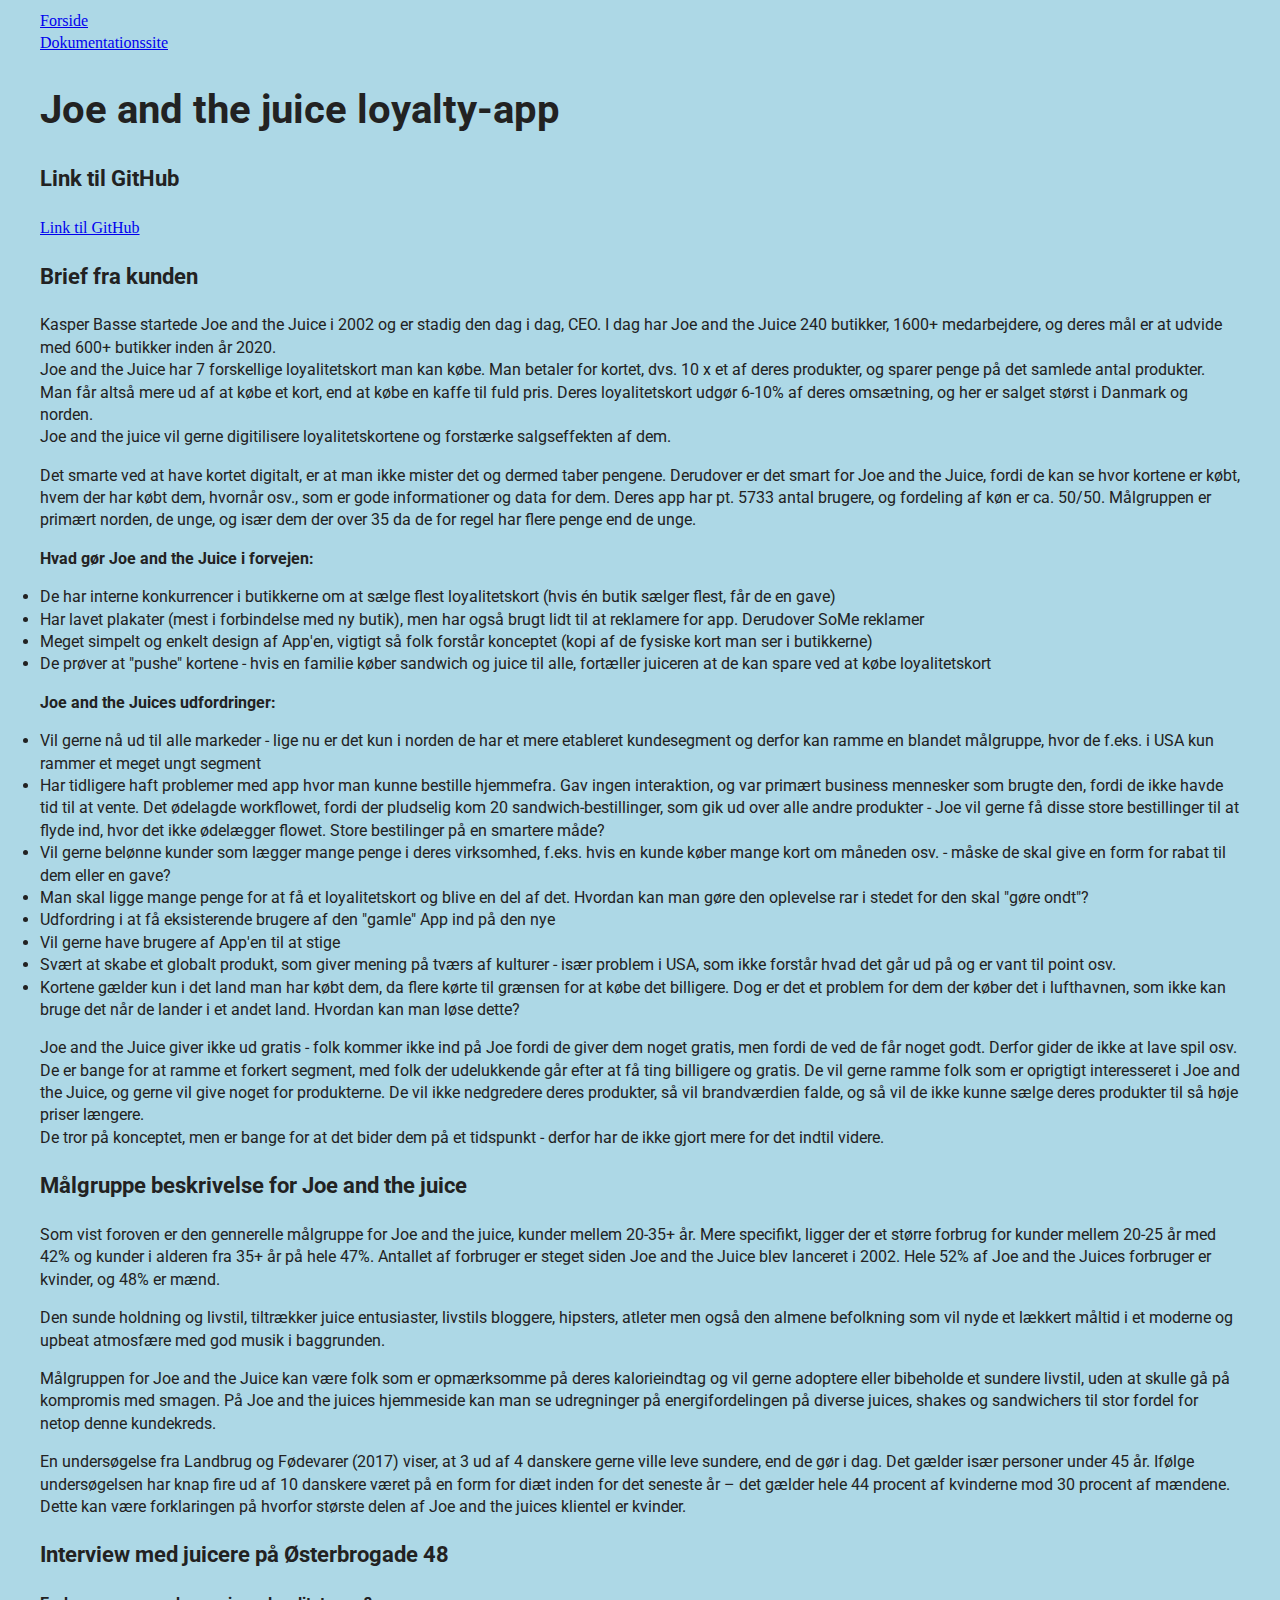
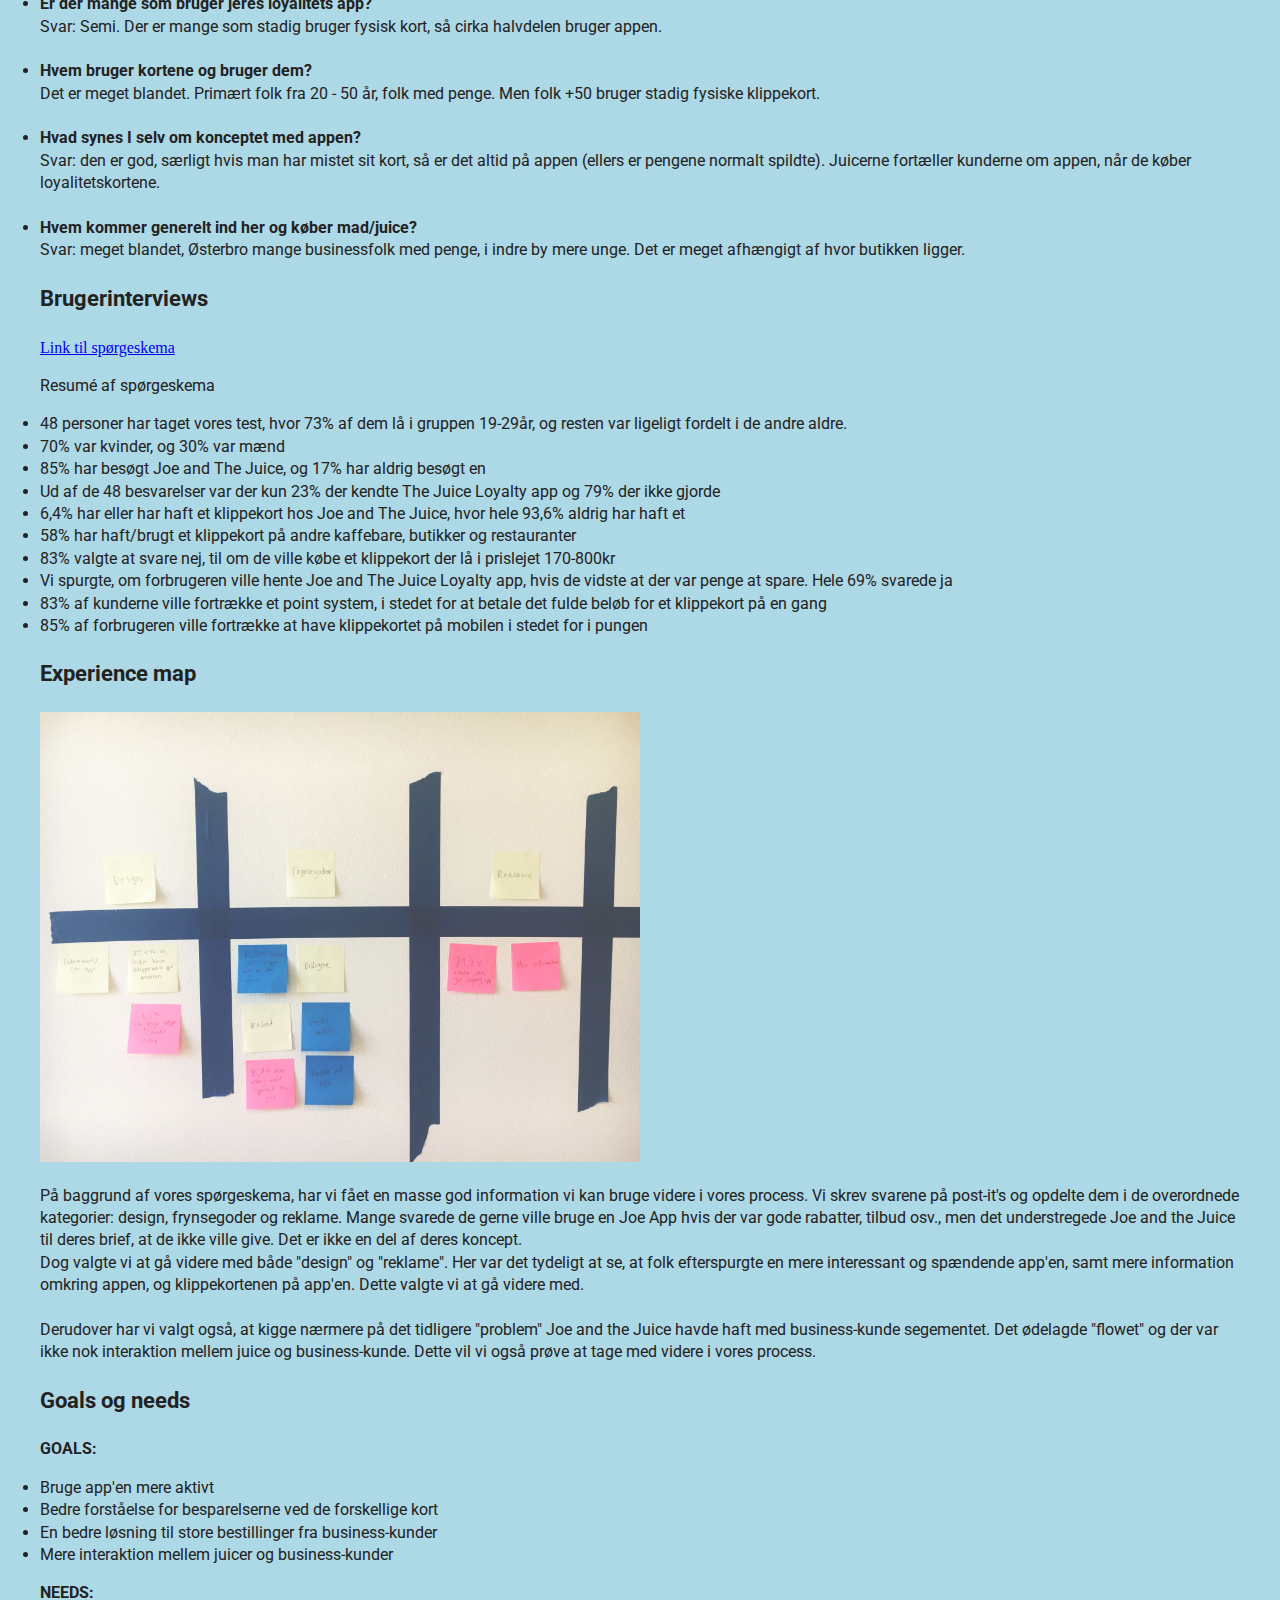
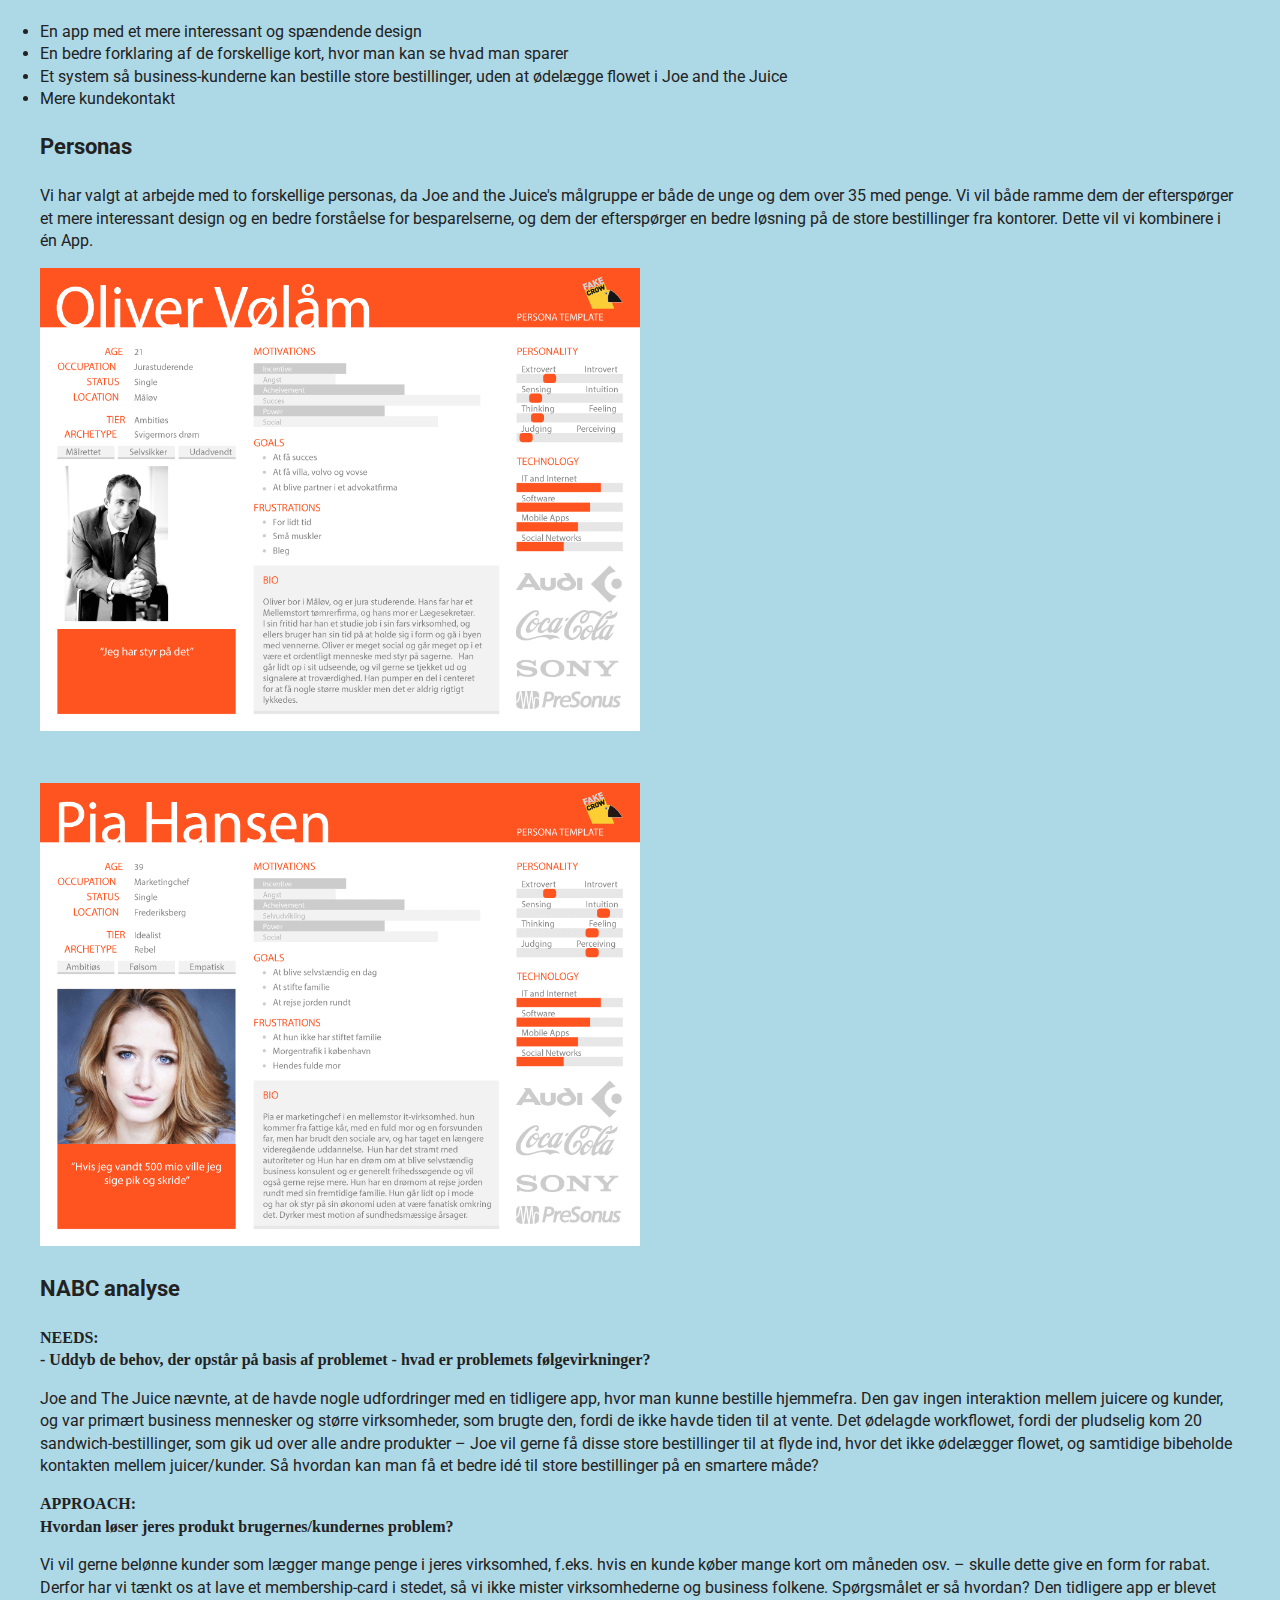
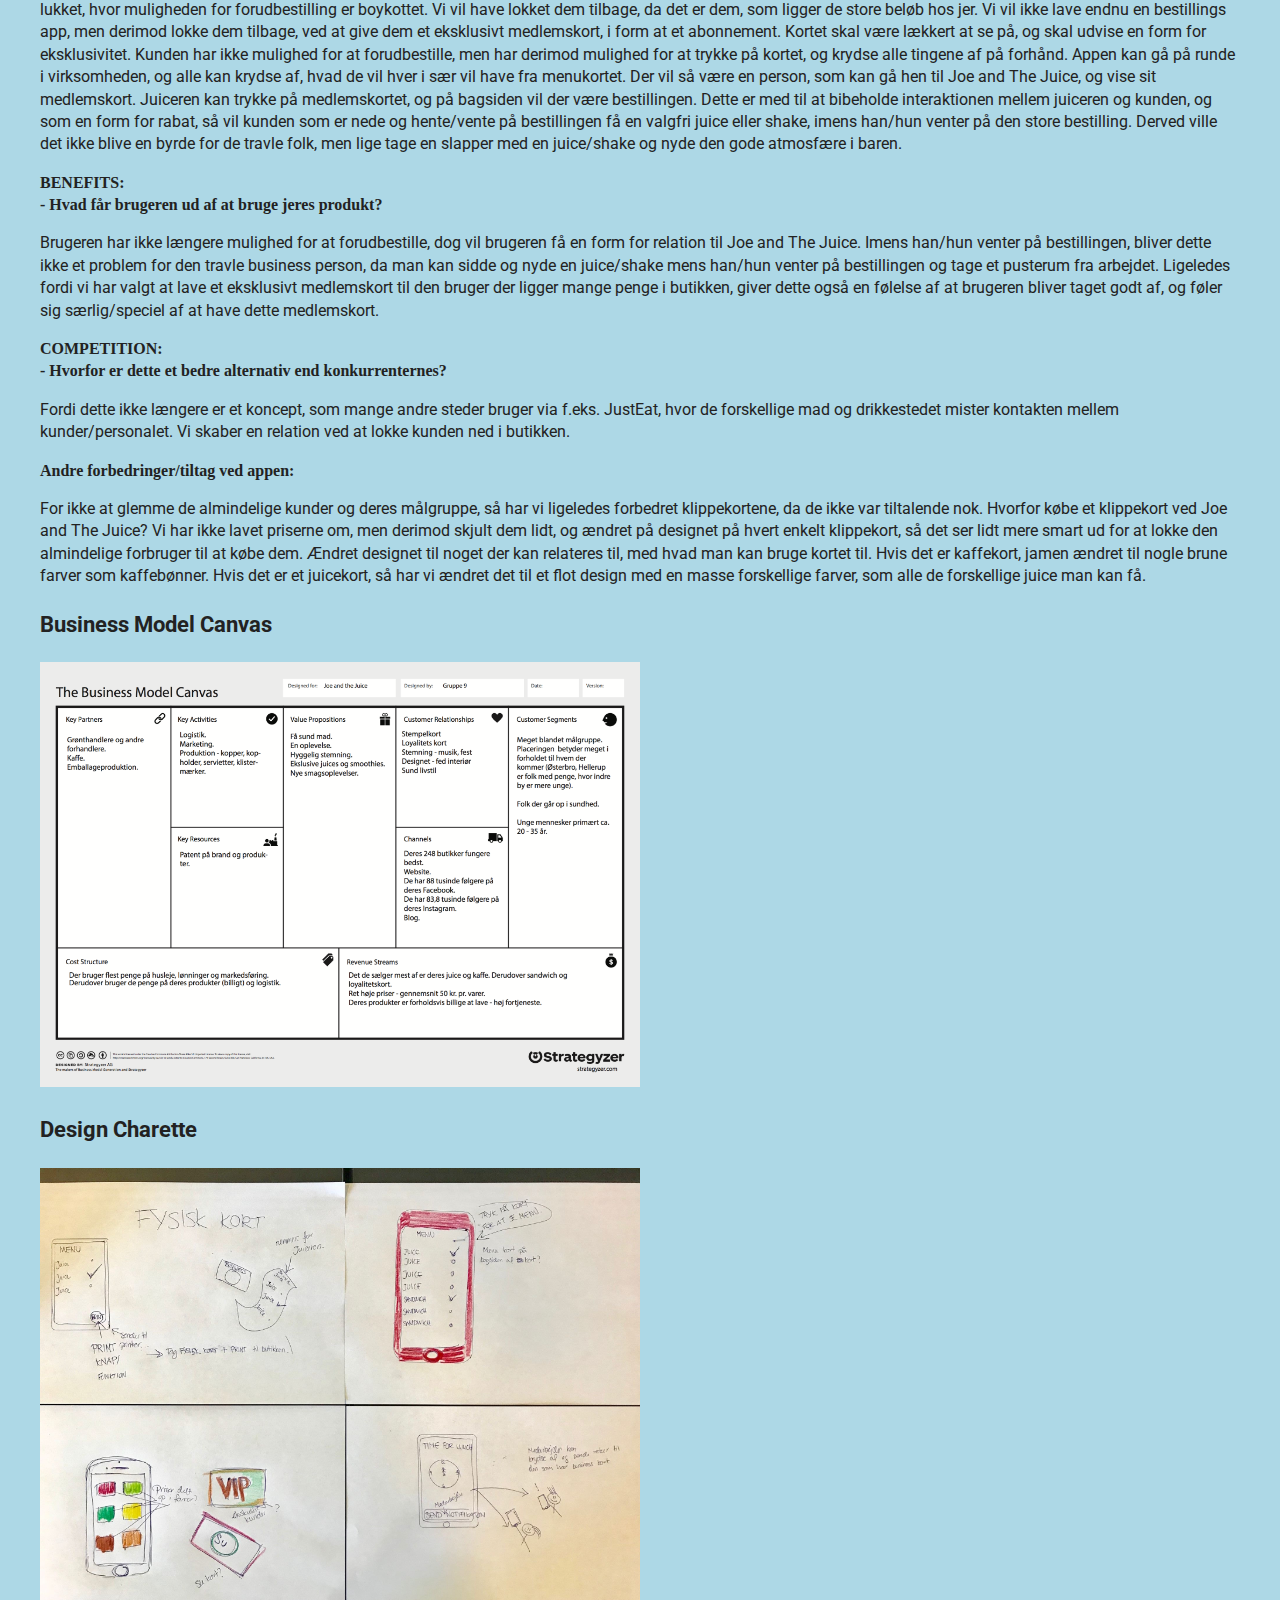
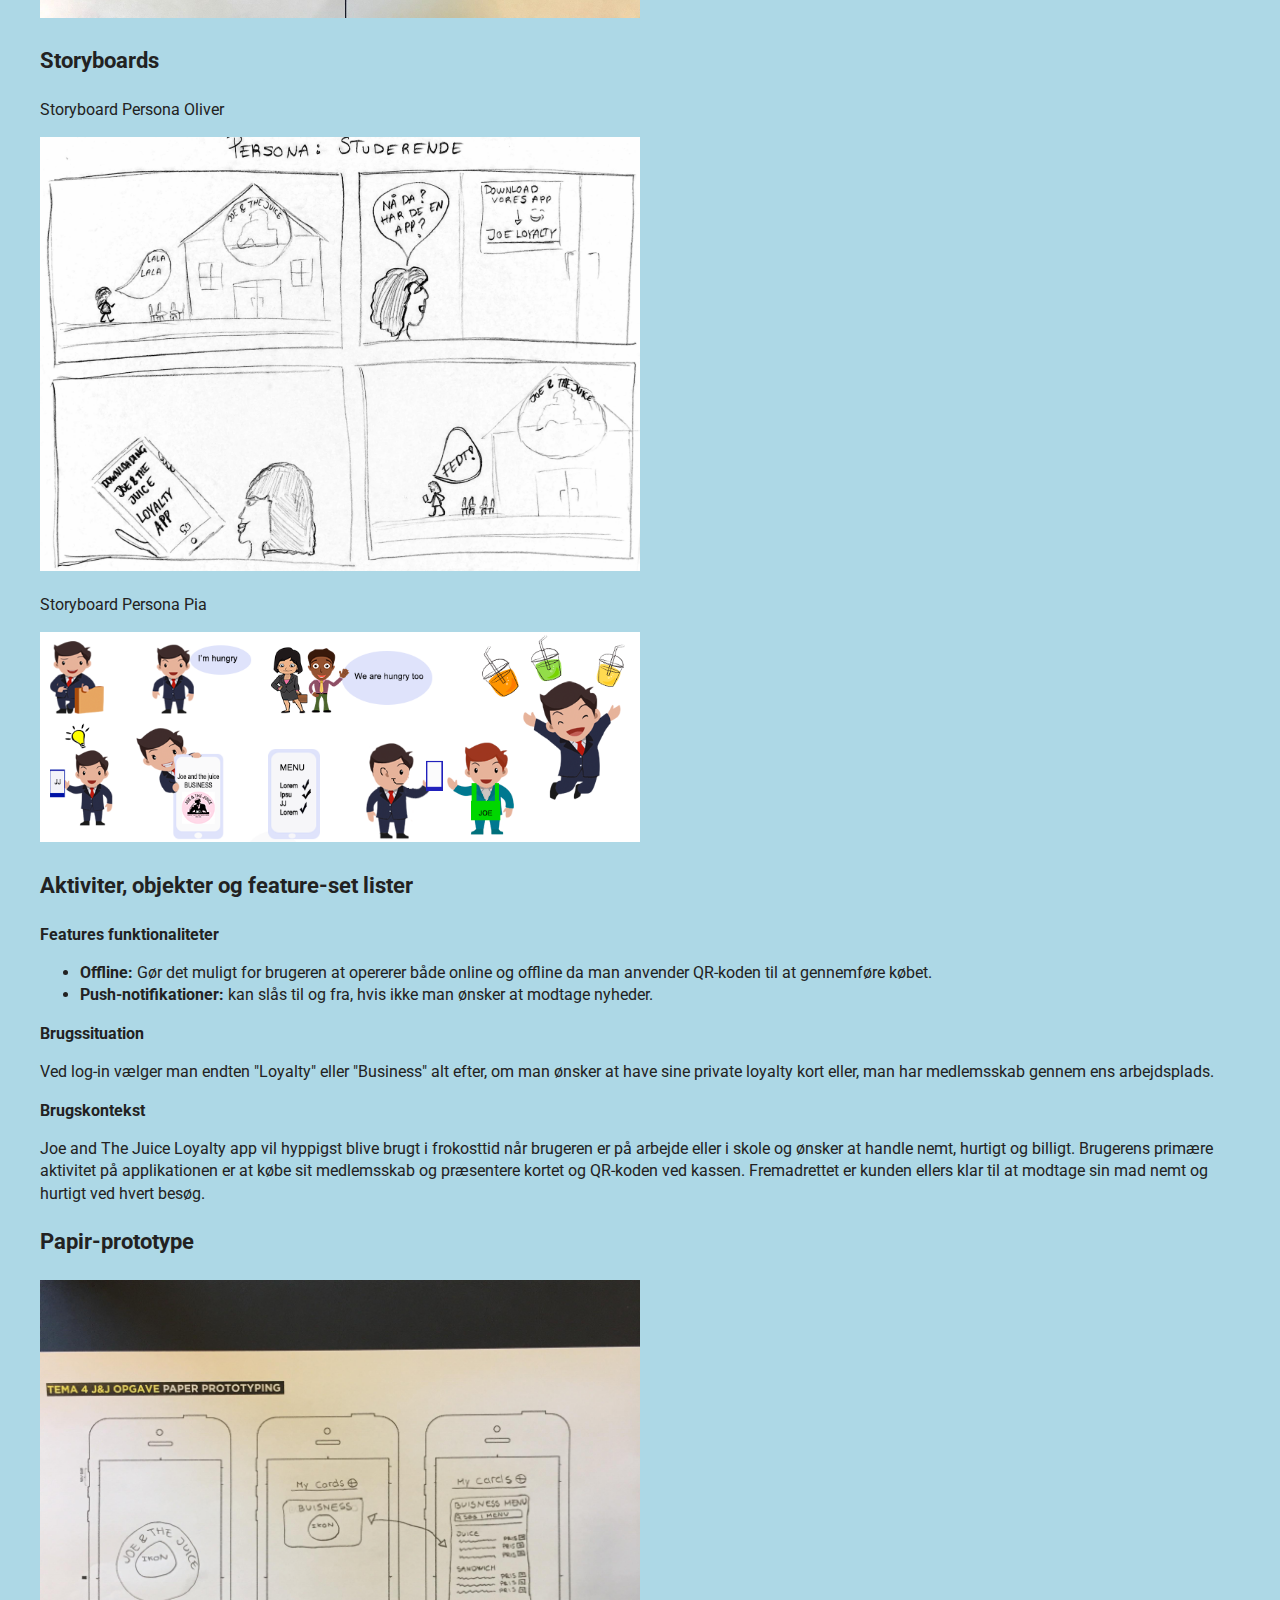
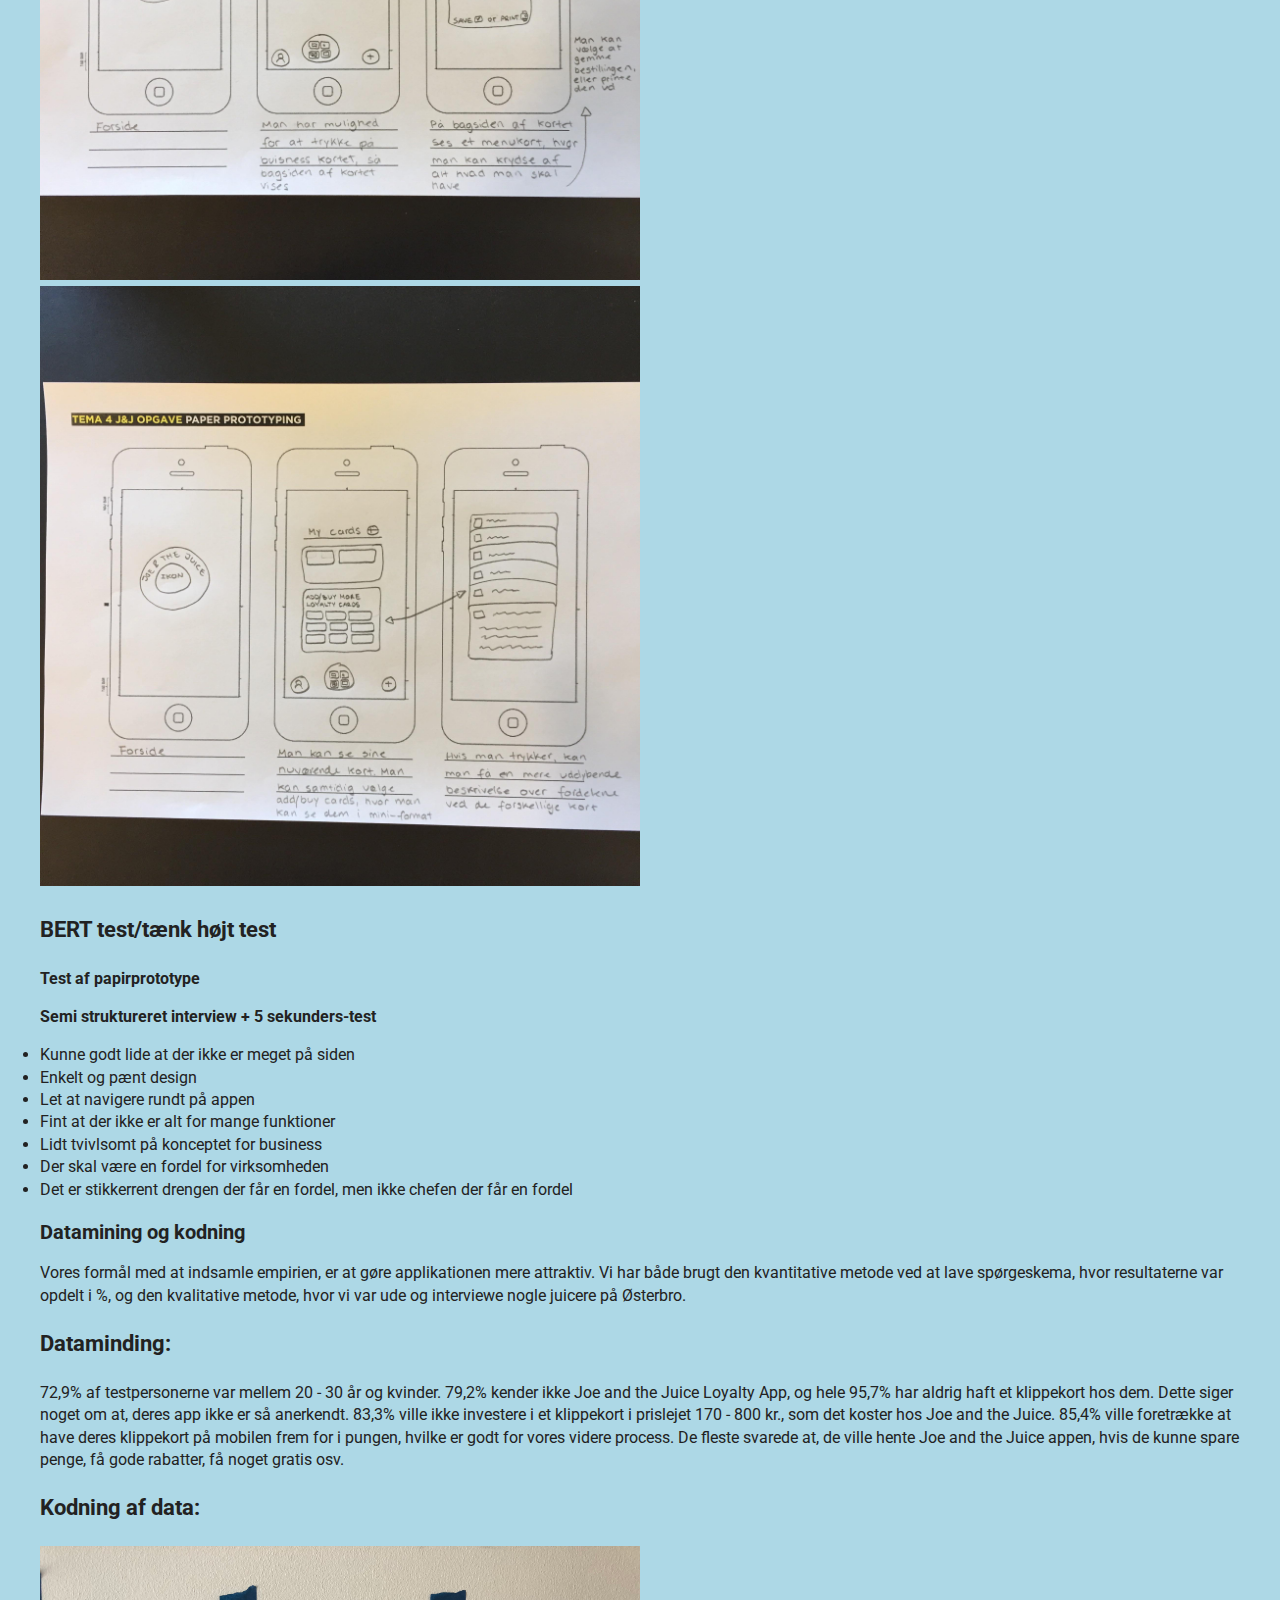
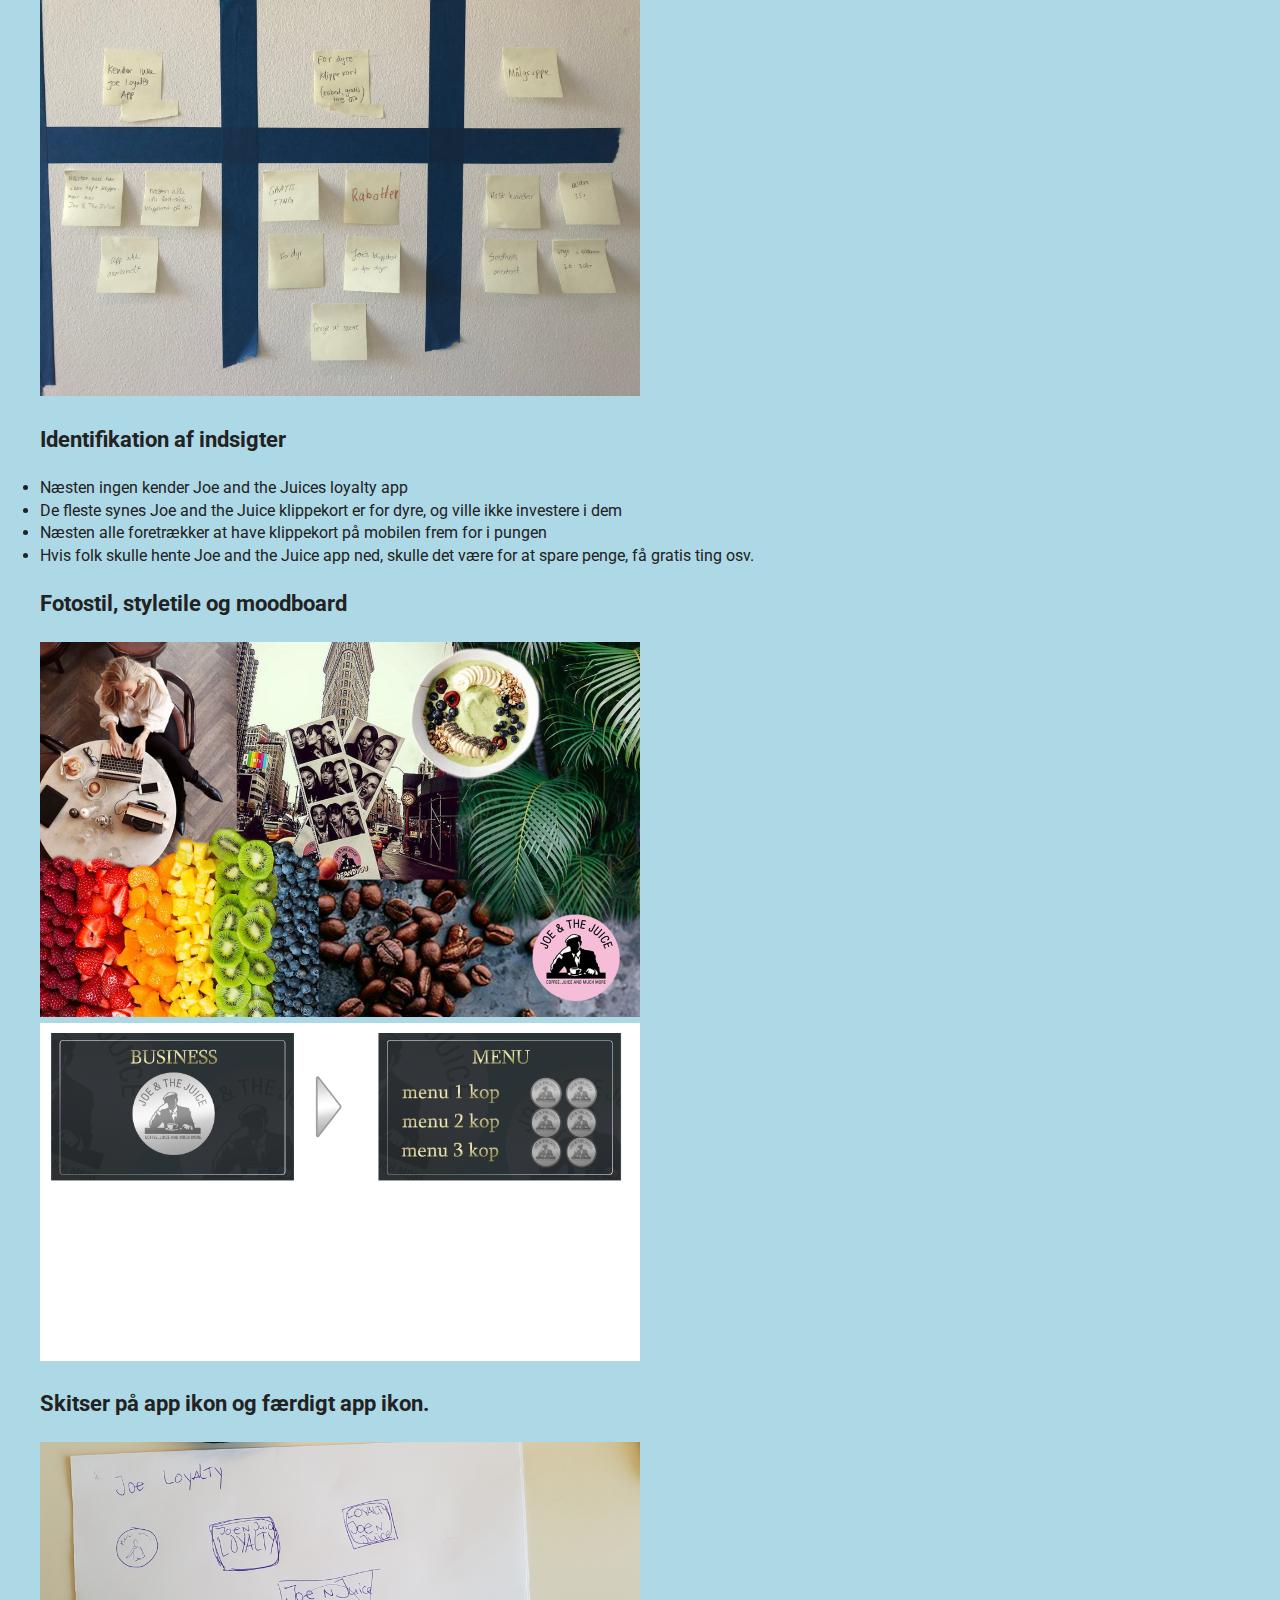
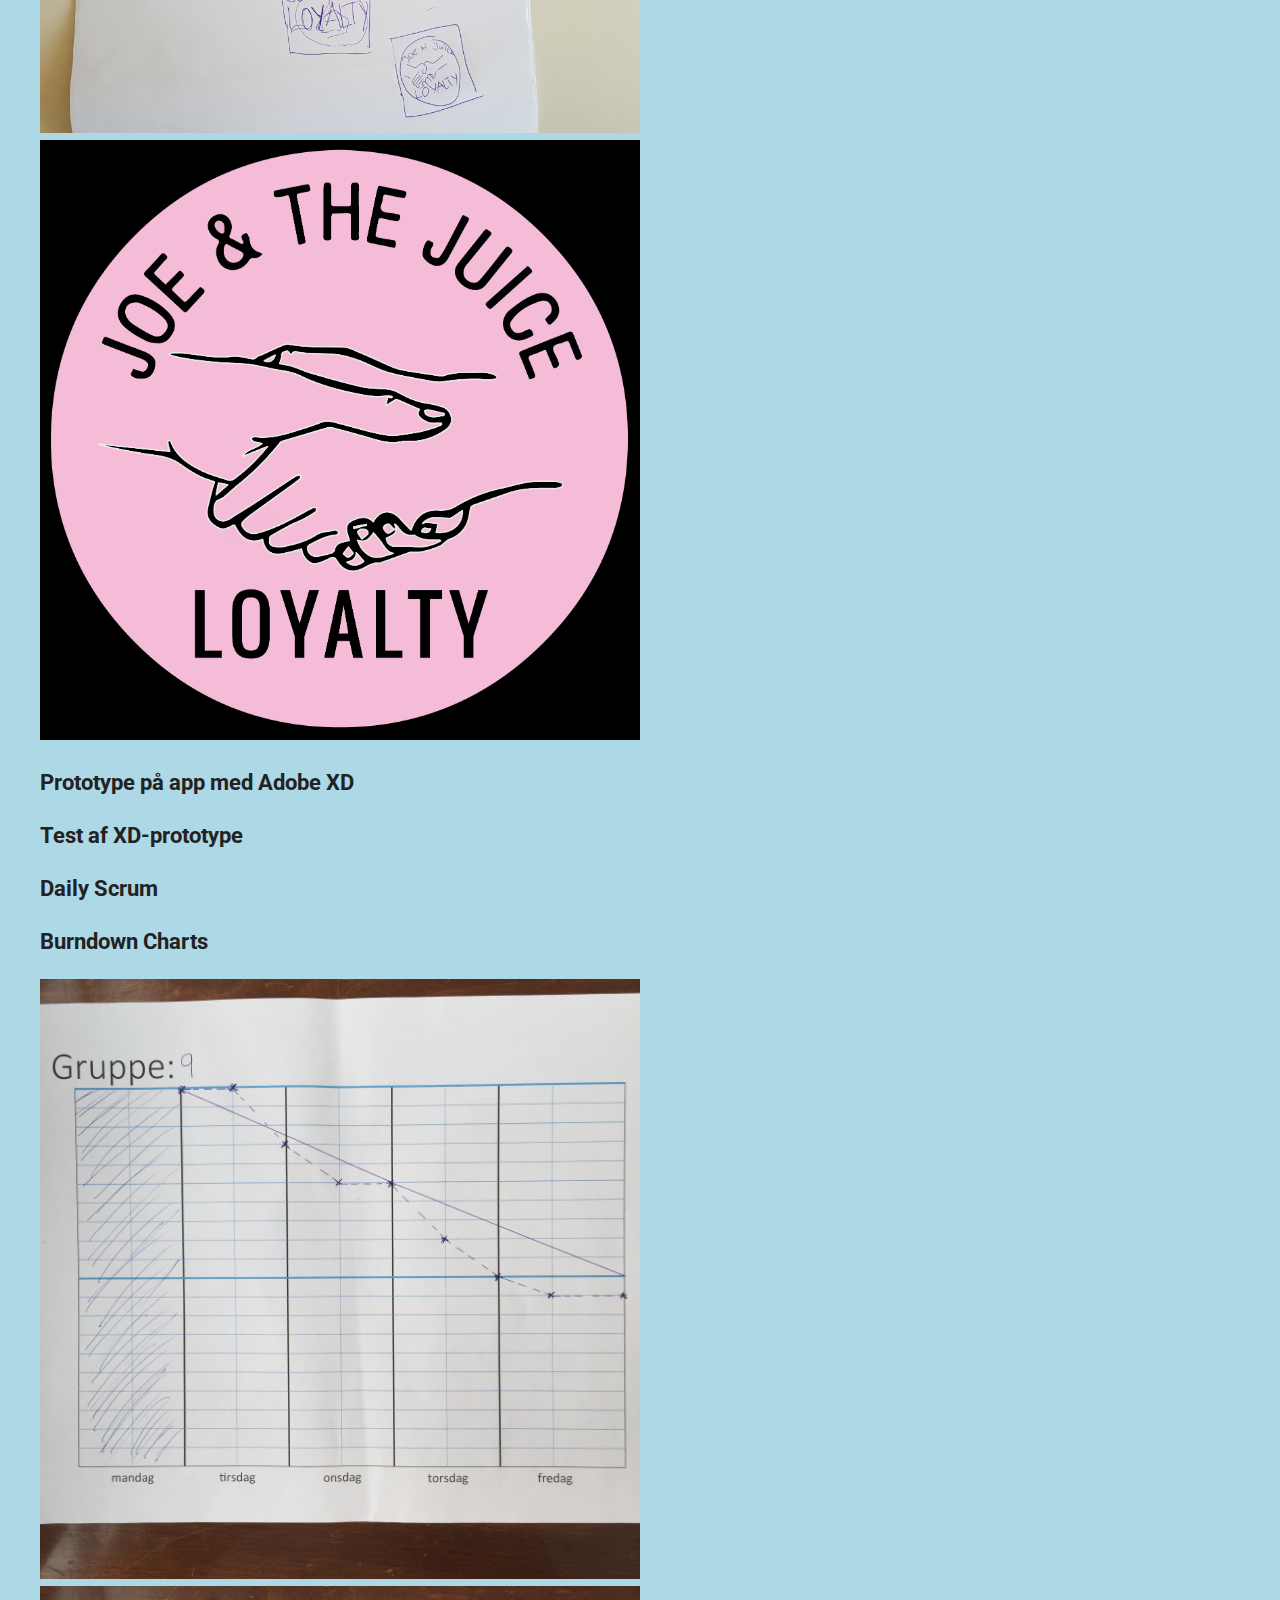
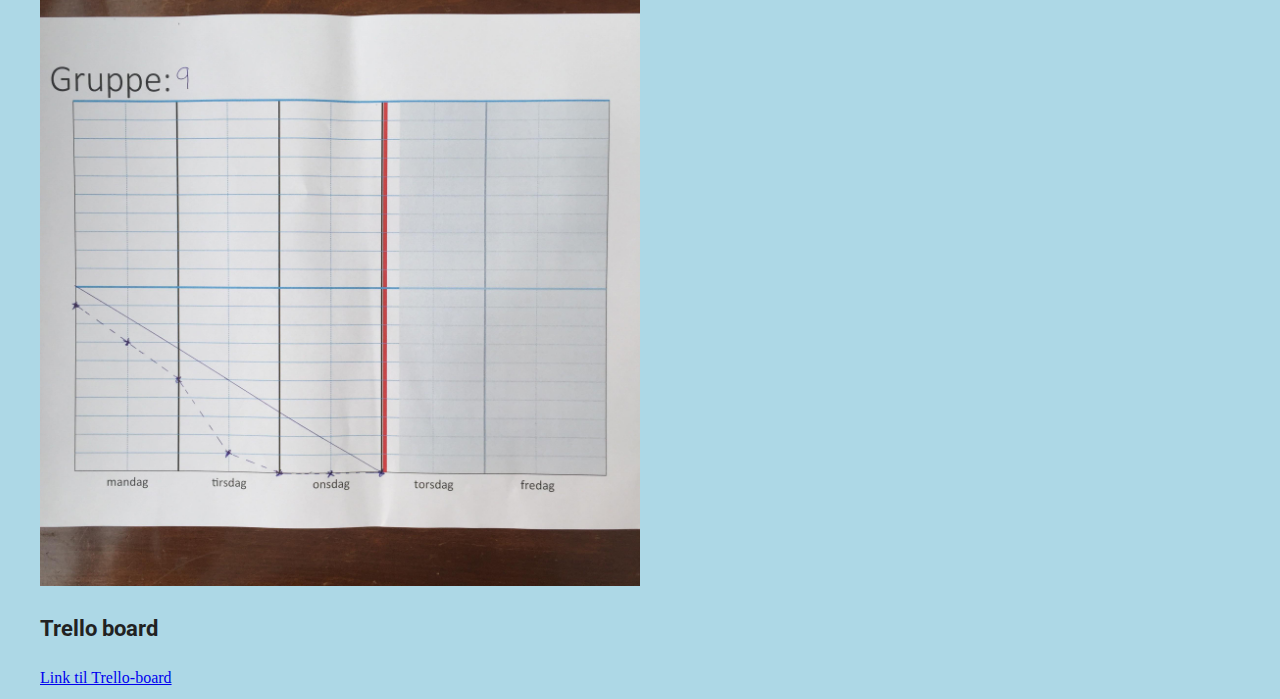
==== index.html @ b68cd2be "..." ====
<!DOCTYPE html>
<html lang="da">

<head>
    <meta charset="utf-8">
    <meta name="viewport" content="width=device-width, initial-scale=1.0">
    <link rel="stylesheet" href="style.css">
    <link href="https://fonts.googleapis.com/css?family=Roboto" rel="stylesheet">
    <title></title>
</head>

<body>

    <header>
        <nav>
            <a href="forside.html">Forside</a><br>
            <a href="index.html">Dokumentationssite</a>
        </nav>
    </header>

    <h1>Joe and the juice loyalty-app</h1>

    <h3>Link til GitHub</h3>
    <a href="https://github.com/jose2945/joeandthejuice.git">Link til GitHub</a>

    <h3>Brief fra kunden</h3>
    <p>Kasper Basse startede Joe and the Juice i 2002 og er stadig den dag i dag, CEO. I dag har Joe and the Juice 240 butikker, 1600+ medarbejdere, og deres mål er at udvide med 600+ butikker inden år 2020.<br>Joe and the Juice har 7 forskellige loyalitetskort man kan købe. Man betaler for kortet, dvs. 10 x et af deres produkter, og sparer penge på det samlede antal produkter. Man får altså mere ud af at købe et kort, end at købe en kaffe til fuld pris. Deres loyalitetskort udgør 6-10% af deres omsætning, og her er salget størst i Danmark og norden.<br>Joe and the juice vil gerne digitilisere loyalitetskortene og forstærke salgseffekten af dem.</p>
    <p>Det smarte ved at have kortet digitalt, er at man ikke mister det og dermed taber pengene. Derudover er det smart for Joe and the Juice, fordi de kan se hvor kortene er købt, hvem der har købt dem, hvornår osv., som er gode informationer og data for dem. Deres app har pt. 5733 antal brugere, og fordeling af køn er ca. 50/50. Målgruppen er primært norden, de unge, og især dem der over 35 da de for regel har flere penge end de unge.</p>
    <p><b>Hvad gør Joe and the Juice i forvejen:</b></p>
    <li><a>De har interne konkurrencer i butikkerne om at sælge flest loyalitetskort (hvis én butik sælger flest, får de en gave)</a></li>
    <li><a>Har lavet plakater (mest i forbindelse med ny butik), men har også brugt lidt til at reklamere for app. Derudover SoMe reklamer</a></li>
    <li><a>Meget simpelt og enkelt design af App'en, vigtigt så folk forstår konceptet (kopi af de fysiske kort man ser i butikkerne)</a></li>
    <li><a>De prøver at "pushe" kortene - hvis en familie køber sandwich og juice til alle, fortæller juiceren at de kan spare ved at købe loyalitetskort</a></li>

    <p><b>Joe and the Juices udfordringer:</b></p>
    <li><a>Vil gerne nå ud til alle markeder - lige nu er det kun i norden de har et mere etableret kundesegment og derfor kan ramme en blandet målgruppe, hvor de f.eks. i USA kun rammer et meget ungt segment</a></li>
    <li><a>Har tidligere haft problemer med app hvor man kunne bestille hjemmefra. Gav ingen interaktion, og var primært business mennesker som brugte den, fordi de ikke havde tid til at vente. Det ødelagde workflowet, fordi der pludselig kom 20 sandwich-bestillinger, som gik ud over alle andre produkter - Joe vil gerne få disse store bestillinger til at flyde ind, hvor det ikke ødelægger flowet. Store bestilinger på en smartere måde?</a></li>
    <li><a>Vil gerne belønne kunder som lægger mange penge i deres virksomhed, f.eks. hvis en kunde køber mange kort om måneden osv. - måske de skal give en form for rabat til dem eller en gave?</a></li>
    <li><a>Man skal ligge mange penge for at få et loyalitetskort og blive en del af det. Hvordan kan man gøre den oplevelse rar i stedet for den skal "gøre ondt"?</a></li>
    <li><a>Udfordring i at få eksisterende brugere af den "gamle" App ind på den nye</a></li>
    <li><a>Vil gerne have brugere af App'en til at stige</a></li>
    <li><a>Svært at skabe et globalt produkt, som giver mening på tværs af kulturer - især problem i USA, som ikke forstår hvad det går ud på og er vant til point osv.</a></li>
    <li><a>Kortene gælder kun i det land man har købt dem, da flere kørte til grænsen for at købe det billigere. Dog er det et problem for dem der køber det i lufthavnen, som ikke kan bruge det når de lander i et andet land. Hvordan kan man løse dette?</a></li>

    <p>Joe and the Juice giver ikke ud gratis - folk kommer ikke ind på Joe fordi de giver dem noget gratis, men fordi de ved de får noget godt. Derfor gider de ikke at lave spil osv.<br> De er bange for at ramme et forkert segment, med folk der udelukkende går efter at få ting billigere og gratis. De vil gerne ramme folk som er oprigtigt interesseret i Joe and the Juice, og gerne vil give noget for produkterne. De vil ikke nedgredere deres produkter, så vil brandværdien falde, og så vil de ikke kunne sælge deres produkter til så høje priser længere.<br>De tror på konceptet, men er bange for at det bider dem på et tidspunkt - derfor har de ikke gjort mere for det indtil videre.</p>


    <h3>Målgruppe beskrivelse for Joe and the juice</h3>
    <p>Som vist foroven er den gennerelle målgruppe for Joe and the juice, kunder mellem 20-35+ år. Mere specifikt, ligger der et større forbrug for kunder mellem 20-25 år med 42% og kunder i alderen fra 35+ år på hele 47%. Antallet af forbruger er steget siden Joe and the Juice blev lanceret i 2002. Hele 52% af Joe and the Juices forbruger er kvinder, og 48% er mænd.</p>


    <p>Den sunde holdning og livstil, tiltrækker juice entusiaster, livstils bloggere, hipsters, atleter men også den almene befolkning som vil nyde et lækkert måltid i et moderne og upbeat atmosfære med god musik i baggrunden.</p>

    <p>Målgruppen for Joe and the Juice kan være folk som er opmærksomme på deres kalorieindtag og vil gerne adoptere eller bibeholde et sundere livstil, uden at skulle gå på kompromis med smagen. På Joe and the juices hjemmeside kan man se udregninger på energifordelingen på diverse juices, shakes og sandwichers til stor fordel for netop denne kundekreds.</p>

    <p>En undersøgelse fra Landbrug og Fødevarer (2017) viser, at 3 ud af 4 danskere gerne ville leve sundere, end de gør i dag. Det gælder især personer under 45 år. Ifølge undersøgelsen har knap fire ud af 10 danskere været på en form for diæt inden for det seneste år – det gælder hele 44 procent af kvinderne mod 30 procent af mændene. Dette kan være forklaringen på hvorfor største delen af Joe and the juices klientel er kvinder.</p>

    <h3>Interview med juicere på Østerbrogade 48</h3>
    <li><a><b>Er der mange som bruger jeres loyalitets app?</b><br>Svar: Semi. Der er mange som stadig bruger fysisk kort, så cirka halvdelen bruger appen.</a></li><br>
    <li><a><b>Hvem bruger kortene og bruger dem?</b><br>Det er meget blandet. Primært folk fra 20 - 50 år, folk med penge. Men folk +50 bruger stadig fysiske klippekort.</a></li><br>
    <li><a><b>Hvad synes I selv om konceptet med appen?</b><br>Svar: den er god, særligt hvis man har mistet sit kort, så er det altid på appen (ellers er pengene normalt spildte). Juicerne fortæller kunderne om appen, når de køber loyalitetskortene.</a></li><br>
    <li><a><b>Hvem kommer generelt ind her og køber mad/juice?</b><br>Svar: meget blandet, Østerbro mange businessfolk med penge, i indre by mere unge. Det er meget afhængigt af hvor butikken ligger.</a></li>

    <h3>Brugerinterviews</h3>
    <a href="https://docs.google.com/forms/d/e/1FAIpQLSdX4aRmJ62WAL5DsJHNestLBgHutx7Zv7us3em2PubPtVFeLA/viewform">Link til spørgeskema</a>
    <p>Resumé af spørgeskema</p>
    <li>48 personer har taget vores test, hvor 73% af dem lå i gruppen 19-29år, og resten var ligeligt fordelt i de andre aldre.</li>
    <li>70% var kvinder, og 30% var mænd</li>
    <li>85% har besøgt Joe and The Juice, og 17% har aldrig besøgt en</li>
    <li>Ud af de 48 besvarelser var der kun 23% der kendte The Juice Loyalty app og 79% der ikke gjorde</li>
    <li>6,4% har eller har haft et klippekort hos Joe and The Juice, hvor hele 93,6% aldrig har haft et</li>
    <li>58% har haft/brugt et klippekort på andre kaffebare, butikker og restauranter</li>
    <li>83% valgte at svare nej, til om de ville købe et klippekort der lå i prislejet 170-800kr</li>
    <li>Vi spurgte, om forbrugeren ville hente Joe and The Juice Loyalty app, hvis de vidste at der var penge at spare. Hele 69% svarede ja</li>
    <li>83% af kunderne ville fortrække et point system, i stedet for at betale det fulde beløb for et klippekort på en gang</li>
    <li>85% af forbrugeren ville fortrække at have klippekortet på mobilen i stedet for i pungen</li>


    <h3>Experience map</h3>
    <img src="img/experiencemap.JPG">
    <p>På baggrund af vores spørgeskema, har vi fået en masse god information vi kan bruge videre i vores process. Vi skrev svarene på post-it's og opdelte dem i de overordnede kategorier: design, frynsegoder og reklame. Mange svarede de gerne ville bruge en Joe App hvis der var gode rabatter, tilbud osv., men det understregede Joe and the Juice til deres brief, at de ikke ville give. Det er ikke en del af deres koncept.<br>Dog valgte vi at gå videre med både "design" og "reklame". Her var det tydeligt at se, at folk efterspurgte en mere interessant og spændende app'en, samt mere information omkring appen, og klippekortenen på app'en. Dette valgte vi at gå videre med.<br><br>Derudover har vi valgt også, at kigge nærmere på det tidligere "problem" Joe and the Juice havde haft med business-kunde segementet. Det ødelagde "flowet" og der var ikke nok interaktion mellem juice og business-kunde. Dette vil vi også prøve at tage med videre i vores process.</p>

    <h3>Goals og needs</h3>
    <p><b>GOALS:</b></p>
    <li><a>Bruge app'en mere aktivt</a></li>
    <li><a>Bedre forståelse for besparelserne ved de forskellige kort</a></li>
    <li><a>En bedre løsning til store bestillinger fra business-kunder</a></li>
    <li><a>Mere interaktion mellem juicer og business-kunder</a></li>
    <p><b>NEEDS:</b></p>
    <li><a>En app med et mere interessant og spændende design</a></li>
    <li><a>En bedre forklaring af de forskellige kort, hvor man kan se hvad man sparer</a></li>
    <li><a>Et system så business-kunderne kan bestille store bestillinger, uden at ødelægge flowet i Joe and the Juice</a></li>
    <li><a>Mere kundekontakt</a></li>



    <h3>Personas</h3>
    <p>Vi har valgt at arbejde med to forskellige personas, da Joe and the Juice's målgruppe er både de unge og dem over 35 med penge. Vi vil både ramme dem der efterspørger et mere interessant design og en bedre forståelse for besparelserne, og dem der efterspørger en bedre løsning på de store bestillinger fra kontorer. Dette vil vi kombinere i én App.</p>
    <img src="persona-1.png" persona> <br><br><br>
    <img src="persona-2.png" persona>

    <h3>NABC analyse</h3>


    <b>NEEDS:</b><br>
    <b>- Uddyb de behov, der opstår på basis af problemet - hvad er problemets følgevirkninger?</b>

    <p>Joe and The Juice nævnte, at de havde nogle udfordringer med en tidligere app, hvor man kunne bestille hjemmefra. Den gav ingen interaktion mellem juicere og kunder, og var primært business mennesker og større virksomheder, som brugte den, fordi de ikke havde tiden til at vente. Det ødelagde workflowet, fordi der pludselig kom 20 sandwich-bestillinger, som gik ud over alle andre produkter – Joe vil gerne få disse store bestillinger til at flyde ind, hvor det ikke ødelægger flowet, og samtidige bibeholde kontakten mellem juicer/kunder. Så hvordan kan man få et bedre idé til store bestillinger på en smartere måde?</p>

    <b>APPROACH:</b><br>
    <b>Hvordan løser jeres produkt brugernes/kundernes problem?</b><br>

    <p>Vi vil gerne belønne kunder som lægger mange penge i jeres virksomhed, f.eks. hvis en kunde køber mange kort om måneden osv. – skulle dette give en form for rabat. Derfor har vi tænkt os at lave et membership-card i stedet, så vi ikke mister virksomhederne og business folkene. Spørgsmålet er så hvordan? Den tidligere app er blevet lukket, hvor muligheden for forudbestilling er boykottet. Vi vil have lokket dem tilbage, da det er dem, som ligger de store beløb hos jer. Vi vil ikke lave endnu en bestillings app, men derimod lokke dem tilbage, ved at give dem et eksklusivt medlemskort, i form at et abonnement. Kortet skal være lækkert at se på, og skal udvise en form for eksklusivitet. Kunden har ikke mulighed for at forudbestille, men har derimod mulighed for at trykke på kortet, og krydse alle tingene af på forhånd. Appen kan gå på runde i virksomheden, og alle kan krydse af, hvad de vil hver i sær vil have fra menukortet. Der vil så være en person, som kan gå hen til Joe and The Juice, og vise sit medlemskort. Juiceren kan trykke på medlemskortet, og på bagsiden vil der være bestillingen. Dette er med til at bibeholde interaktionen mellem juiceren og kunden, og som en form for rabat, så vil kunden som er nede og hente/vente på bestillingen få en valgfri juice eller shake, imens han/hun venter på den store bestilling. Derved ville det ikke blive en byrde for de travle folk, men lige tage en slapper med en juice/shake og nyde den gode atmosfære i baren.</p>

    <b>BENEFITS:</b><br>
    <b>- Hvad får brugeren ud af at bruge jeres produkt?</b><br>
    <p>Brugeren har ikke længere mulighed for at forudbestille, dog vil brugeren få en form for relation til Joe and The Juice. Imens han/hun venter på bestillingen, bliver dette ikke et problem for den travle business person, da man kan sidde og nyde en juice/shake mens han/hun venter på bestillingen og tage et pusterum fra arbejdet. Ligeledes fordi vi har valgt at lave et eksklusivt medlemskort til den bruger der ligger mange penge i butikken, giver dette også en følelse af at brugeren bliver taget godt af, og føler sig særlig/speciel af at have dette medlemskort.</p>

    <b>COMPETITION:</b><br>
    <b>- Hvorfor er dette et bedre alternativ end konkurrenternes?</b><br>

    <p>Fordi dette ikke længere er et koncept, som mange andre steder bruger via f.eks. JustEat, hvor de forskellige mad og drikkestedet mister kontakten mellem kunder/personalet. Vi skaber en relation ved at lokke kunden ned i butikken.</p>

    <b>Andre forbedringer/tiltag ved appen:</b><br>
    <p>For ikke at glemme de almindelige kunder og deres målgruppe, så har vi ligeledes forbedret klippekortene, da de ikke var tiltalende nok. Hvorfor købe et klippekort ved Joe and The Juice? Vi har ikke lavet priserne om, men derimod skjult dem lidt, og ændret på designet på hvert enkelt klippekort, så det ser lidt mere smart ud for at lokke den almindelige forbruger til at købe dem. Ændret designet til noget der kan relateres til, med hvad man kan bruge kortet til. Hvis det er kaffekort, jamen ændret til nogle brune farver som kaffebønner. Hvis det er et juicekort, så har vi ændret det til et flot design med en masse forskellige farver, som alle de forskellige juice man kan få.</p>

    <h3>Business Model Canvas</h3>
    <img src="img/business.png">

    <h3>Design Charette</h3>
    <img src="img/designC.jpg">


    <h3>Storyboards</h3>
    <p>Storyboard Persona Oliver</p>
    <img src="IMG_6132.jpg">
    <p>Storyboard Persona Pia</p>
    <img src="storyboardbusiness.png">

    <h3>Aktiviter, objekter og feature-set lister</h3>
    <p><b>Features funktionaliteter</b></p>

    <ul>
        <li><b>Offline:</b> Gør det muligt for brugeren at opererer både online og offline da man anvender QR-koden til at gennemføre købet.</li>
        <li><b>Push-notifikationer:</b> kan slås til og fra, hvis ikke man ønsker at modtage nyheder.</li>

    </ul>

    <p><b>Brugssituation</b></p>

    <p>Ved log-in vælger man endten "Loyalty" eller "Business" alt efter, om man ønsker at have sine private loyalty kort eller, man har medlemsskab gennem ens arbejdsplads.</p>

    <p><b>Brugskontekst</b></p>
    <p>Joe and The Juice Loyalty app vil hyppigst blive brugt i frokosttid når brugeren er på arbejde eller i skole og ønsker at handle nemt, hurtigt og billigt. Brugerens primære aktivitet på applikationen er at købe sit medlemsskab og præsentere kortet og QR-koden ved kassen. Fremadrettet er kunden ellers klar til at modtage sin mad nemt og hurtigt ved hvert besøg.</p>



    <h3>Papir-prototype</h3>
    <img src="papirprototype1.jpg" papir-prototype>
    <img src="papirprototype2.jpg" papir-prototype>

    <h3>BERT test/tænk højt test</h3>

    <p><b>Test af papirprototype</b></p>
    <p><b>Semi struktureret interview + 5 sekunders-test</b></p>
    <li>Kunne godt lide at der ikke er meget på siden</li>
    <li>Enkelt og pænt design</li>
    <li>Let at navigere rundt på appen</li>
    <li>Fint at der ikke er alt for mange funktioner</li>
    <li>Lidt tvivlsomt på konceptet for business</li>
    <li>Der skal være en fordel for virksomheden</li>
    <li>Det er stikkerrent drengen der får en fordel, men ikke chefen der får en fordel</li>


    <h2>Datamining og kodning</h2>
    <p>Vores formål med at indsamle empirien, er at gøre applikationen mere attraktiv. Vi har både brugt den kvantitative metode ved at lave spørgeskema, hvor resultaterne var opdelt i %, og den kvalitative metode, hvor vi var ude og interviewe nogle juicere på Østerbro.</p>

    <h3>Dataminding:</h3>
    <p>72,9% af testpersonerne var mellem 20 - 30 år og kvinder. 79,2% kender ikke Joe and the Juice Loyalty App, og hele 95,7% har aldrig haft et klippekort hos dem. Dette siger noget om at, deres app ikke er så anerkendt. 83,3% ville ikke investere i et klippekort i prislejet 170 - 800 kr., som det koster hos Joe and the Juice. 85,4% ville foretrække at have deres klippekort på mobilen frem for i pungen, hvilke er godt for vores videre process. De fleste svarede at, de ville hente Joe and the Juice appen, hvis de kunne spare penge, få gode rabatter, få noget gratis osv.</p>

    <h3>Kodning af data:</h3>
    <img src="IMG_6138.jpg">

    <h3>Identifikation af indsigter</h3>
    <li><a>Næsten ingen kender Joe and the Juices loyalty app</a></li>
    <li><a>De fleste synes Joe and the Juice klippekort er for dyre, og ville ikke investere i dem</a></li>
    <li><a>Næsten alle foretrækker at have klippekort på mobilen frem for i pungen</a></li>
    <li><a>Hvis folk skulle hente Joe and the Juice app ned, skulle det være for at spare penge, få gratis ting osv.</a></li>



    <h3>Fotostil, styletile og moodboard</h3>
    <img src="img/moodboard.jpg">
    <img src="business%20card.png" buisnesscard>



    <h3>Skitser på app ikon og færdigt app ikon.</h3>
    <img src="ikon_skitser.jpg">
    <img src="img/app-logo-joe.png">


    <h3>Prototype på app med Adobe XD</h3>

    <h3>Test af XD-prototype</h3>

    <h3>Daily Scrum</h3>
    <h3>Burndown Charts</h3>
    <img src="burndown2.jpg" alt="burndown">
    <img src="burndown1.jpg" alt="burndown">

    <h3>Trello board</h3>
    <a href="https://trello.com/b/W2b8Zthe">Link til Trello-board</a>



</body>



</html>
---- style.css ----
html {
    color: #222;
    font-size: 1em;
    line-height: 1.4;
}

html {
    color: #222;
    font-size: 1em;
    line-height: 1.4;
}


body {
    max-width: 1200px;
    margin: 0 auto;
    background-color: lightblue;
    padding: 10px;
}



img {
    width: 50%;
}

h1 {
    font-family: 'Roboto',
    sans-serif;
    font-size: 40px;
}

h2 {
    font-family: 'Roboto',
    sans-serif;
    font-size: 20px;

}

h3 {
    font-family: 'Roboto',
    sans-serif;
    font-size: 22px;
}

p {
    font-family: 'Roboto',
    sans-serif;

}

li {
    font-family: 'Roboto',
    sans-serif;

}
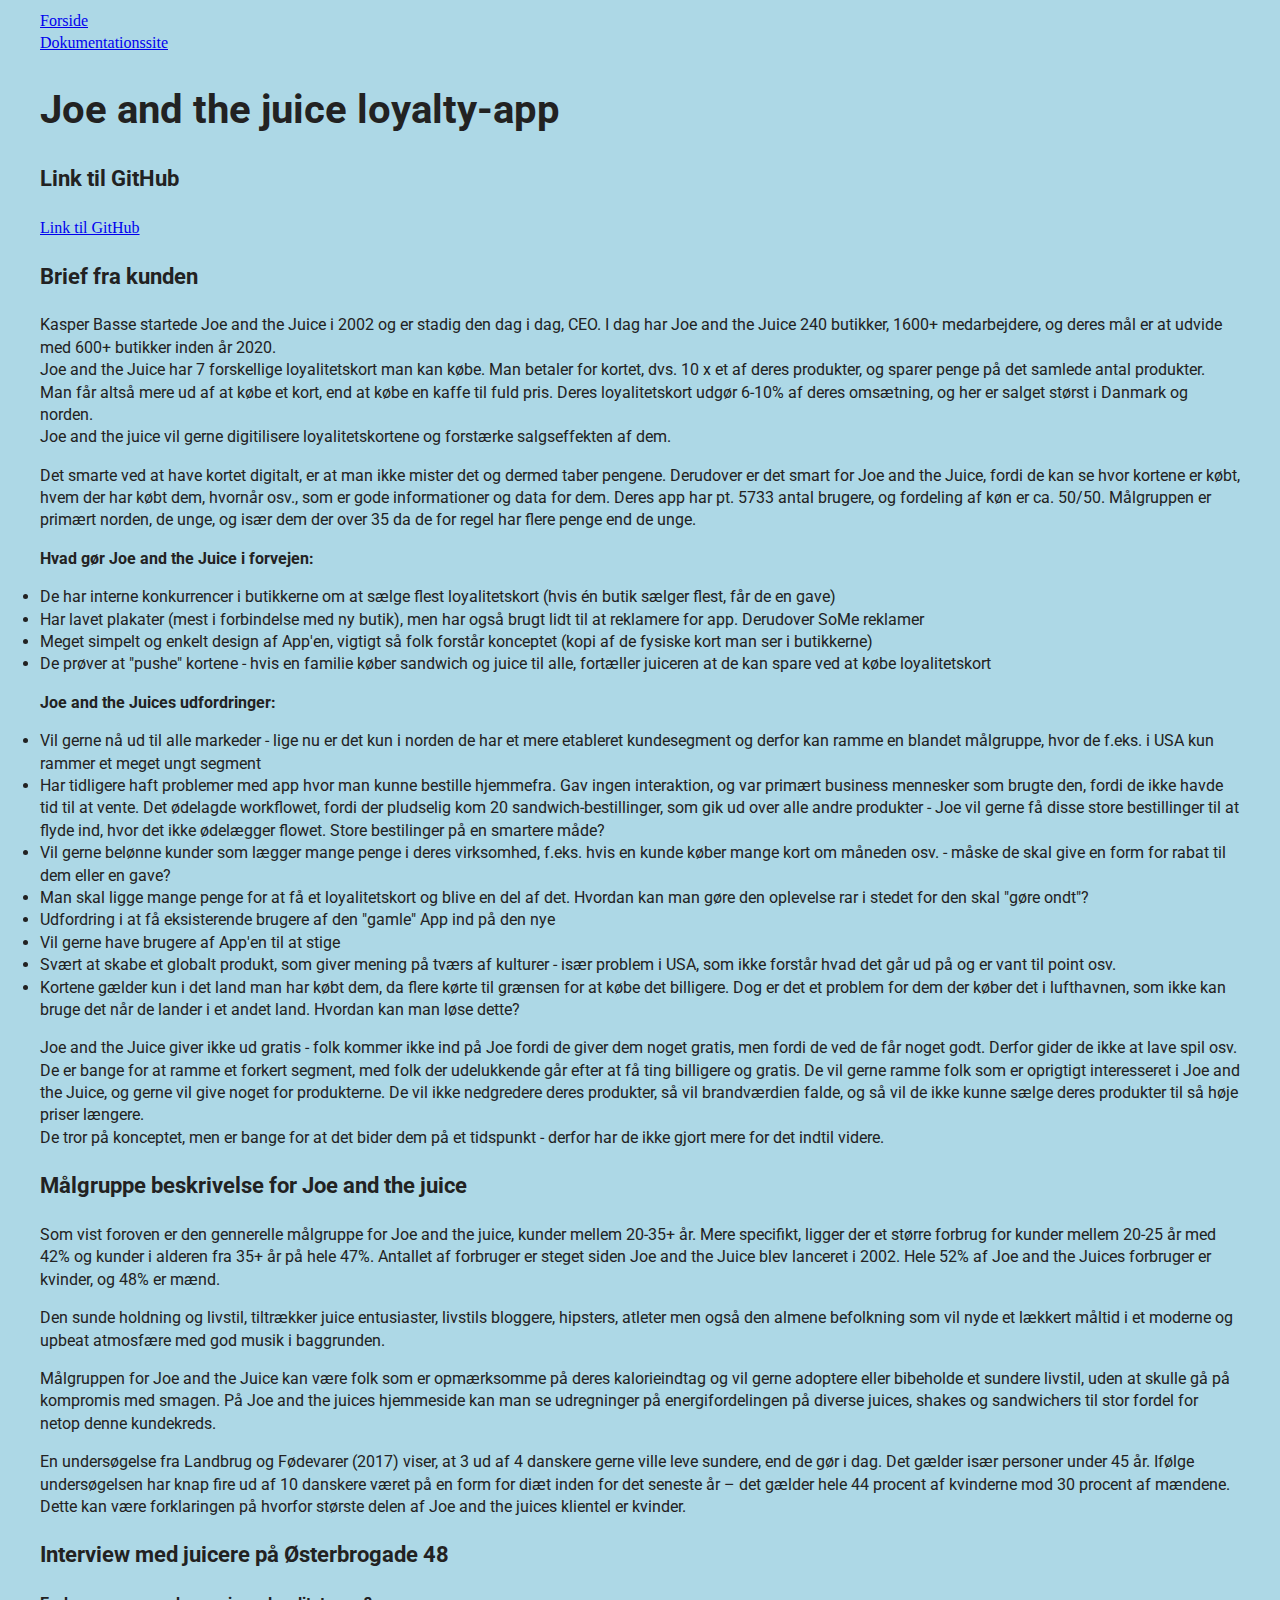
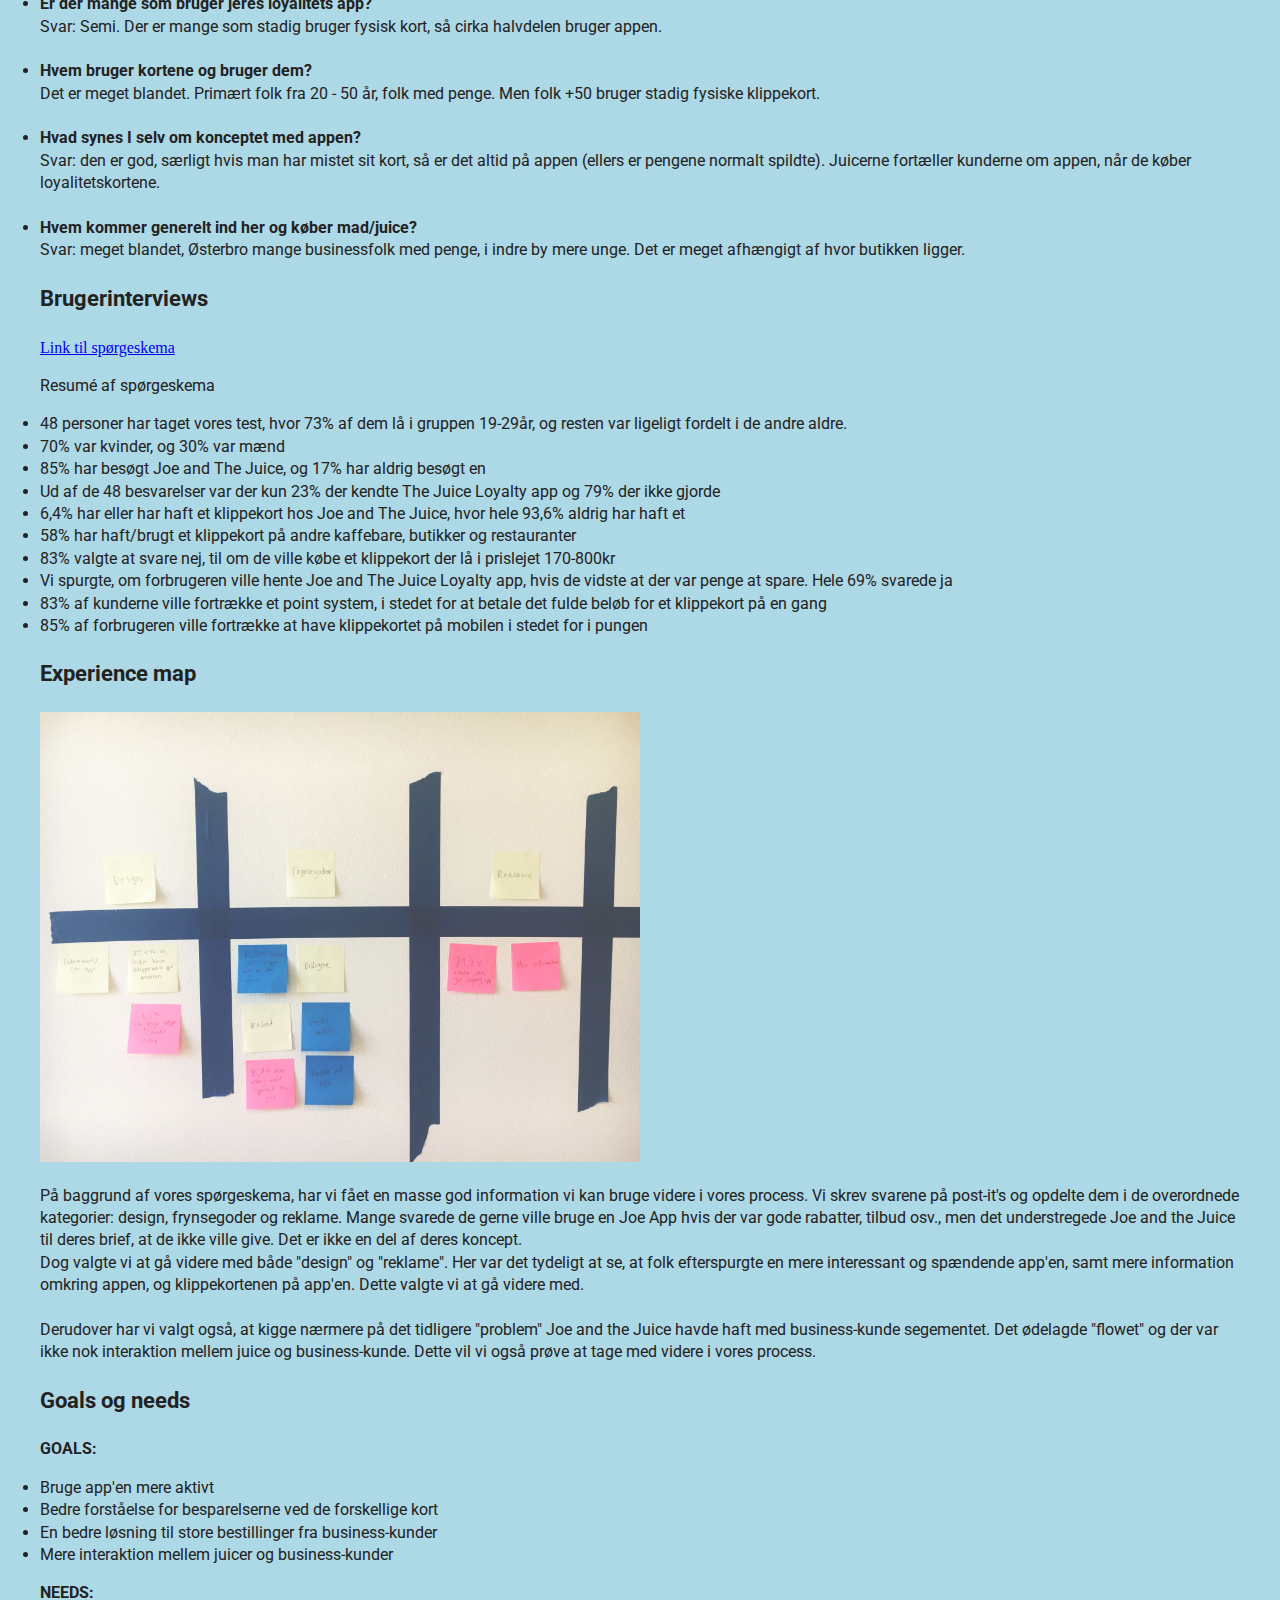
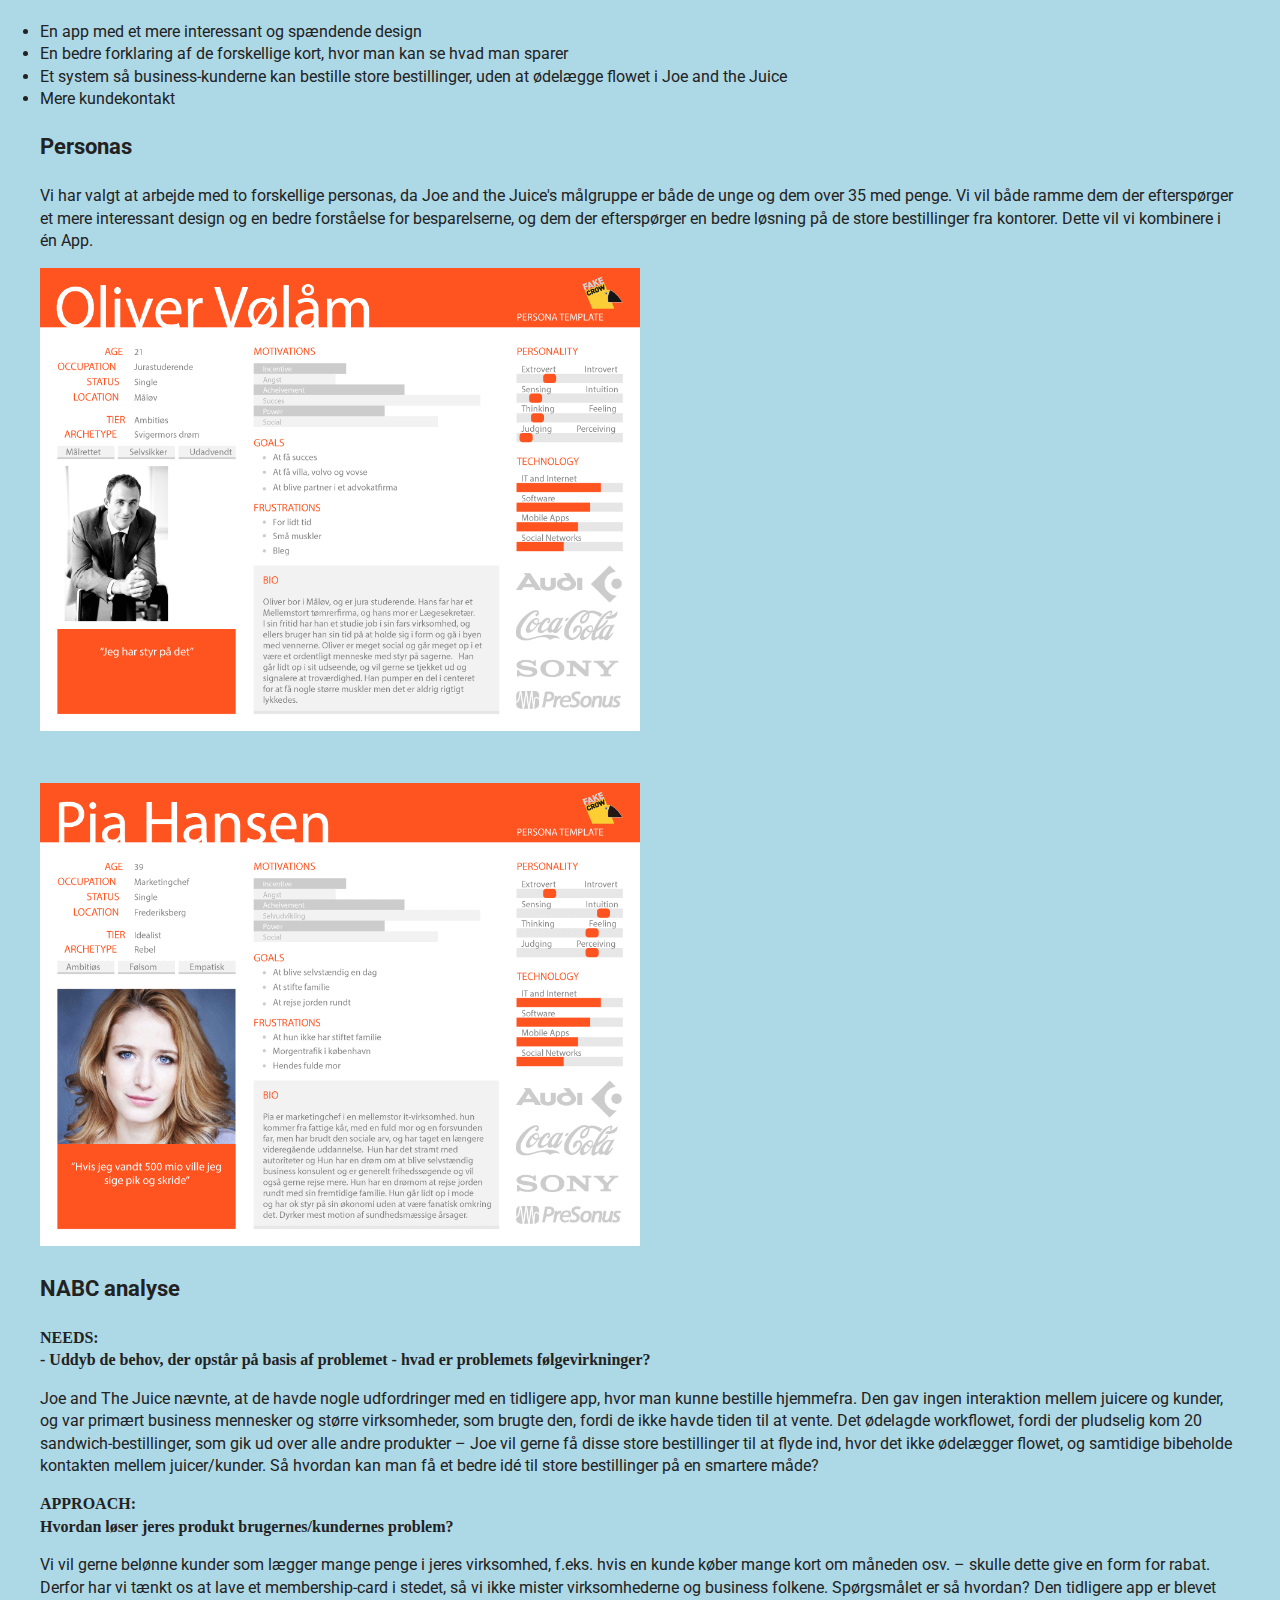
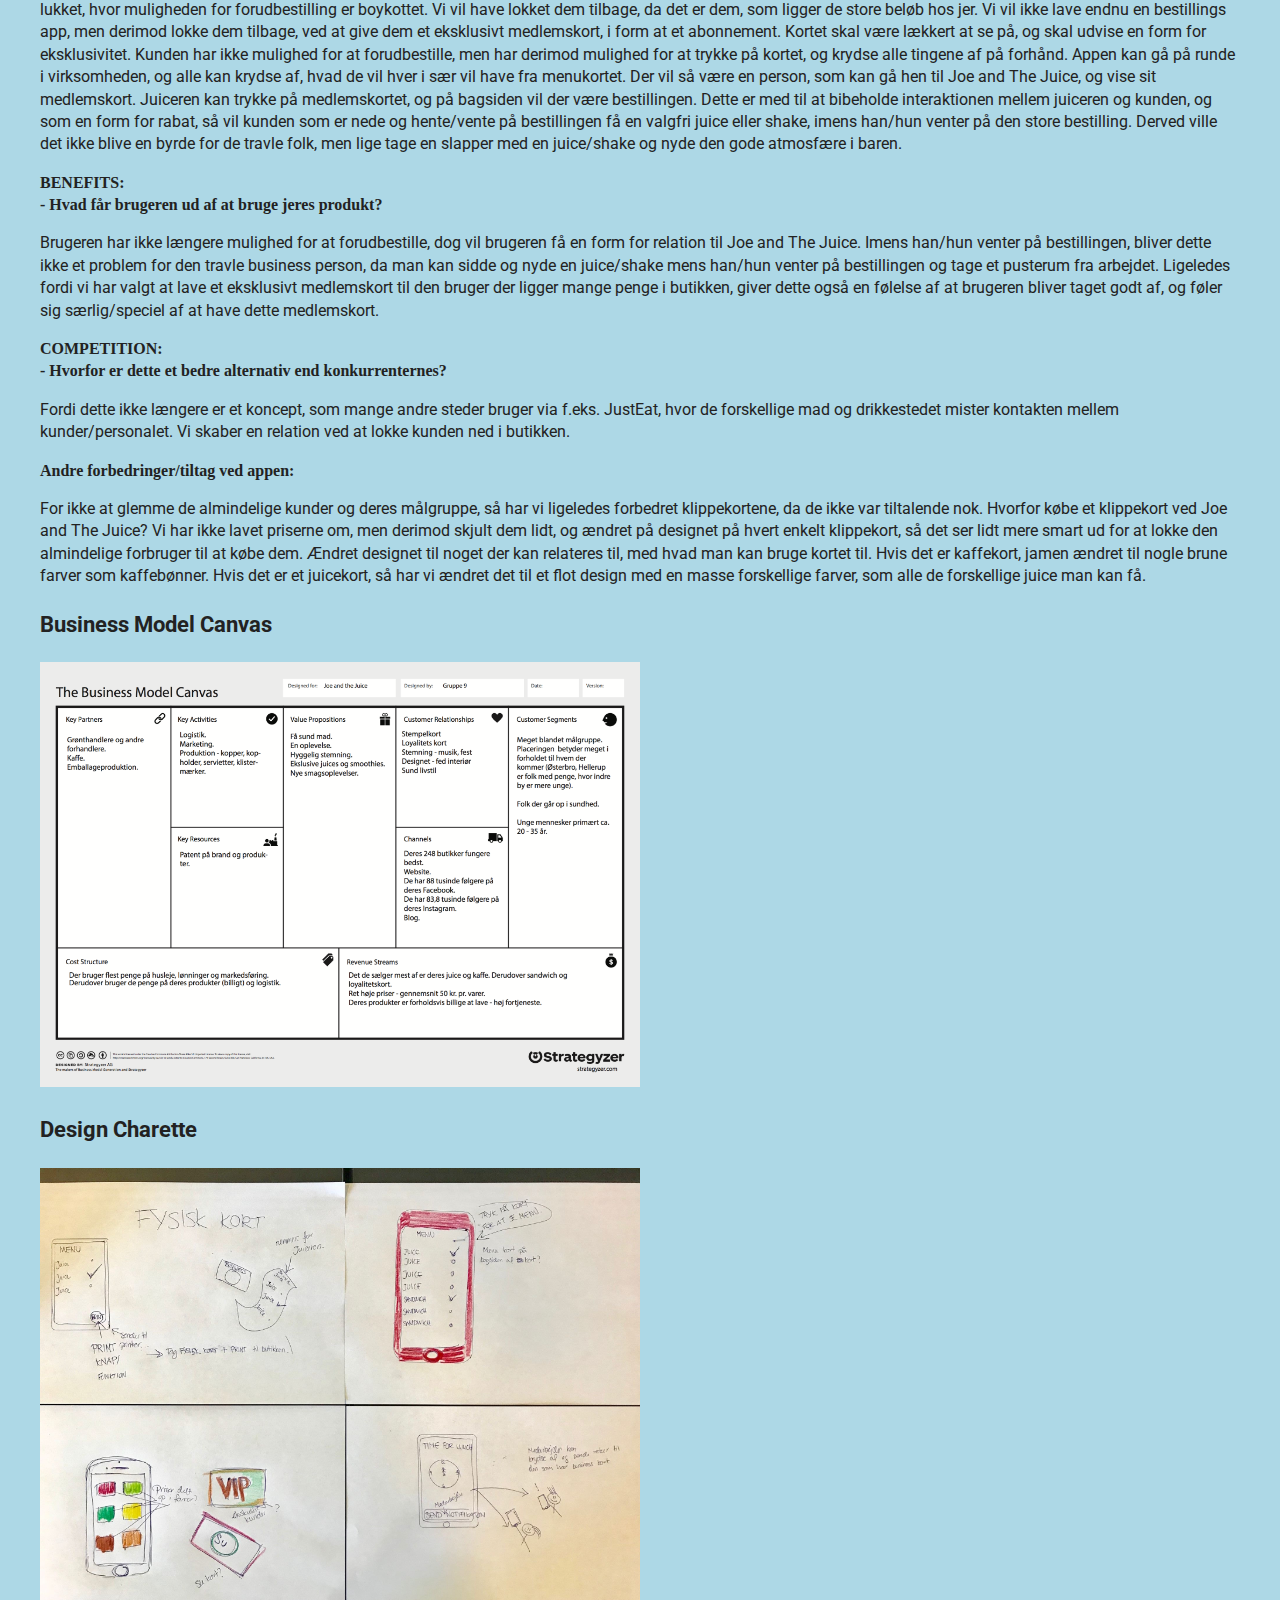
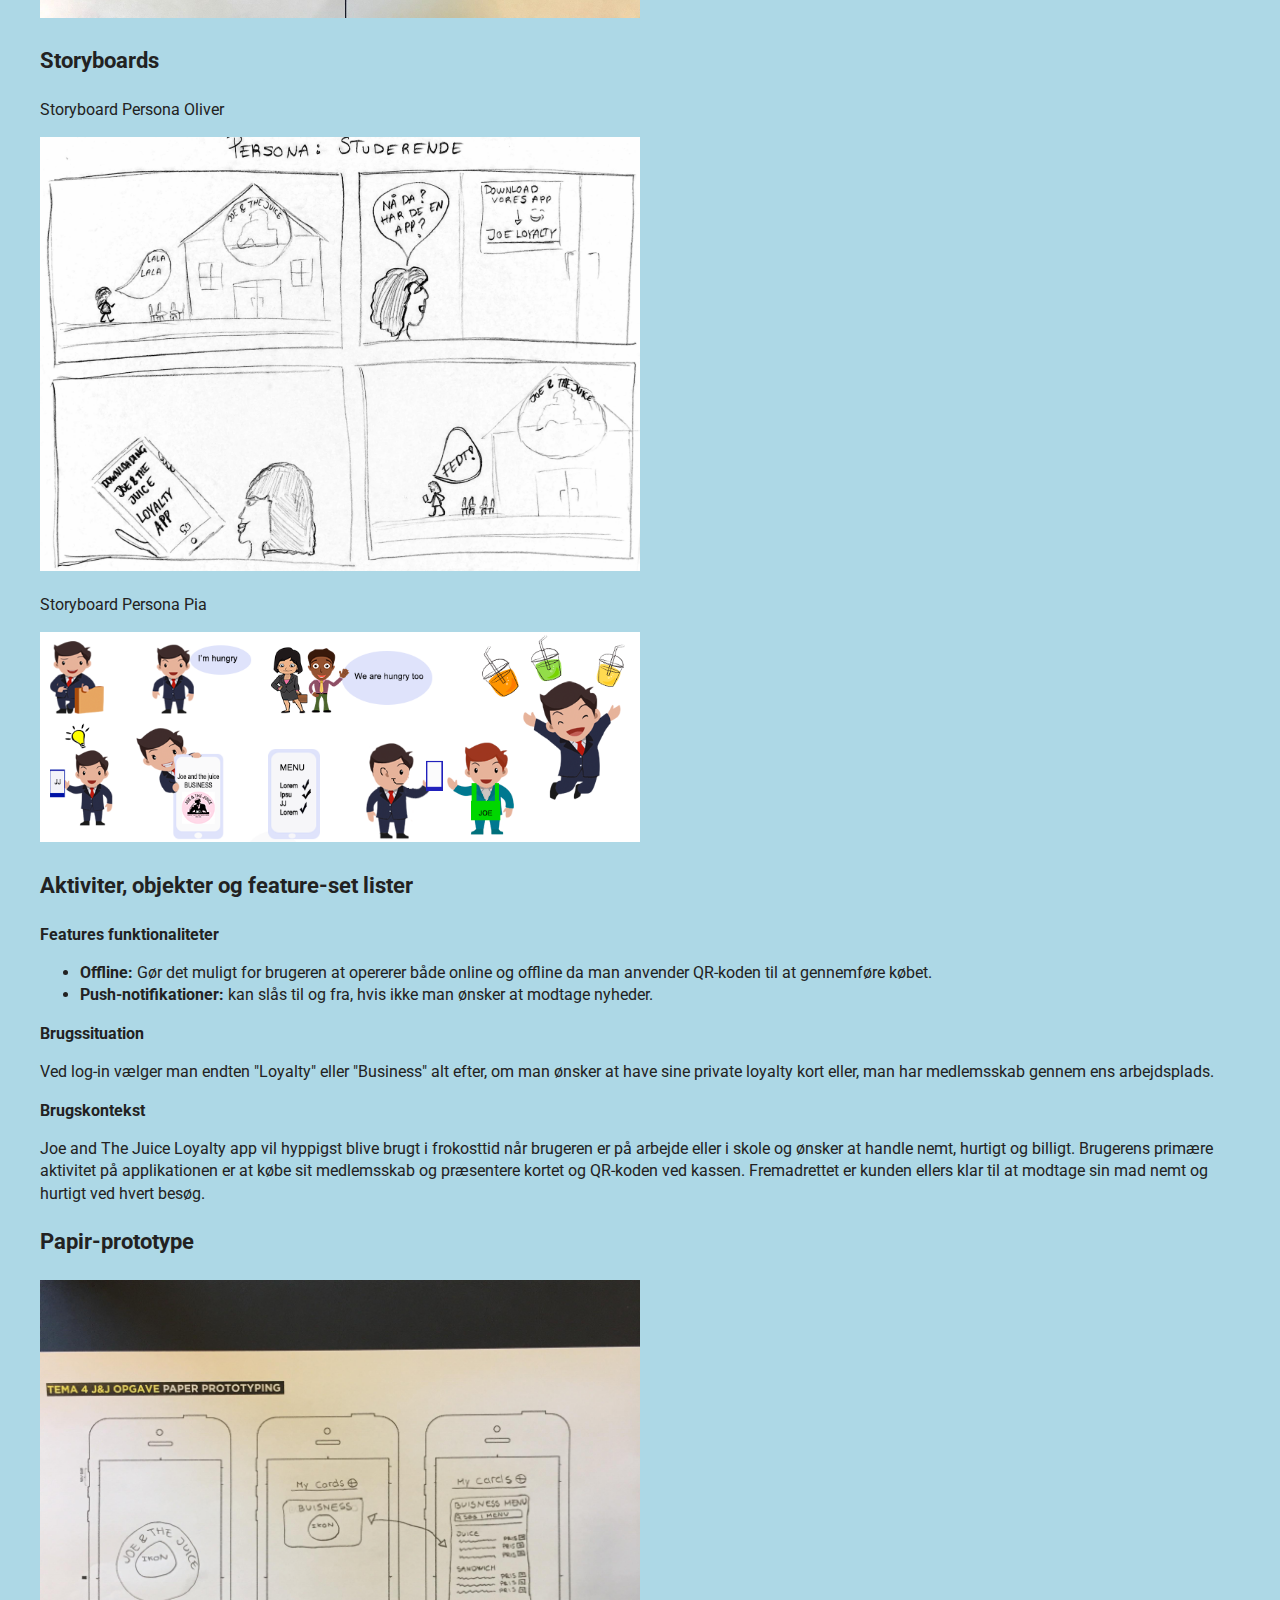
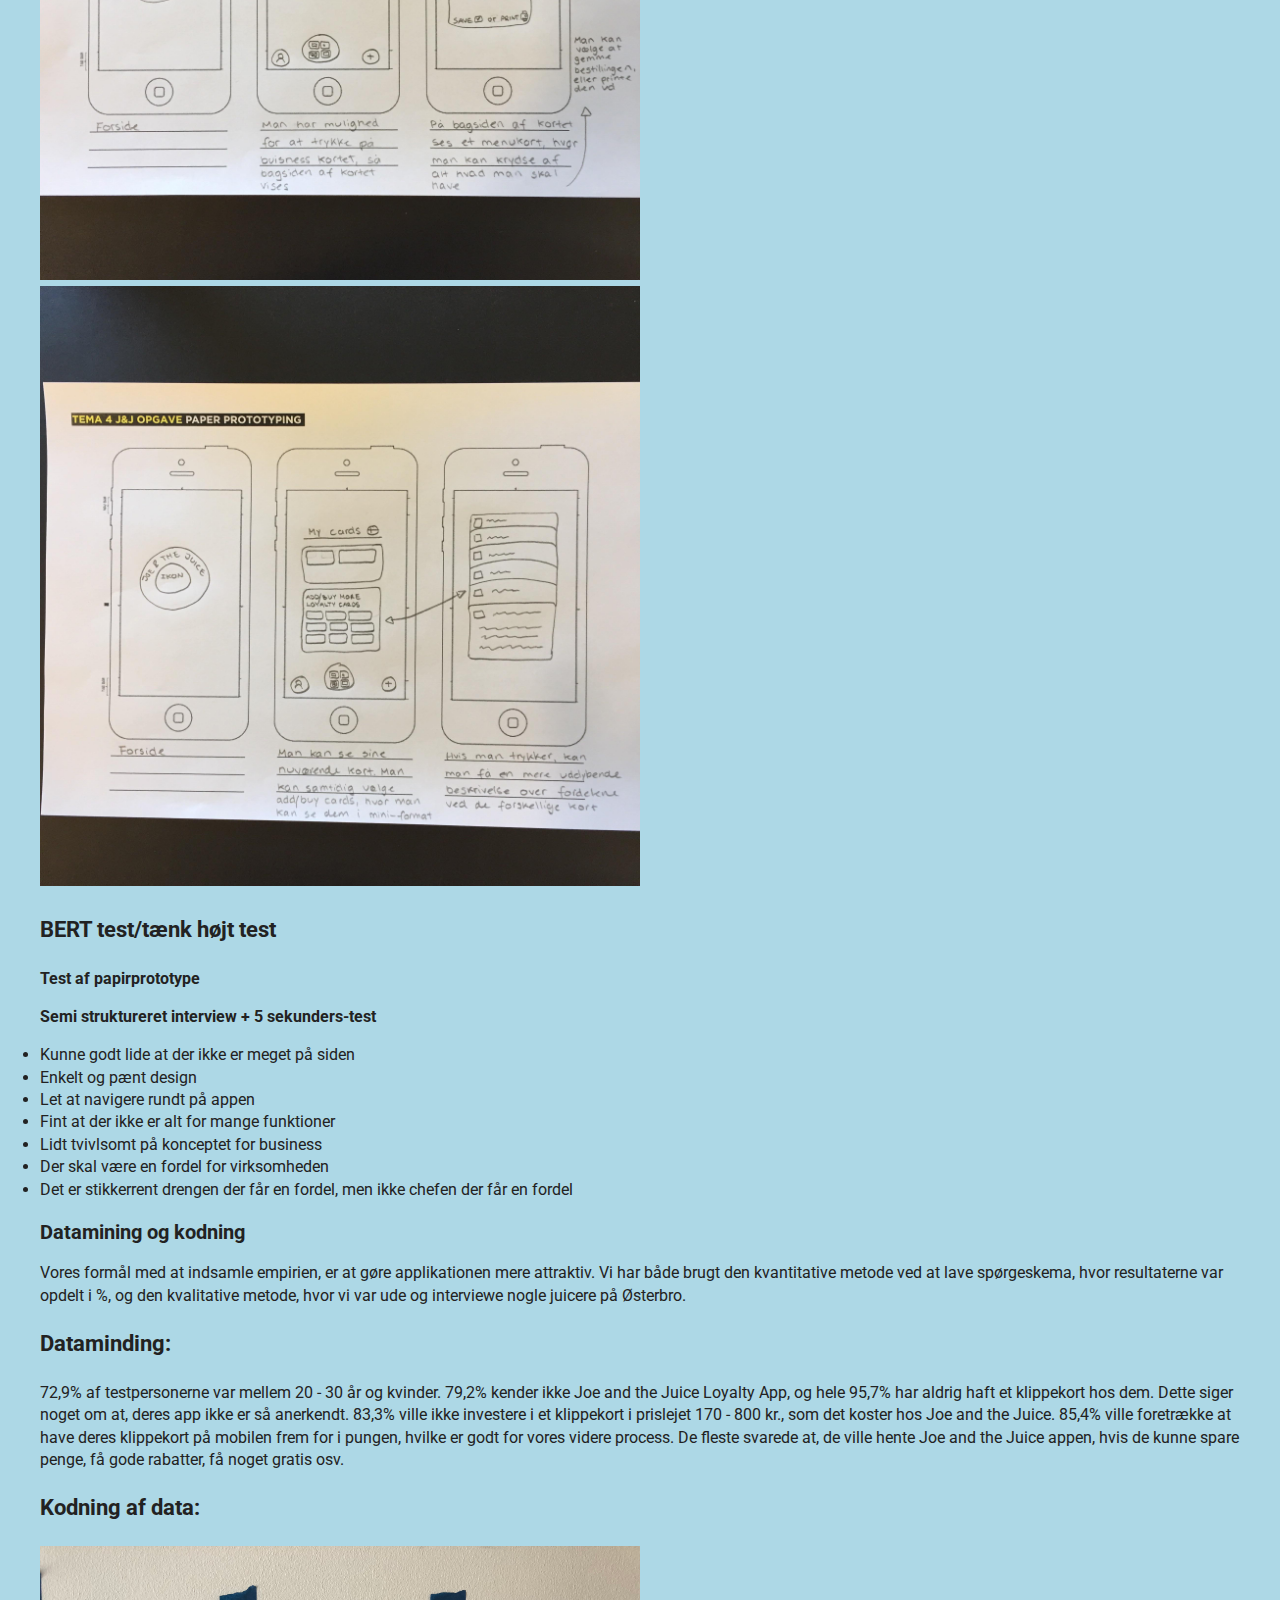
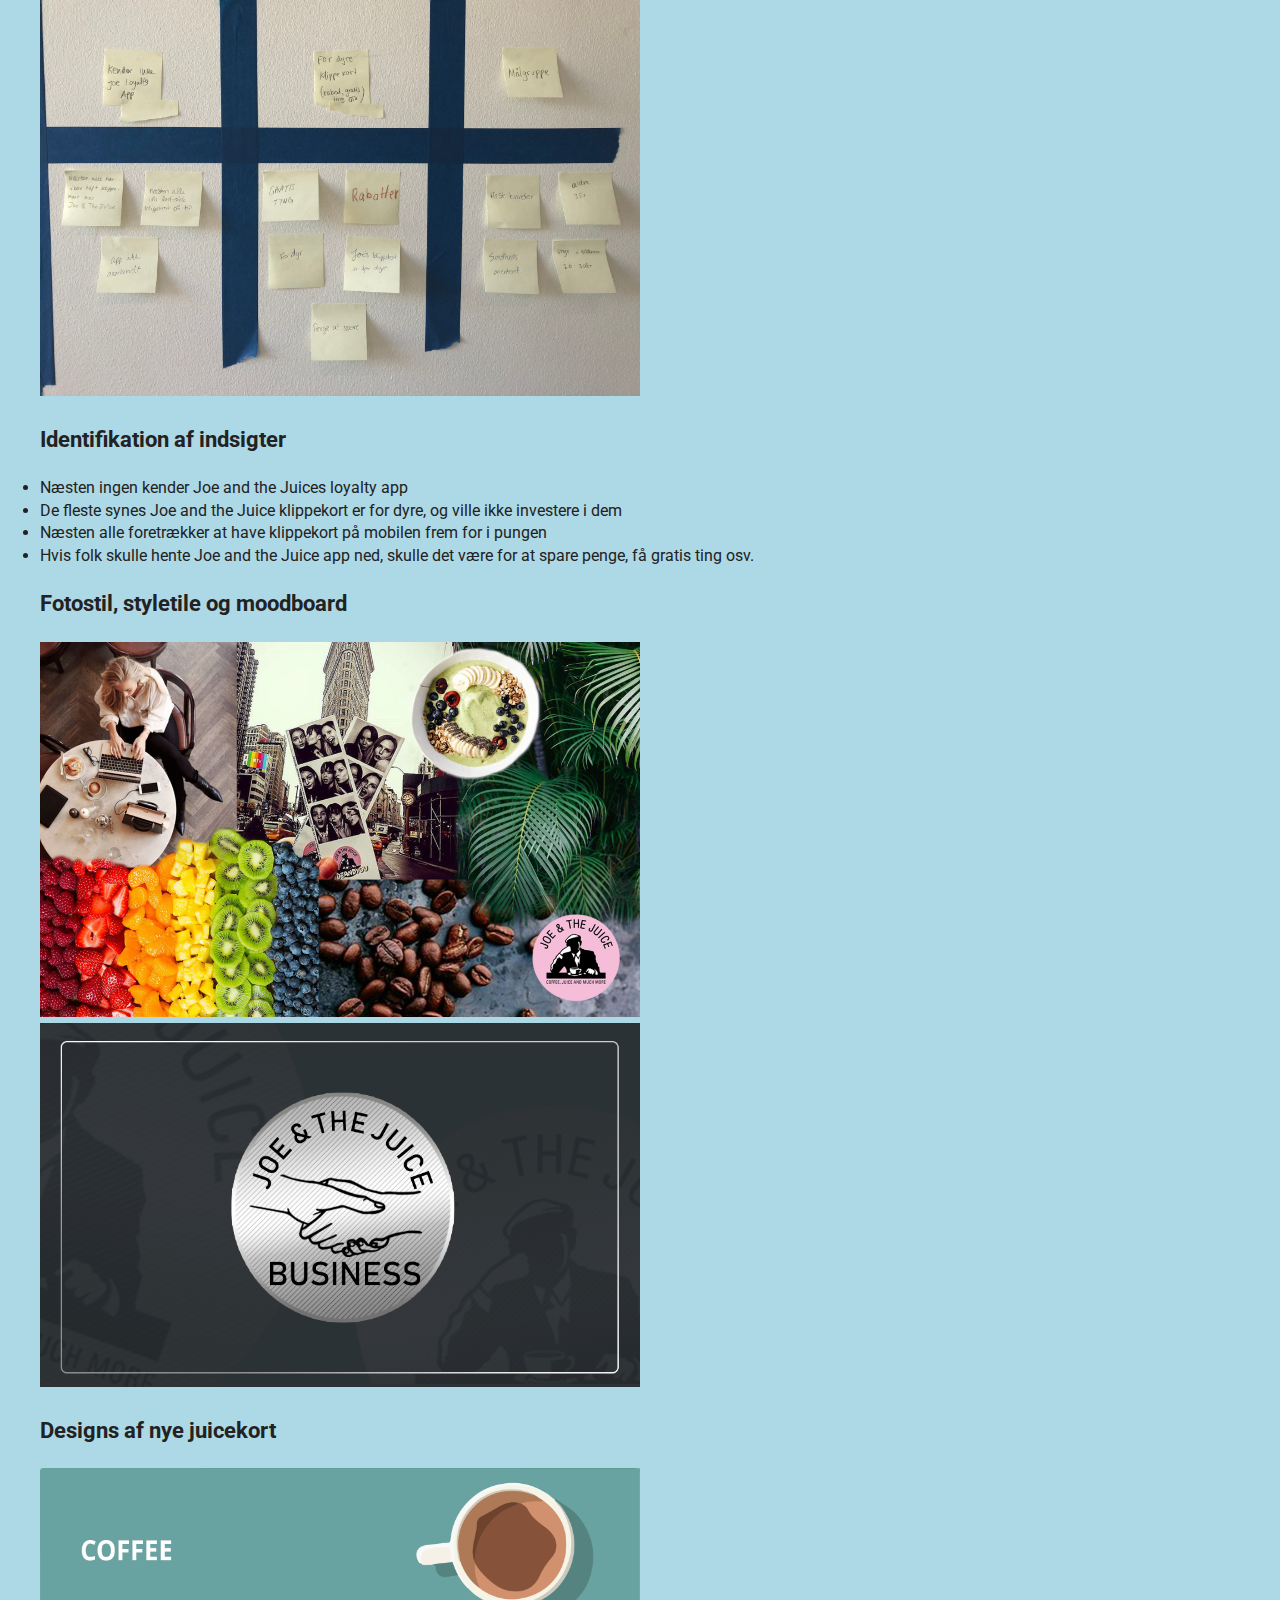
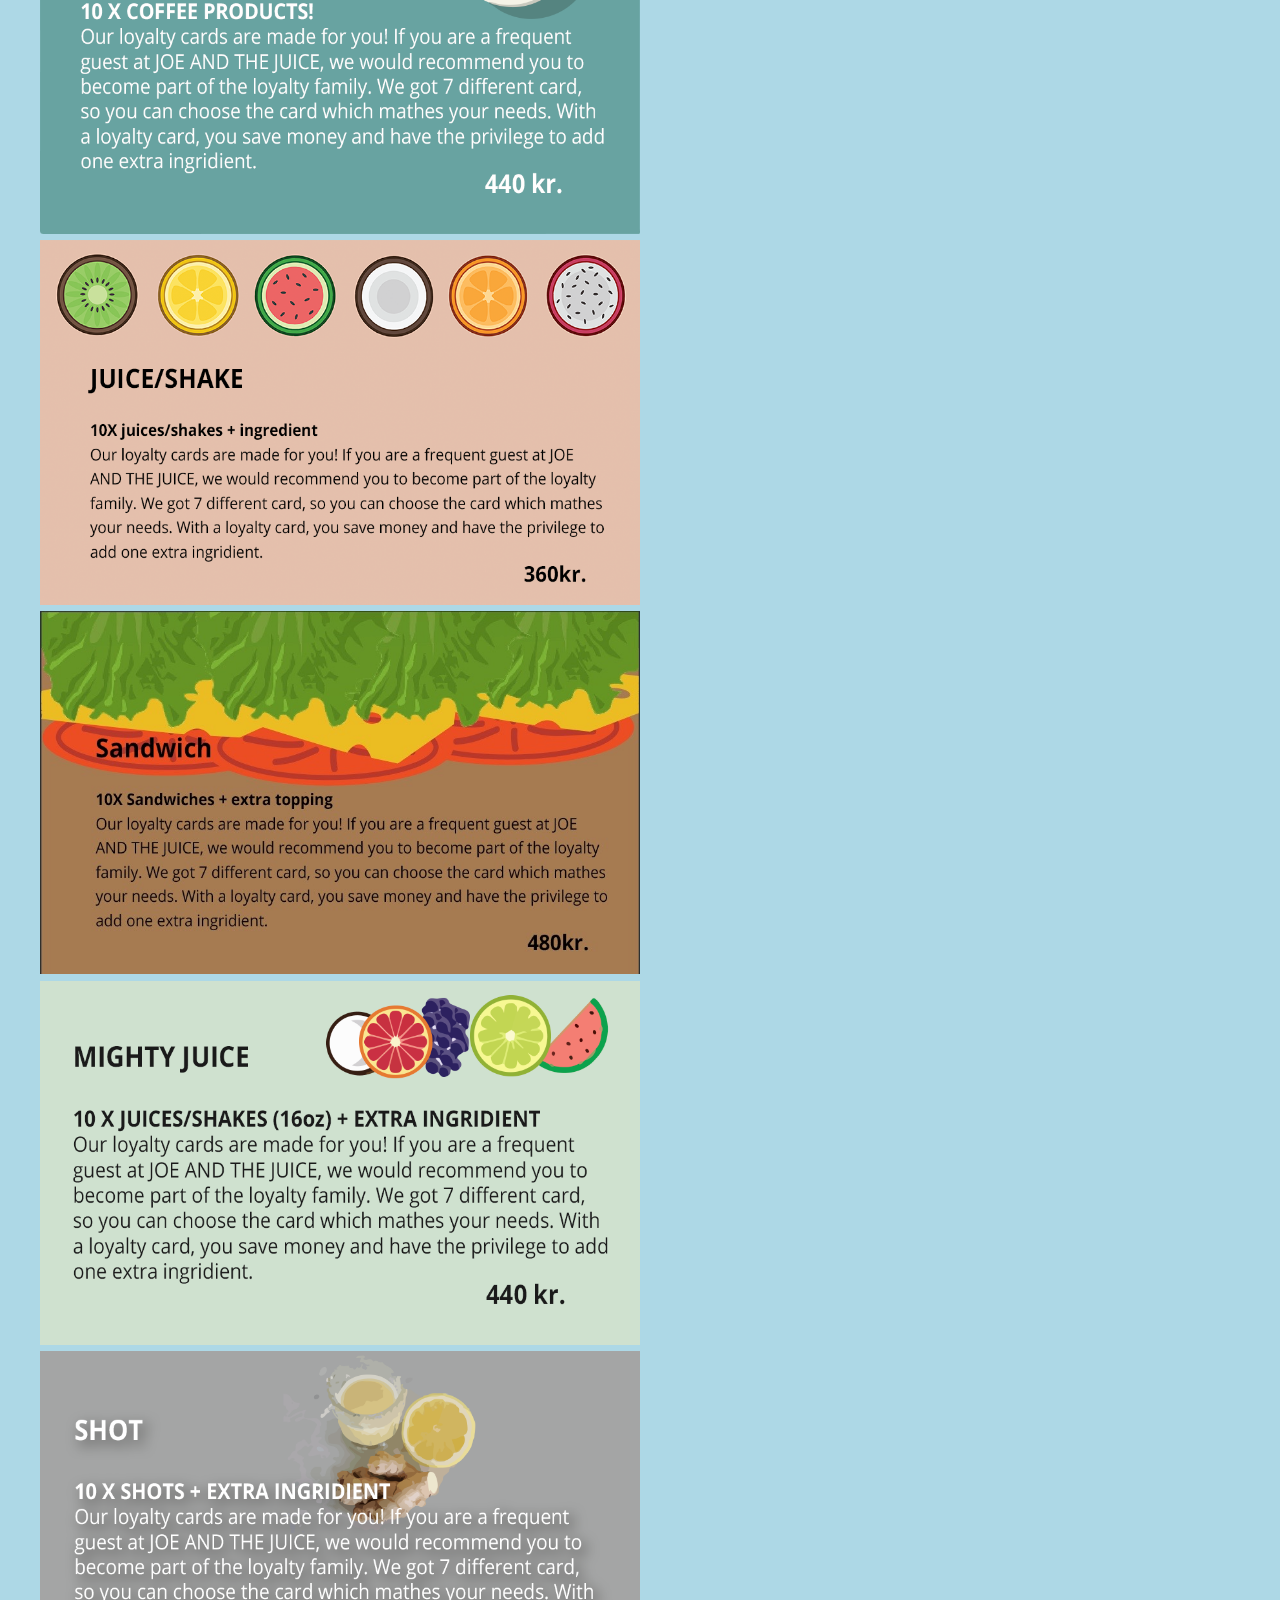
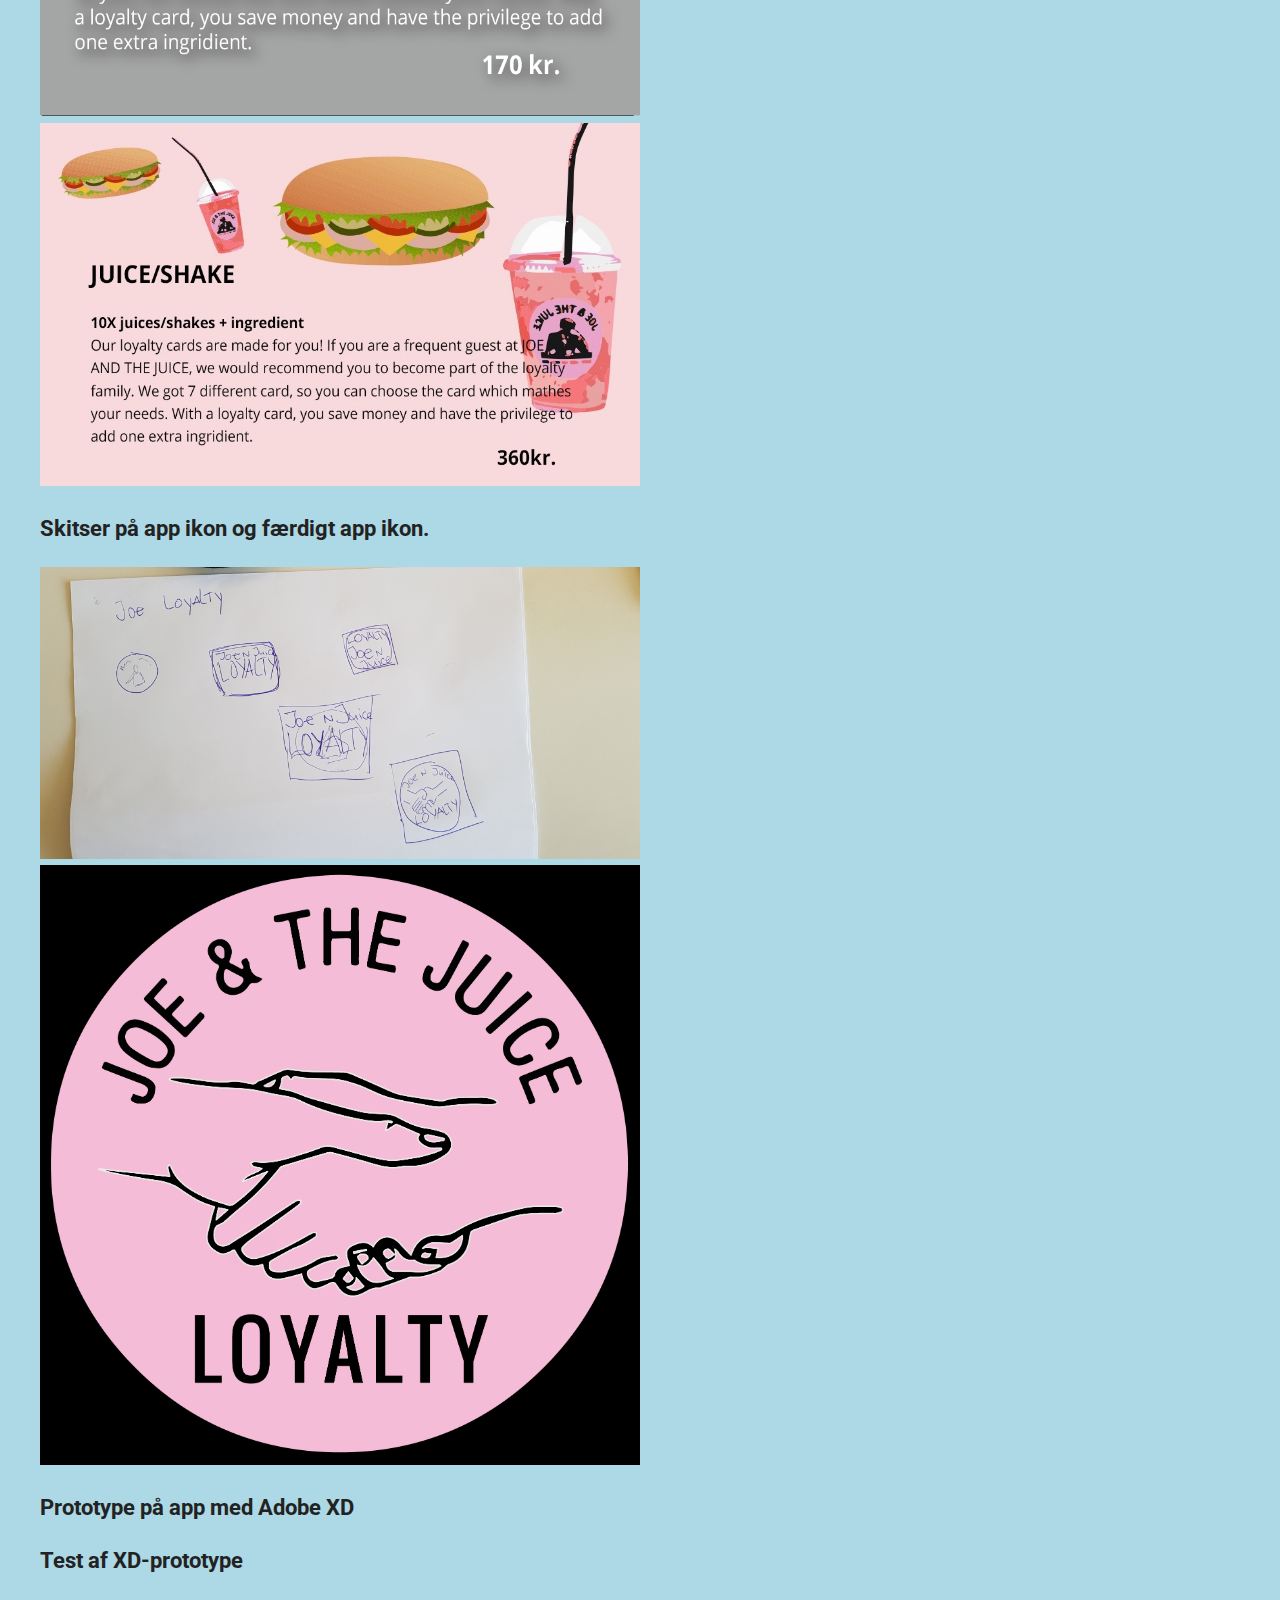
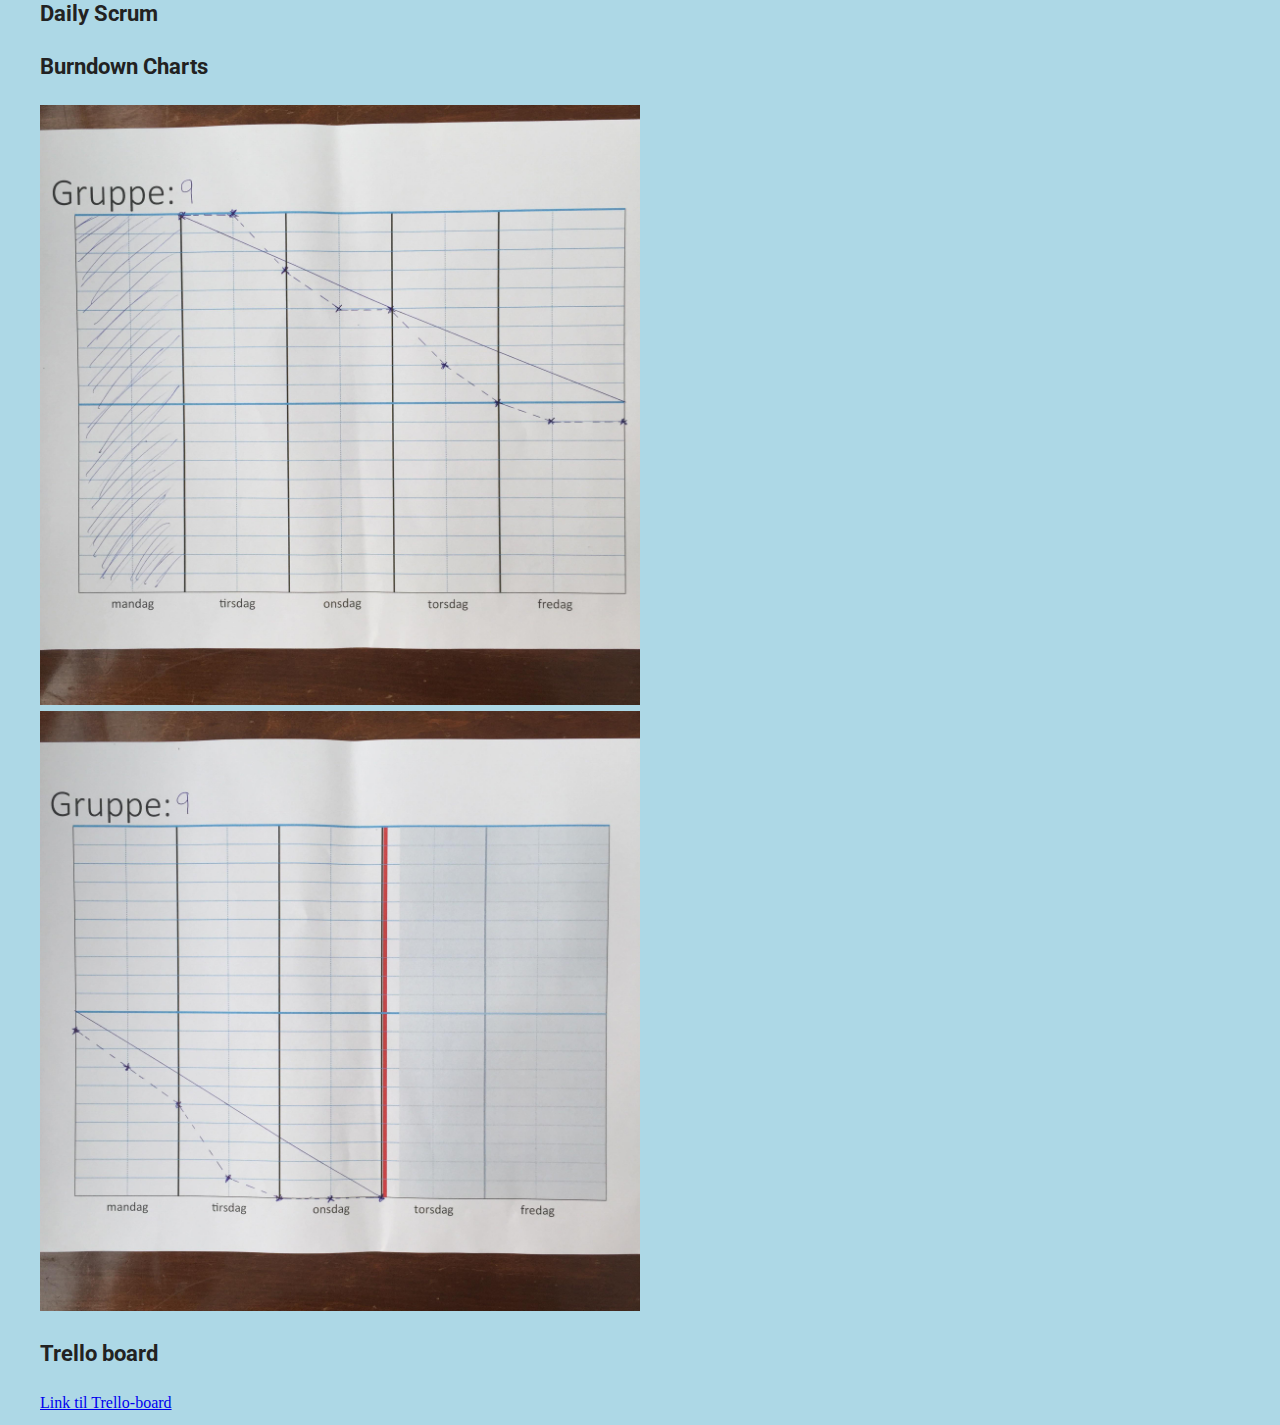
==== commit c9adebab: "kort" ====
--- a/index.html
+++ b/index.html
@@ -191,8 +191,15 @@
 
     <h3>Fotostil, styletile og moodboard</h3>
     <img src="img/moodboard.jpg">
-    <img src="business%20card.png" buisnesscard>
-
+    <img src="img/bus.png">
+
+    <h3>Designs af nye juicekort</h3>
+    <img src="img/coffee-card.png">
+    <img src="img/juiceshakekortFINAL.png">
+    <img src="img/sandwichkortFINAL.jpg">
+    <img src="img/mightyjuice.png">
+    <img src="img/SHOTS.png">
+    <img src="img/combikortFINAL.jpg">
 
 
     <h3>Skitser på app ikon og færdigt app ikon.</h3>
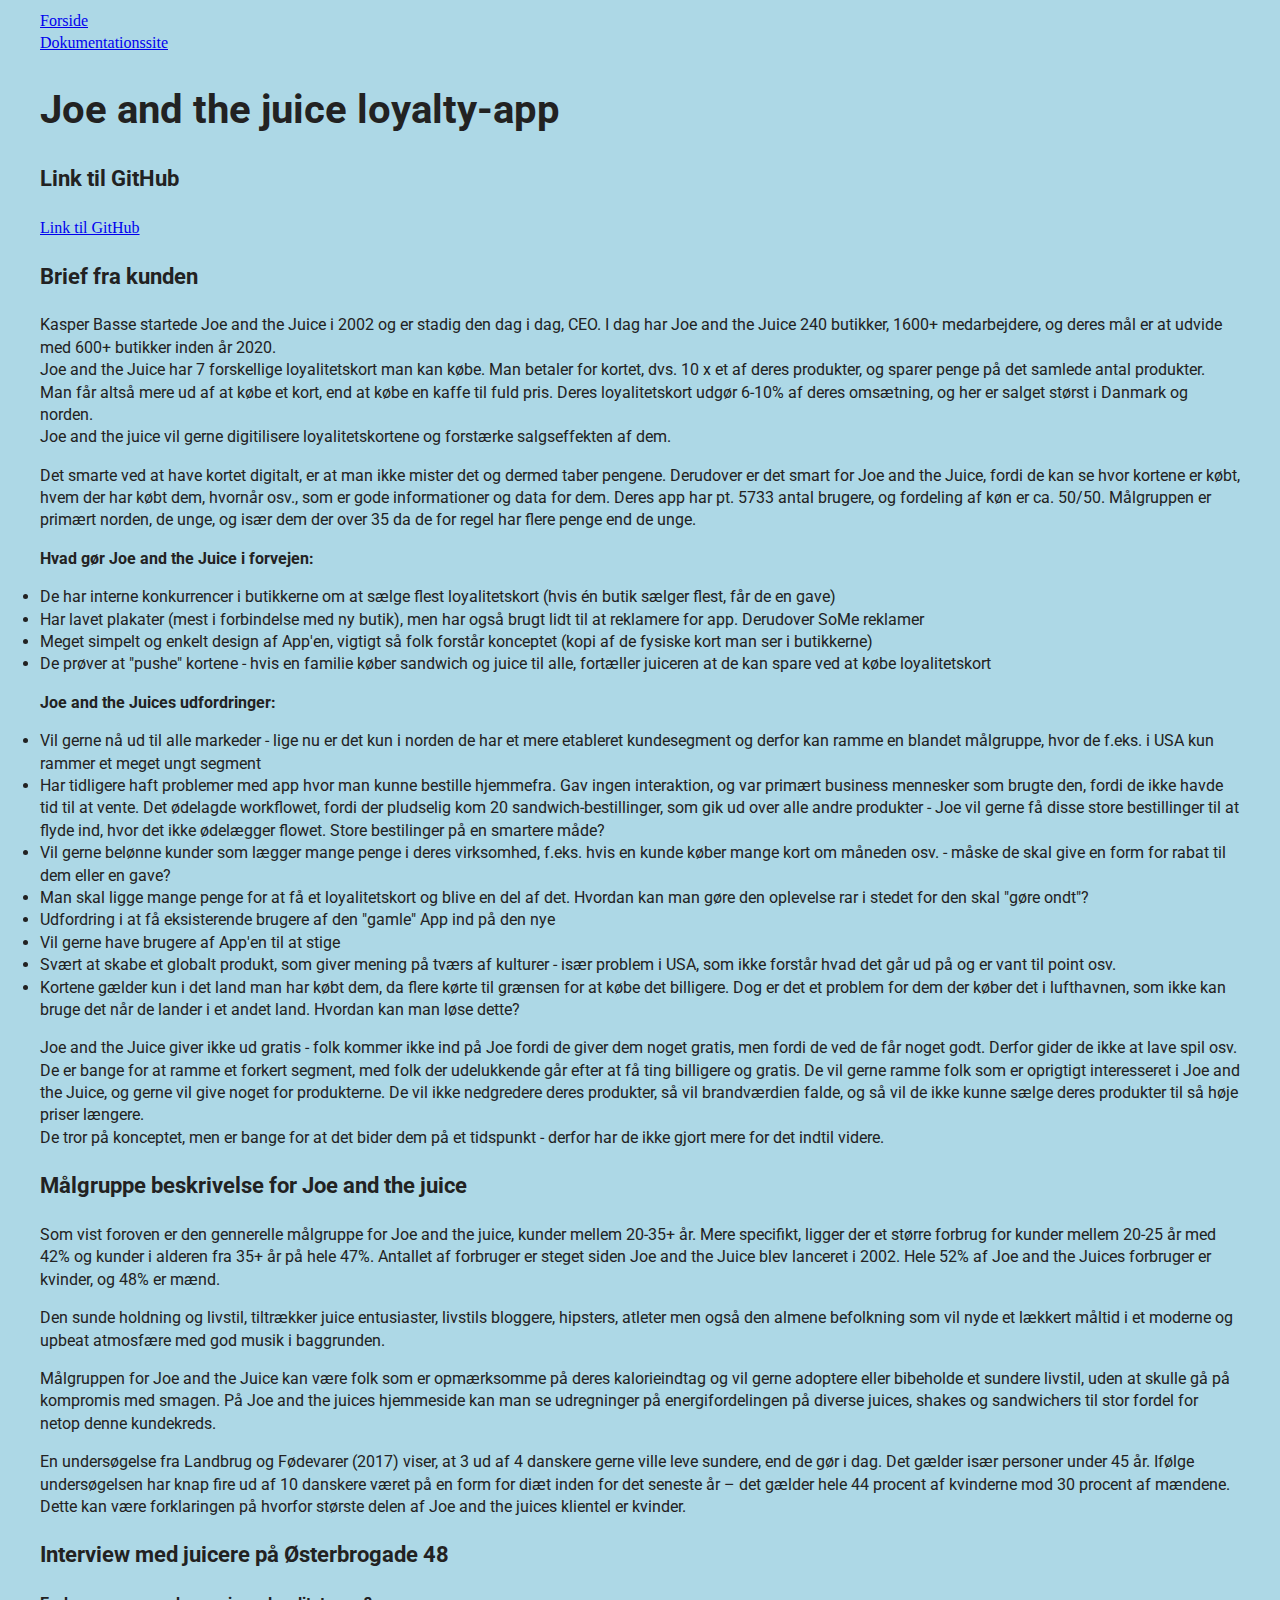
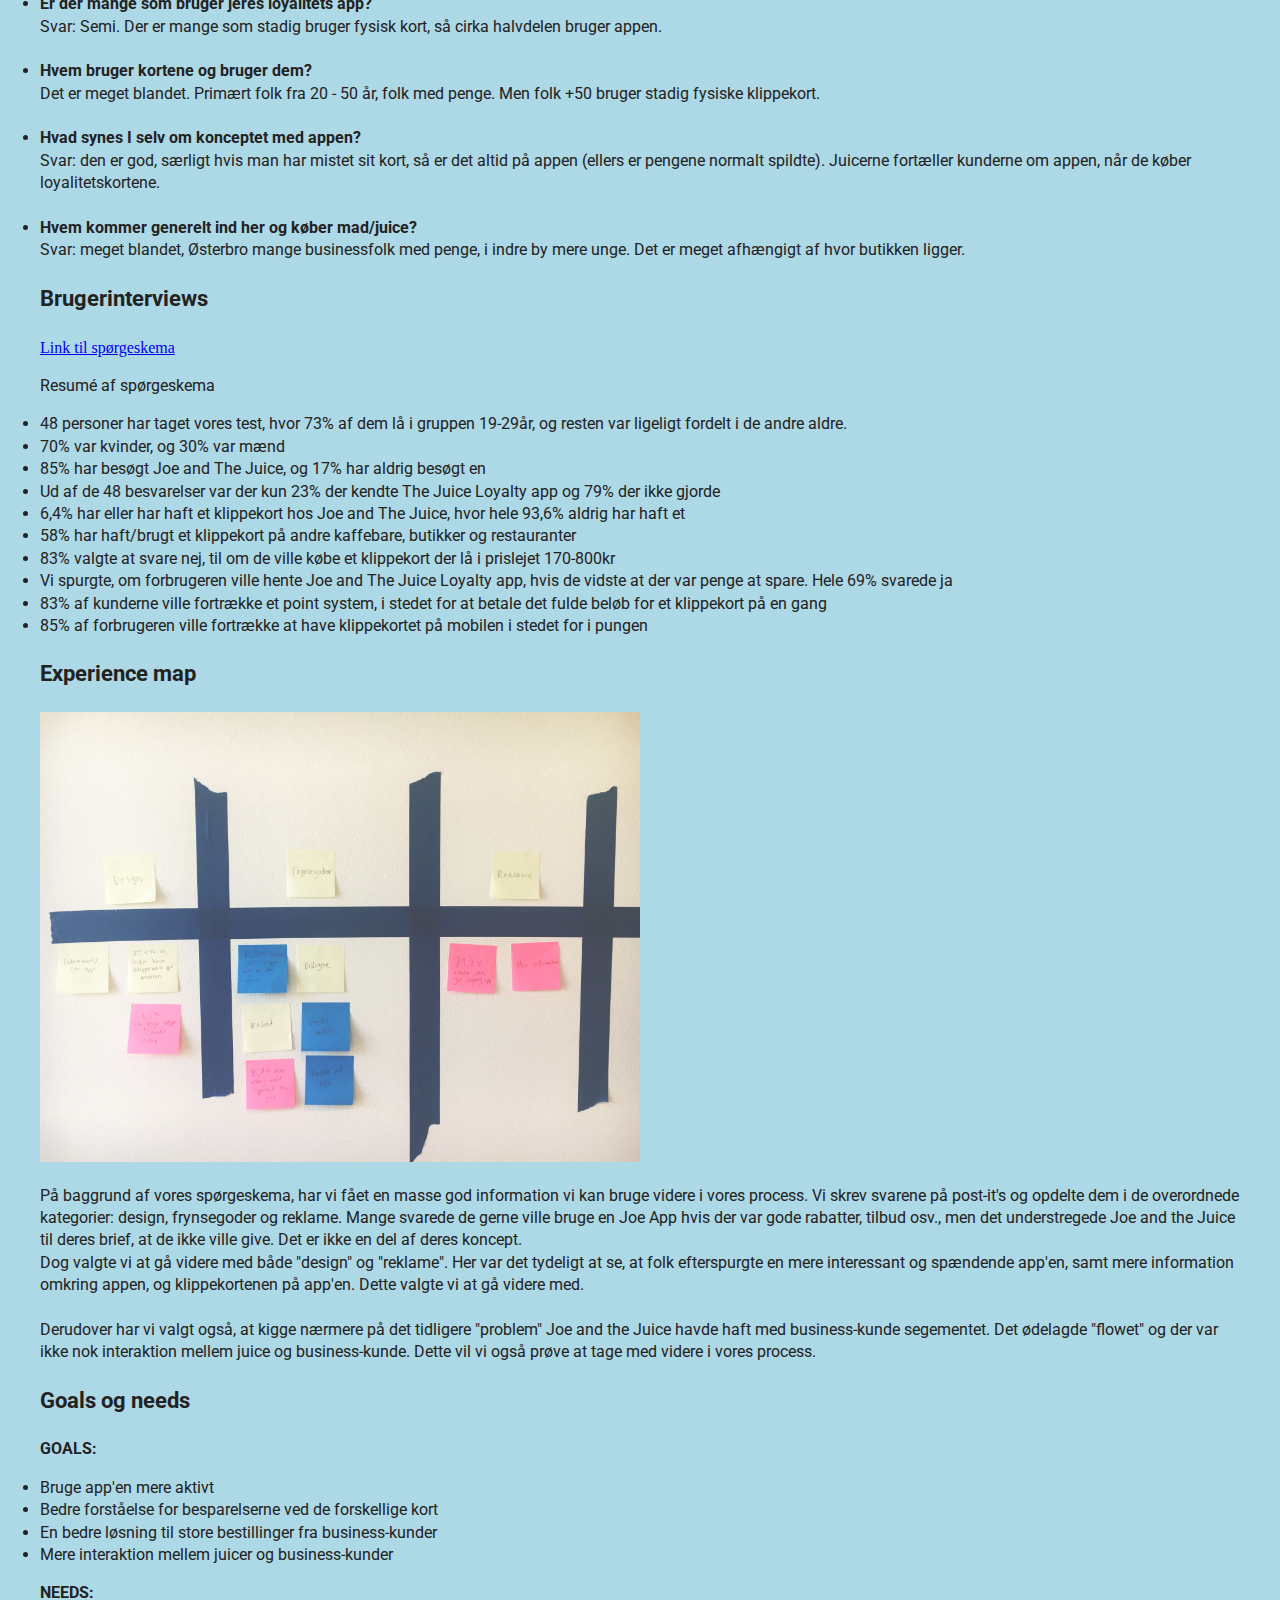
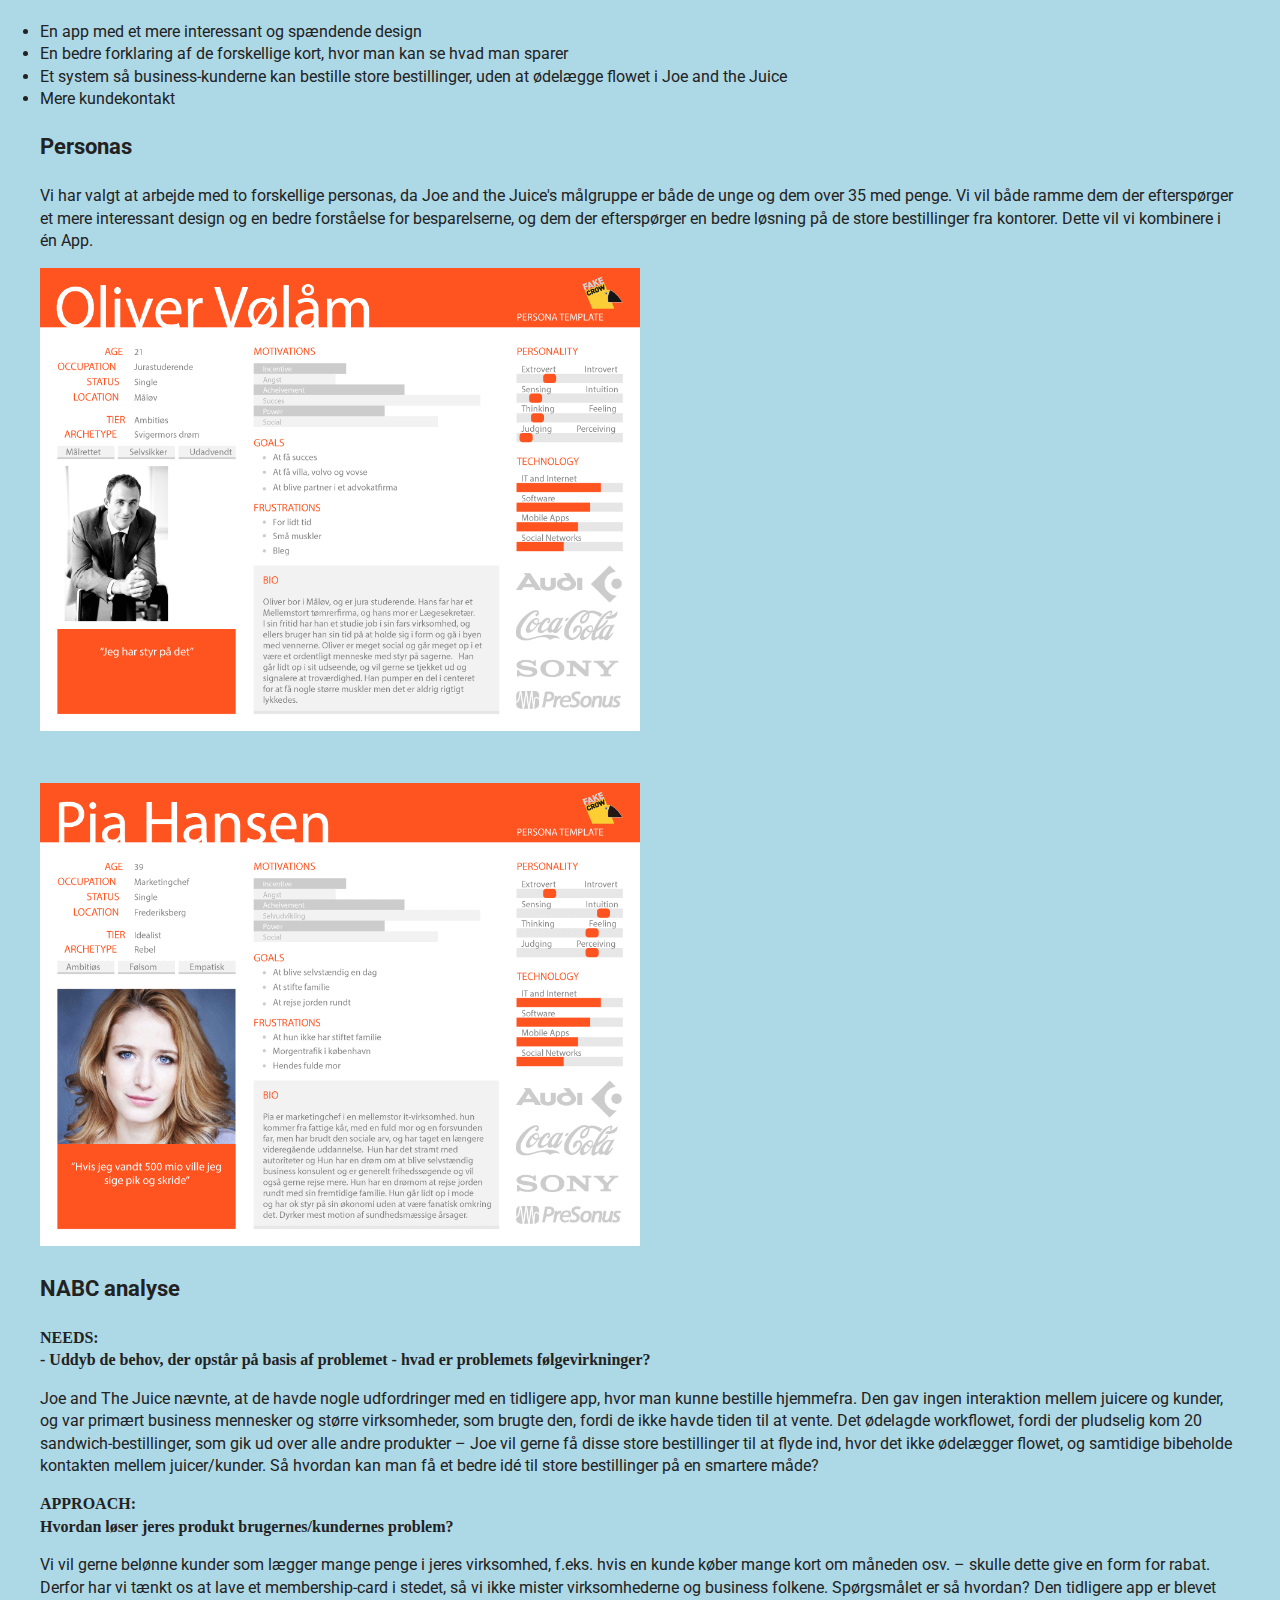
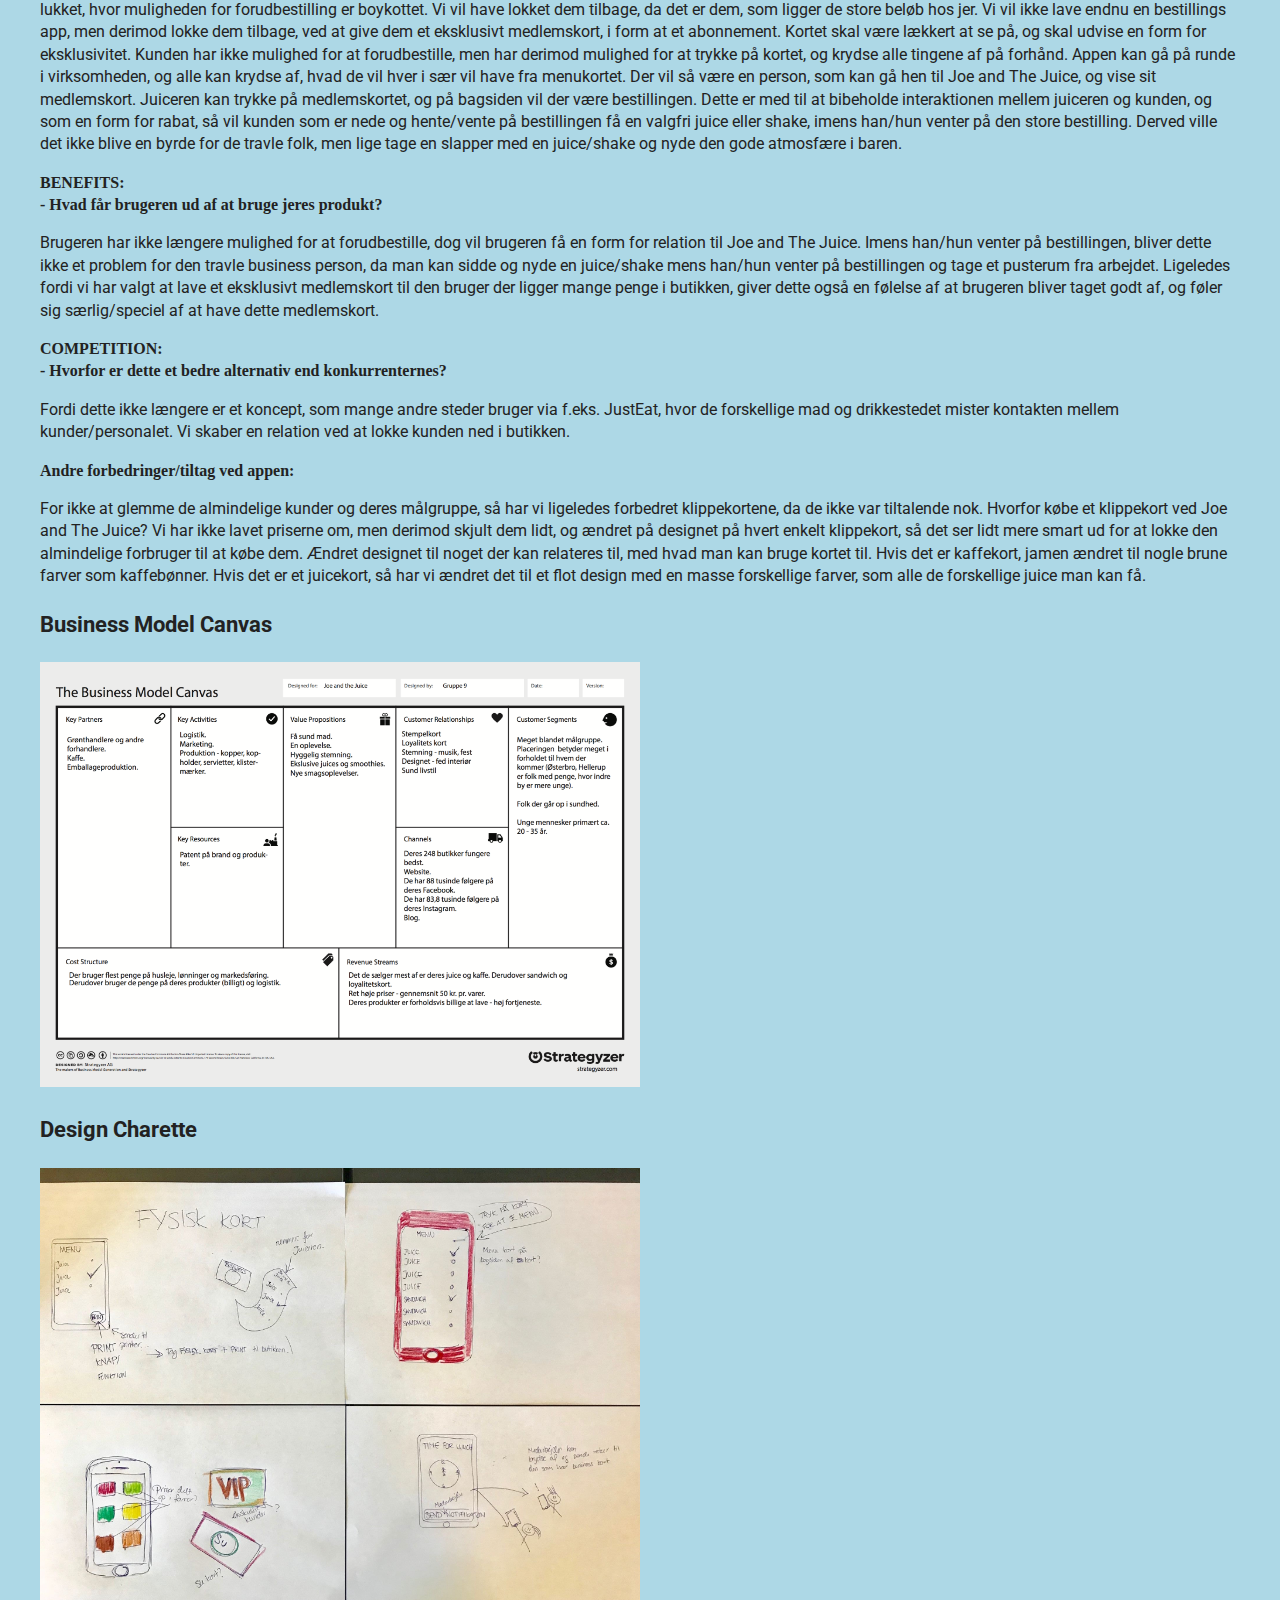
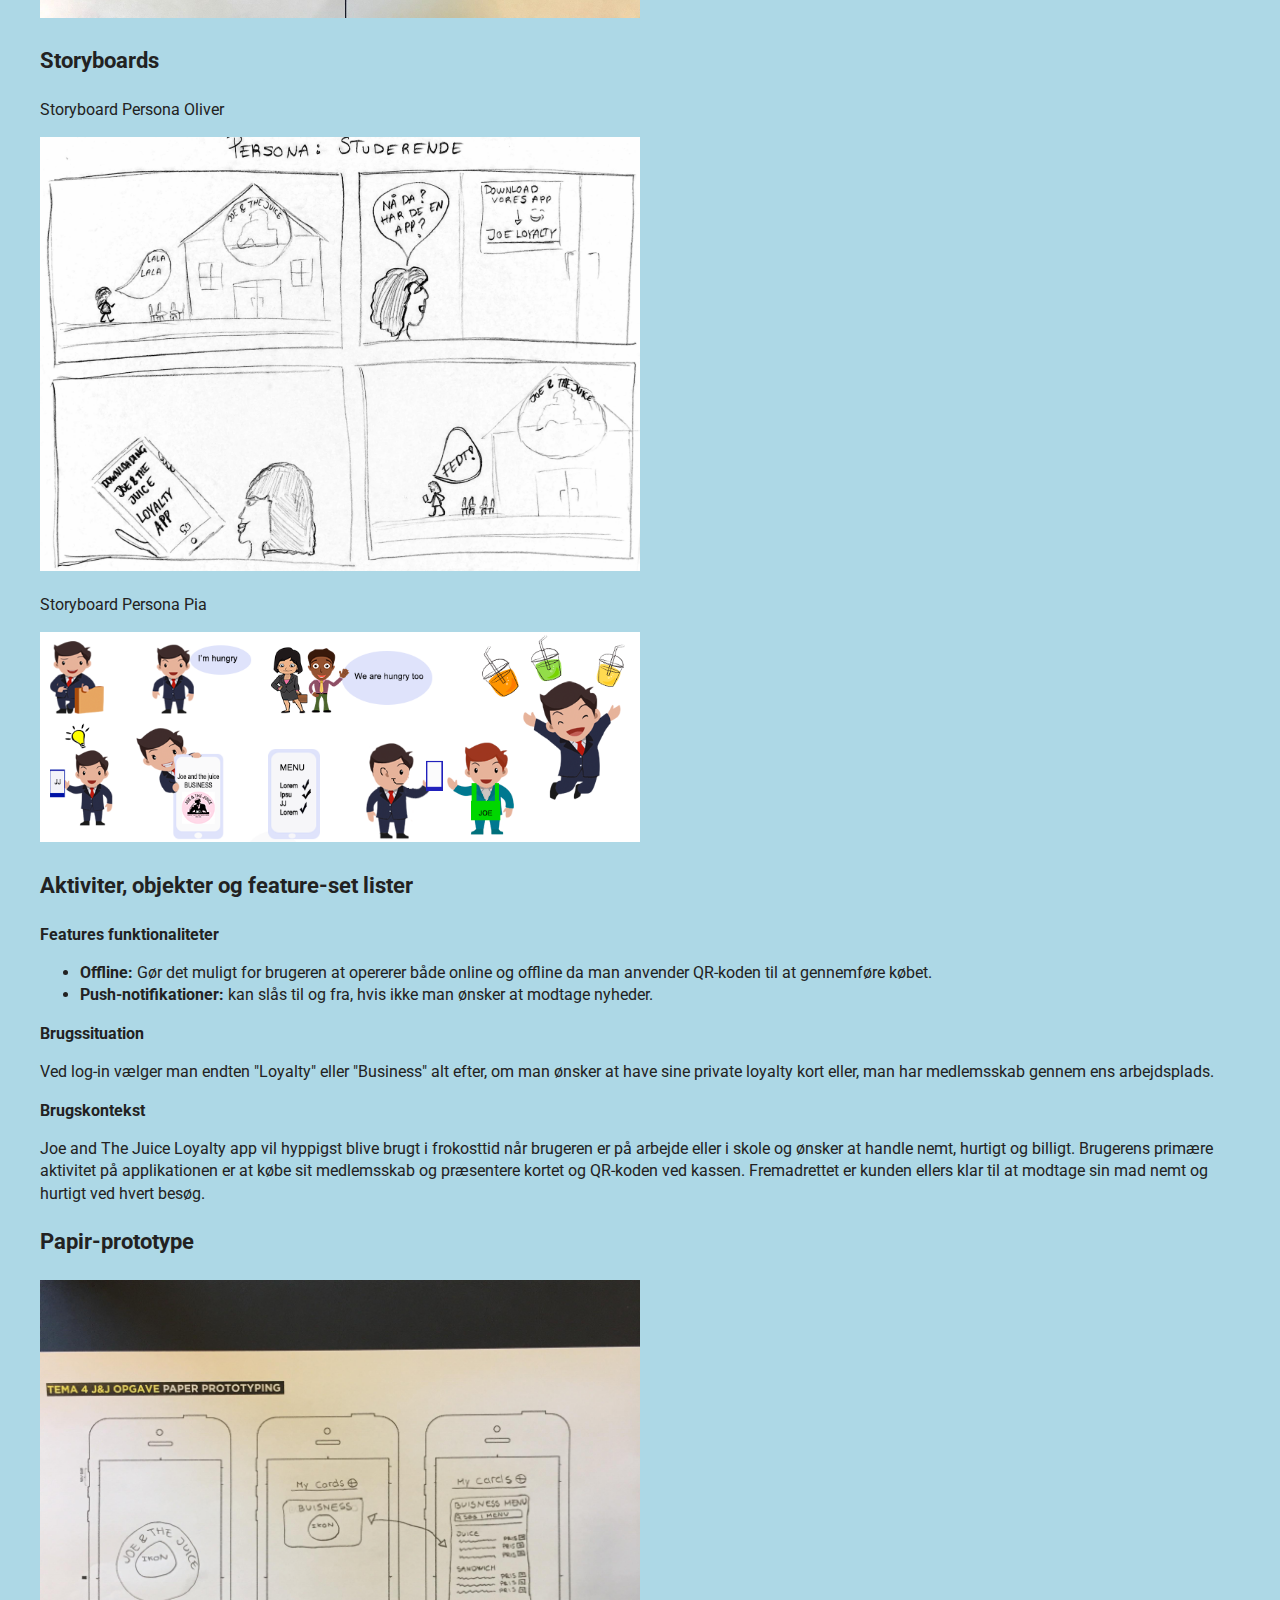
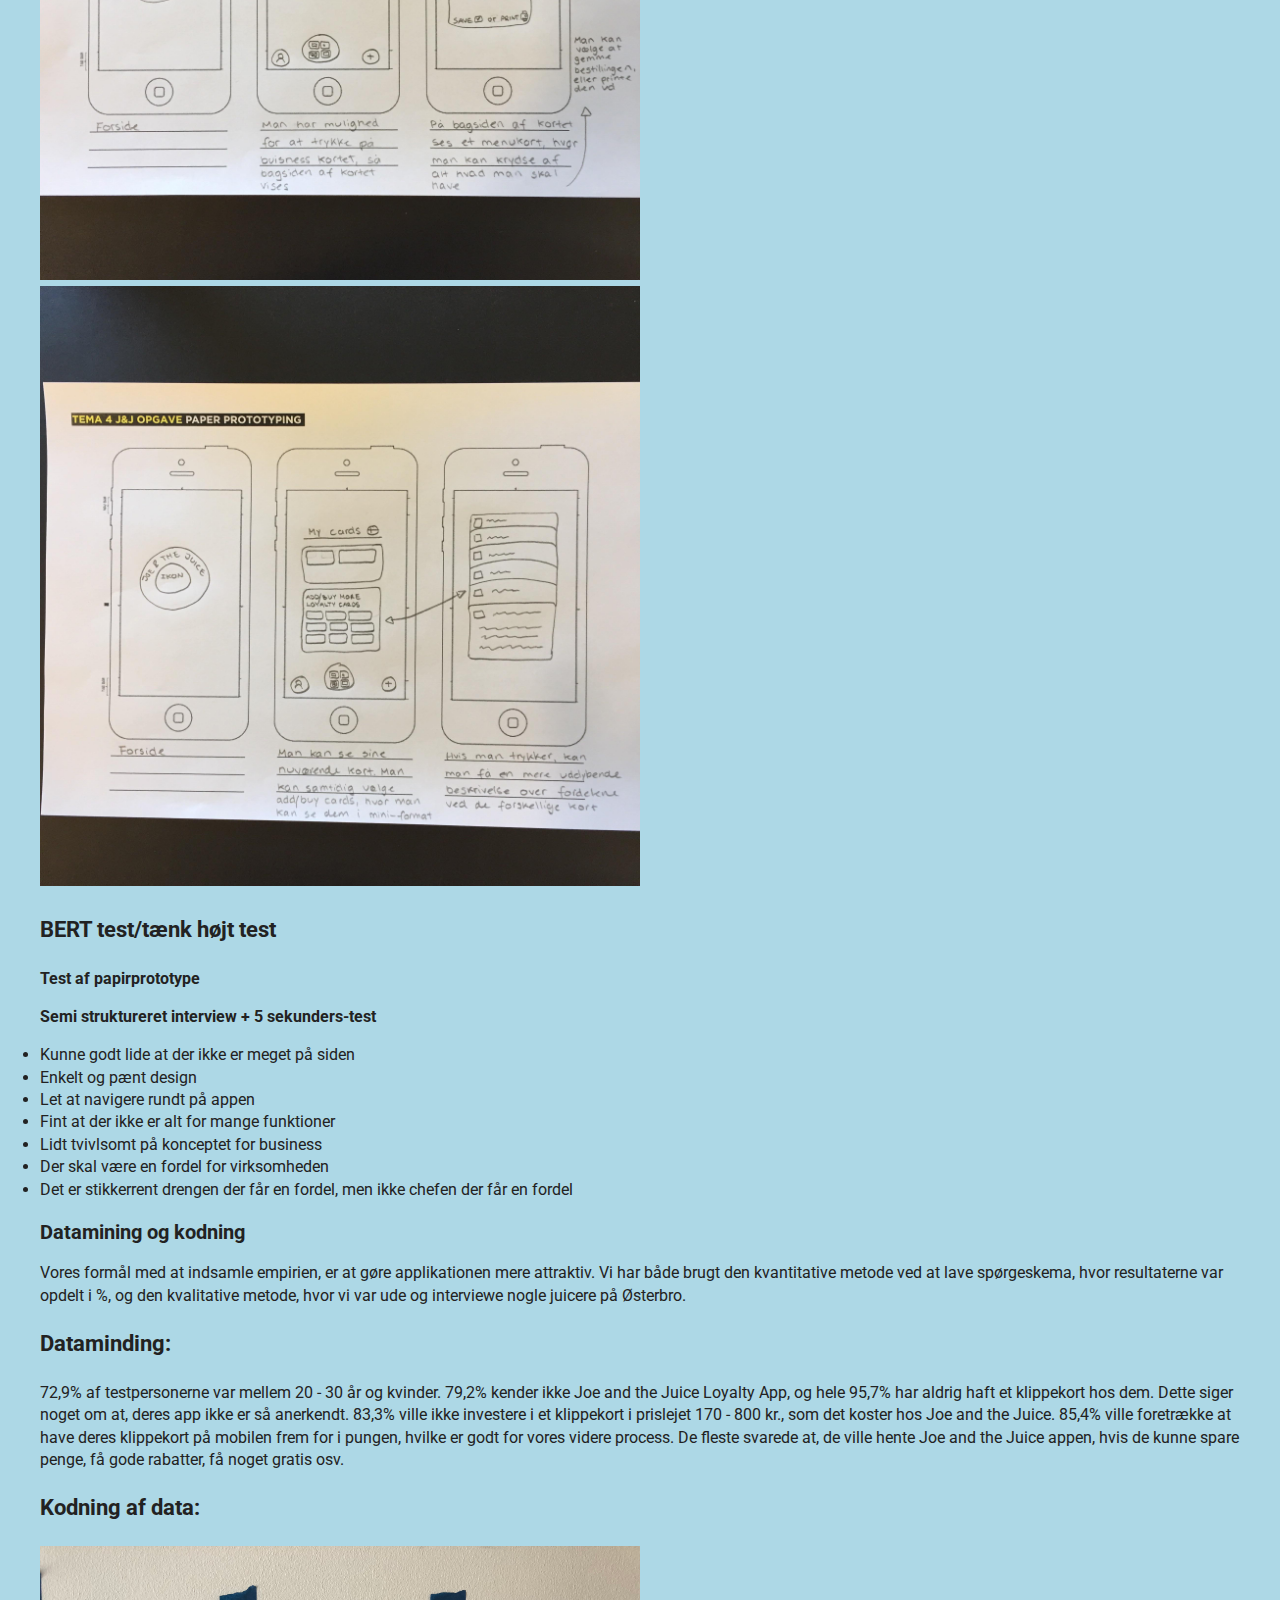
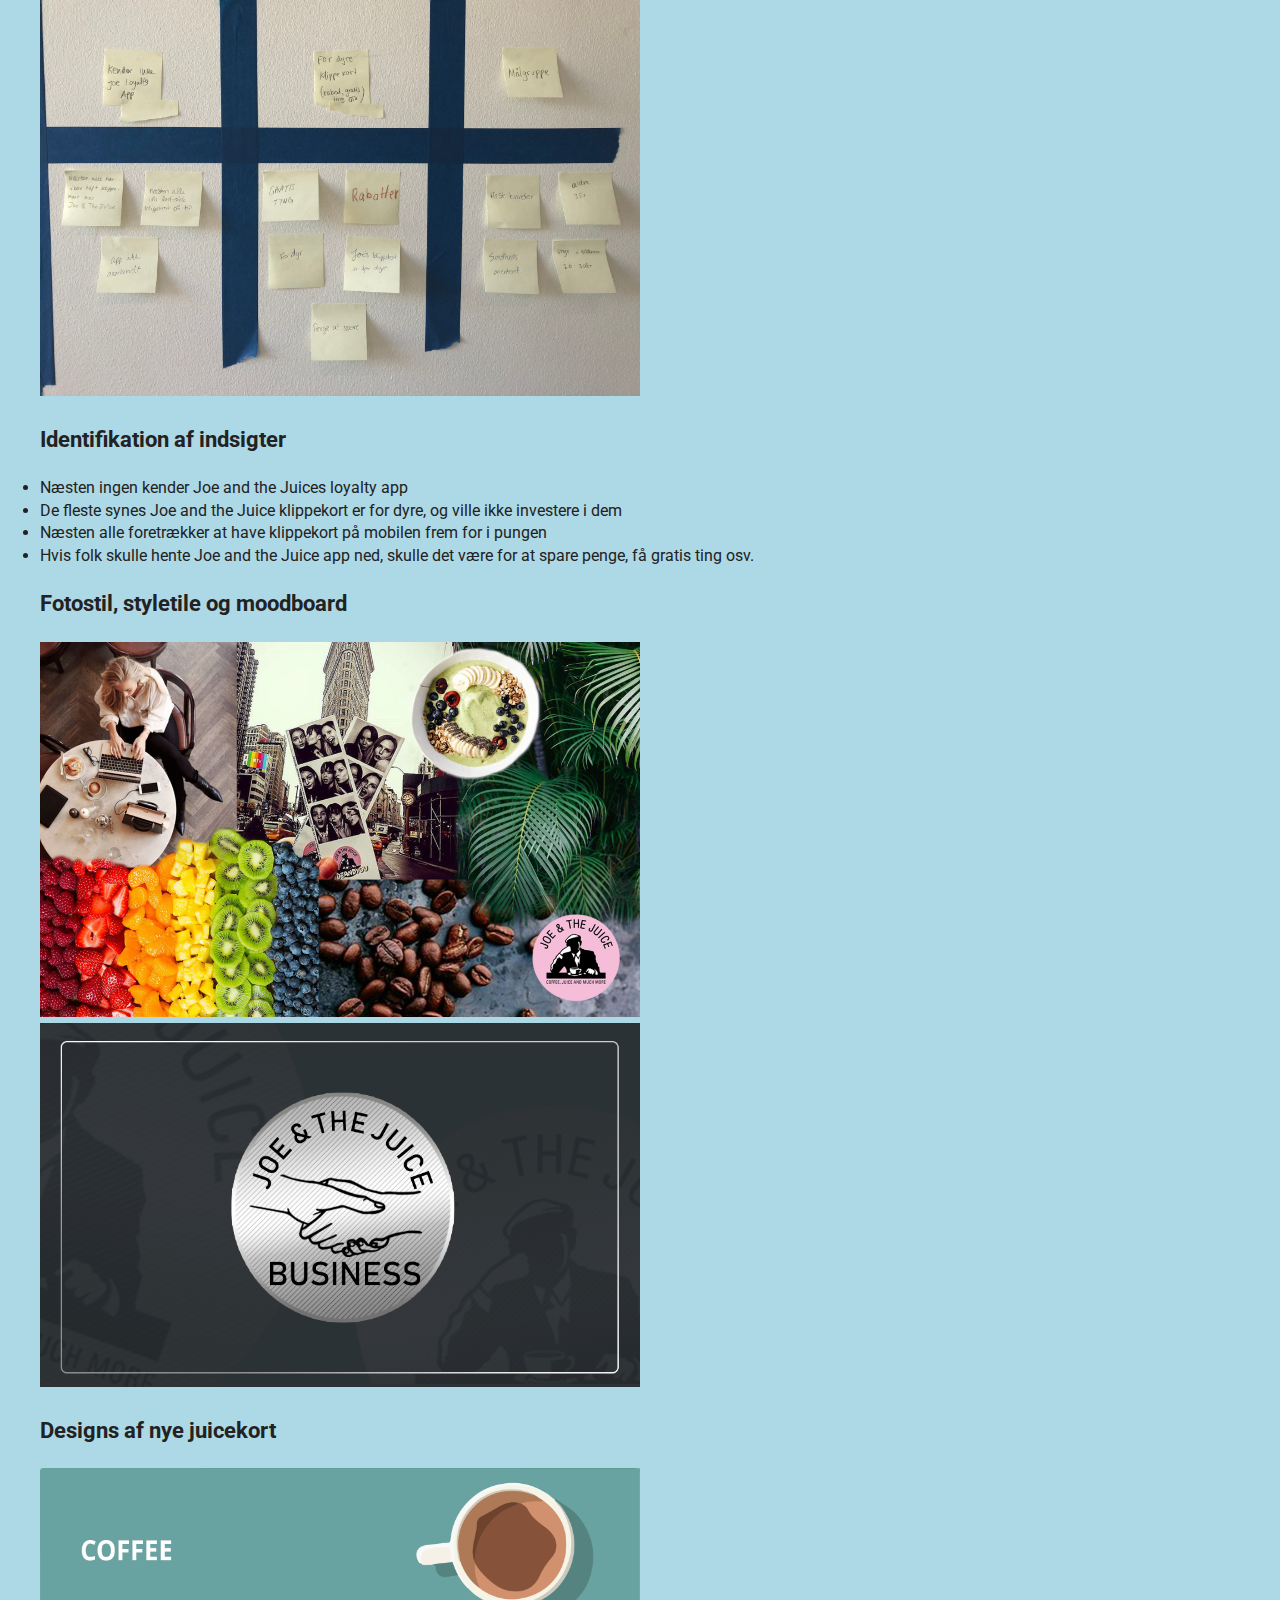
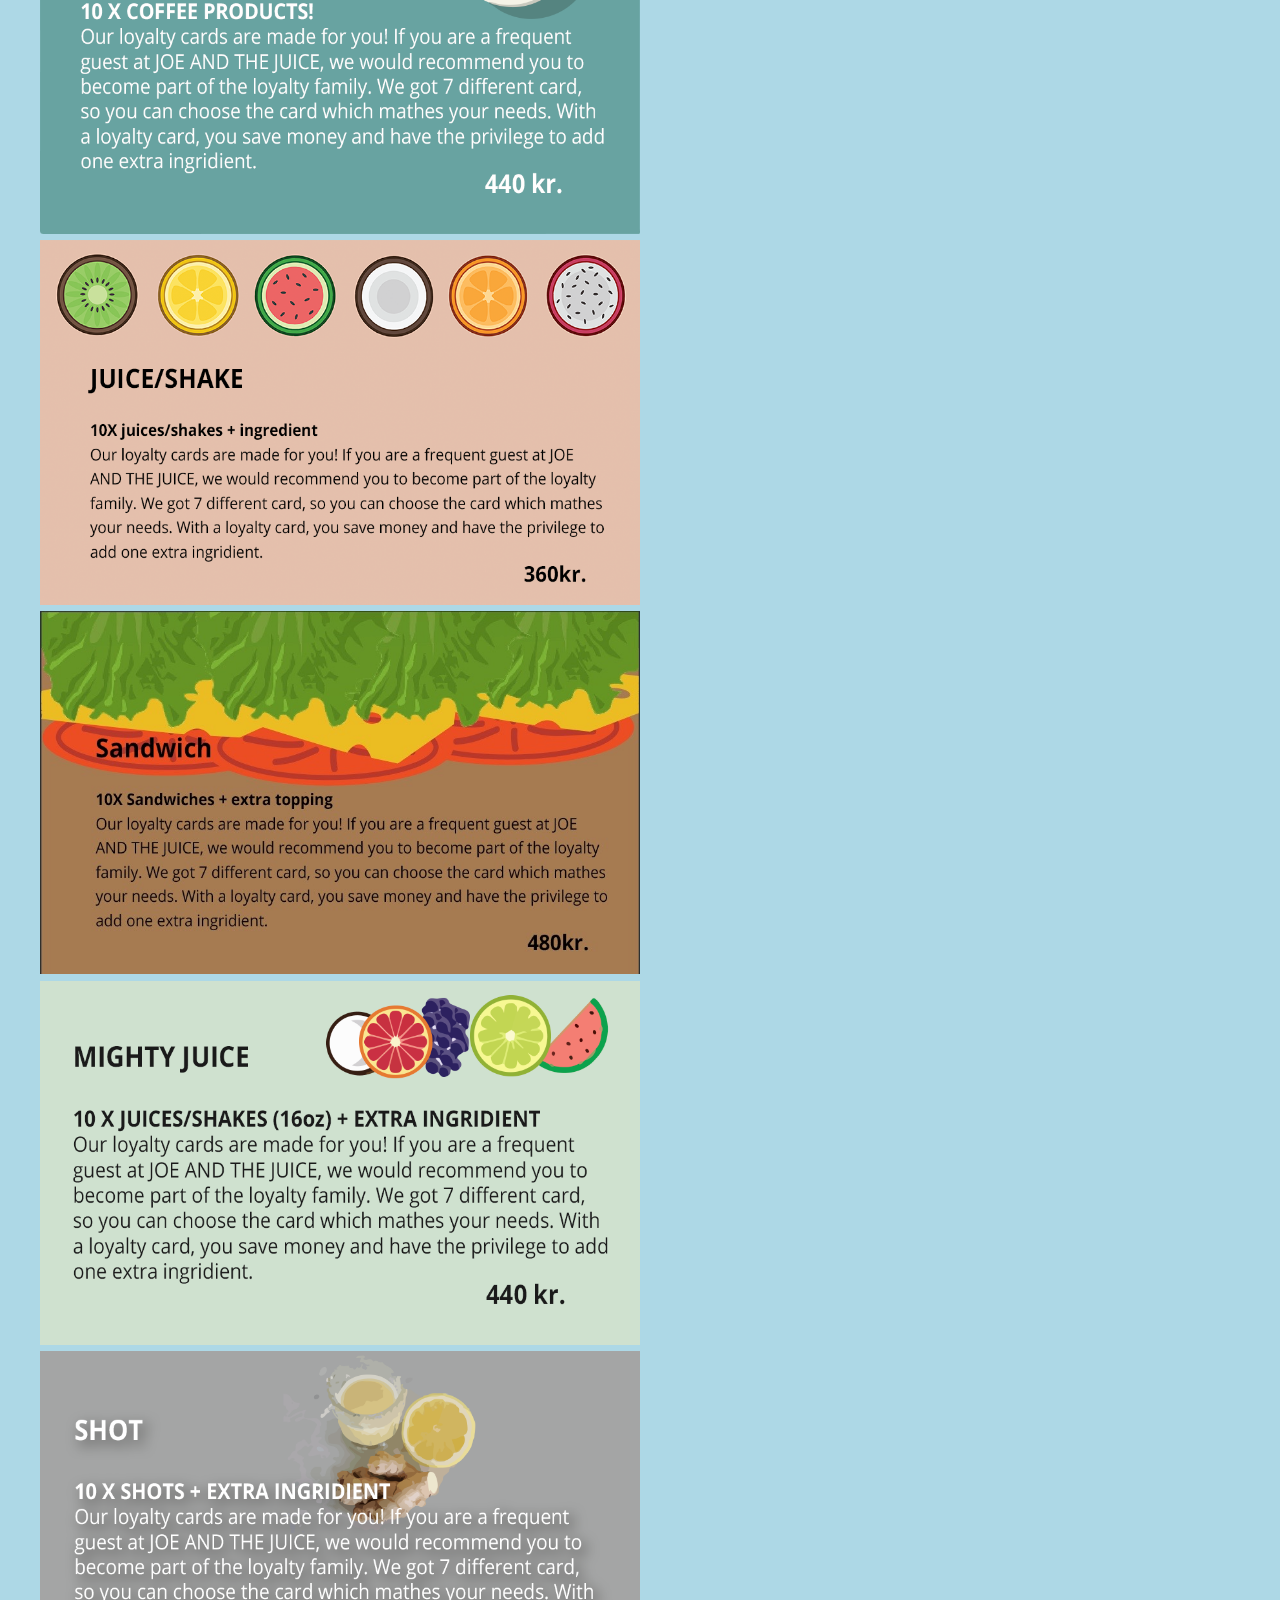
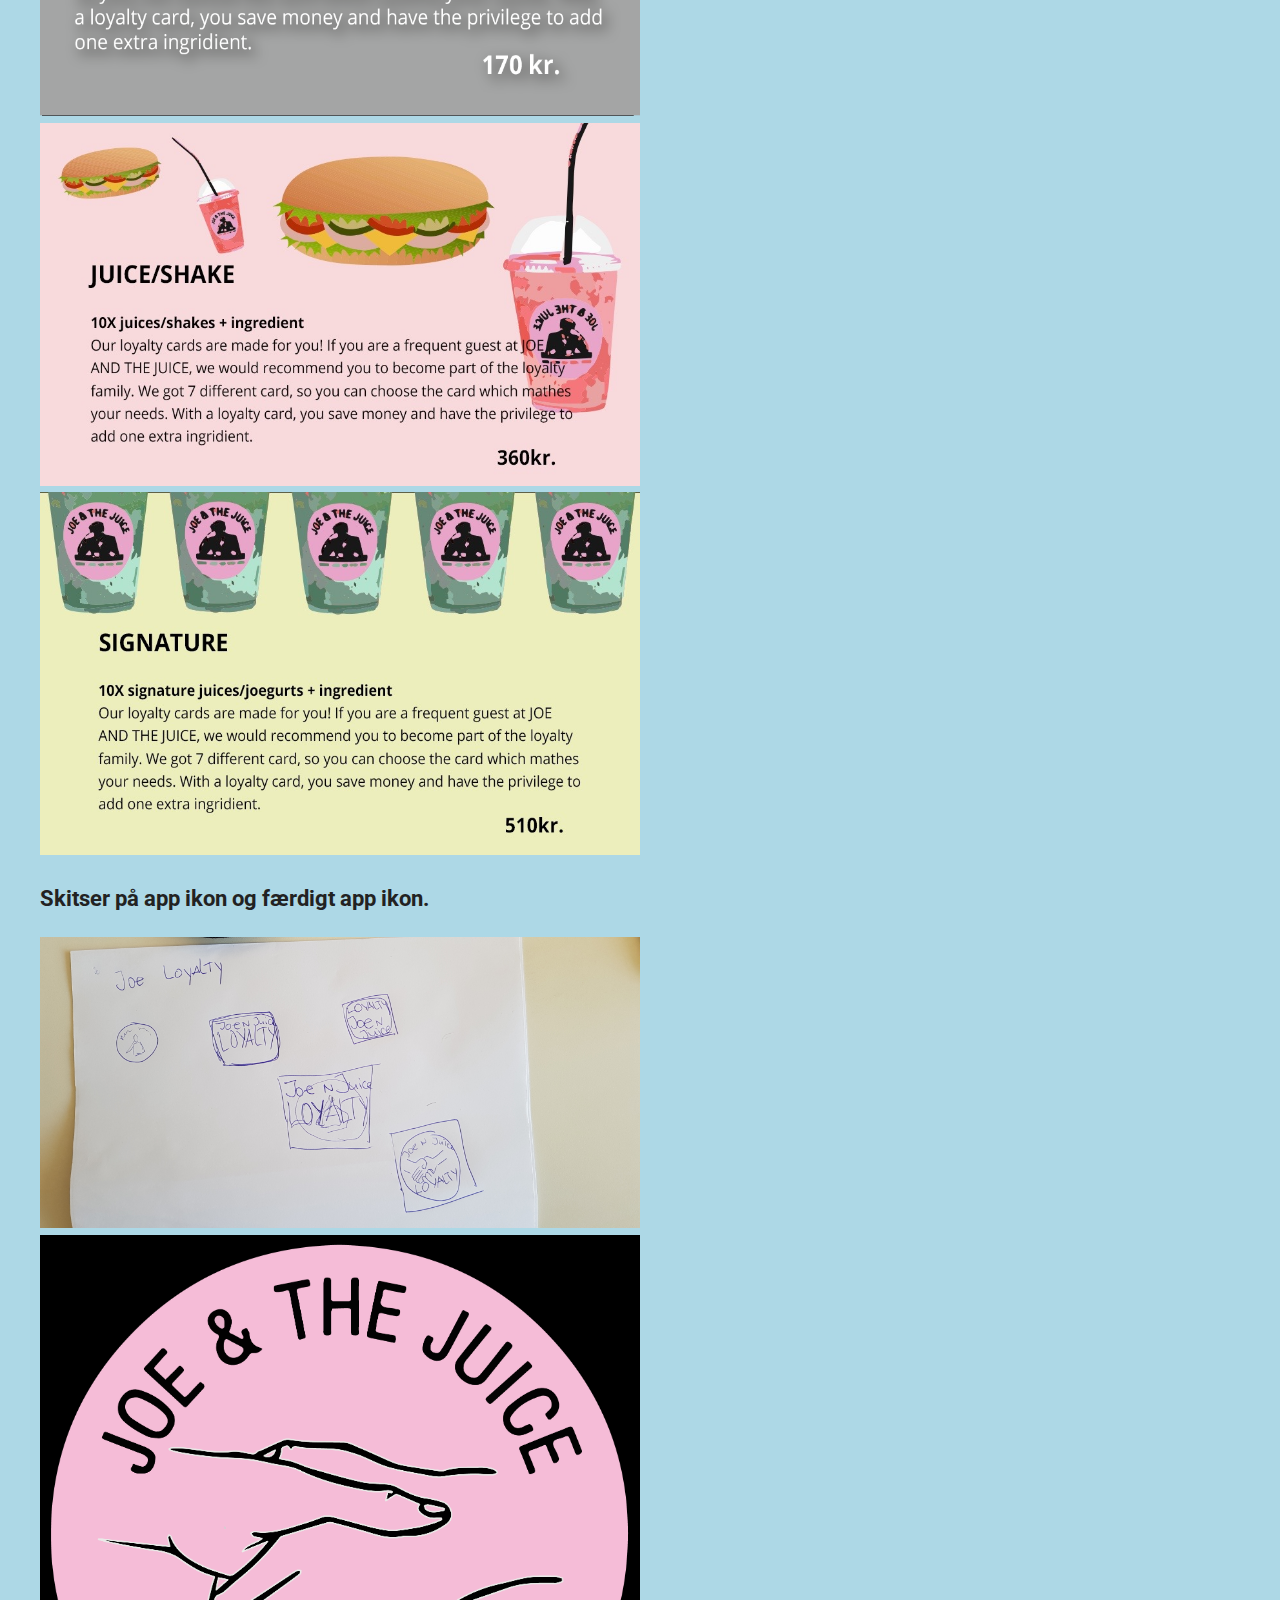
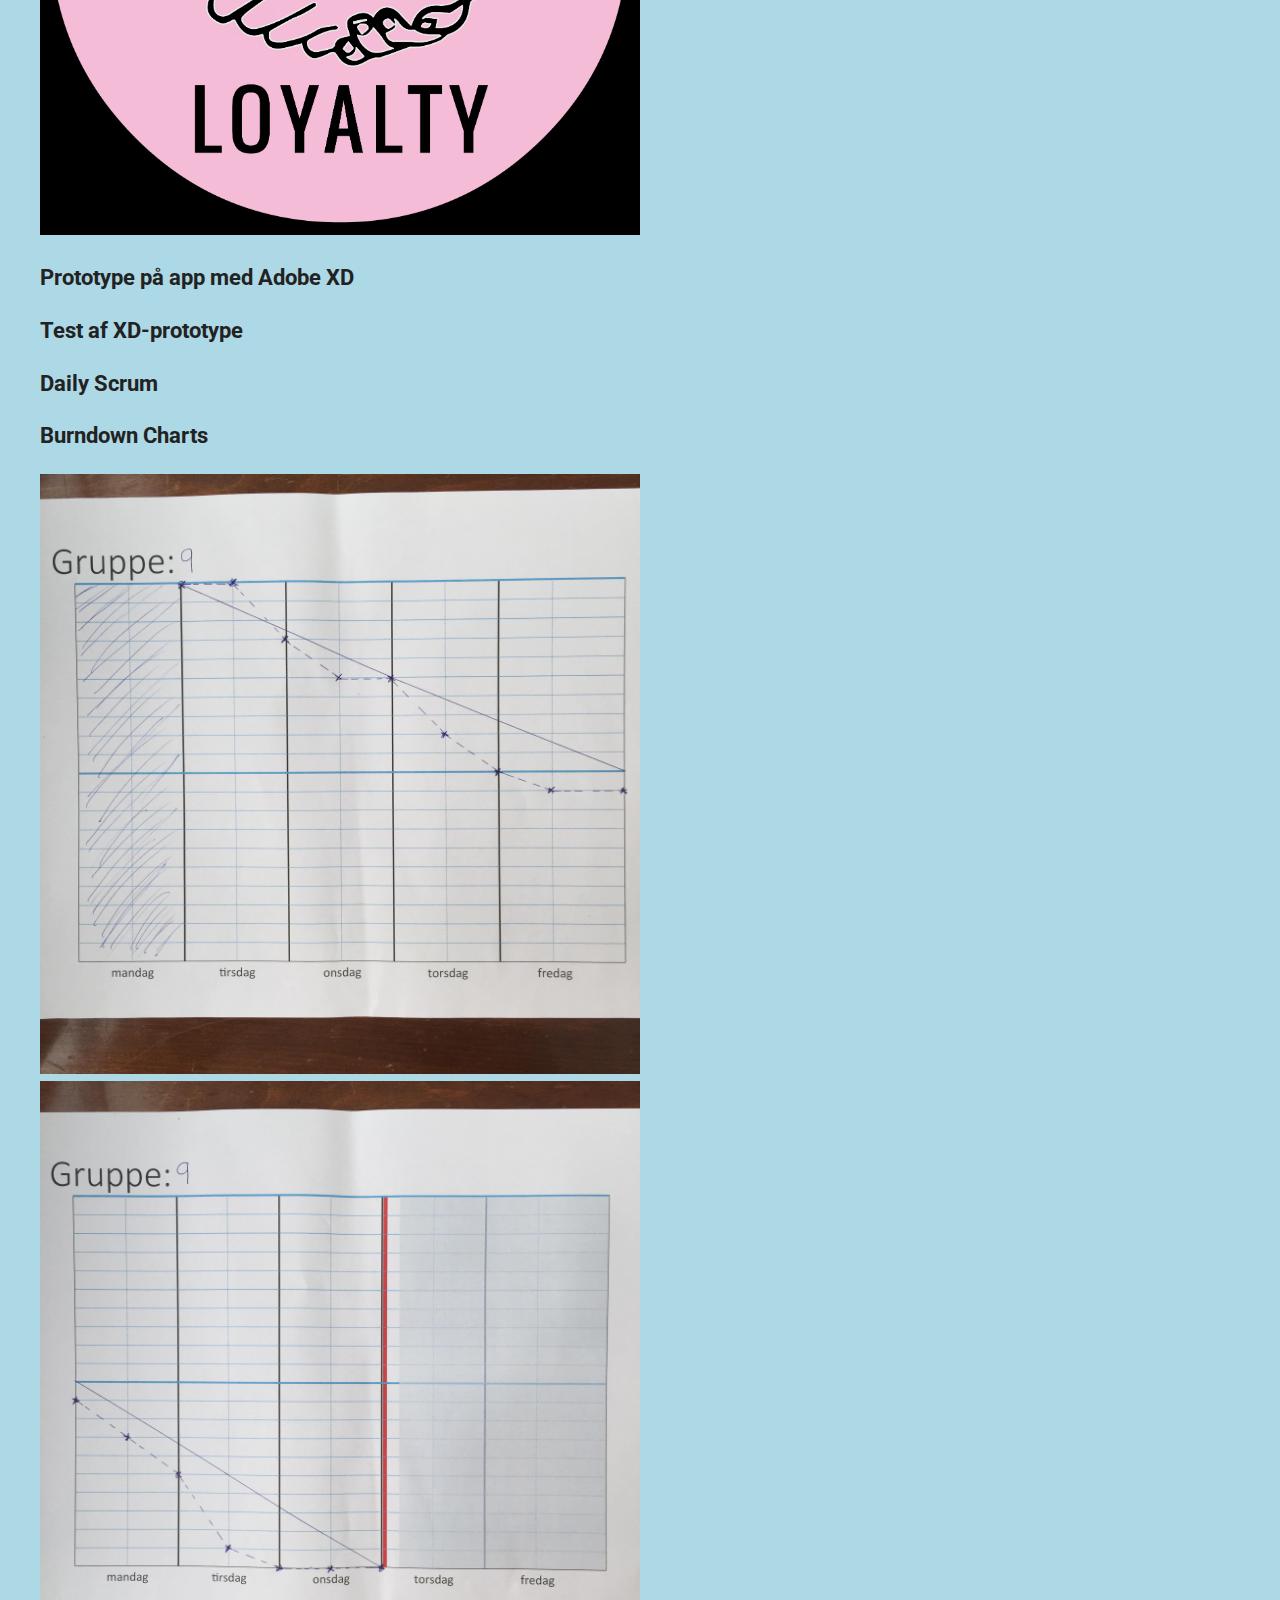
==== commit 50043531: "as" ====
--- a/index.html
+++ b/index.html
@@ -200,6 +200,7 @@
     <img src="img/mightyjuice.png">
     <img src="img/SHOTS.png">
     <img src="img/combikortFINAL.jpg">
+    <img src="img/signatureFINAL.jpg">
 
 
     <h3>Skitser på app ikon og færdigt app ikon.</h3>
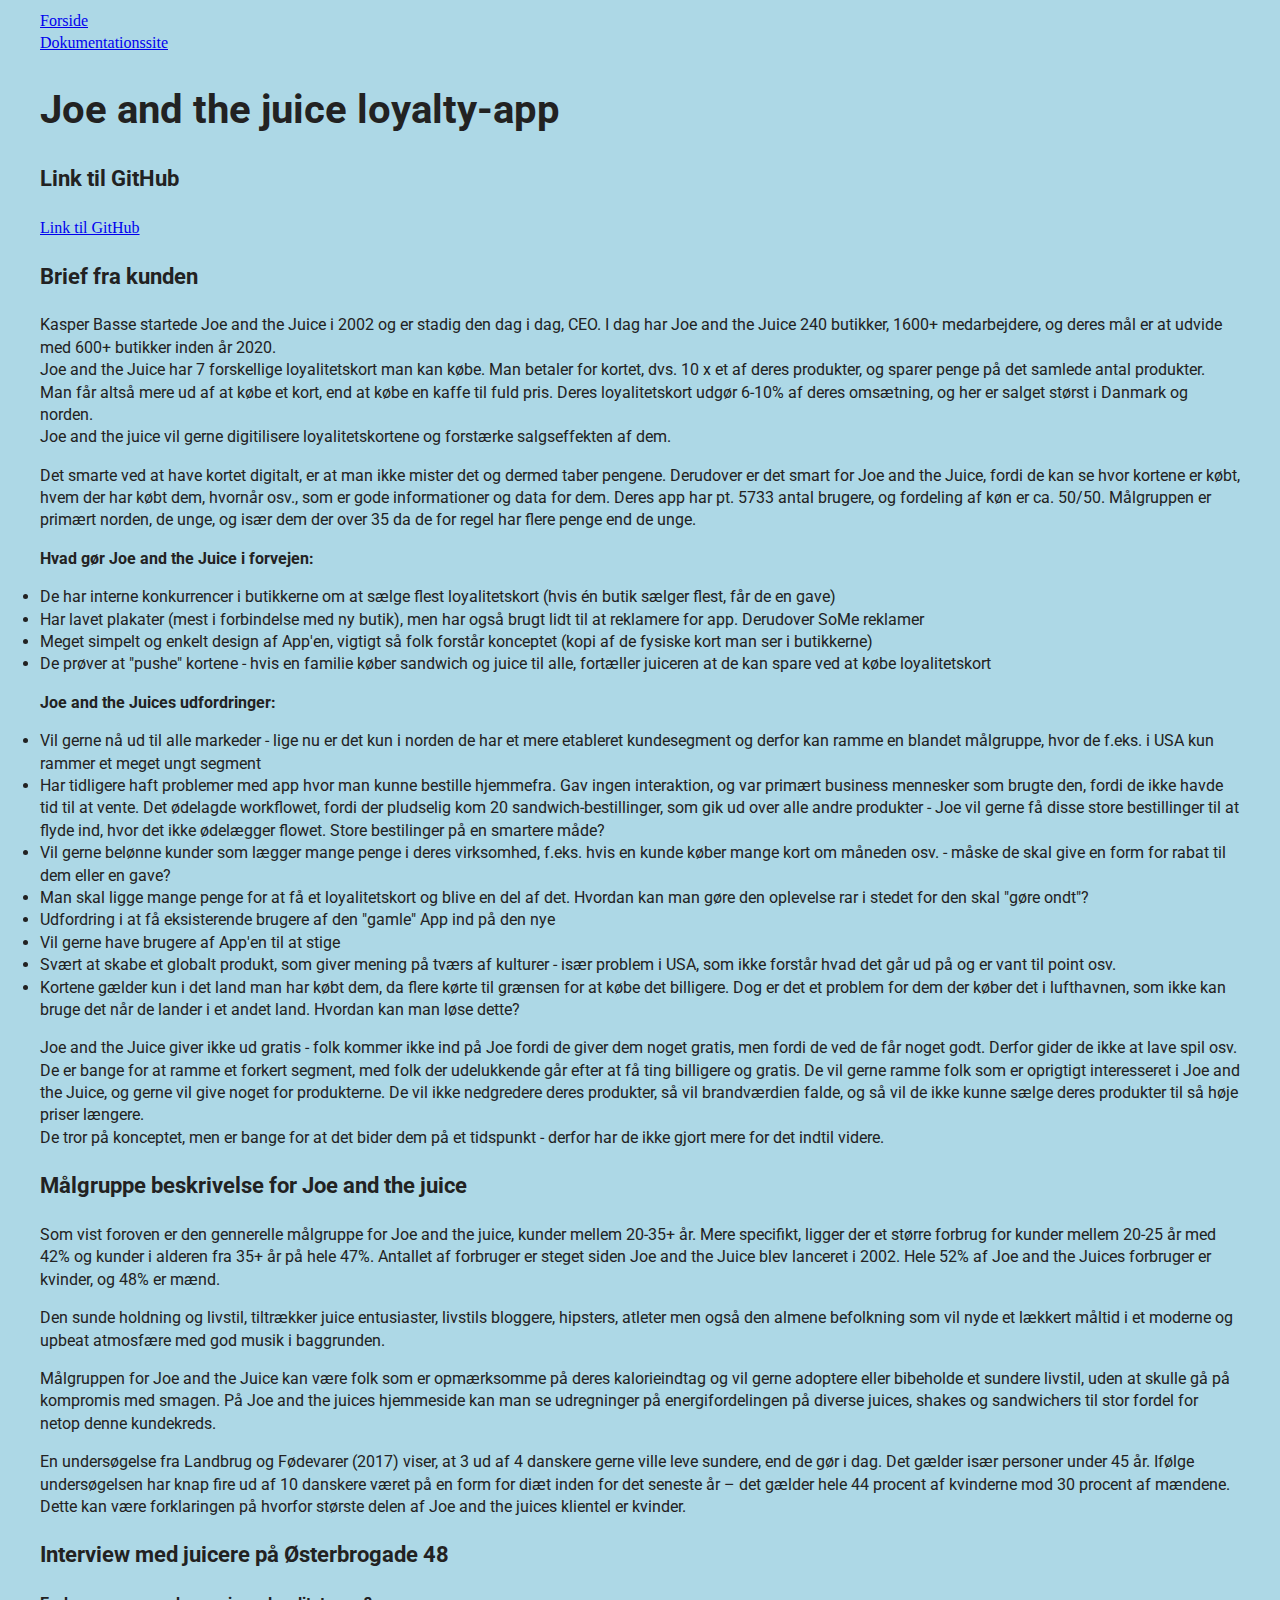
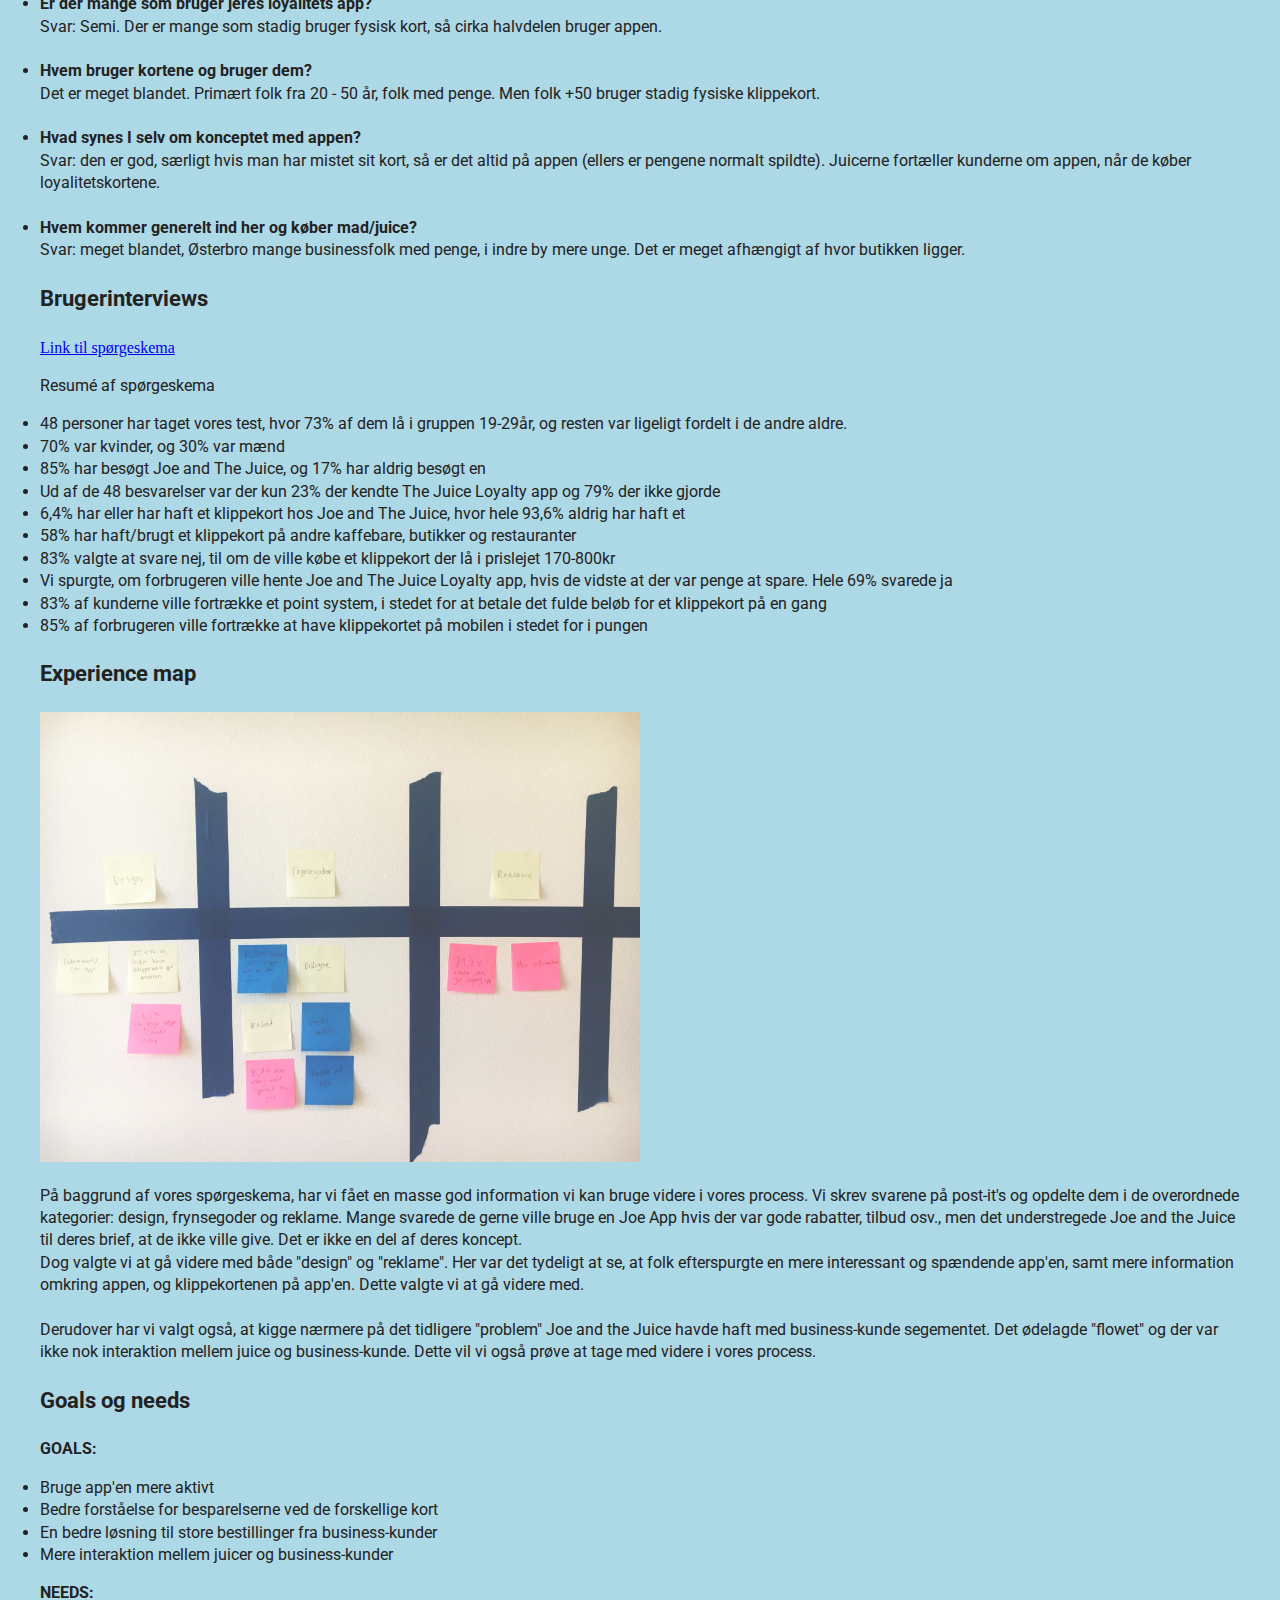
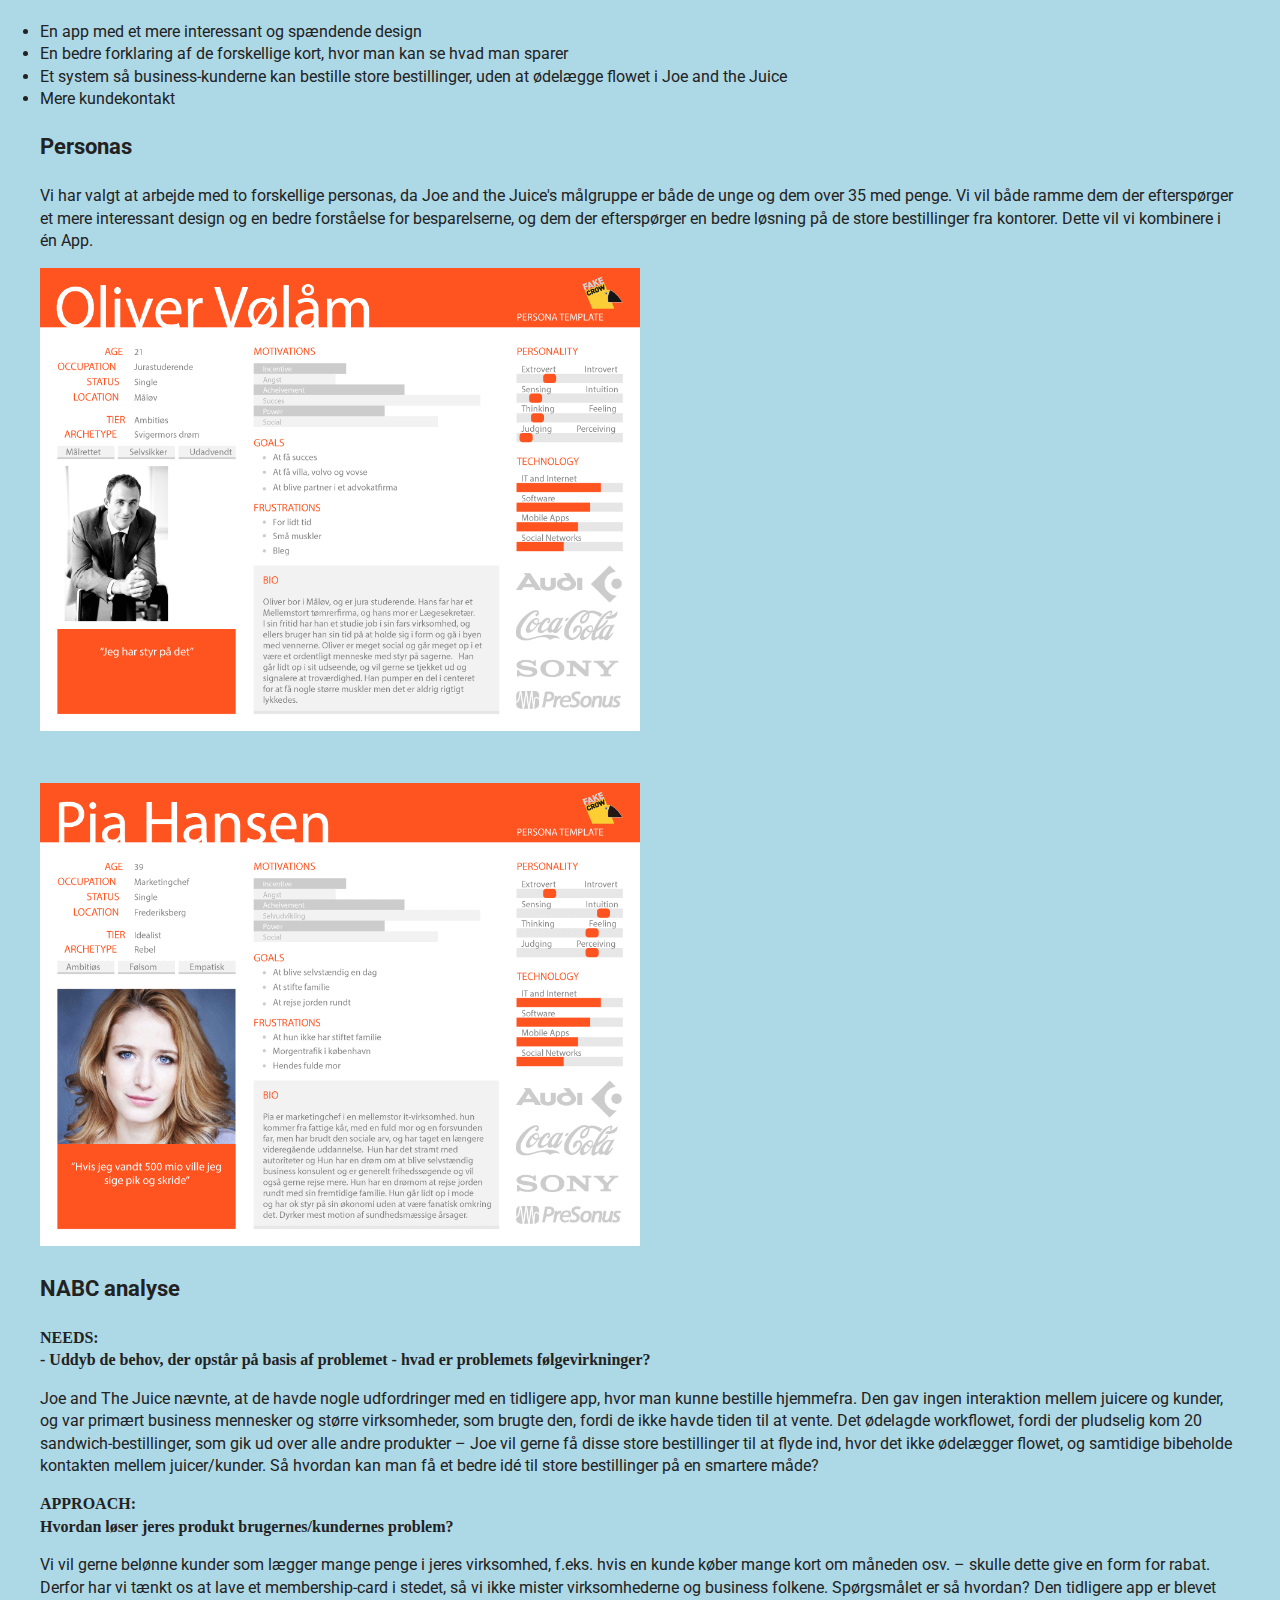
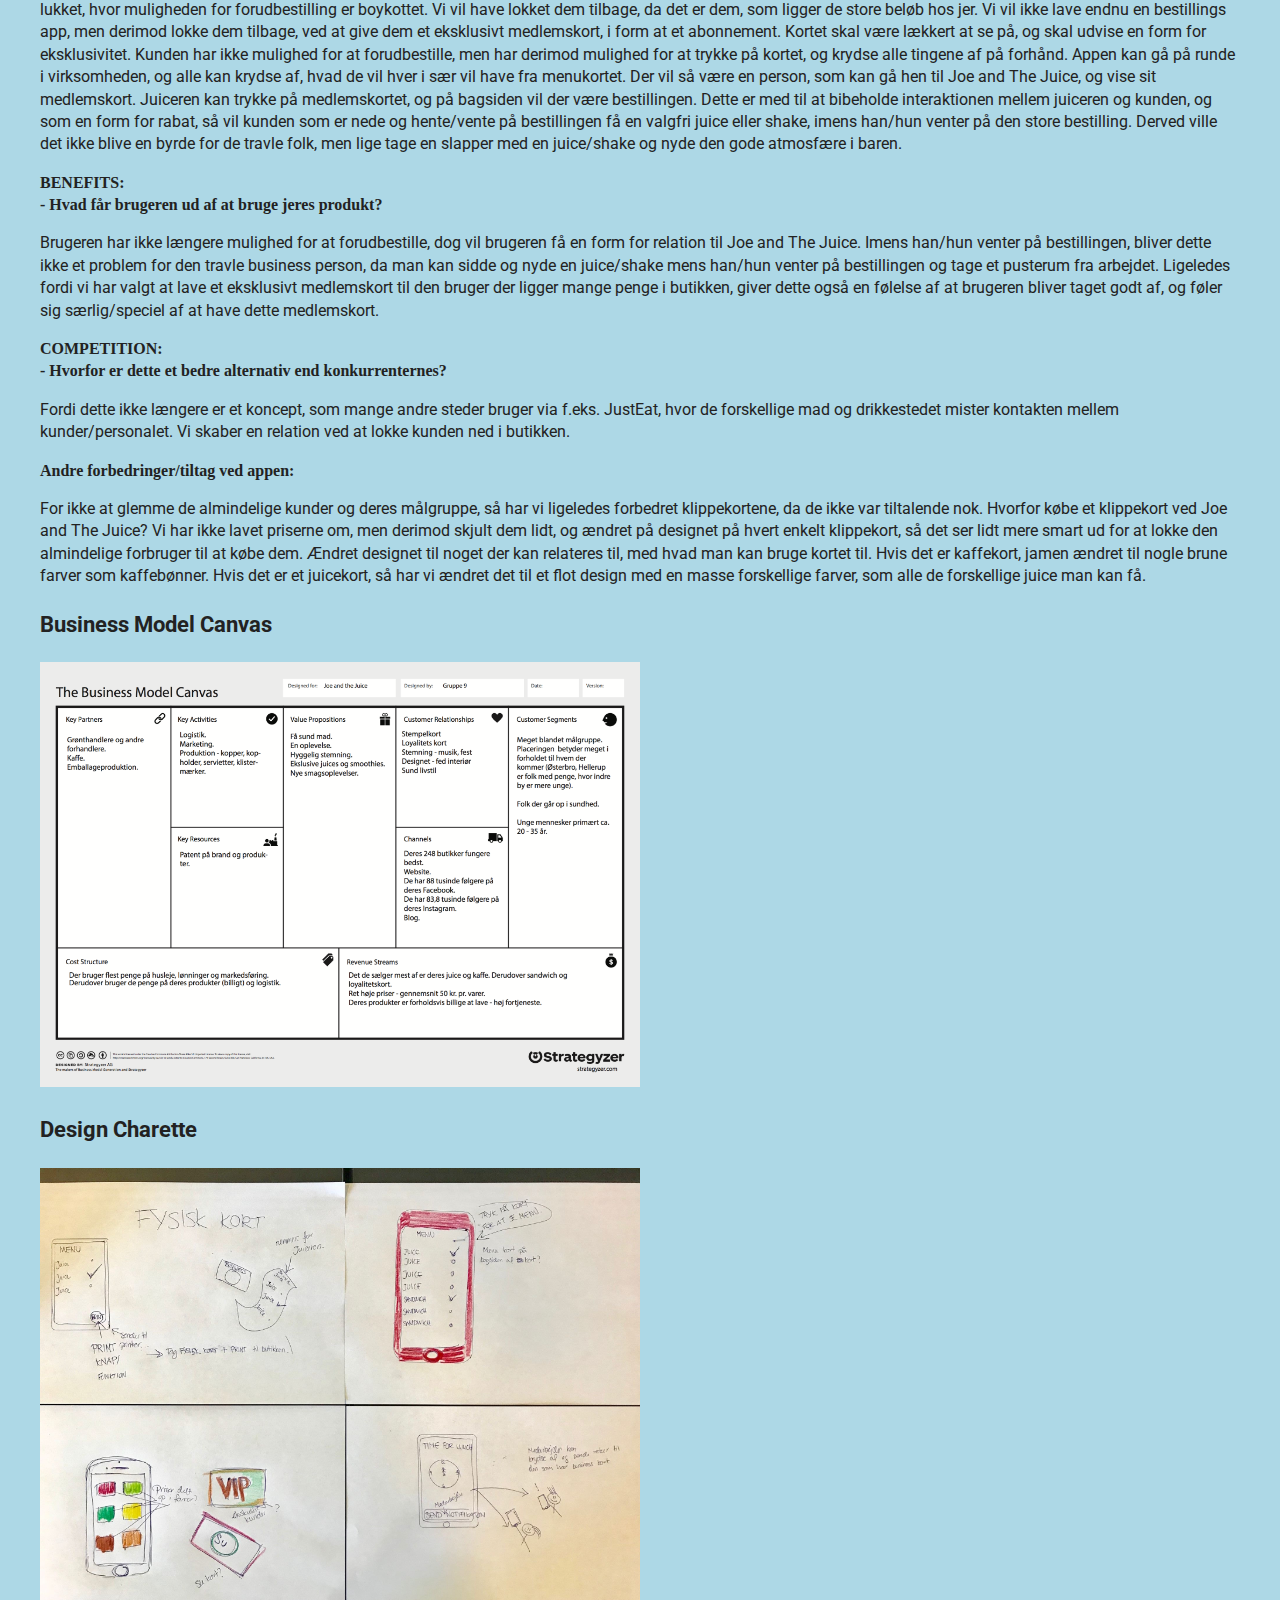
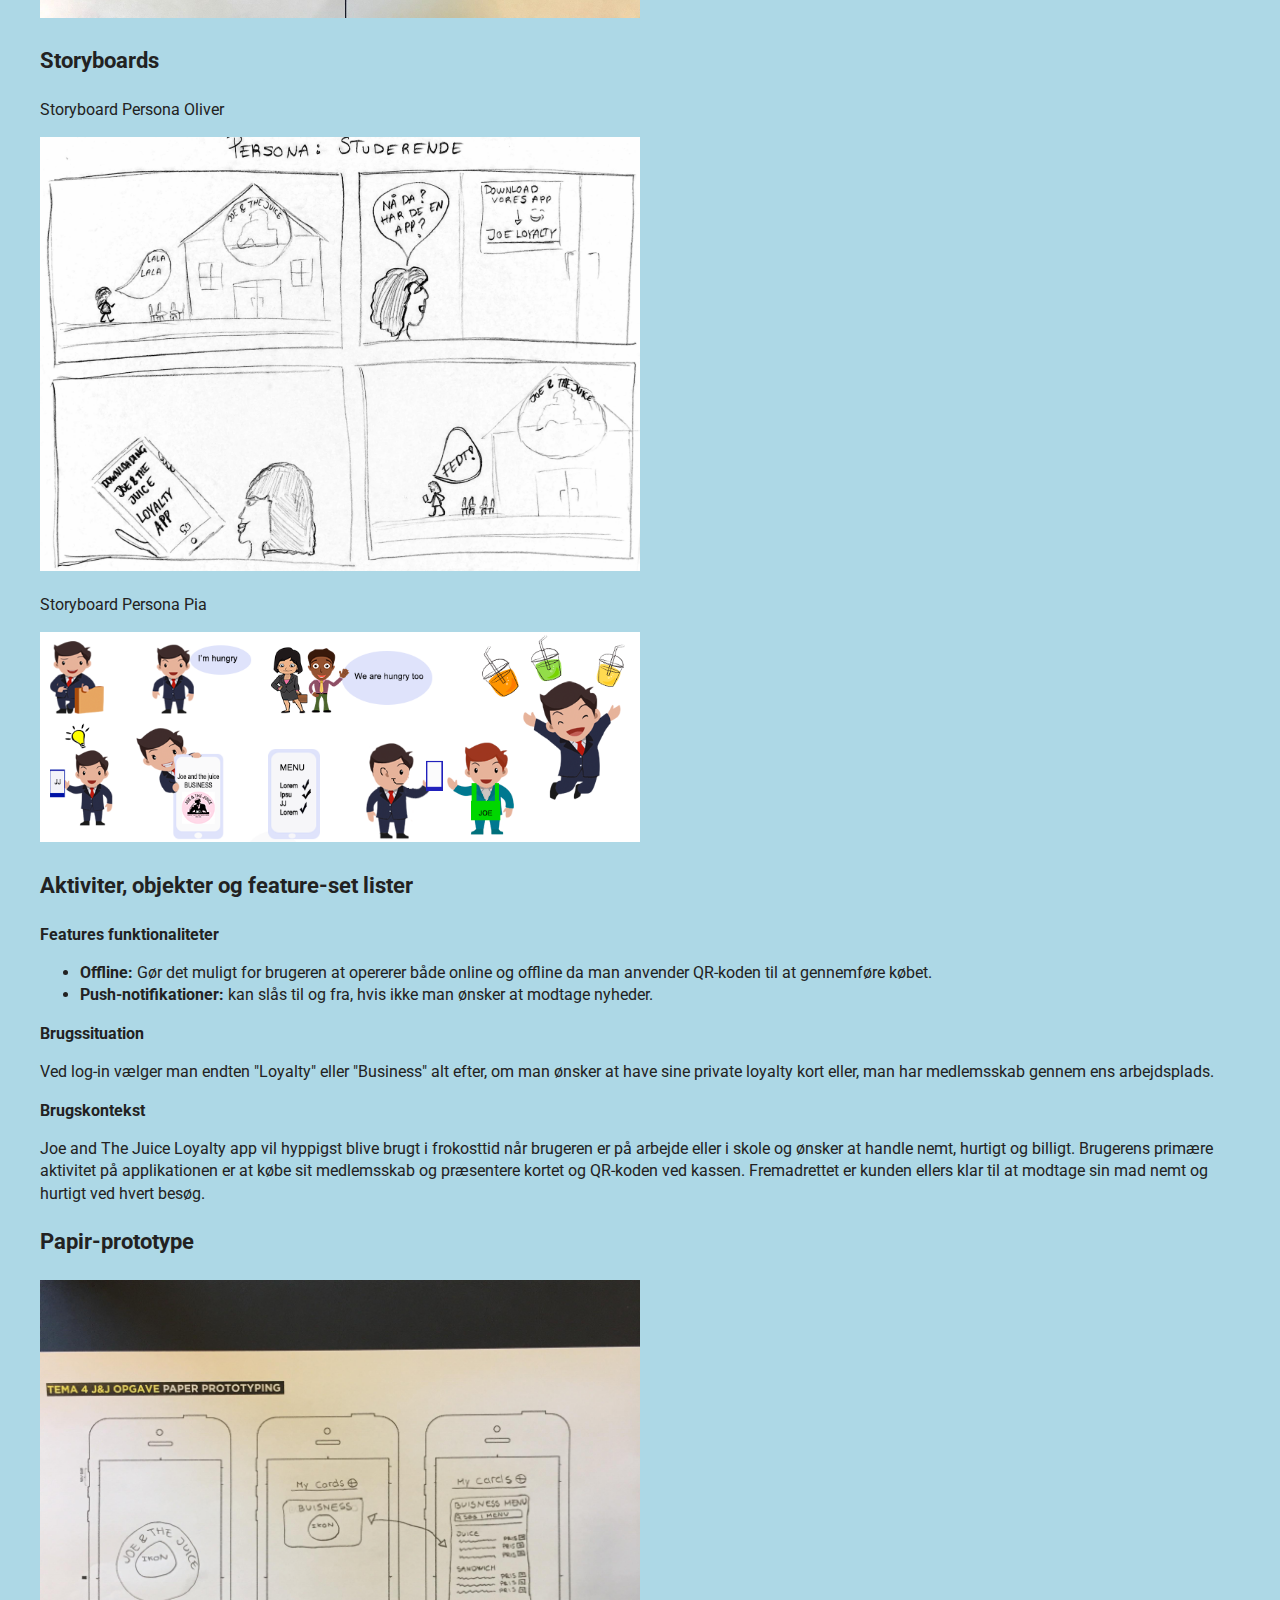
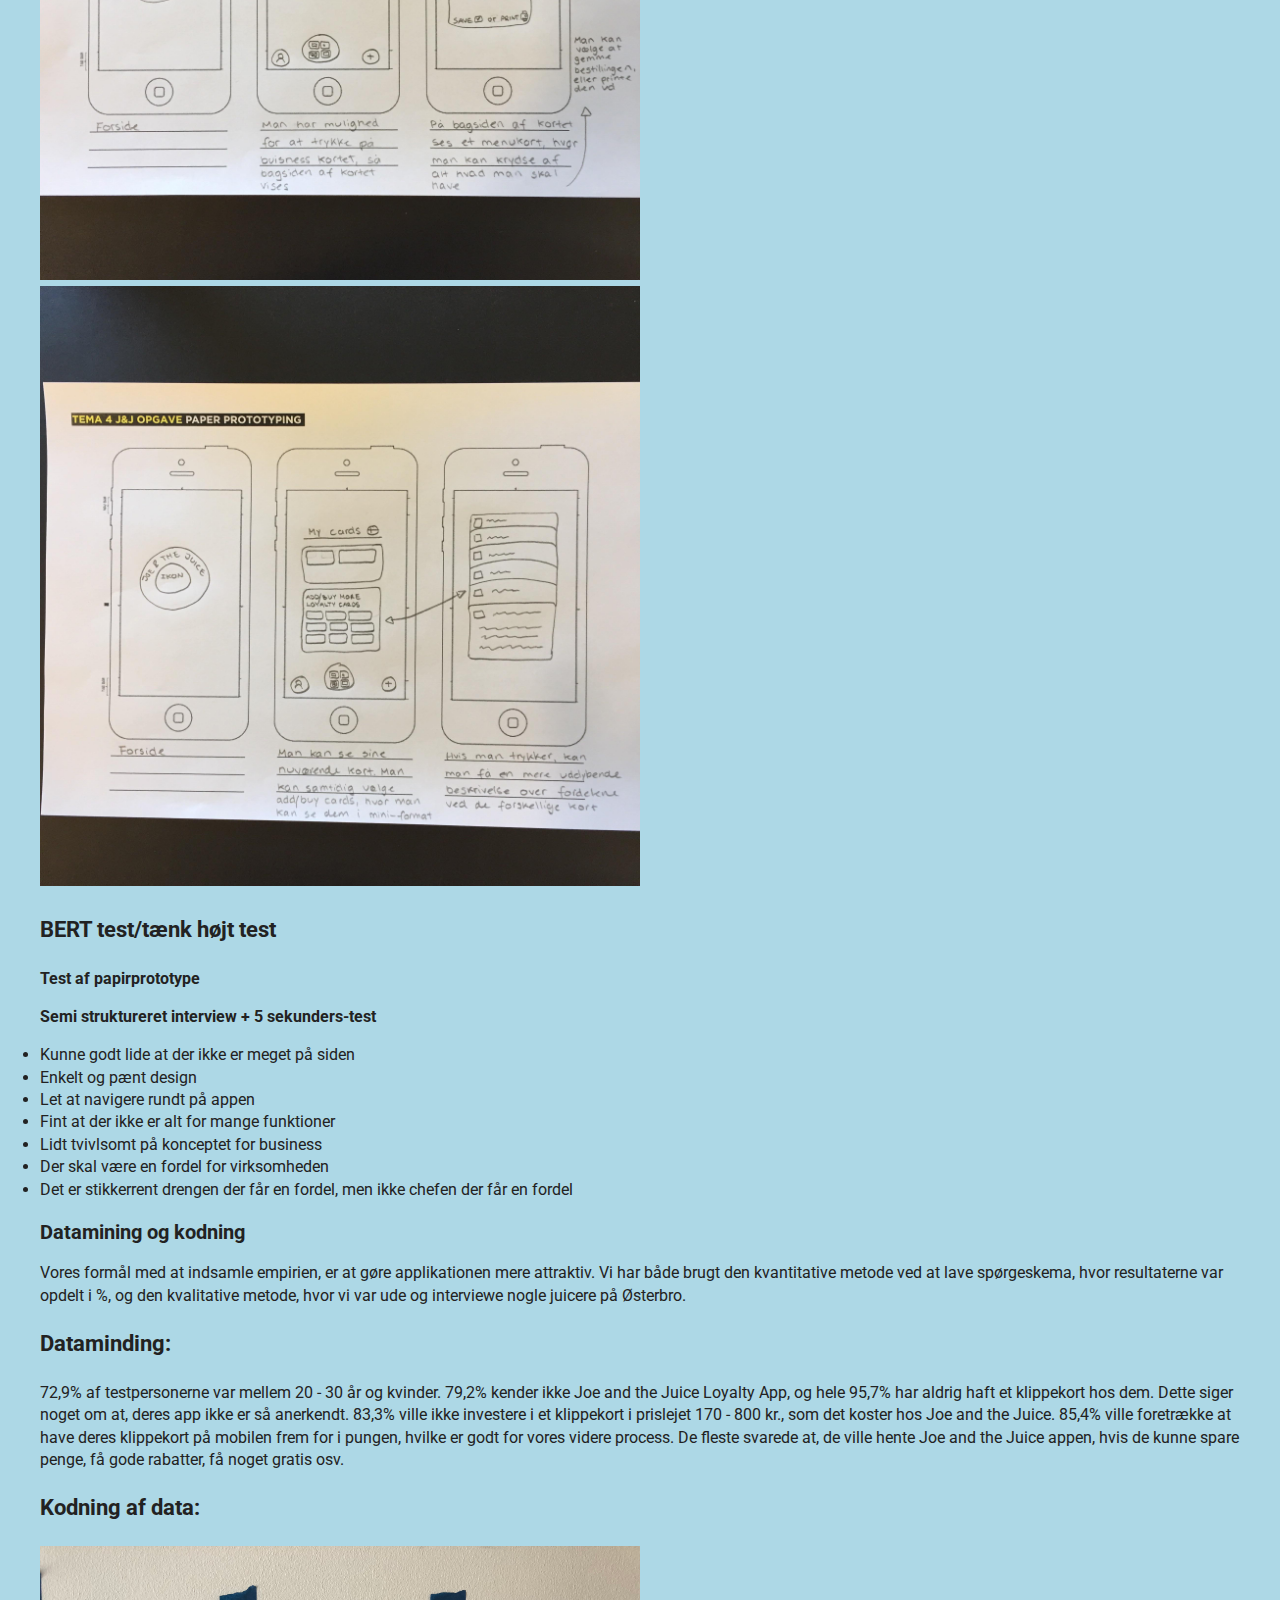
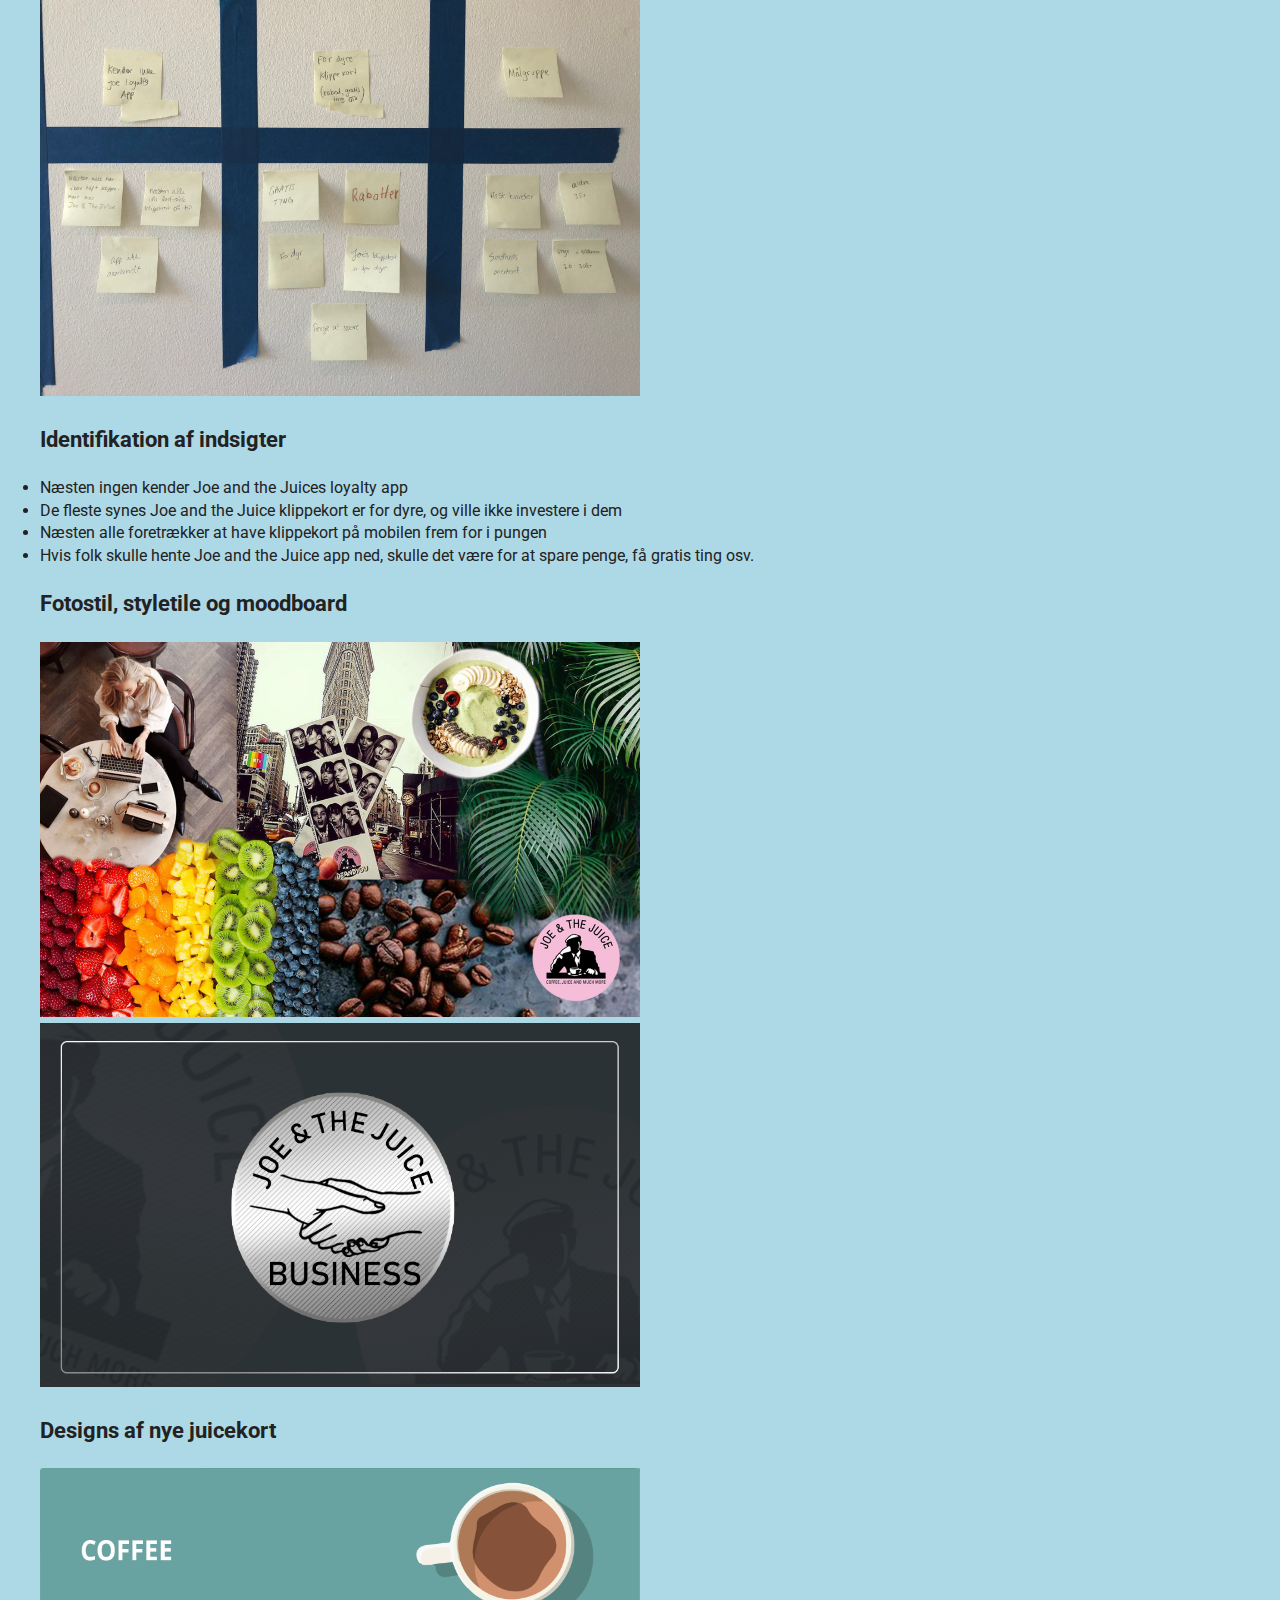
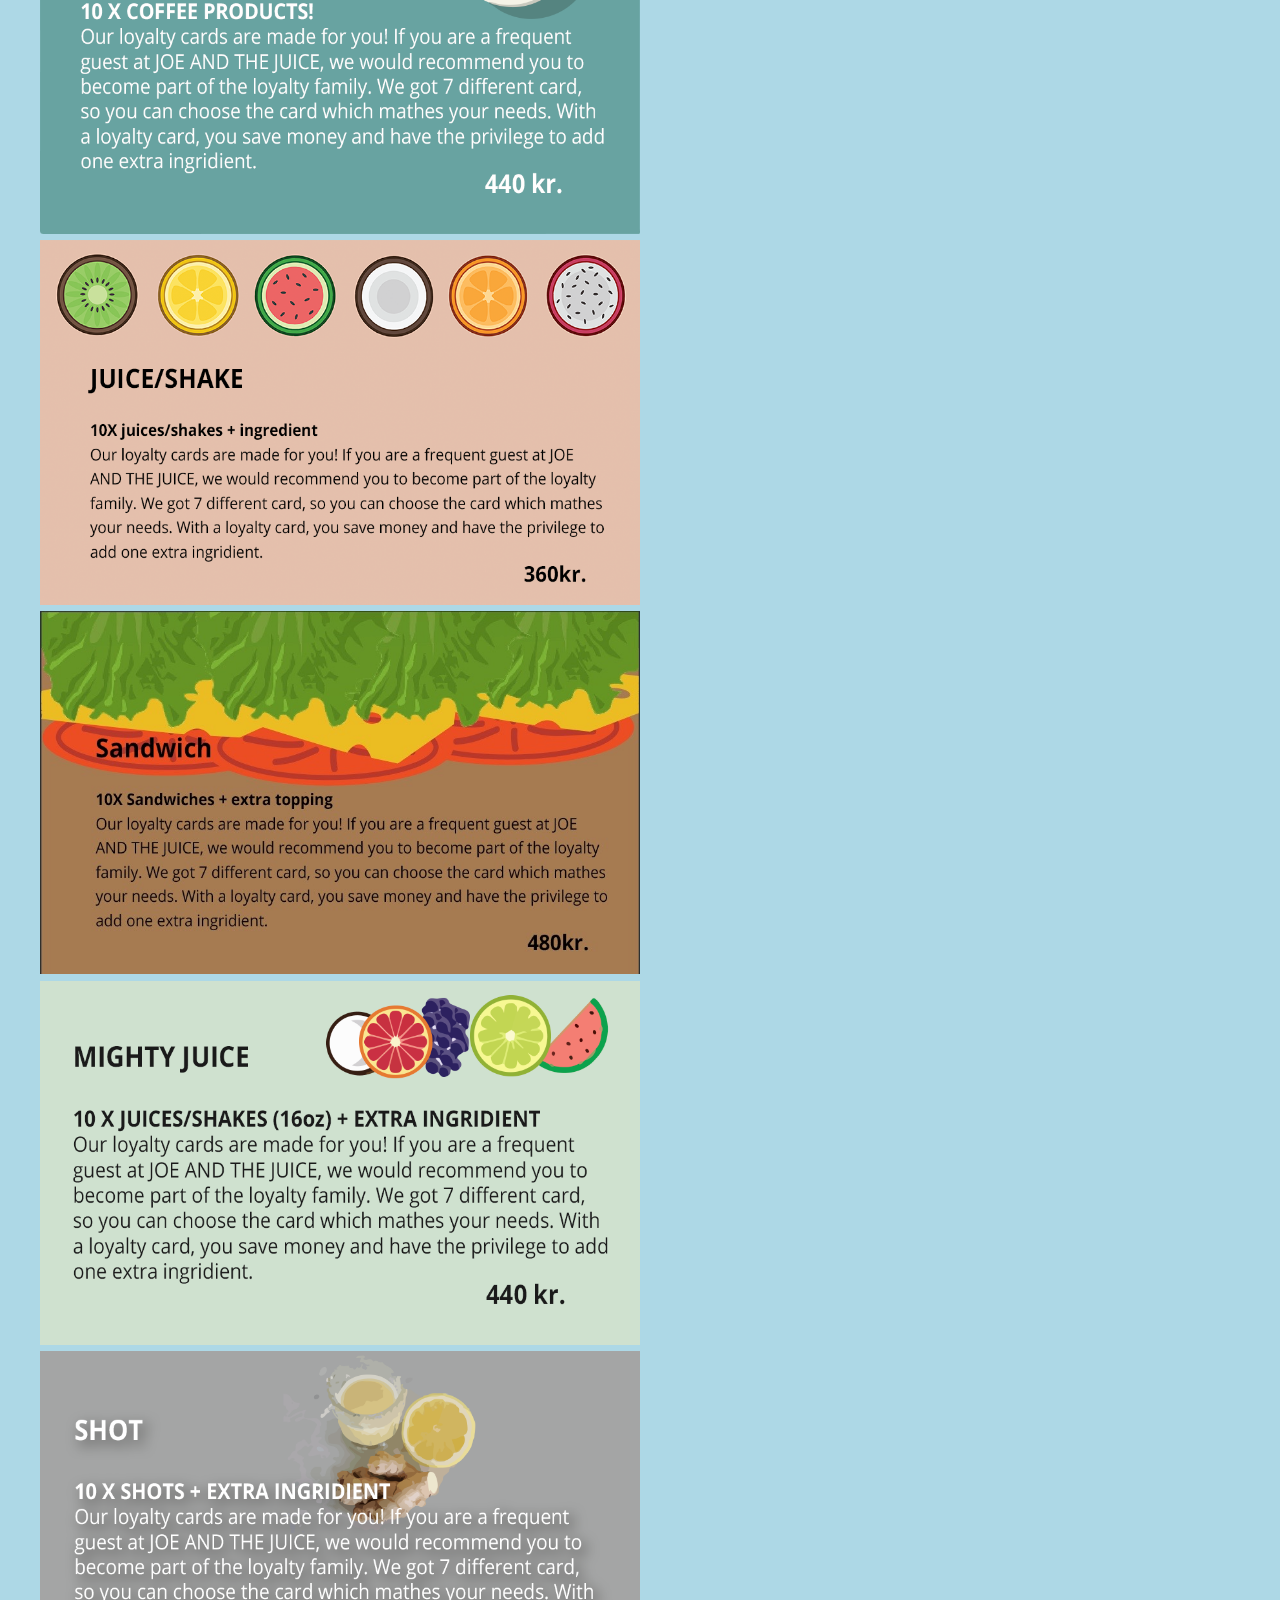
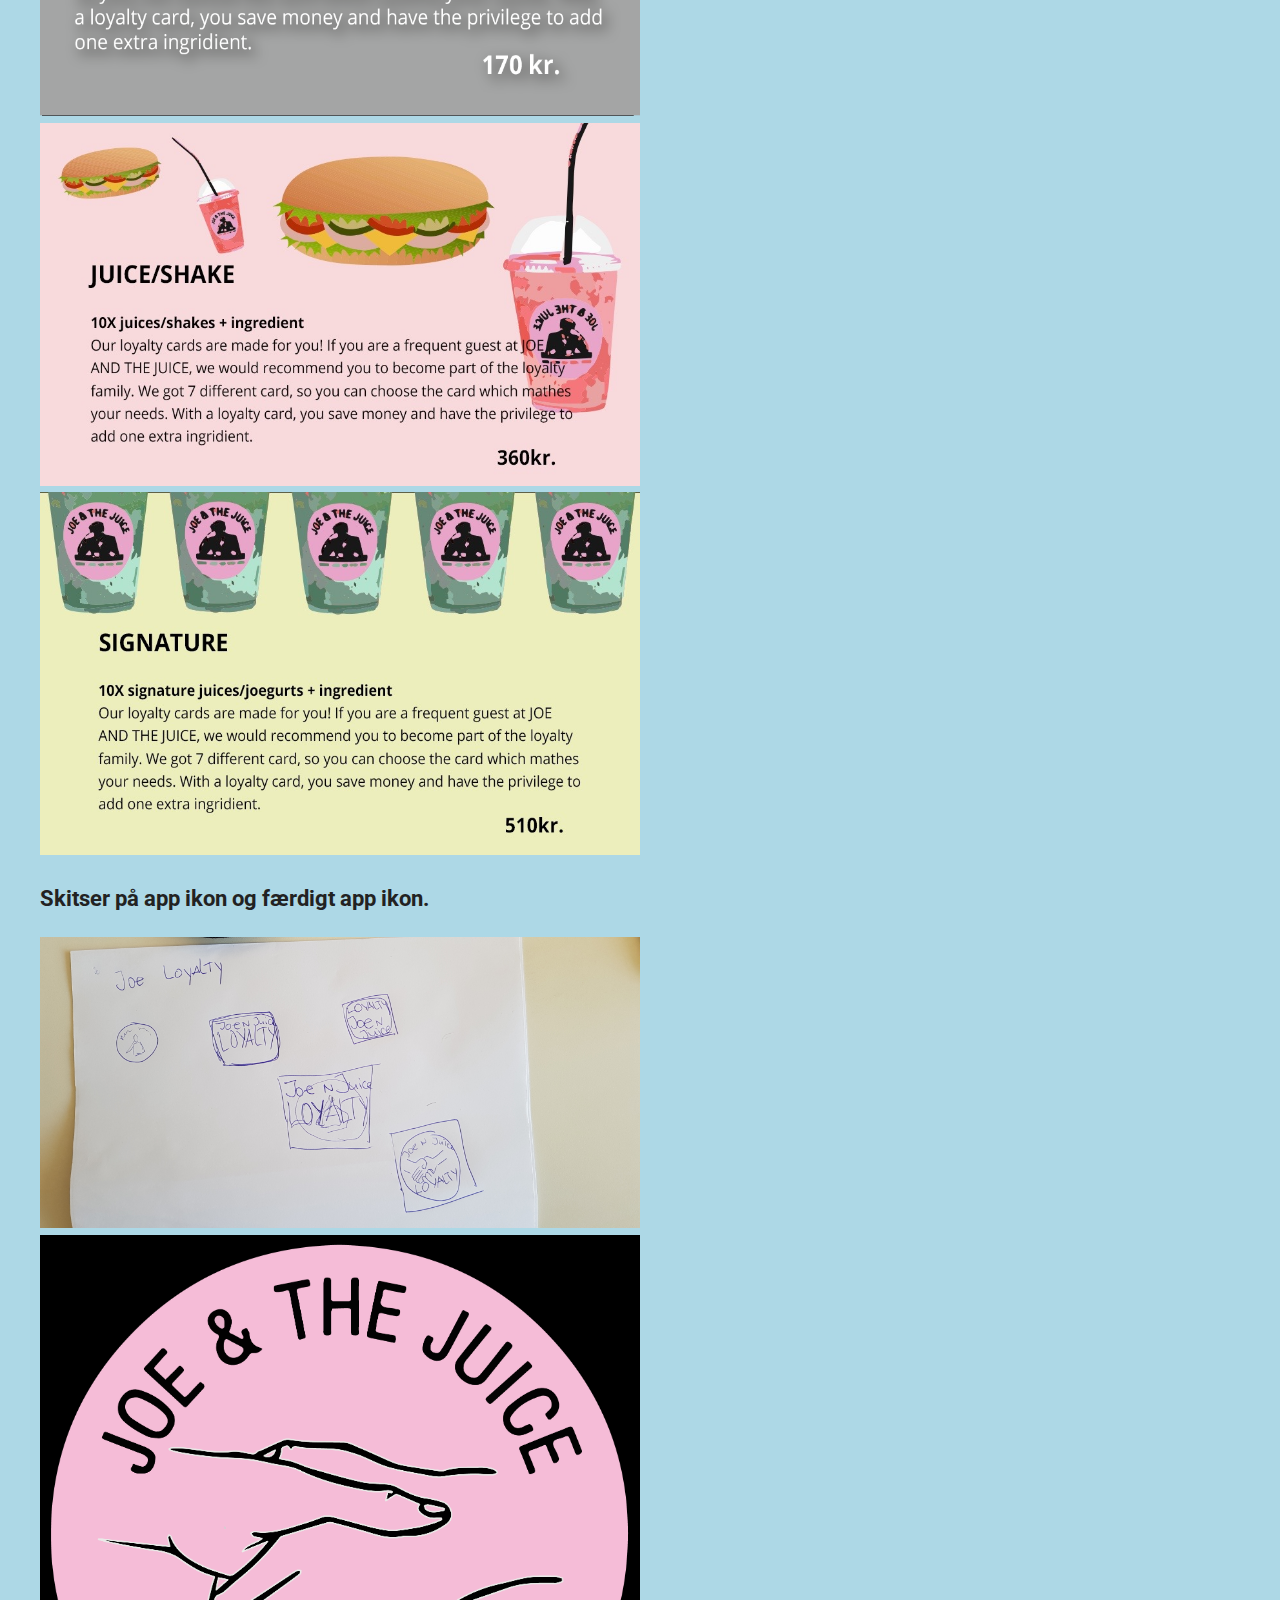
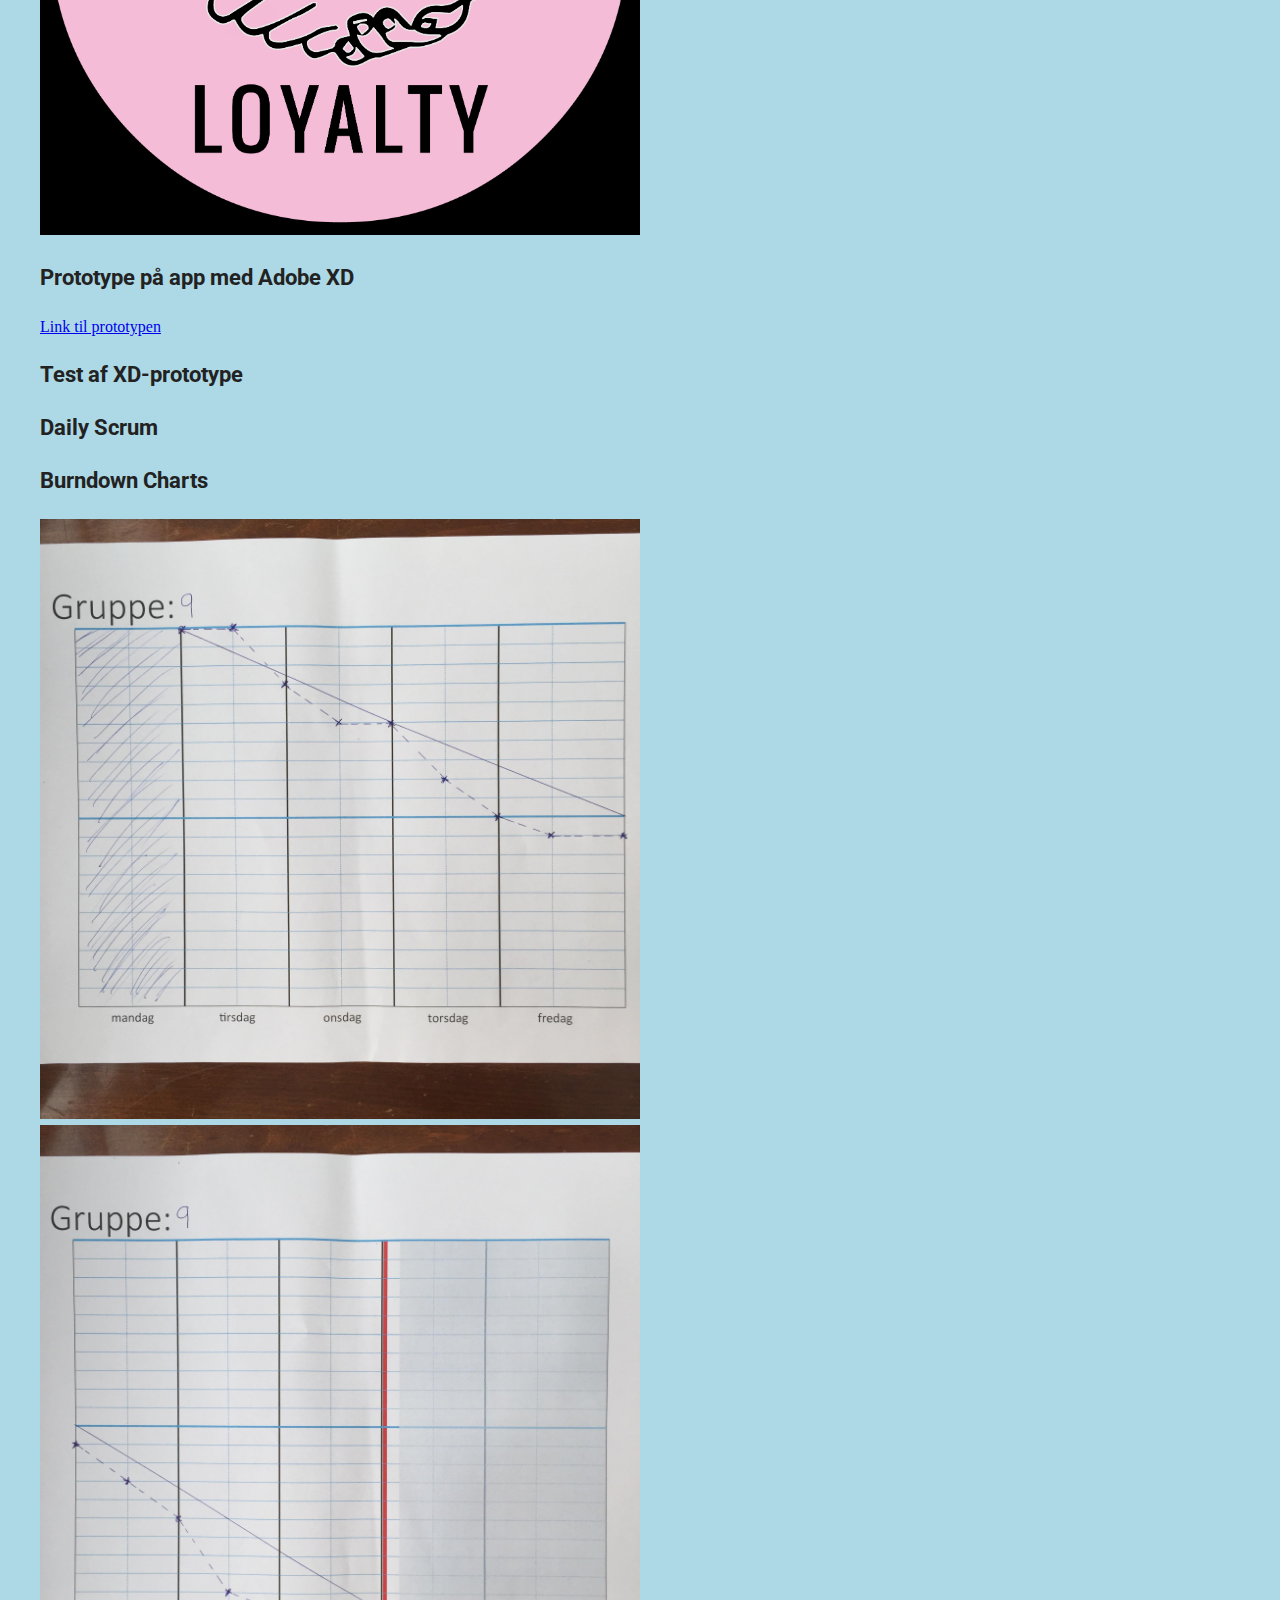
==== commit 700e9f14: "...." ====
--- a/index.html
+++ b/index.html
@@ -210,7 +210,10 @@
 
     <h3>Prototype på app med Adobe XD</h3>
 
+    <a href="https://xd.adobe.com/view/fb32ab3f-1c7f-4048-46b7-544f237079b3-8d03/"> Link til prototypen</a>
+
     <h3>Test af XD-prototype</h3>
+
 
     <h3>Daily Scrum</h3>
     <h3>Burndown Charts</h3>
@@ -220,7 +223,7 @@
     <h3>Trello board</h3>
     <a href="https://trello.com/b/W2b8Zthe">Link til Trello-board</a>
 
-
+    <p>hej</p>
 
 </body>
 
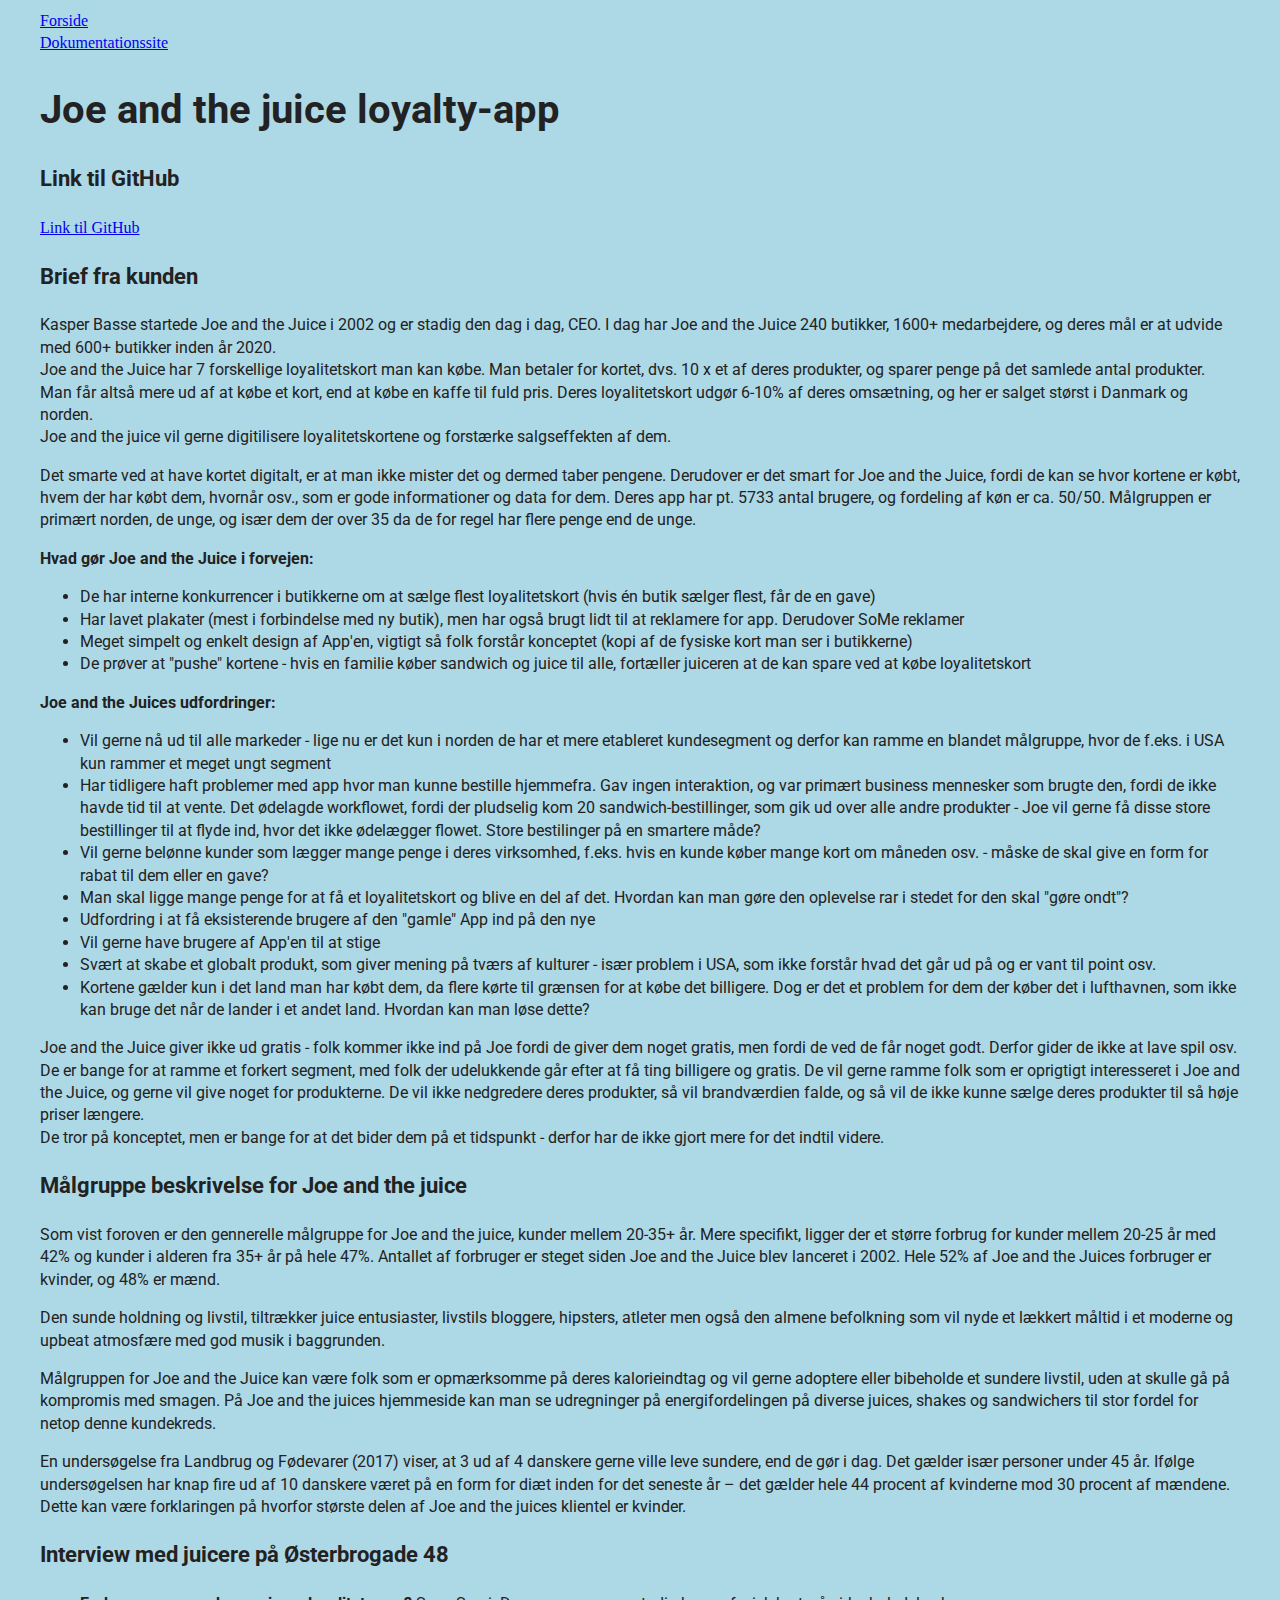
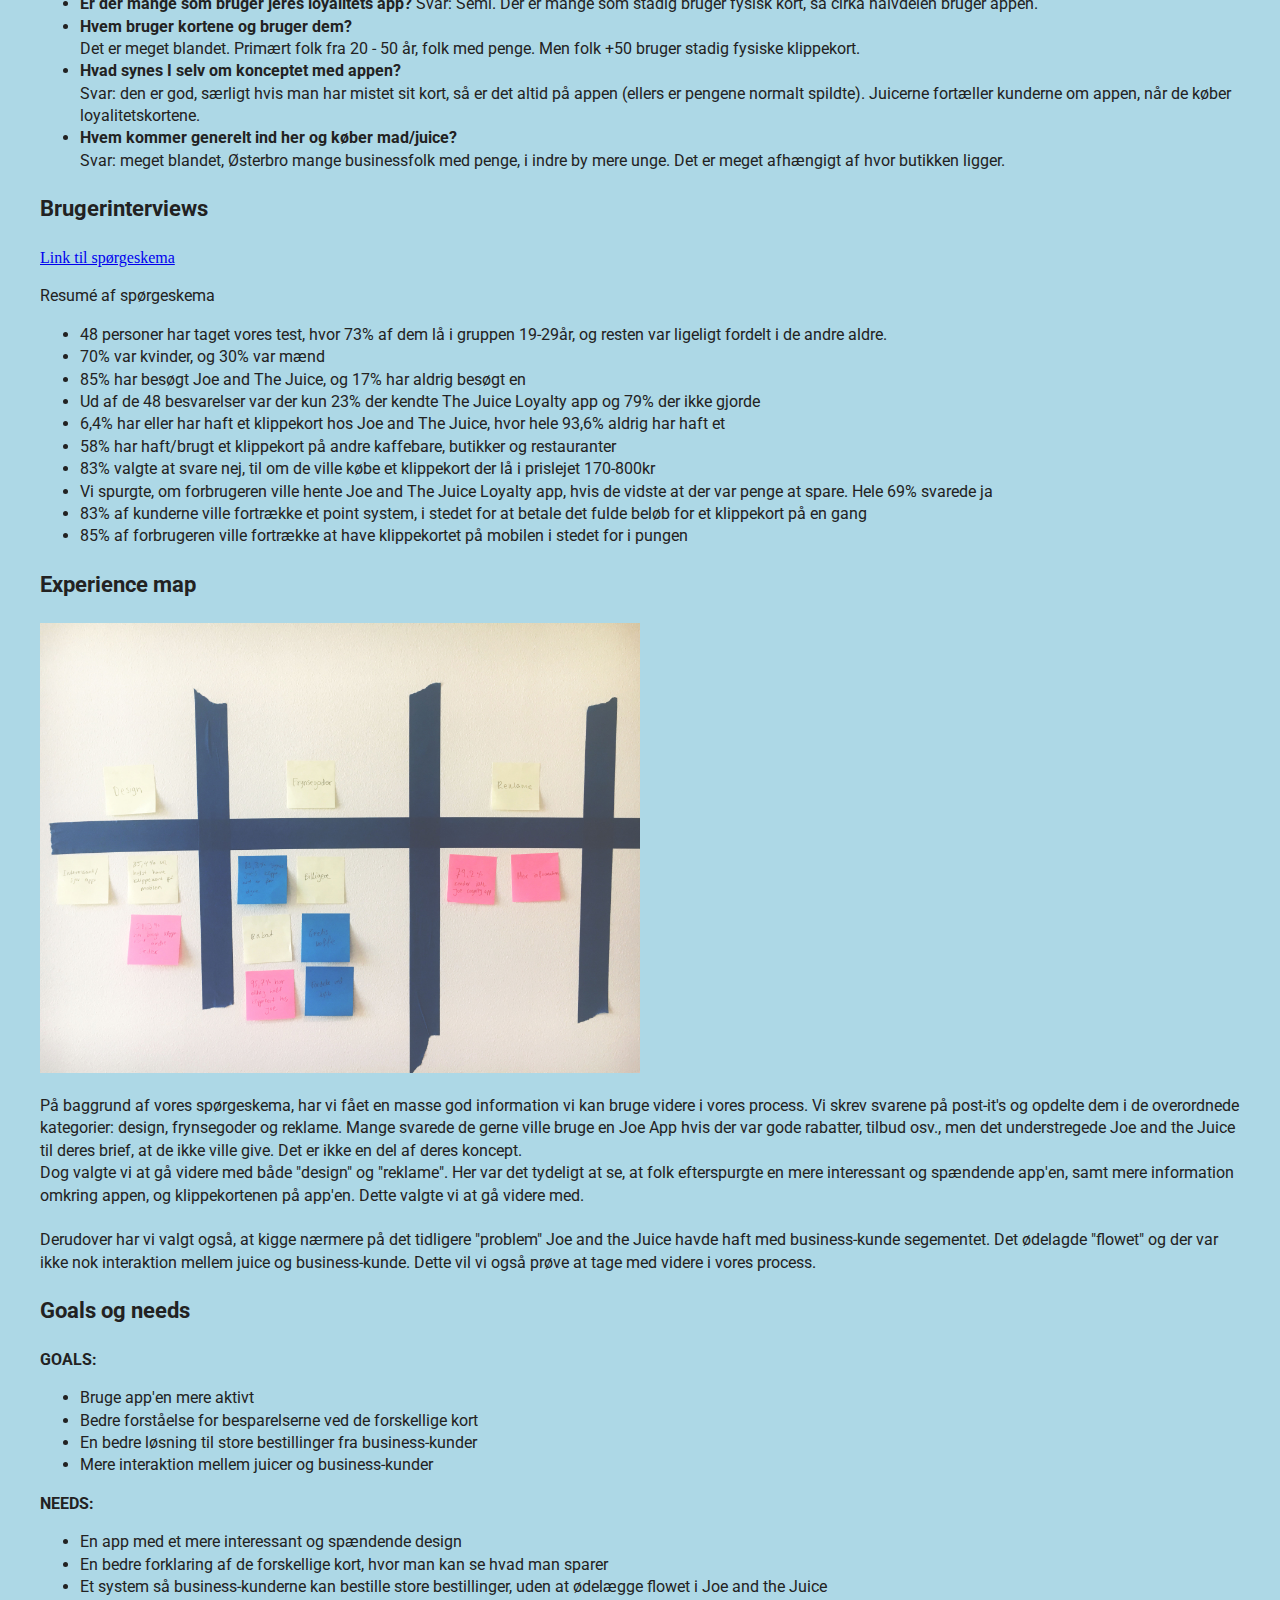
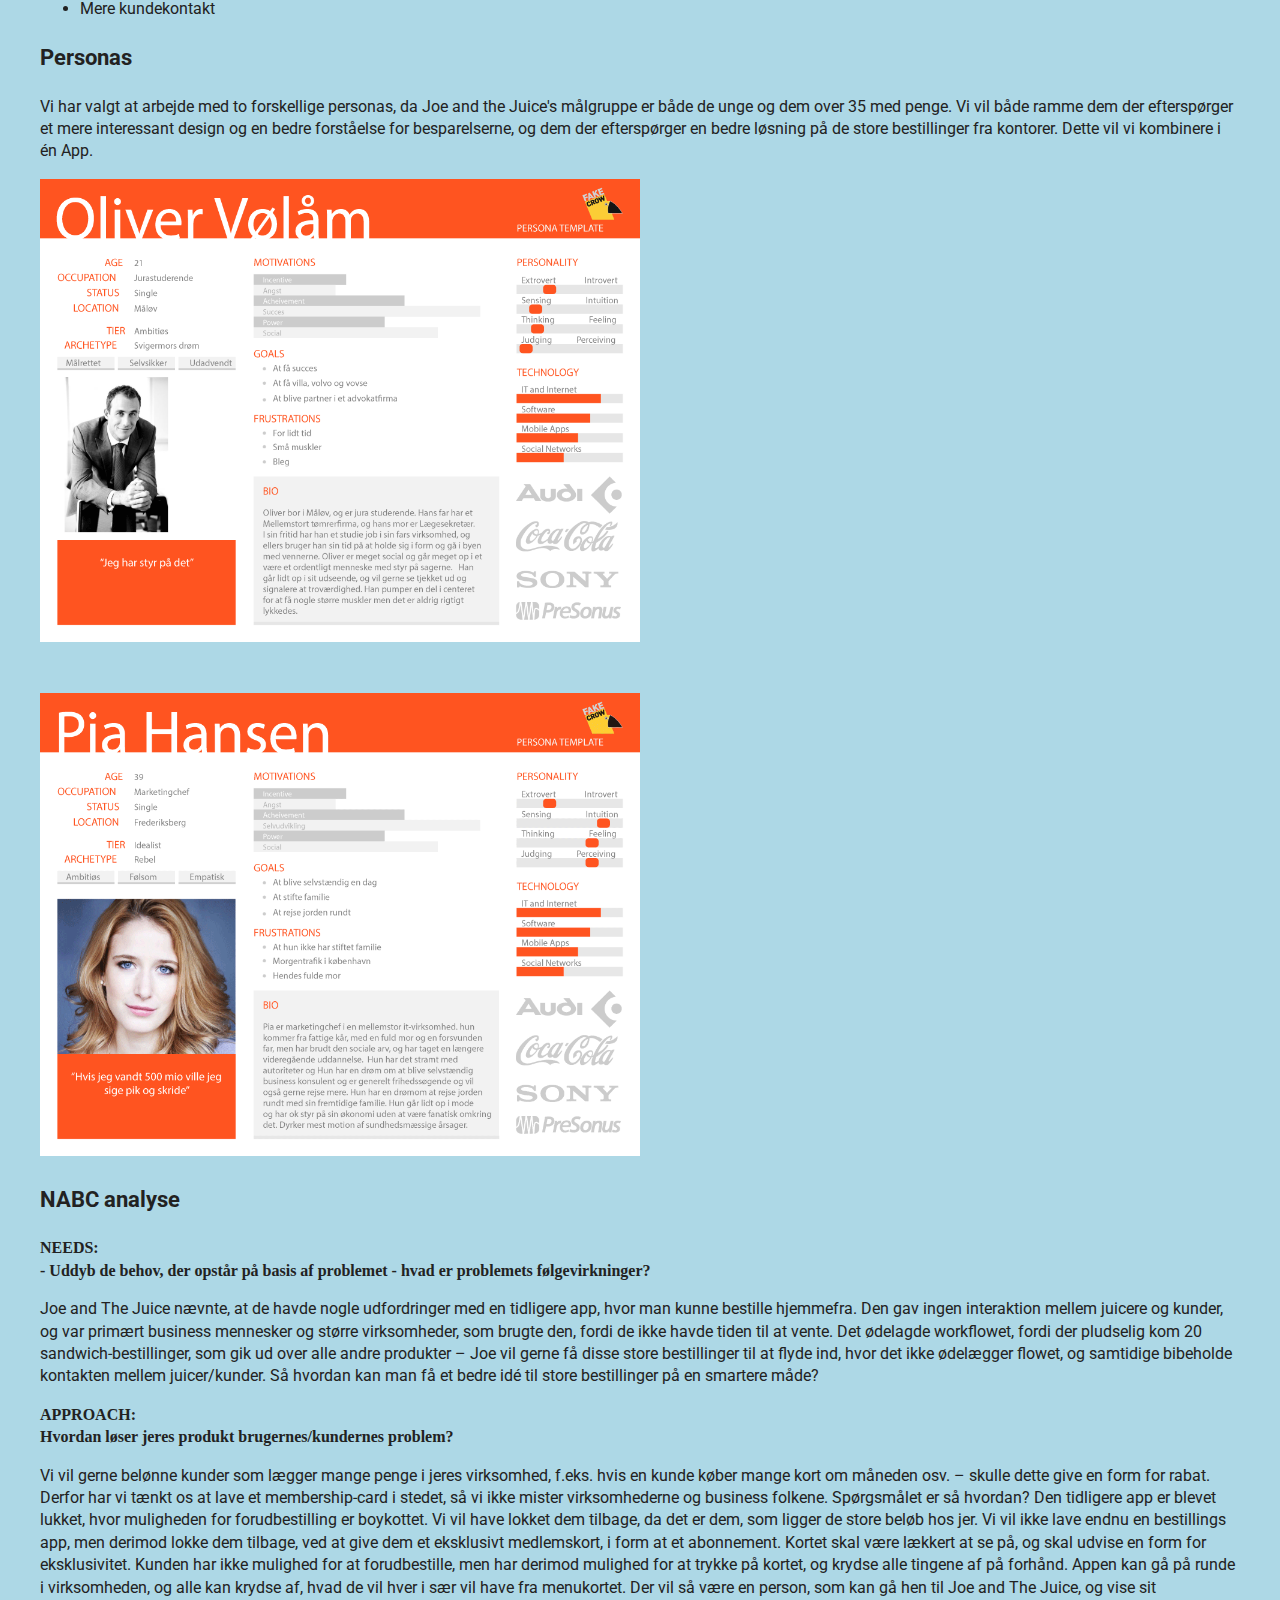
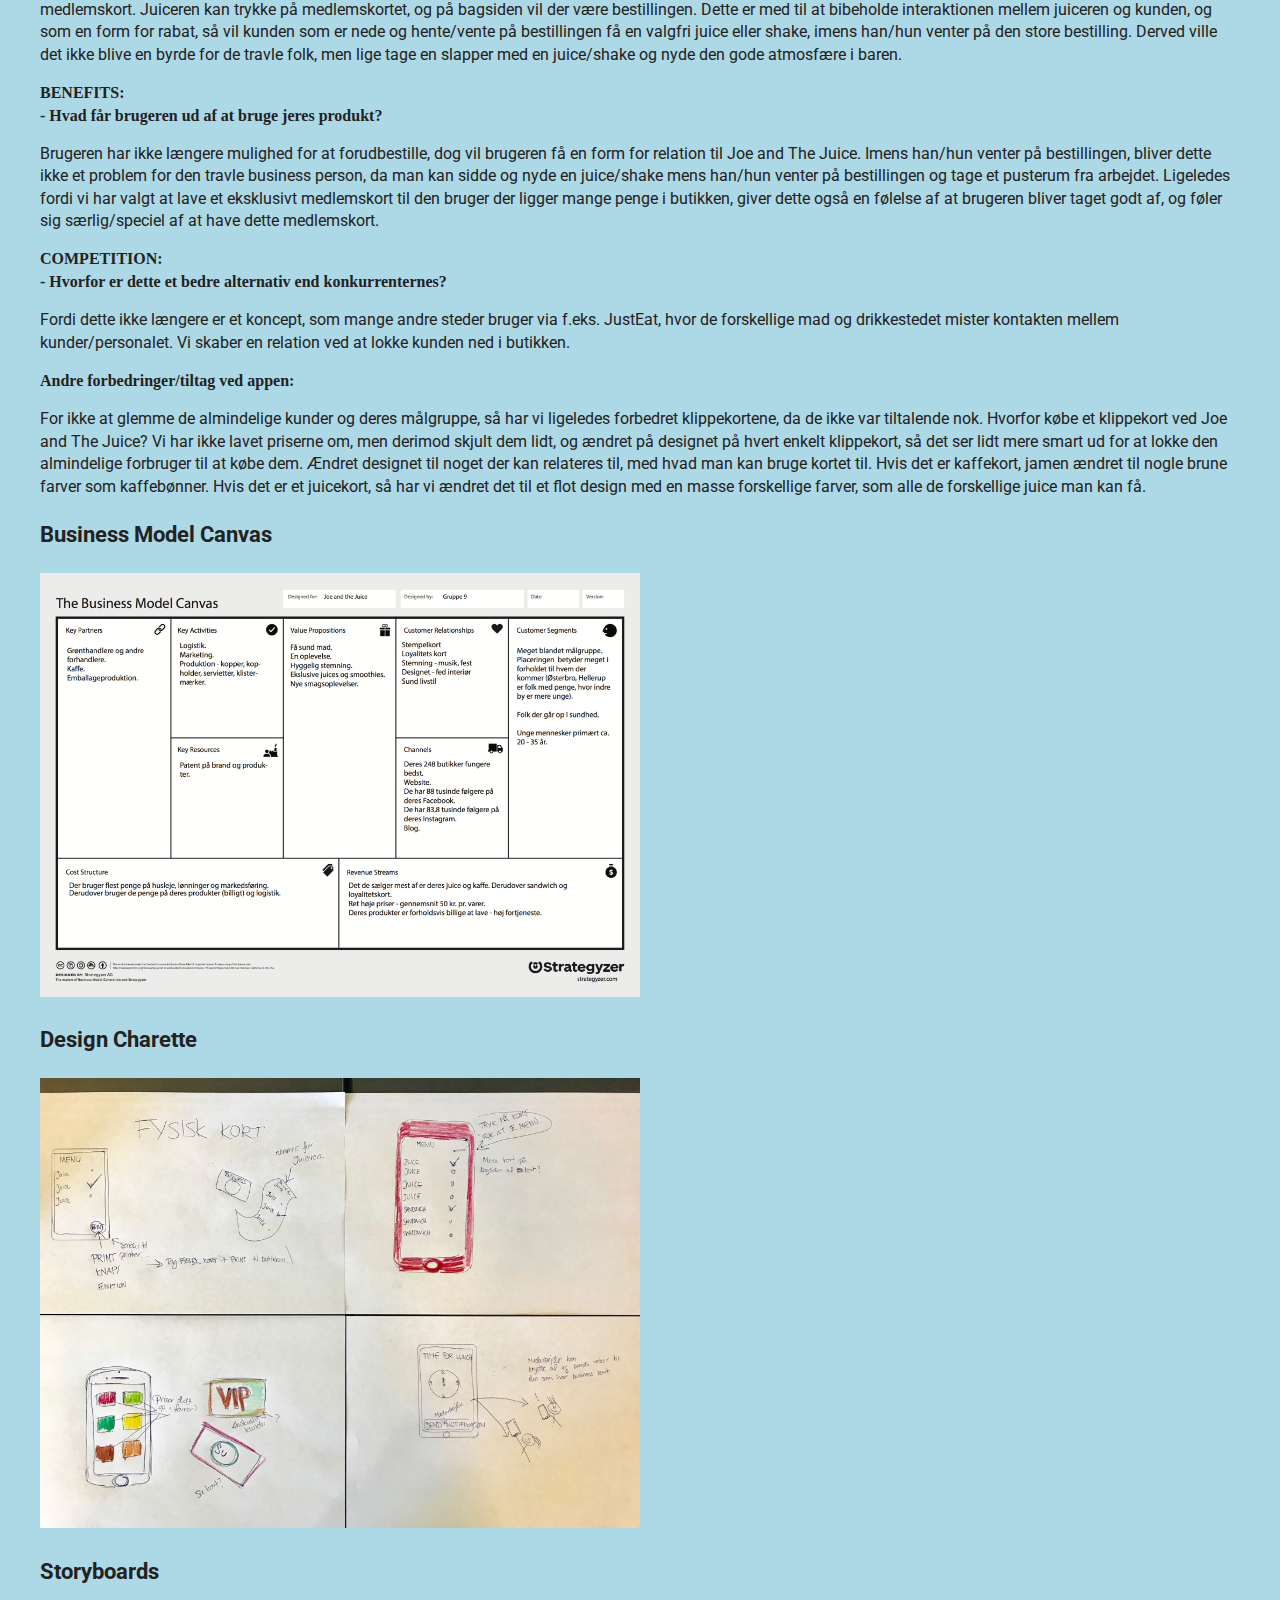
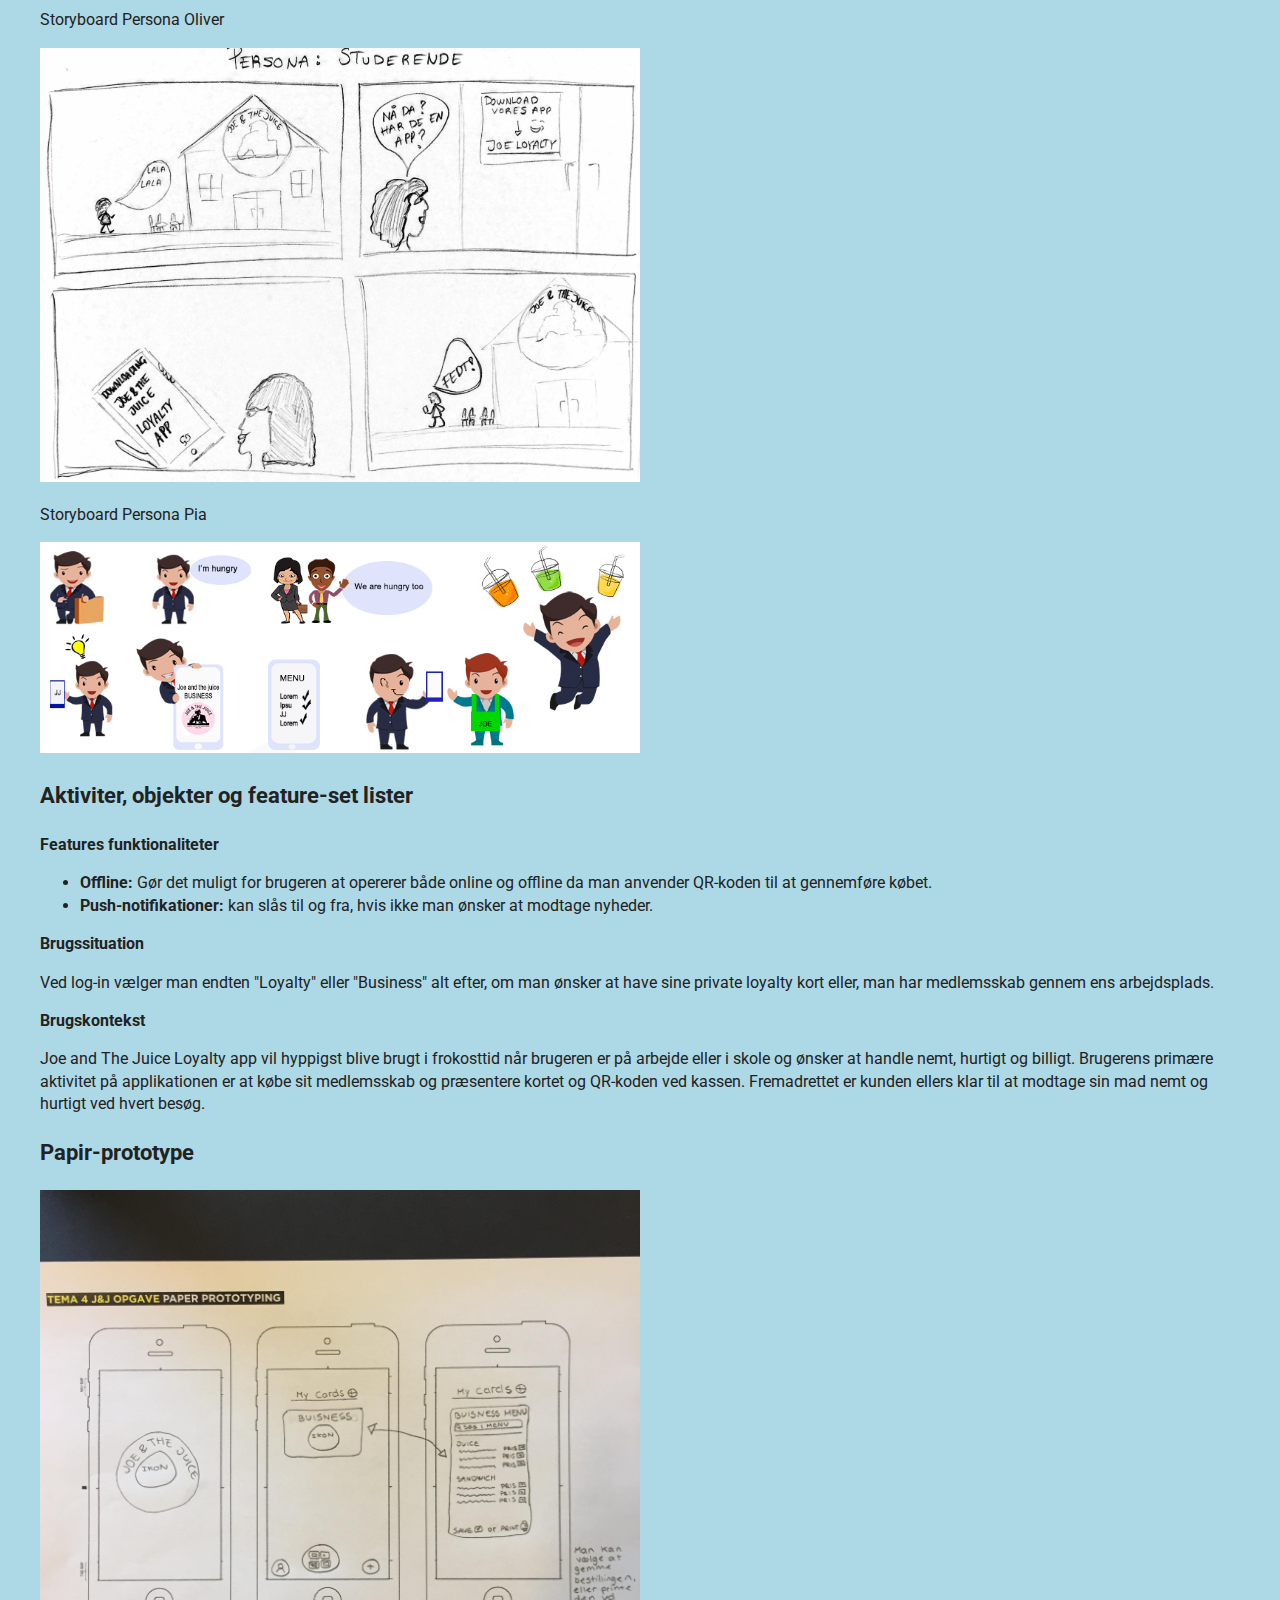
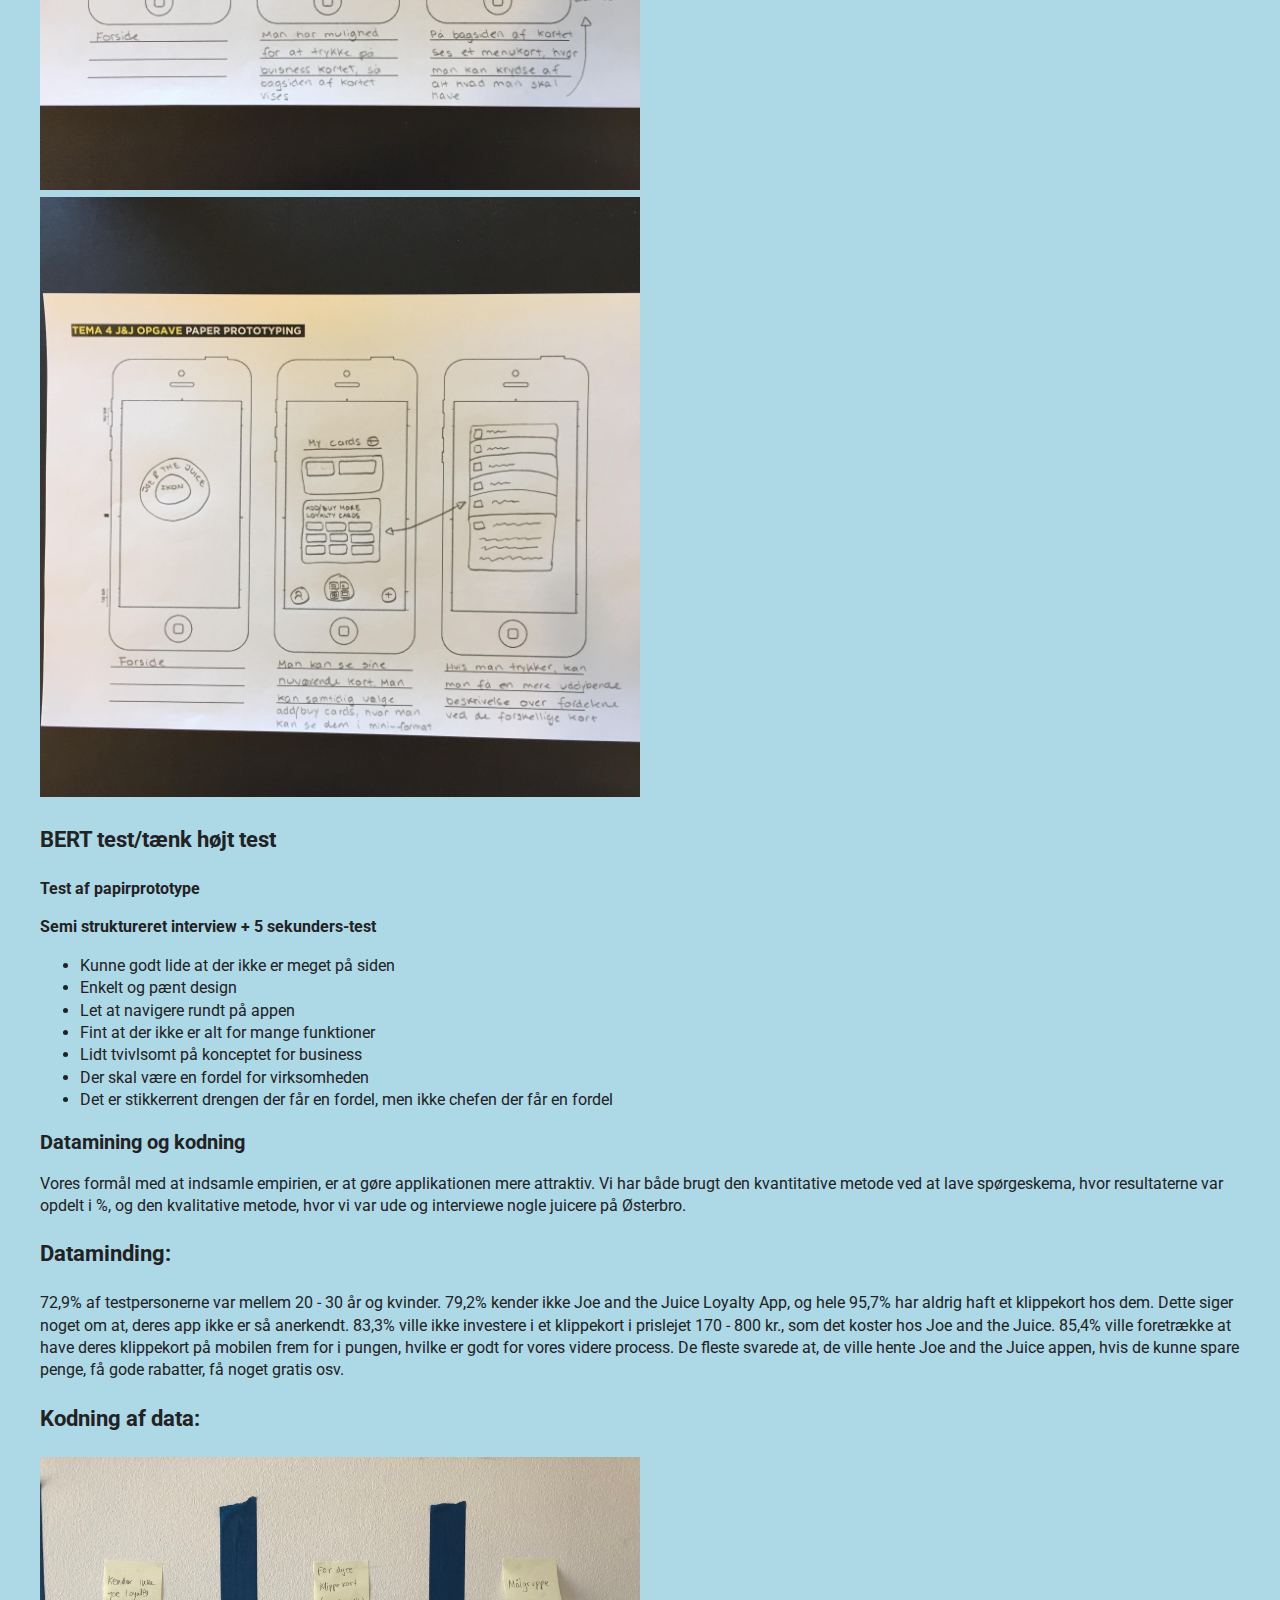
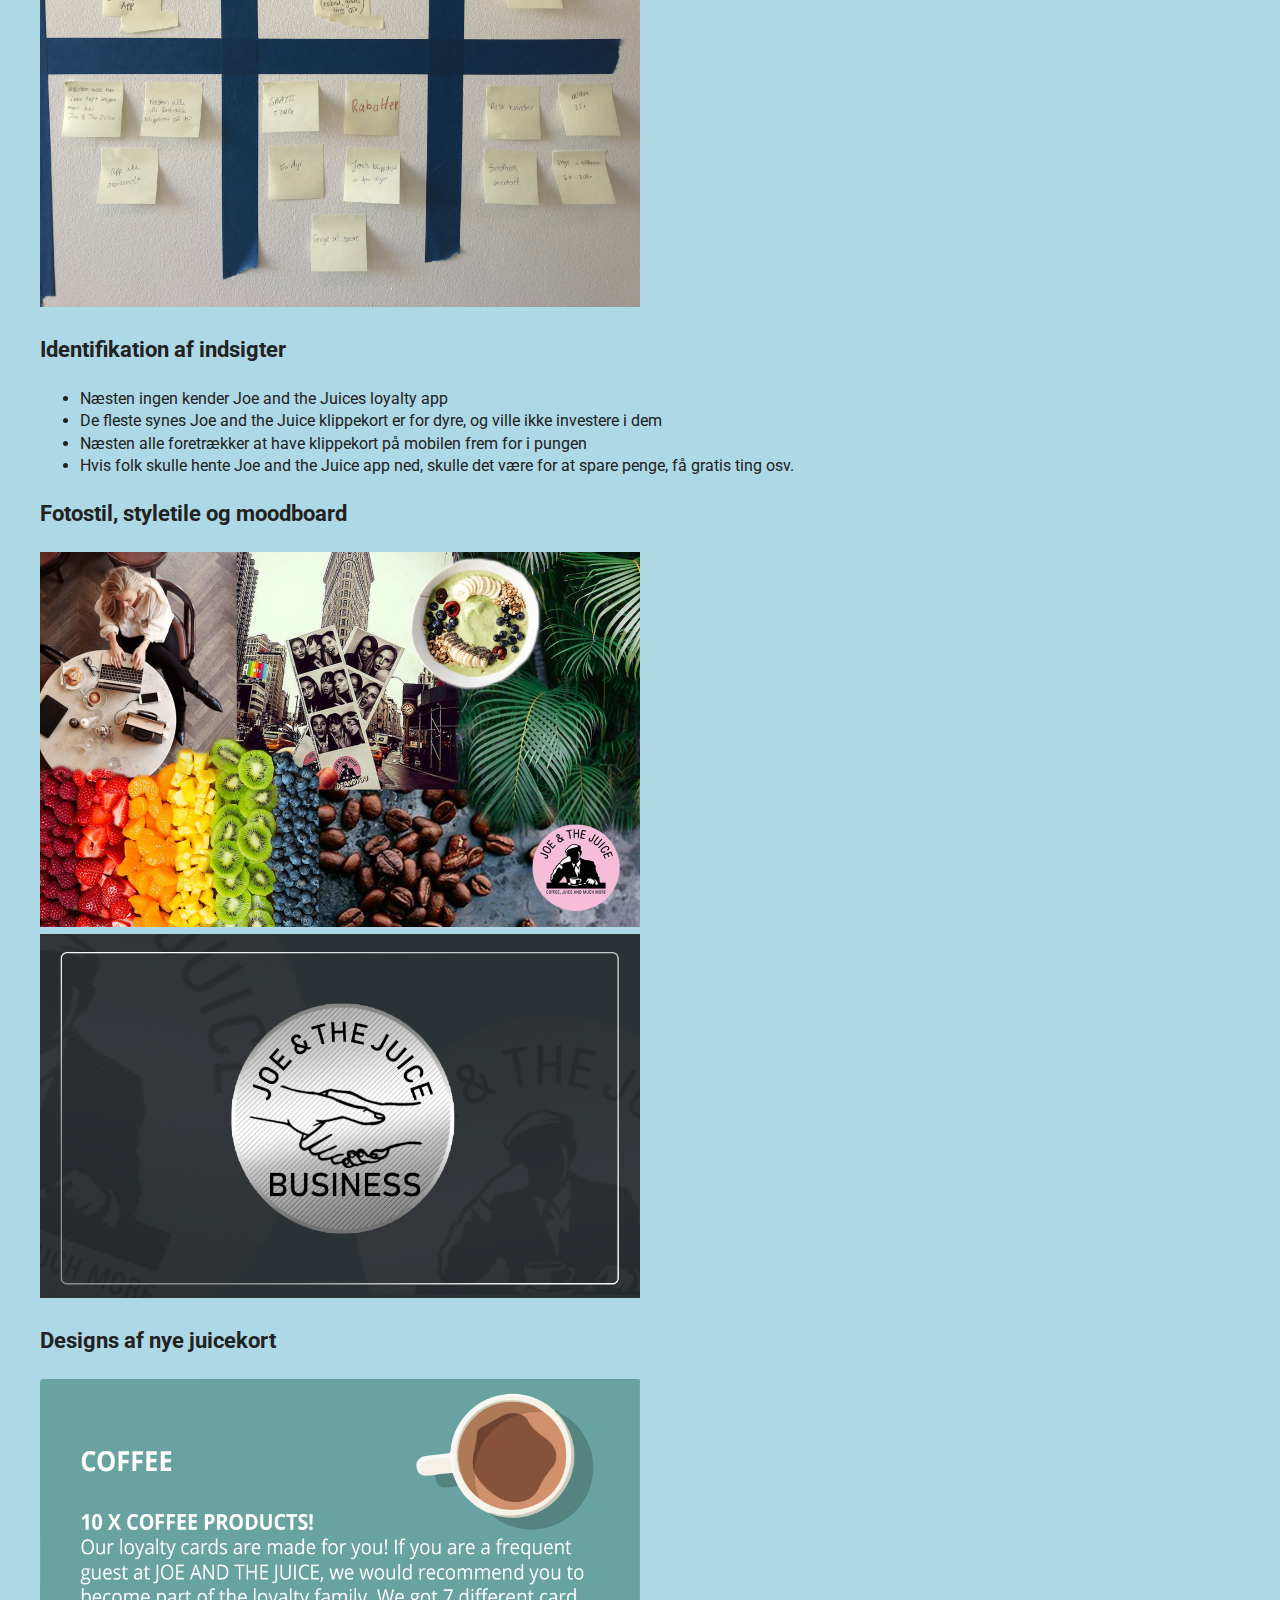
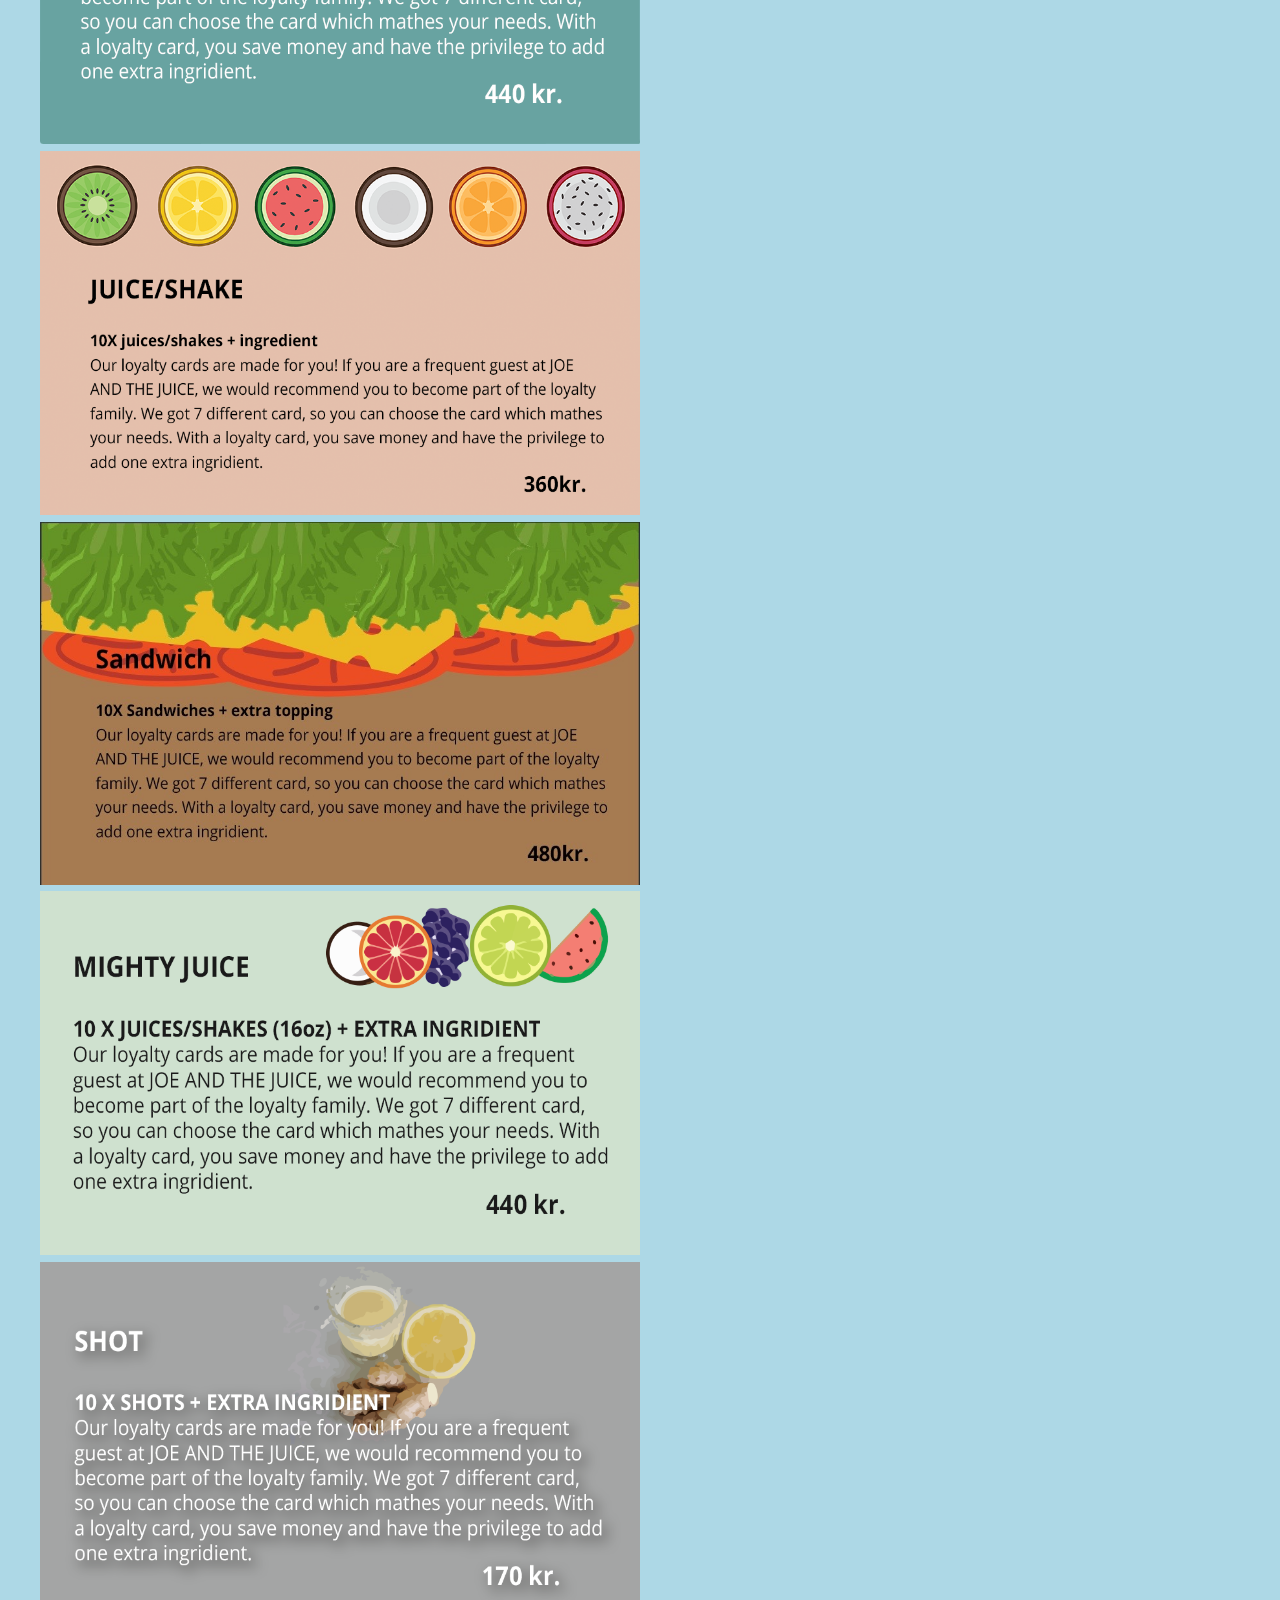
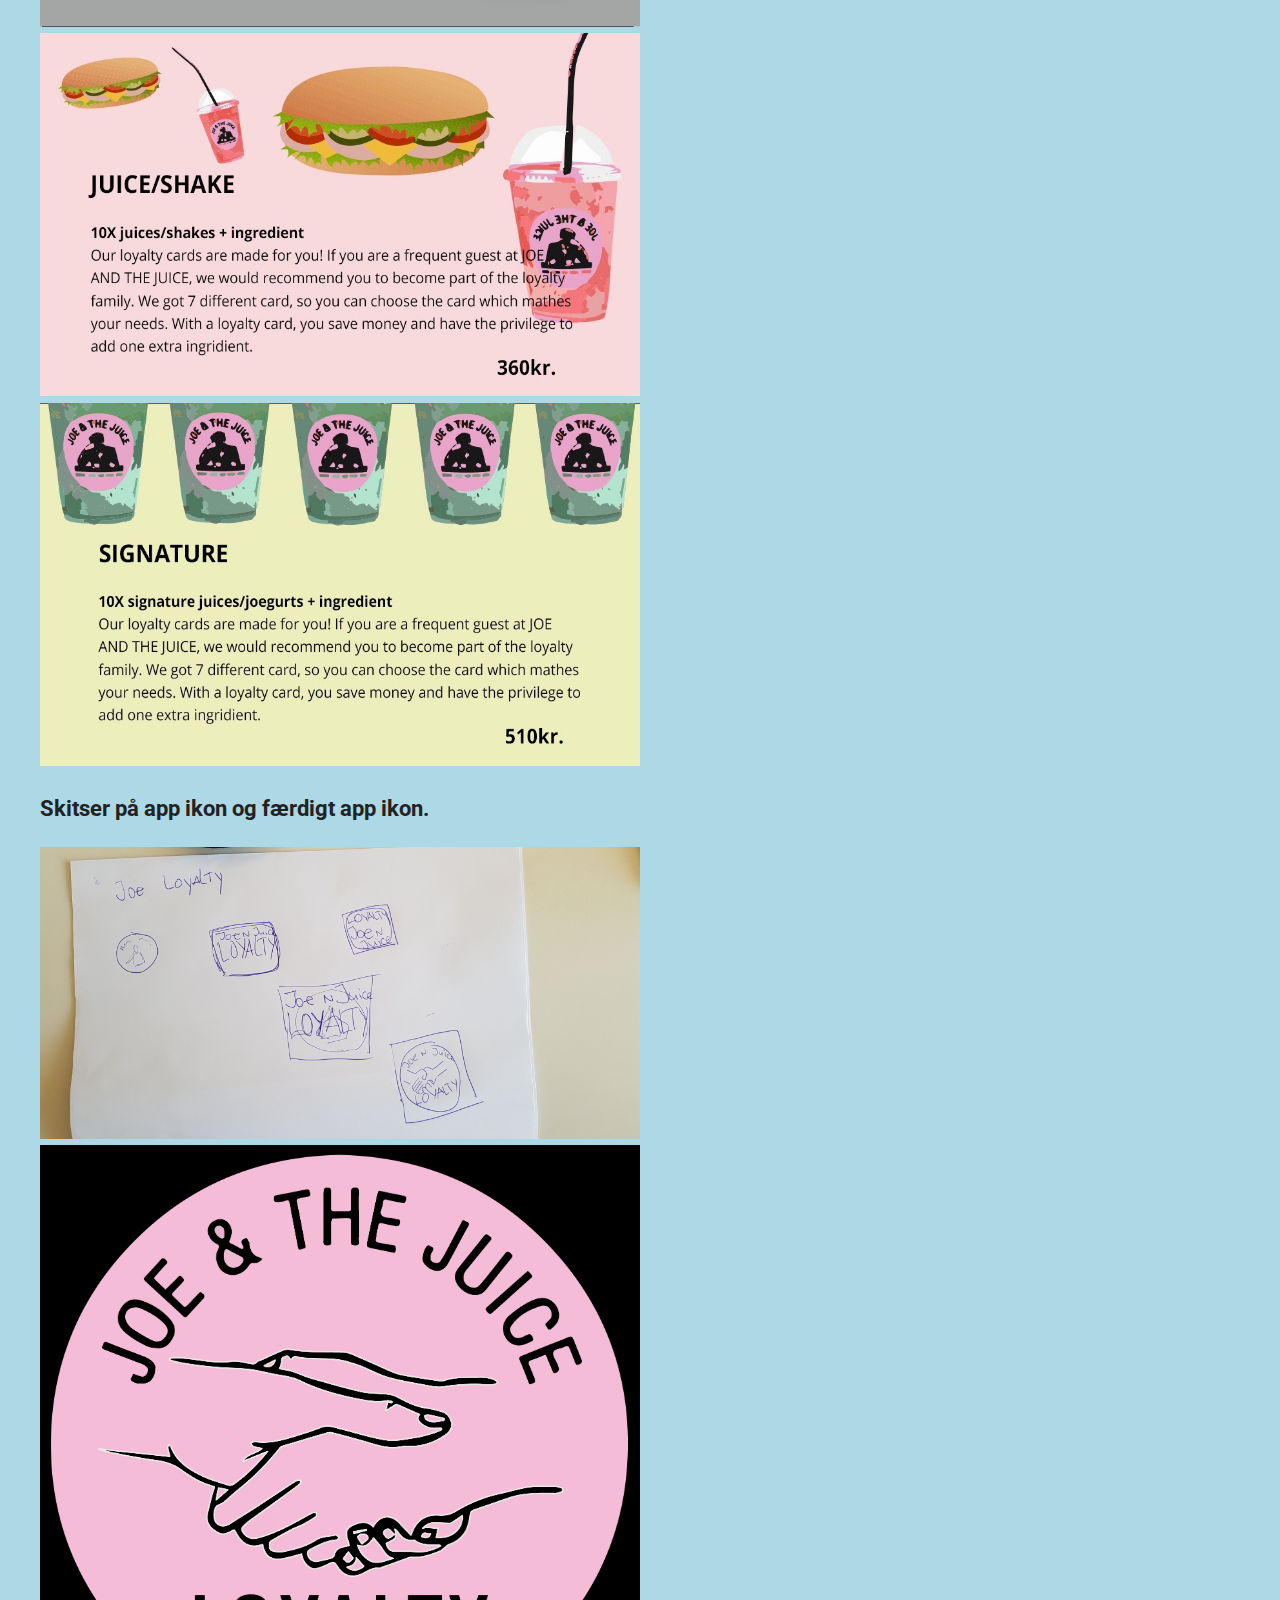
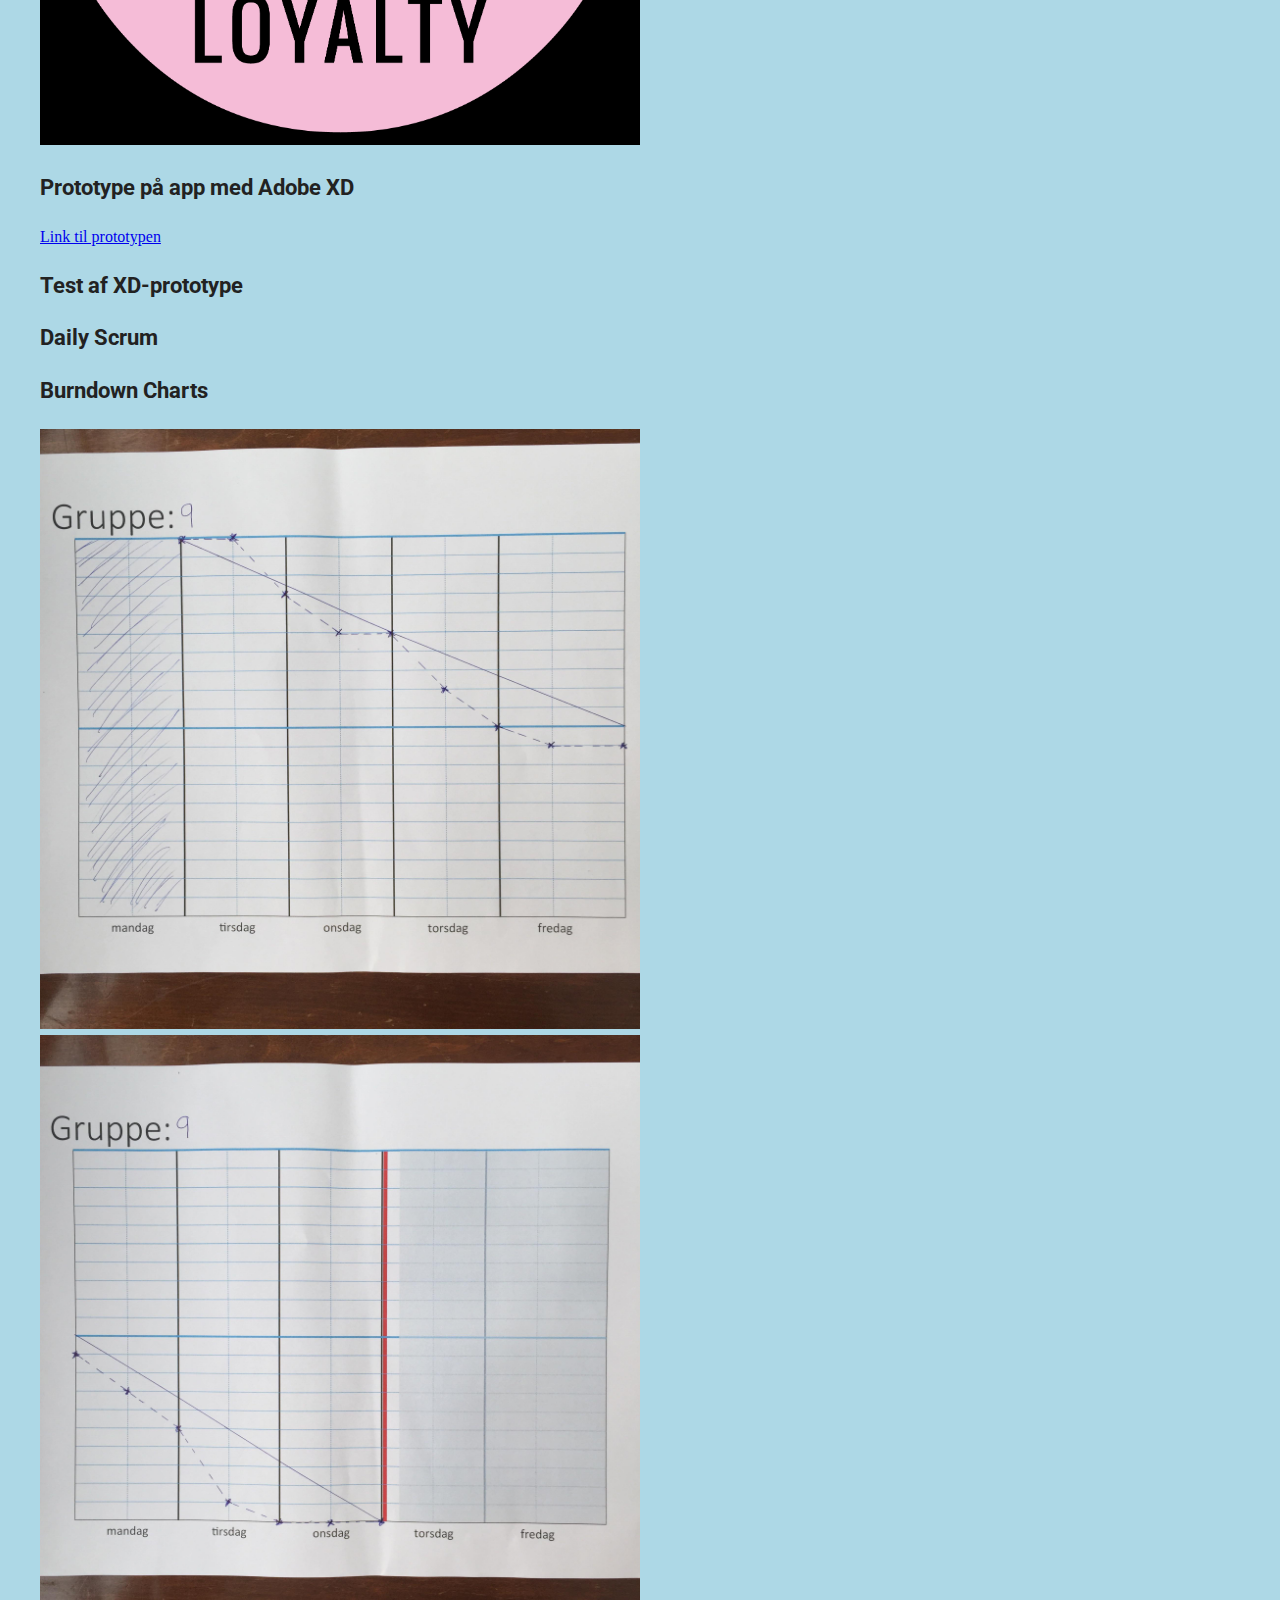
==== commit 73e1dfda: ".." ====
--- a/index.html
+++ b/index.html
@@ -6,7 +6,7 @@
     <meta name="viewport" content="width=device-width, initial-scale=1.0">
     <link rel="stylesheet" href="style.css">
     <link href="https://fonts.googleapis.com/css?family=Roboto" rel="stylesheet">
-    <title></title>
+    <title>Loyalty app - Gruppe 9</title>
 </head>
 
 <body>
@@ -27,20 +27,20 @@
     <p>Kasper Basse startede Joe and the Juice i 2002 og er stadig den dag i dag, CEO. I dag har Joe and the Juice 240 butikker, 1600+ medarbejdere, og deres mål er at udvide med 600+ butikker inden år 2020.<br>Joe and the Juice har 7 forskellige loyalitetskort man kan købe. Man betaler for kortet, dvs. 10 x et af deres produkter, og sparer penge på det samlede antal produkter. Man får altså mere ud af at købe et kort, end at købe en kaffe til fuld pris. Deres loyalitetskort udgør 6-10% af deres omsætning, og her er salget størst i Danmark og norden.<br>Joe and the juice vil gerne digitilisere loyalitetskortene og forstærke salgseffekten af dem.</p>
     <p>Det smarte ved at have kortet digitalt, er at man ikke mister det og dermed taber pengene. Derudover er det smart for Joe and the Juice, fordi de kan se hvor kortene er købt, hvem der har købt dem, hvornår osv., som er gode informationer og data for dem. Deres app har pt. 5733 antal brugere, og fordeling af køn er ca. 50/50. Målgruppen er primært norden, de unge, og især dem der over 35 da de for regel har flere penge end de unge.</p>
     <p><b>Hvad gør Joe and the Juice i forvejen:</b></p>
-    <li><a>De har interne konkurrencer i butikkerne om at sælge flest loyalitetskort (hvis én butik sælger flest, får de en gave)</a></li>
+    <ul><li><a>De har interne konkurrencer i butikkerne om at sælge flest loyalitetskort (hvis én butik sælger flest, får de en gave)</a></li>
     <li><a>Har lavet plakater (mest i forbindelse med ny butik), men har også brugt lidt til at reklamere for app. Derudover SoMe reklamer</a></li>
     <li><a>Meget simpelt og enkelt design af App'en, vigtigt så folk forstår konceptet (kopi af de fysiske kort man ser i butikkerne)</a></li>
-    <li><a>De prøver at "pushe" kortene - hvis en familie køber sandwich og juice til alle, fortæller juiceren at de kan spare ved at købe loyalitetskort</a></li>
+    <li><a>De prøver at "pushe" kortene - hvis en familie køber sandwich og juice til alle, fortæller juiceren at de kan spare ved at købe loyalitetskort</a></li></ul>
 
     <p><b>Joe and the Juices udfordringer:</b></p>
-    <li><a>Vil gerne nå ud til alle markeder - lige nu er det kun i norden de har et mere etableret kundesegment og derfor kan ramme en blandet målgruppe, hvor de f.eks. i USA kun rammer et meget ungt segment</a></li>
+    <ul><li><a>Vil gerne nå ud til alle markeder - lige nu er det kun i norden de har et mere etableret kundesegment og derfor kan ramme en blandet målgruppe, hvor de f.eks. i USA kun rammer et meget ungt segment</a></li>
     <li><a>Har tidligere haft problemer med app hvor man kunne bestille hjemmefra. Gav ingen interaktion, og var primært business mennesker som brugte den, fordi de ikke havde tid til at vente. Det ødelagde workflowet, fordi der pludselig kom 20 sandwich-bestillinger, som gik ud over alle andre produkter - Joe vil gerne få disse store bestillinger til at flyde ind, hvor det ikke ødelægger flowet. Store bestilinger på en smartere måde?</a></li>
     <li><a>Vil gerne belønne kunder som lægger mange penge i deres virksomhed, f.eks. hvis en kunde køber mange kort om måneden osv. - måske de skal give en form for rabat til dem eller en gave?</a></li>
     <li><a>Man skal ligge mange penge for at få et loyalitetskort og blive en del af det. Hvordan kan man gøre den oplevelse rar i stedet for den skal "gøre ondt"?</a></li>
     <li><a>Udfordring i at få eksisterende brugere af den "gamle" App ind på den nye</a></li>
     <li><a>Vil gerne have brugere af App'en til at stige</a></li>
     <li><a>Svært at skabe et globalt produkt, som giver mening på tværs af kulturer - især problem i USA, som ikke forstår hvad det går ud på og er vant til point osv.</a></li>
-    <li><a>Kortene gælder kun i det land man har købt dem, da flere kørte til grænsen for at købe det billigere. Dog er det et problem for dem der køber det i lufthavnen, som ikke kan bruge det når de lander i et andet land. Hvordan kan man løse dette?</a></li>
+    <li><a>Kortene gælder kun i det land man har købt dem, da flere kørte til grænsen for at købe det billigere. Dog er det et problem for dem der køber det i lufthavnen, som ikke kan bruge det når de lander i et andet land. Hvordan kan man løse dette?</a></li></ul>
 
     <p>Joe and the Juice giver ikke ud gratis - folk kommer ikke ind på Joe fordi de giver dem noget gratis, men fordi de ved de får noget godt. Derfor gider de ikke at lave spil osv.<br> De er bange for at ramme et forkert segment, med folk der udelukkende går efter at få ting billigere og gratis. De vil gerne ramme folk som er oprigtigt interesseret i Joe and the Juice, og gerne vil give noget for produkterne. De vil ikke nedgredere deres produkter, så vil brandværdien falde, og så vil de ikke kunne sælge deres produkter til så høje priser længere.<br>De tror på konceptet, men er bange for at det bider dem på et tidspunkt - derfor har de ikke gjort mere for det indtil videre.</p>
 
@@ -56,15 +56,15 @@
     <p>En undersøgelse fra Landbrug og Fødevarer (2017) viser, at 3 ud af 4 danskere gerne ville leve sundere, end de gør i dag. Det gælder især personer under 45 år. Ifølge undersøgelsen har knap fire ud af 10 danskere været på en form for diæt inden for det seneste år – det gælder hele 44 procent af kvinderne mod 30 procent af mændene. Dette kan være forklaringen på hvorfor største delen af Joe and the juices klientel er kvinder.</p>
 
     <h3>Interview med juicere på Østerbrogade 48</h3>
-    <li><a><b>Er der mange som bruger jeres loyalitets app?</b><br>Svar: Semi. Der er mange som stadig bruger fysisk kort, så cirka halvdelen bruger appen.</a></li><br>
-    <li><a><b>Hvem bruger kortene og bruger dem?</b><br>Det er meget blandet. Primært folk fra 20 - 50 år, folk med penge. Men folk +50 bruger stadig fysiske klippekort.</a></li><br>
-    <li><a><b>Hvad synes I selv om konceptet med appen?</b><br>Svar: den er god, særligt hvis man har mistet sit kort, så er det altid på appen (ellers er pengene normalt spildte). Juicerne fortæller kunderne om appen, når de køber loyalitetskortene.</a></li><br>
-    <li><a><b>Hvem kommer generelt ind her og køber mad/juice?</b><br>Svar: meget blandet, Østerbro mange businessfolk med penge, i indre by mere unge. Det er meget afhængigt af hvor butikken ligger.</a></li>
+    <ul><li><a><b>Er der mange som bruger jeres loyalitets app?</b> Svar: Semi. Der er mange som stadig bruger fysisk kort, så cirka halvdelen bruger appen.</a></li>
+    <li><a><b>Hvem bruger kortene og bruger dem?</b><br>Det er meget blandet. Primært folk fra 20 - 50 år, folk med penge. Men folk +50 bruger stadig fysiske klippekort.</a></li>
+    <li><a><b>Hvad synes I selv om konceptet med appen?</b><br>Svar: den er god, særligt hvis man har mistet sit kort, så er det altid på appen (ellers er pengene normalt spildte). Juicerne fortæller kunderne om appen, når de køber loyalitetskortene.</a></li>
+    <li><a><b>Hvem kommer generelt ind her og køber mad/juice?</b><br>Svar: meget blandet, Østerbro mange businessfolk med penge, i indre by mere unge. Det er meget afhængigt af hvor butikken ligger.</a></li></ul>
 
     <h3>Brugerinterviews</h3>
     <a href="https://docs.google.com/forms/d/e/1FAIpQLSdX4aRmJ62WAL5DsJHNestLBgHutx7Zv7us3em2PubPtVFeLA/viewform">Link til spørgeskema</a>
     <p>Resumé af spørgeskema</p>
-    <li>48 personer har taget vores test, hvor 73% af dem lå i gruppen 19-29år, og resten var ligeligt fordelt i de andre aldre.</li>
+   <ul><li>48 personer har taget vores test, hvor 73% af dem lå i gruppen 19-29år, og resten var ligeligt fordelt i de andre aldre.</li>
     <li>70% var kvinder, og 30% var mænd</li>
     <li>85% har besøgt Joe and The Juice, og 17% har aldrig besøgt en</li>
     <li>Ud af de 48 besvarelser var der kun 23% der kendte The Juice Loyalty app og 79% der ikke gjorde</li>
@@ -73,31 +73,32 @@
     <li>83% valgte at svare nej, til om de ville købe et klippekort der lå i prislejet 170-800kr</li>
     <li>Vi spurgte, om forbrugeren ville hente Joe and The Juice Loyalty app, hvis de vidste at der var penge at spare. Hele 69% svarede ja</li>
     <li>83% af kunderne ville fortrække et point system, i stedet for at betale det fulde beløb for et klippekort på en gang</li>
-    <li>85% af forbrugeren ville fortrække at have klippekortet på mobilen i stedet for i pungen</li>
+    <li>85% af forbrugeren ville fortrække at have klippekortet på mobilen i stedet for i pungen</li></ul>
 
 
     <h3>Experience map</h3>
-    <img src="img/experiencemap.JPG">
+    <img src="img/experiencemap.JPG" alt="experiencemap">
     <p>På baggrund af vores spørgeskema, har vi fået en masse god information vi kan bruge videre i vores process. Vi skrev svarene på post-it's og opdelte dem i de overordnede kategorier: design, frynsegoder og reklame. Mange svarede de gerne ville bruge en Joe App hvis der var gode rabatter, tilbud osv., men det understregede Joe and the Juice til deres brief, at de ikke ville give. Det er ikke en del af deres koncept.<br>Dog valgte vi at gå videre med både "design" og "reklame". Her var det tydeligt at se, at folk efterspurgte en mere interessant og spændende app'en, samt mere information omkring appen, og klippekortenen på app'en. Dette valgte vi at gå videre med.<br><br>Derudover har vi valgt også, at kigge nærmere på det tidligere "problem" Joe and the Juice havde haft med business-kunde segementet. Det ødelagde "flowet" og der var ikke nok interaktion mellem juice og business-kunde. Dette vil vi også prøve at tage med videre i vores process.</p>
 
     <h3>Goals og needs</h3>
     <p><b>GOALS:</b></p>
-    <li><a>Bruge app'en mere aktivt</a></li>
+<ul>    <li><a>Bruge app'en mere aktivt</a></li>
     <li><a>Bedre forståelse for besparelserne ved de forskellige kort</a></li>
     <li><a>En bedre løsning til store bestillinger fra business-kunder</a></li>
-    <li><a>Mere interaktion mellem juicer og business-kunder</a></li>
-    <p><b>NEEDS:</b></p>
-    <li><a>En app med et mere interessant og spændende design</a></li>
+    <li><a>Mere interaktion mellem juicer og business-kunder</a></li></ul>
+
+<p>   <b>NEEDS:</b></p>
+<ul>    <li><a>En app med et mere interessant og spændende design</a></li>
     <li><a>En bedre forklaring af de forskellige kort, hvor man kan se hvad man sparer</a></li>
     <li><a>Et system så business-kunderne kan bestille store bestillinger, uden at ødelægge flowet i Joe and the Juice</a></li>
-    <li><a>Mere kundekontakt</a></li>
+    <li><a>Mere kundekontakt</a></li></ul>
 
 
 
     <h3>Personas</h3>
     <p>Vi har valgt at arbejde med to forskellige personas, da Joe and the Juice's målgruppe er både de unge og dem over 35 med penge. Vi vil både ramme dem der efterspørger et mere interessant design og en bedre forståelse for besparelserne, og dem der efterspørger en bedre løsning på de store bestillinger fra kontorer. Dette vil vi kombinere i én App.</p>
-    <img src="persona-1.png" persona> <br><br><br>
-    <img src="persona-2.png" persona>
+    <img src="persona-1.png"  alt="persona1"> <br><br><br>
+    <img src="persona-2.png"  alt="persona2">
 
     <h3>NABC analyse</h3>
 
@@ -125,17 +126,17 @@
     <p>For ikke at glemme de almindelige kunder og deres målgruppe, så har vi ligeledes forbedret klippekortene, da de ikke var tiltalende nok. Hvorfor købe et klippekort ved Joe and The Juice? Vi har ikke lavet priserne om, men derimod skjult dem lidt, og ændret på designet på hvert enkelt klippekort, så det ser lidt mere smart ud for at lokke den almindelige forbruger til at købe dem. Ændret designet til noget der kan relateres til, med hvad man kan bruge kortet til. Hvis det er kaffekort, jamen ændret til nogle brune farver som kaffebønner. Hvis det er et juicekort, så har vi ændret det til et flot design med en masse forskellige farver, som alle de forskellige juice man kan få.</p>
 
     <h3>Business Model Canvas</h3>
-    <img src="img/business.png">
+    <img src="img/business.png" alt="businessmodel">
 
     <h3>Design Charette</h3>
-    <img src="img/designC.jpg">
+    <img src="img/designC.jpg" alt="design charret">
 
 
     <h3>Storyboards</h3>
     <p>Storyboard Persona Oliver</p>
-    <img src="IMG_6132.jpg">
+    <img src="IMG_6132.jpg" alt="billede">
     <p>Storyboard Persona Pia</p>
-    <img src="storyboardbusiness.png">
+    <img src="storyboardbusiness.png" alt="storyboard">
 
     <h3>Aktiviter, objekter og feature-set lister</h3>
     <p><b>Features funktionaliteter</b></p>
@@ -156,20 +157,20 @@
 
 
     <h3>Papir-prototype</h3>
-    <img src="papirprototype1.jpg" papir-prototype>
-    <img src="papirprototype2.jpg" papir-prototype>
+    <img src="papirprototype1.jpg"  alt="proto1">
+    <img src="papirprototype2.jpg"  alt="proto2">
 
     <h3>BERT test/tænk højt test</h3>
 
     <p><b>Test af papirprototype</b></p>
     <p><b>Semi struktureret interview + 5 sekunders-test</b></p>
-    <li>Kunne godt lide at der ikke er meget på siden</li>
+<ul>    <li>Kunne godt lide at der ikke er meget på siden</li>
     <li>Enkelt og pænt design</li>
     <li>Let at navigere rundt på appen</li>
     <li>Fint at der ikke er alt for mange funktioner</li>
     <li>Lidt tvivlsomt på konceptet for business</li>
     <li>Der skal være en fordel for virksomheden</li>
-    <li>Det er stikkerrent drengen der får en fordel, men ikke chefen der får en fordel</li>
+    <li>Det er stikkerrent drengen der får en fordel, men ikke chefen der får en fordel</li></ul>
 
 
     <h2>Datamining og kodning</h2>
@@ -179,33 +180,33 @@
     <p>72,9% af testpersonerne var mellem 20 - 30 år og kvinder. 79,2% kender ikke Joe and the Juice Loyalty App, og hele 95,7% har aldrig haft et klippekort hos dem. Dette siger noget om at, deres app ikke er så anerkendt. 83,3% ville ikke investere i et klippekort i prislejet 170 - 800 kr., som det koster hos Joe and the Juice. 85,4% ville foretrække at have deres klippekort på mobilen frem for i pungen, hvilke er godt for vores videre process. De fleste svarede at, de ville hente Joe and the Juice appen, hvis de kunne spare penge, få gode rabatter, få noget gratis osv.</p>
 
     <h3>Kodning af data:</h3>
-    <img src="IMG_6138.jpg">
+    <img src="IMG_6138.jpg" alt="billede.">
 
     <h3>Identifikation af indsigter</h3>
-    <li><a>Næsten ingen kender Joe and the Juices loyalty app</a></li>
+<ul>    <li><a>Næsten ingen kender Joe and the Juices loyalty app</a></li>
     <li><a>De fleste synes Joe and the Juice klippekort er for dyre, og ville ikke investere i dem</a></li>
     <li><a>Næsten alle foretrækker at have klippekort på mobilen frem for i pungen</a></li>
-    <li><a>Hvis folk skulle hente Joe and the Juice app ned, skulle det være for at spare penge, få gratis ting osv.</a></li>
+    <li><a>Hvis folk skulle hente Joe and the Juice app ned, skulle det være for at spare penge, få gratis ting osv.</a></li></ul>
 
 
 
     <h3>Fotostil, styletile og moodboard</h3>
-    <img src="img/moodboard.jpg">
-    <img src="img/bus.png">
+    <img src="img/moodboard.jpg" alt="moodboard">
+    <img src="img/bus.png" alt="bus">
 
     <h3>Designs af nye juicekort</h3>
-    <img src="img/coffee-card.png">
-    <img src="img/juiceshakekortFINAL.png">
-    <img src="img/sandwichkortFINAL.jpg">
-    <img src="img/mightyjuice.png">
-    <img src="img/SHOTS.png">
-    <img src="img/combikortFINAL.jpg">
-    <img src="img/signatureFINAL.jpg">
+    <img src="img/coffee-card.png" alt="coffee">
+    <img src="img/juiceshakekortFINAL.png" alt="juiceshaker">
+    <img src="img/sandwichkortFINAL.jpg" alt="sandwich">
+    <img src="img/mightyjuice.png" alt="mighty">
+    <img src="img/SHOTS.png" alt="shots">
+    <img src="img/combikortFINAL.jpg" alt="combi">
+    <img src="img/signatureFINAL.jpg" alt="signature">
 
 
     <h3>Skitser på app ikon og færdigt app ikon.</h3>
-    <img src="ikon_skitser.jpg">
-    <img src="img/app-logo-joe.png">
+    <img src="ikon_skitser.jpg" alt="ikon">
+    <img src="img/app-logo-joe.png" alt="logo">
 
 
     <h3>Prototype på app med Adobe XD</h3>
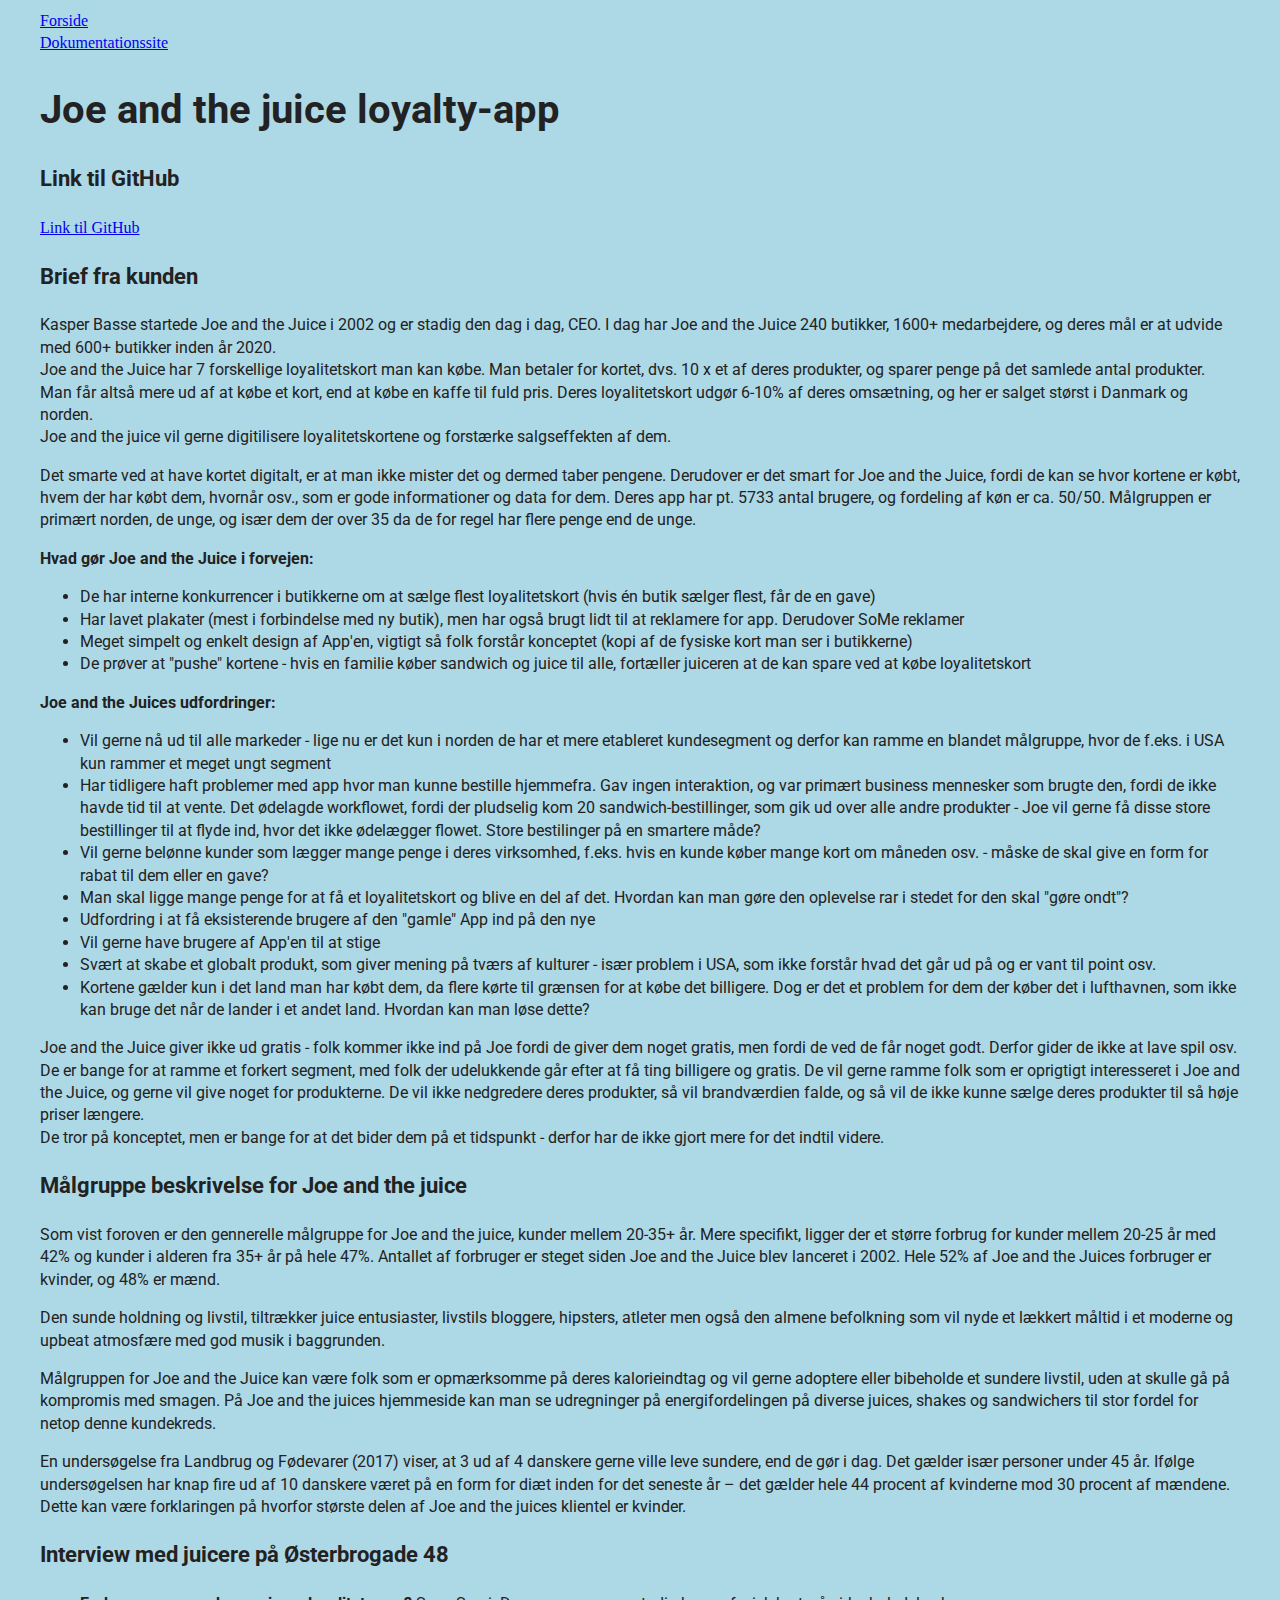
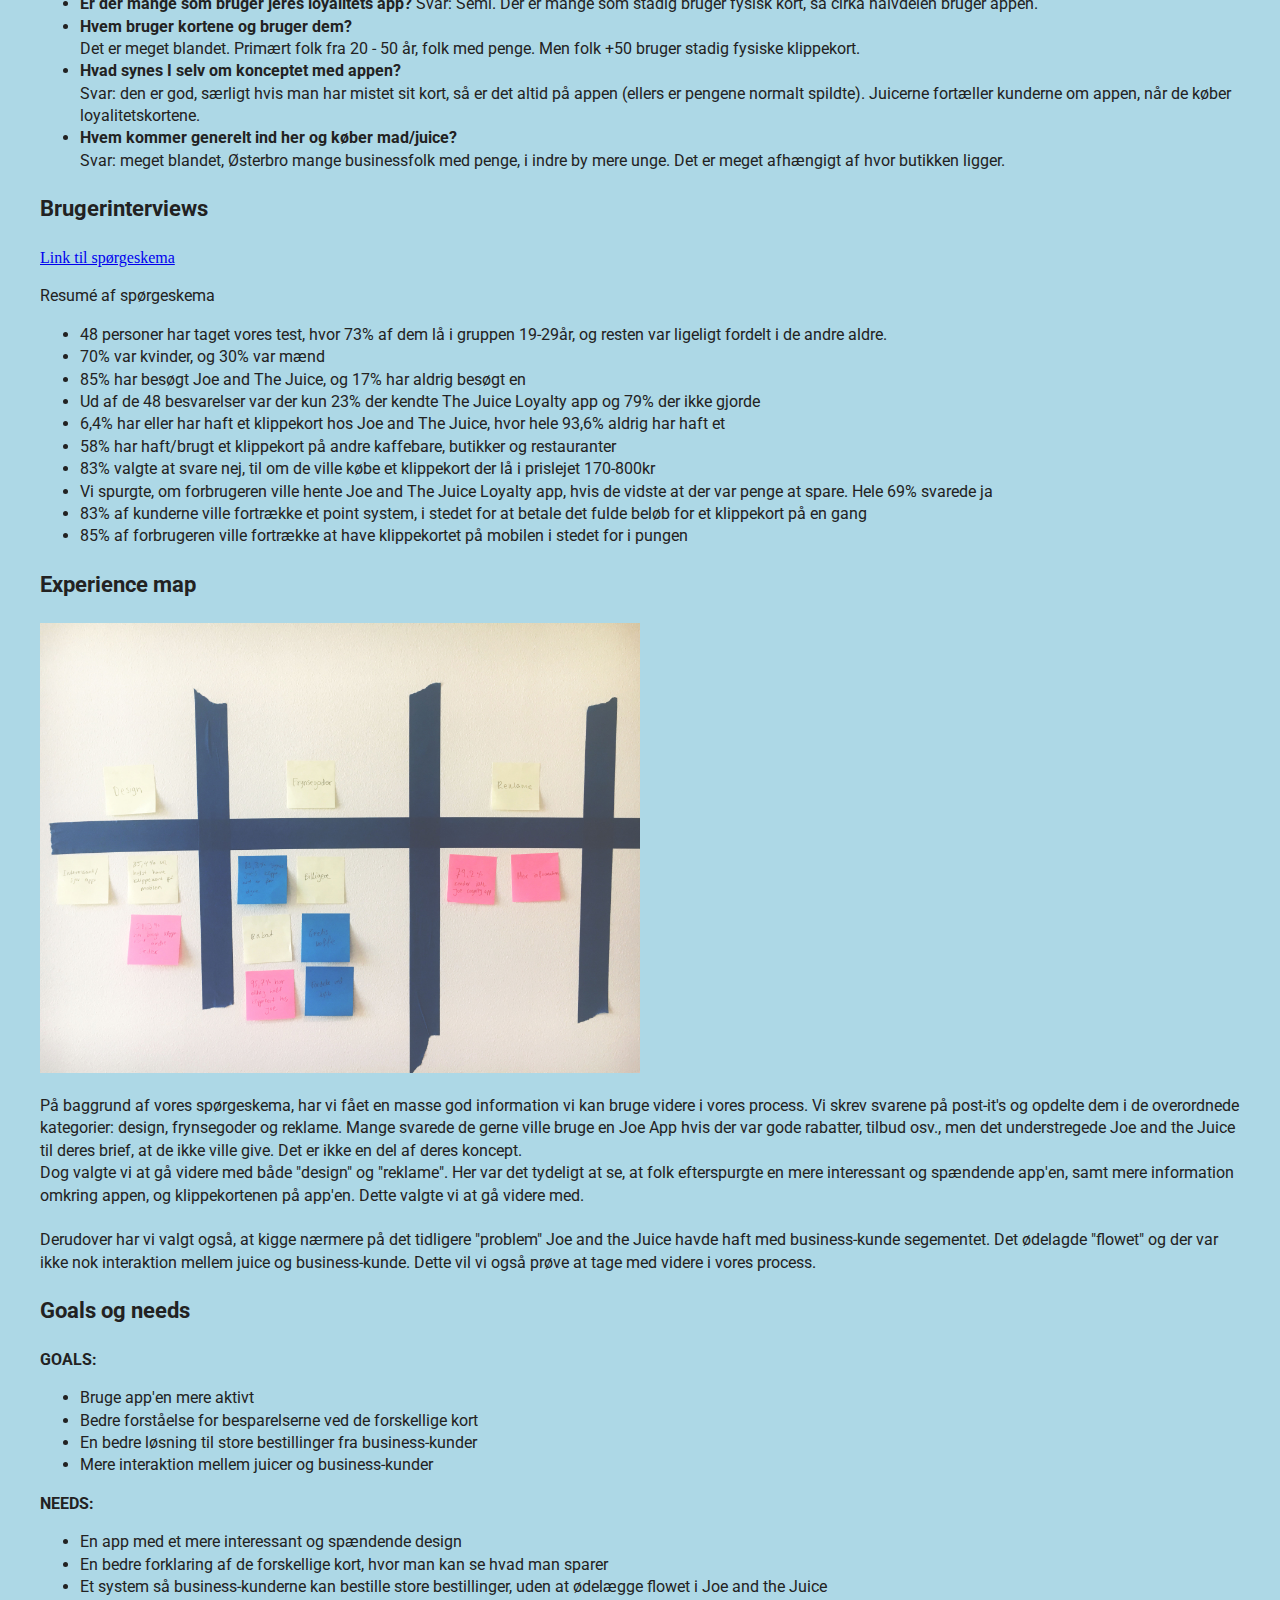
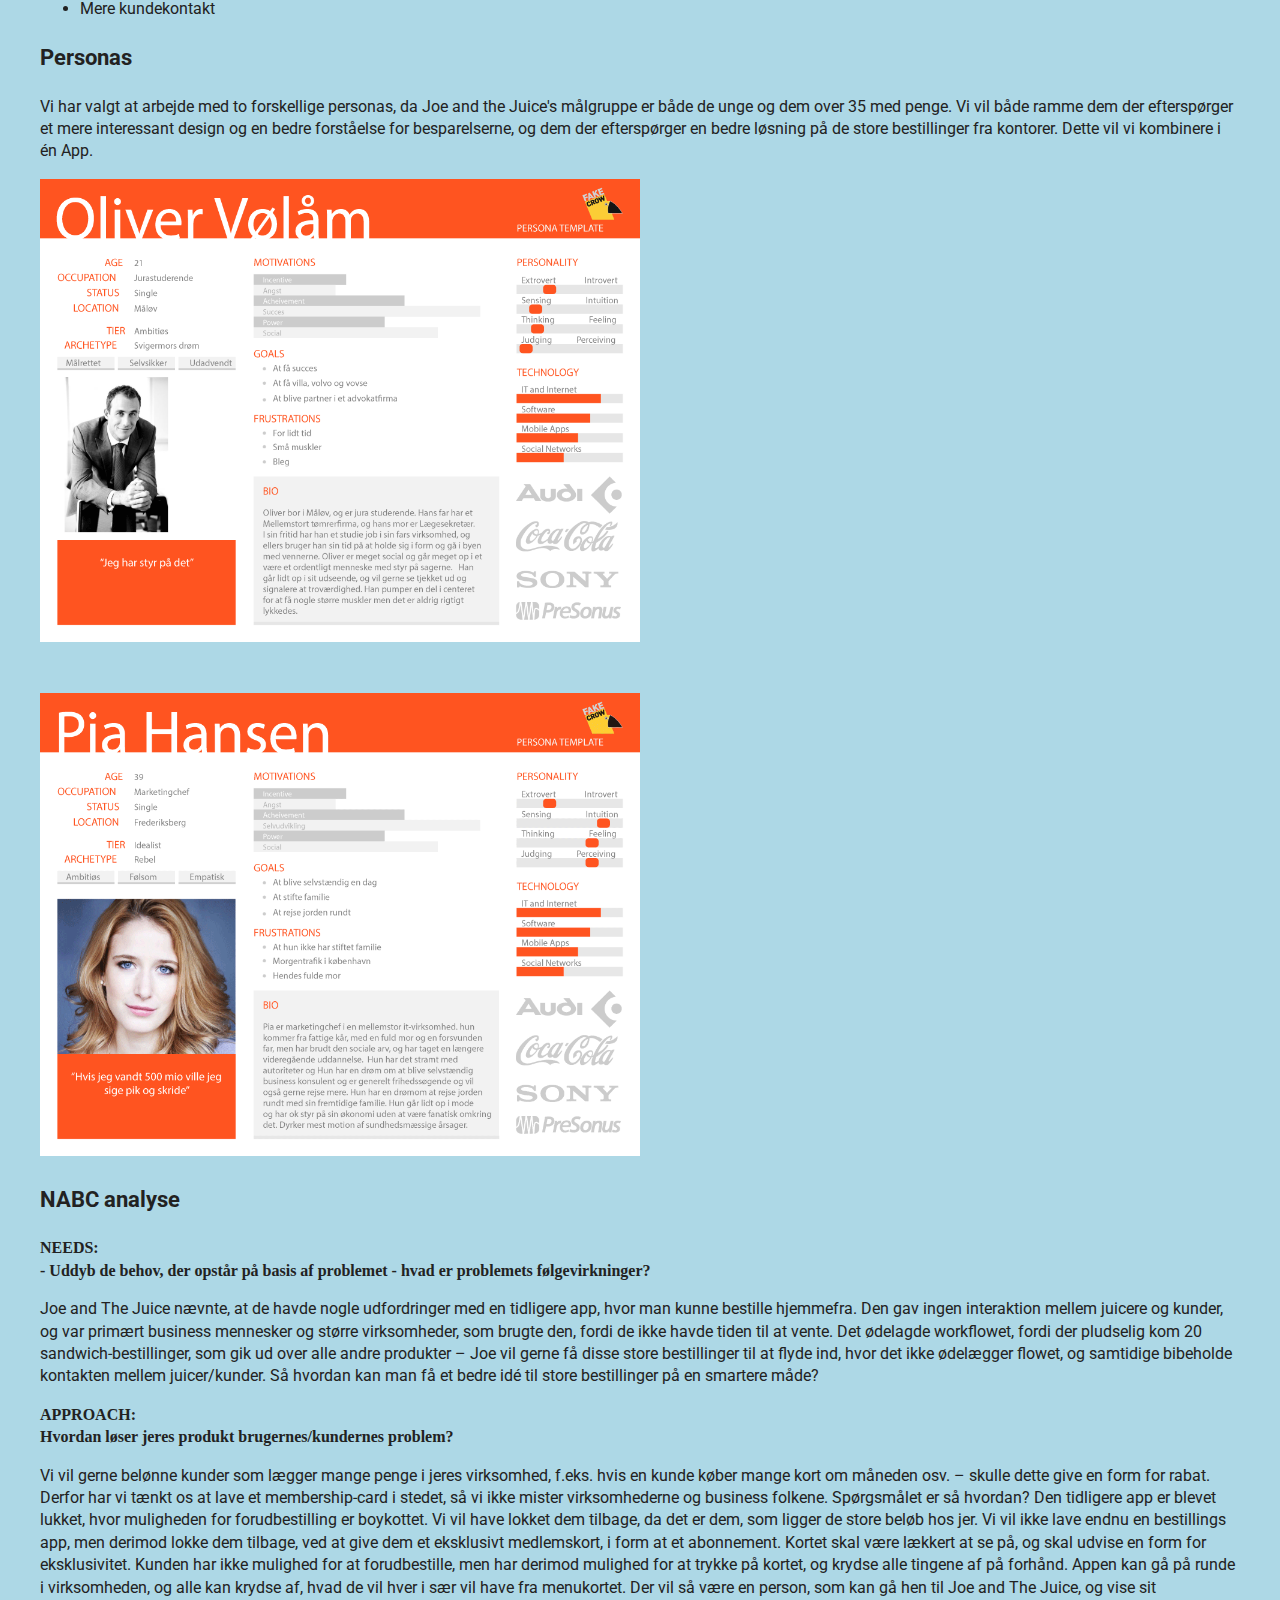
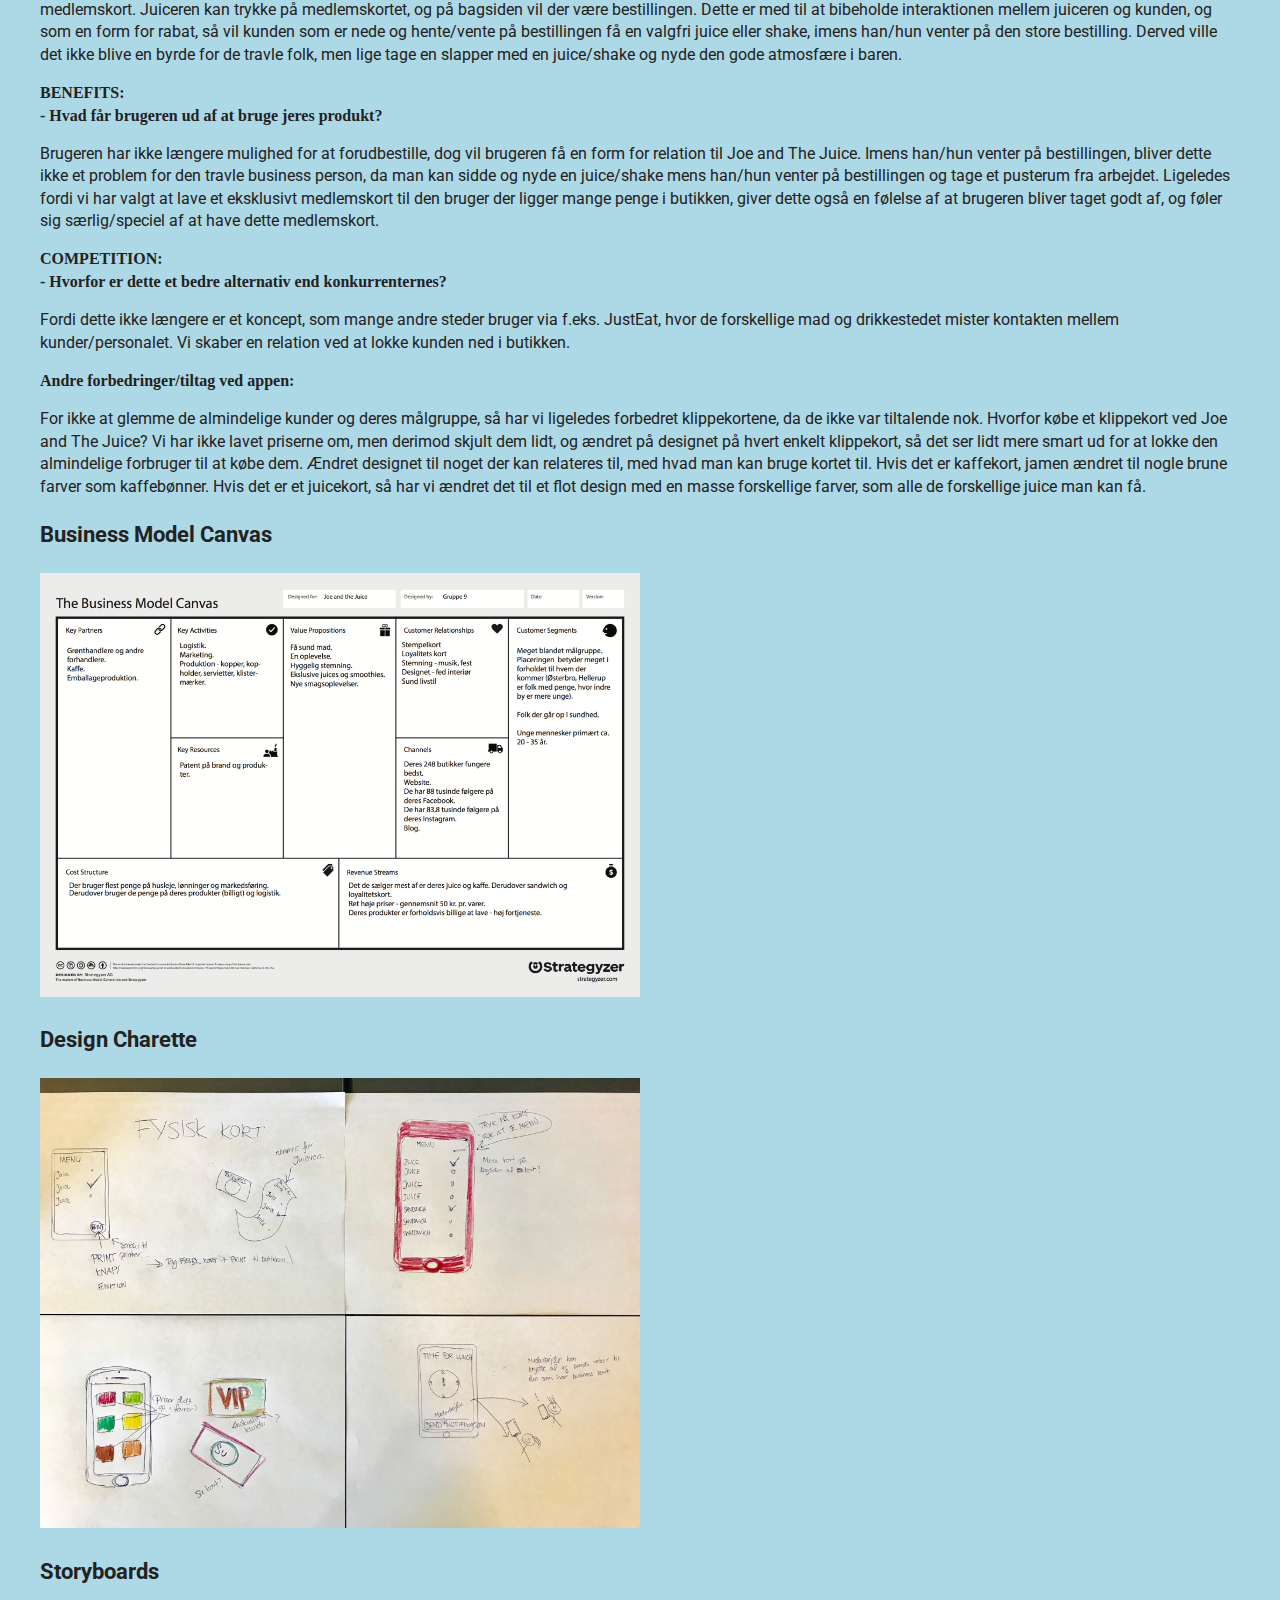
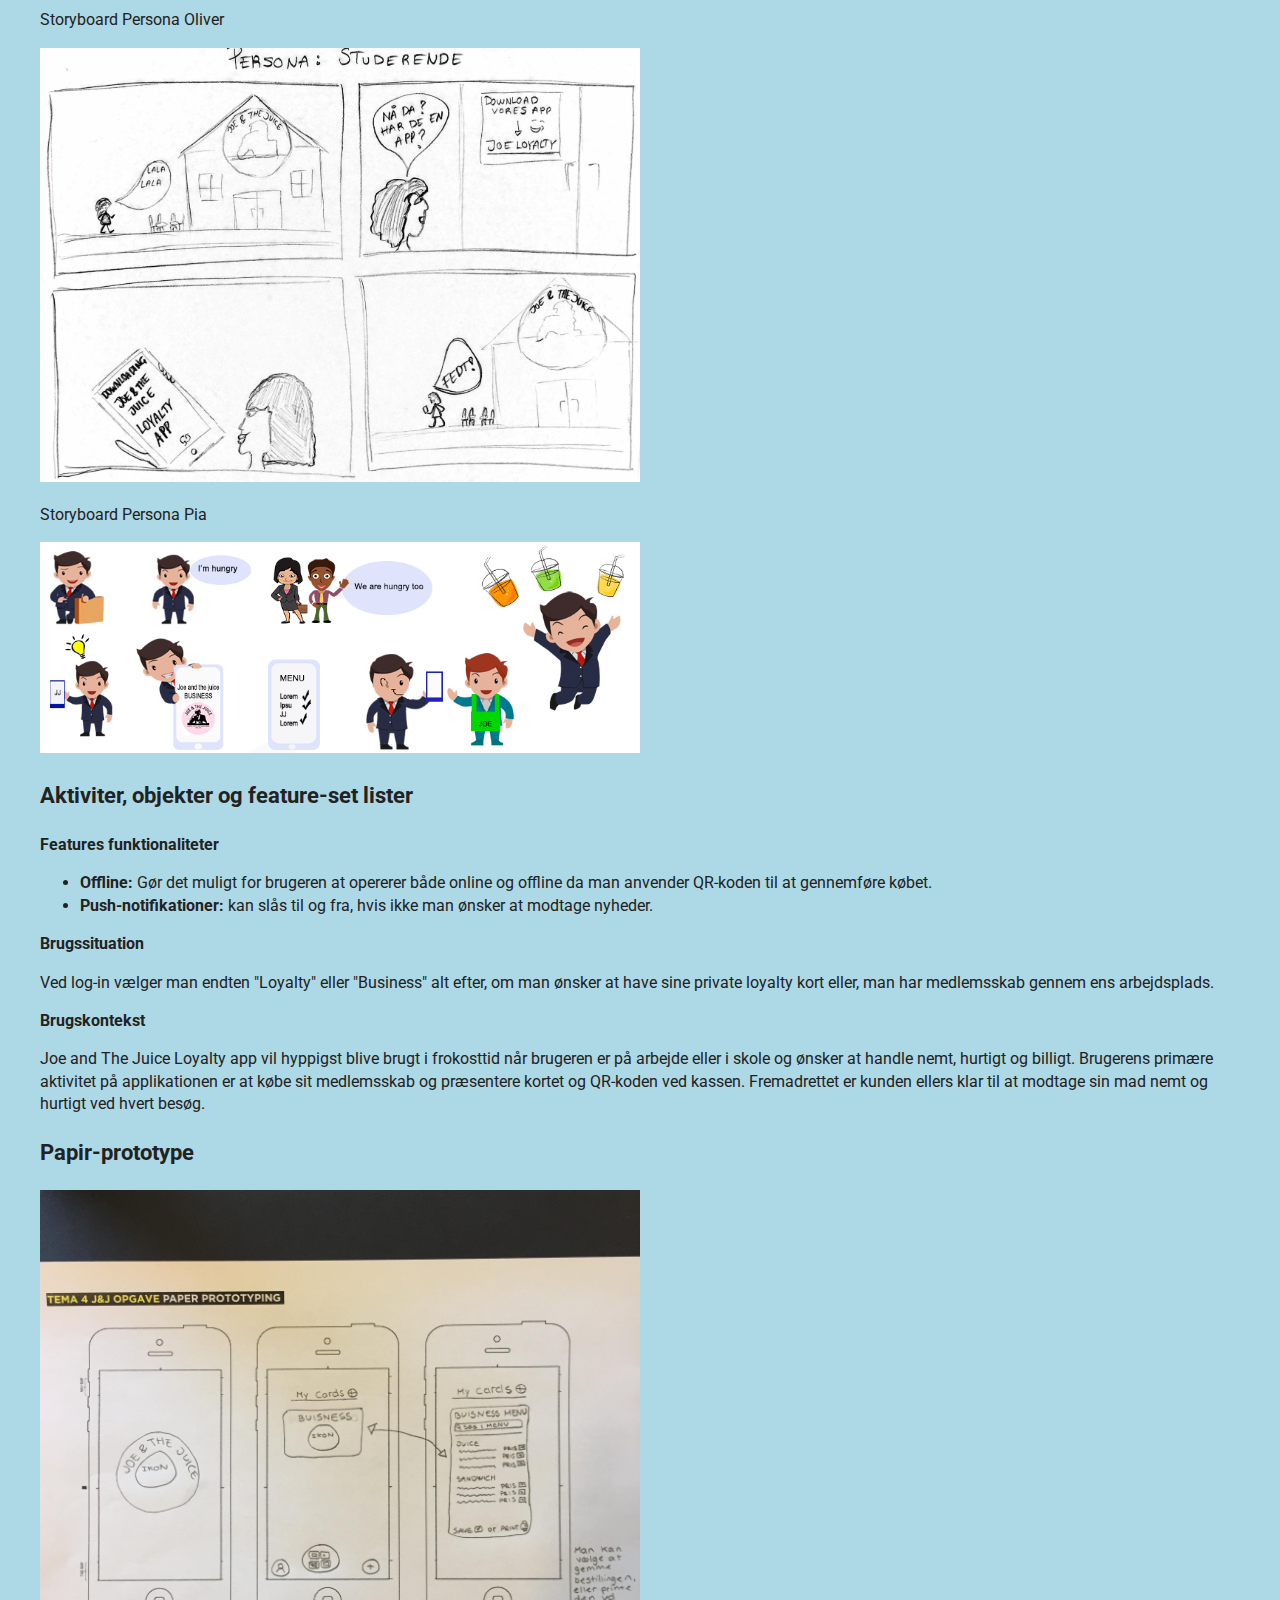
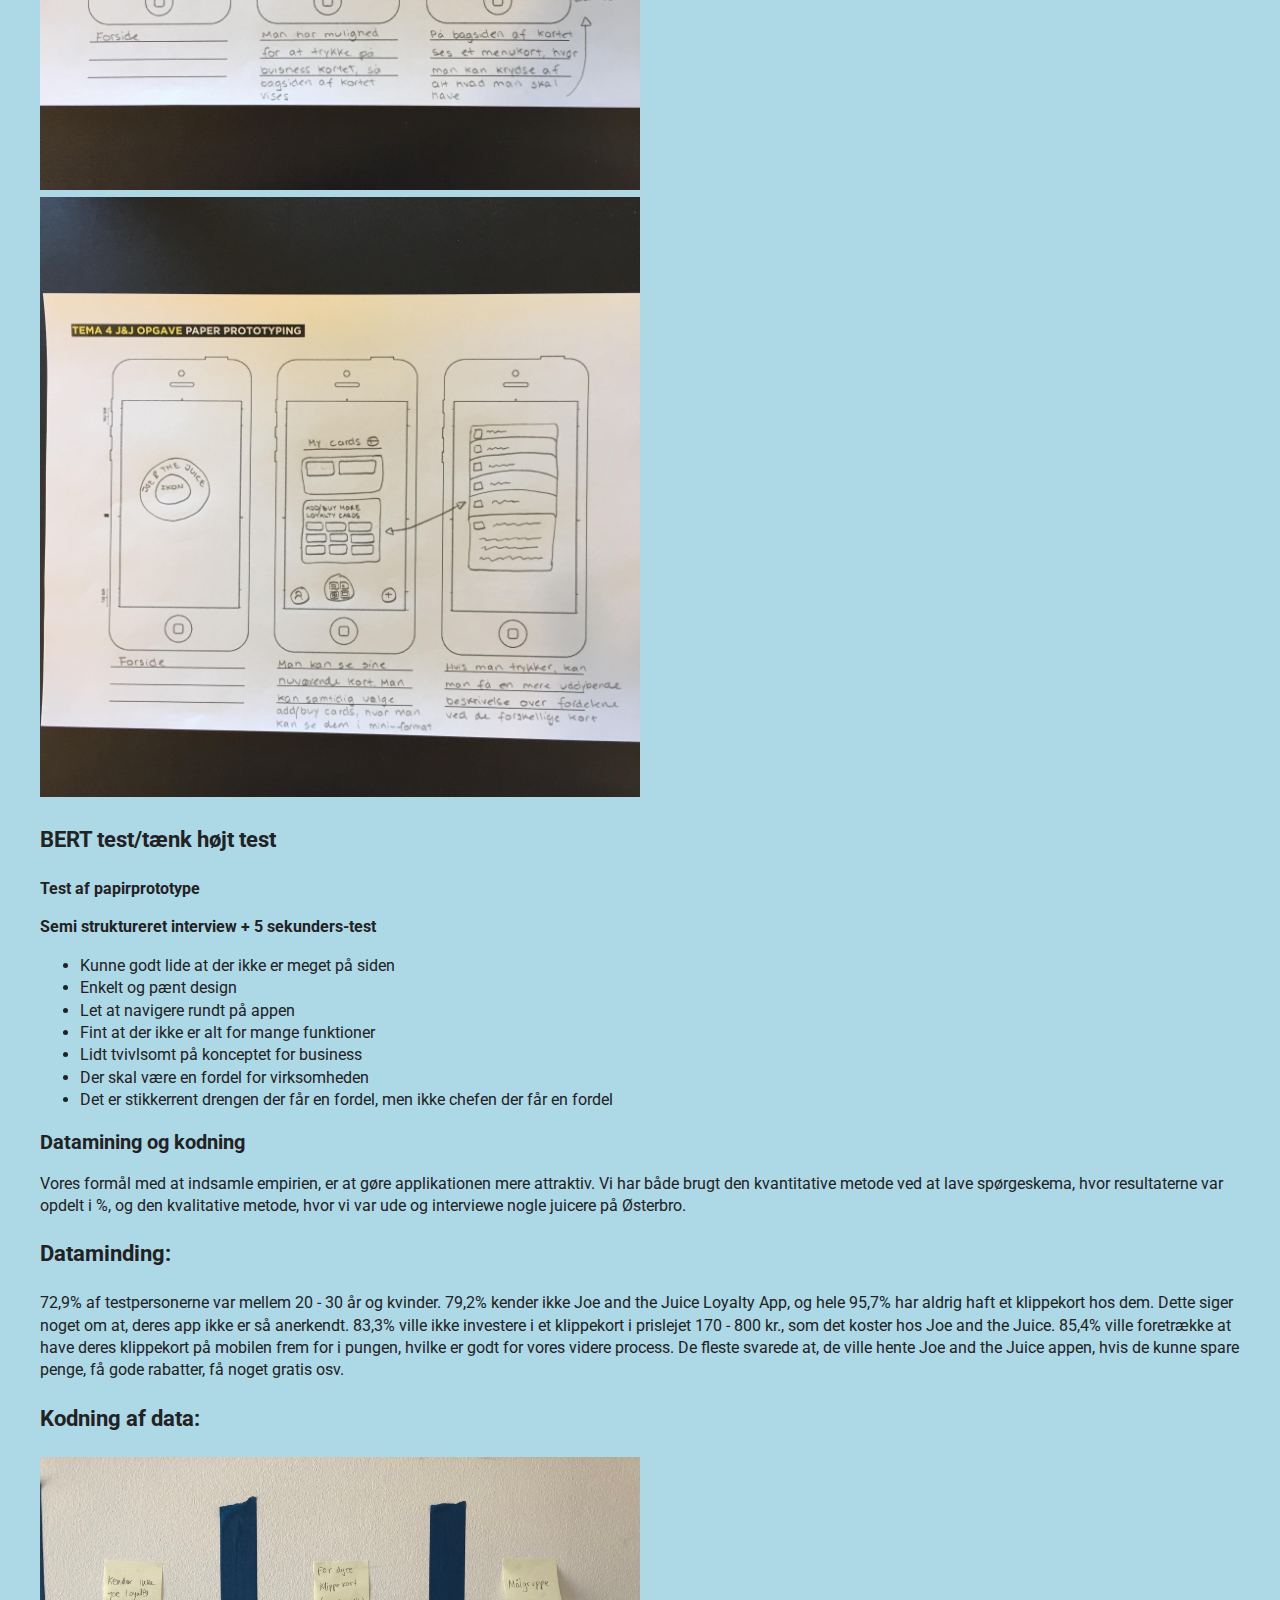
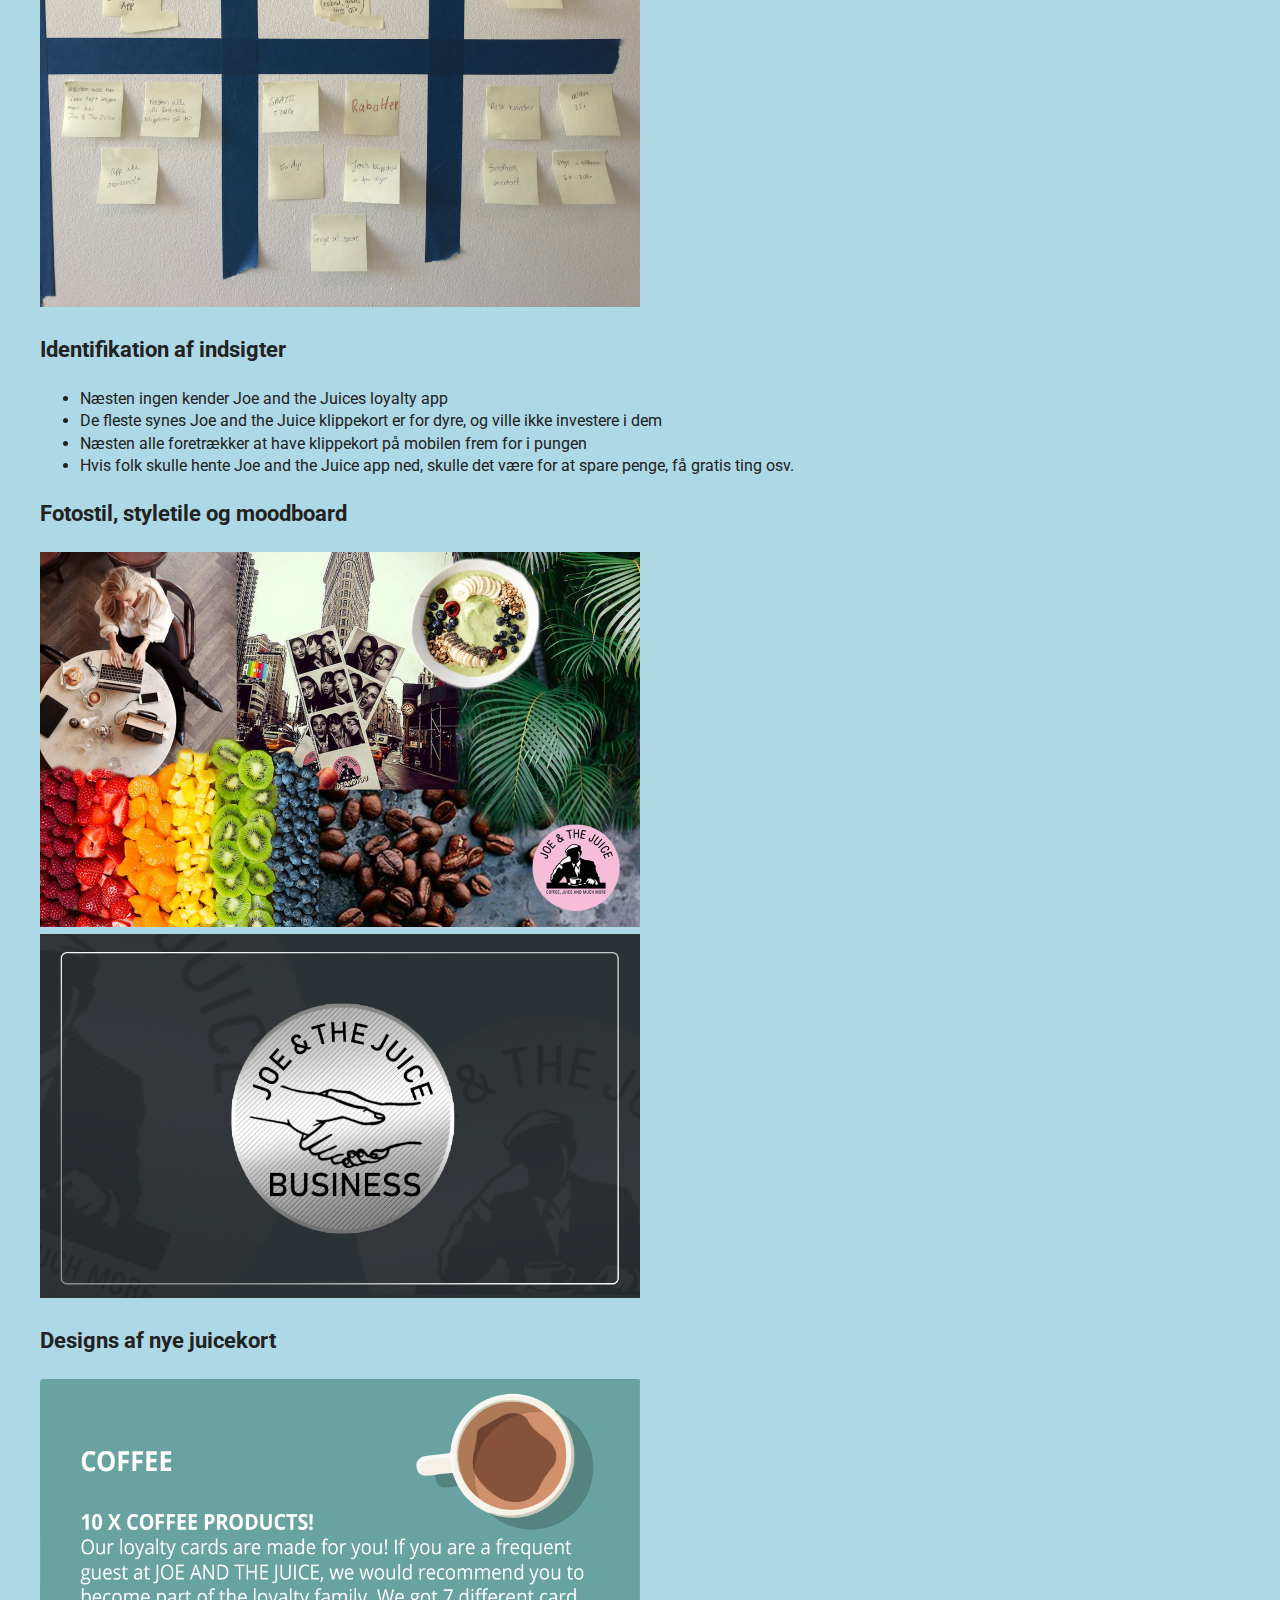
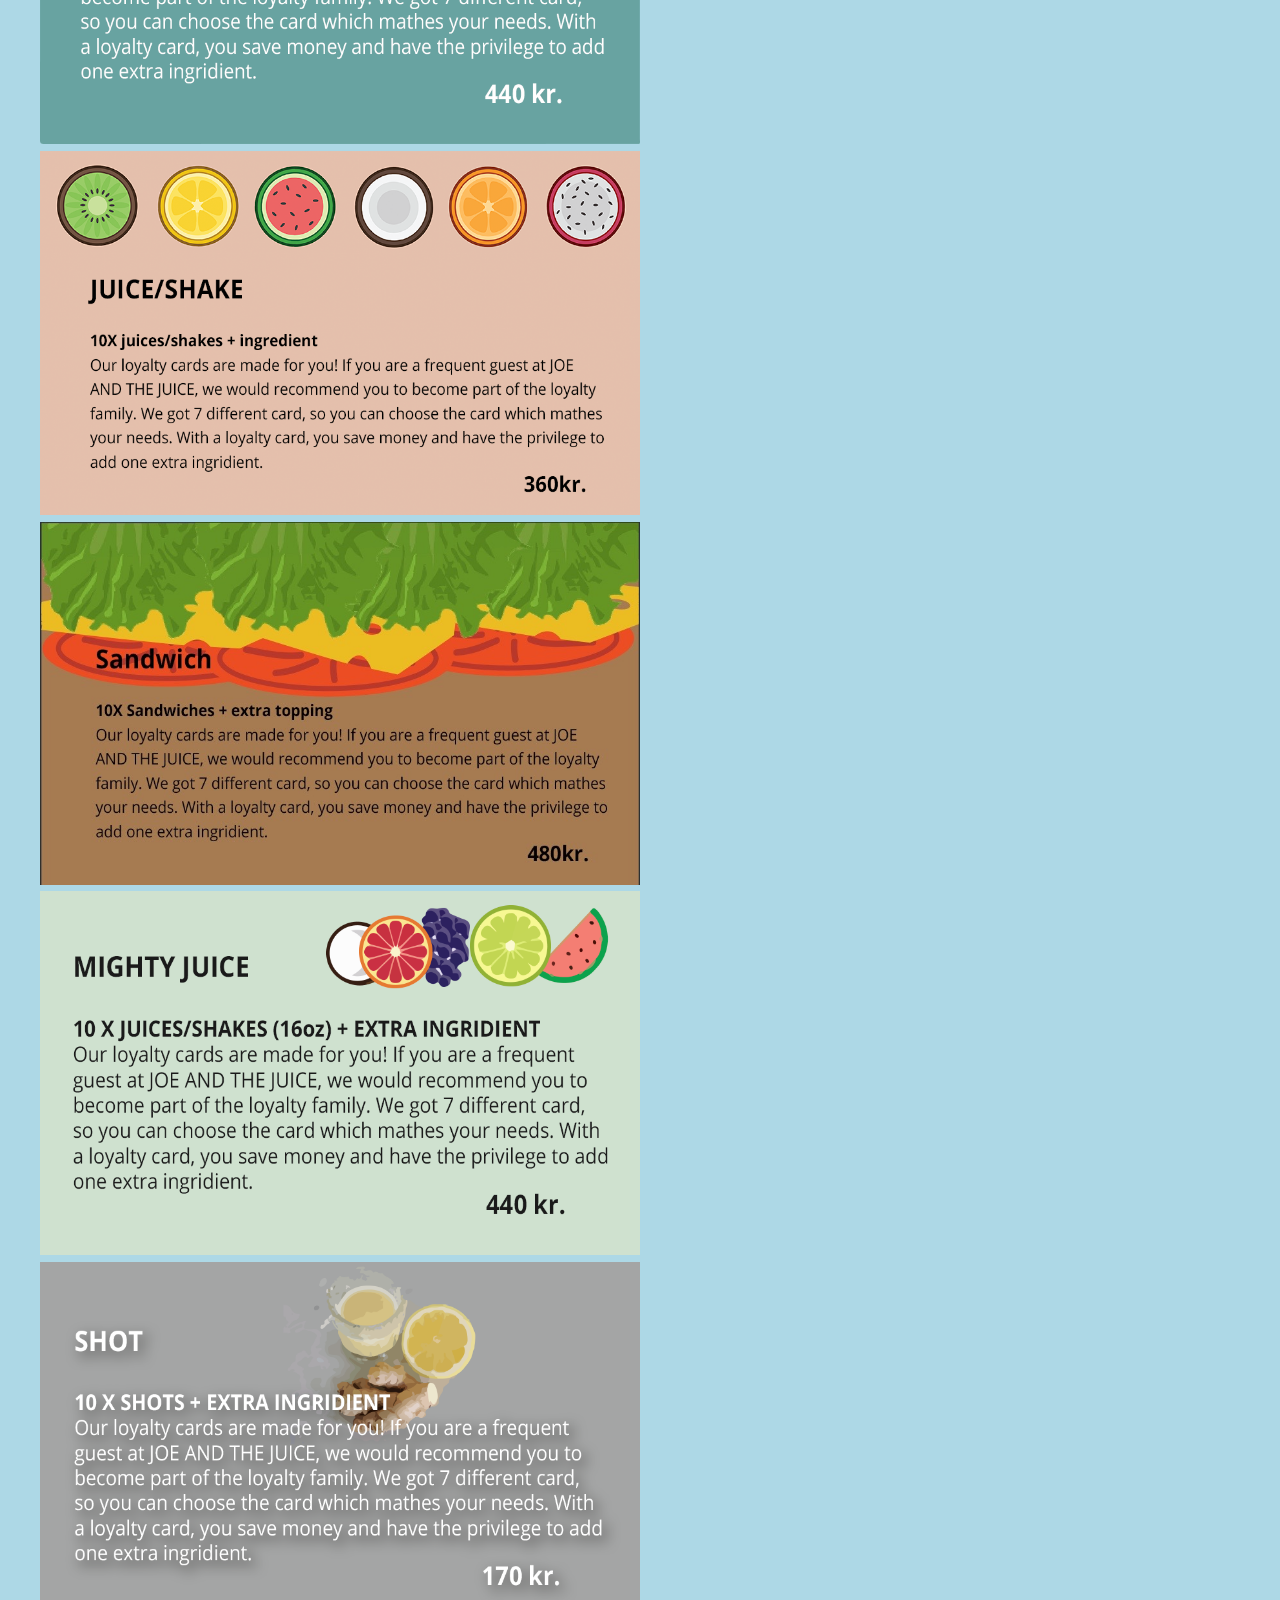
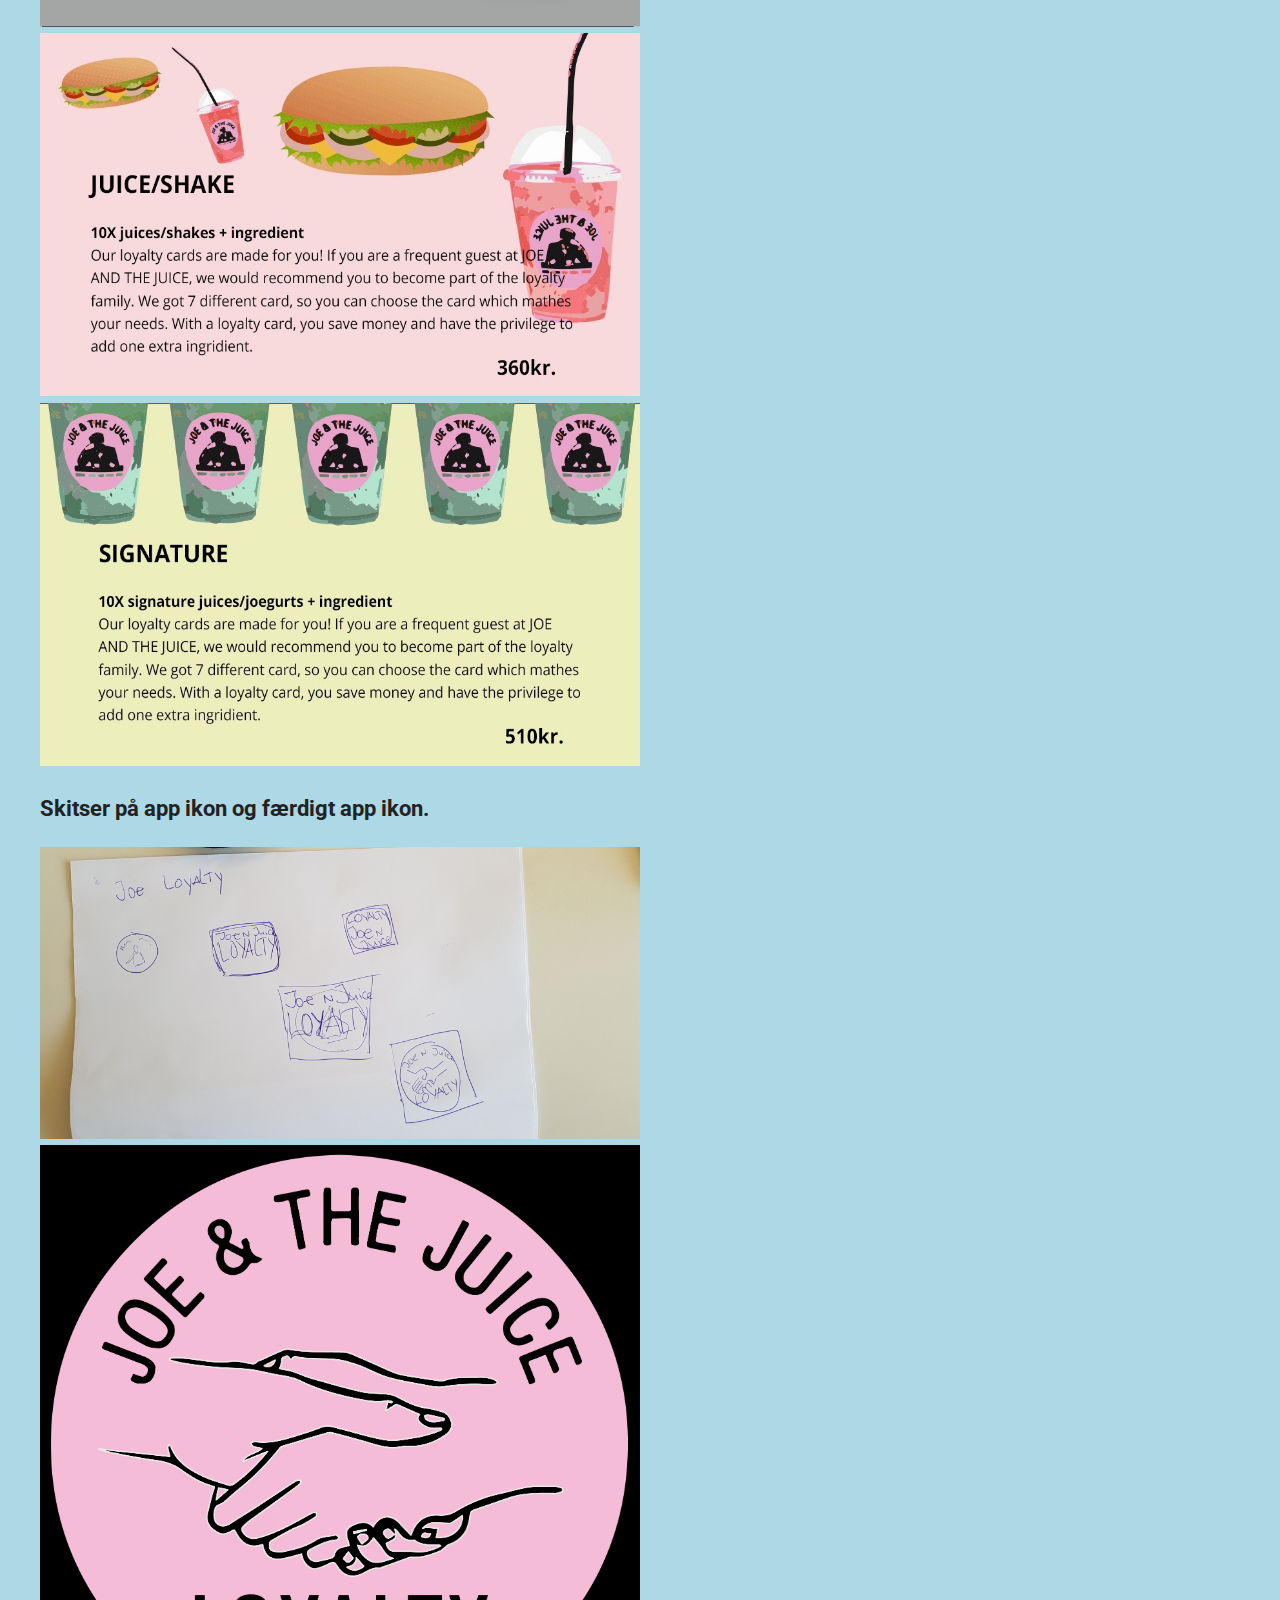
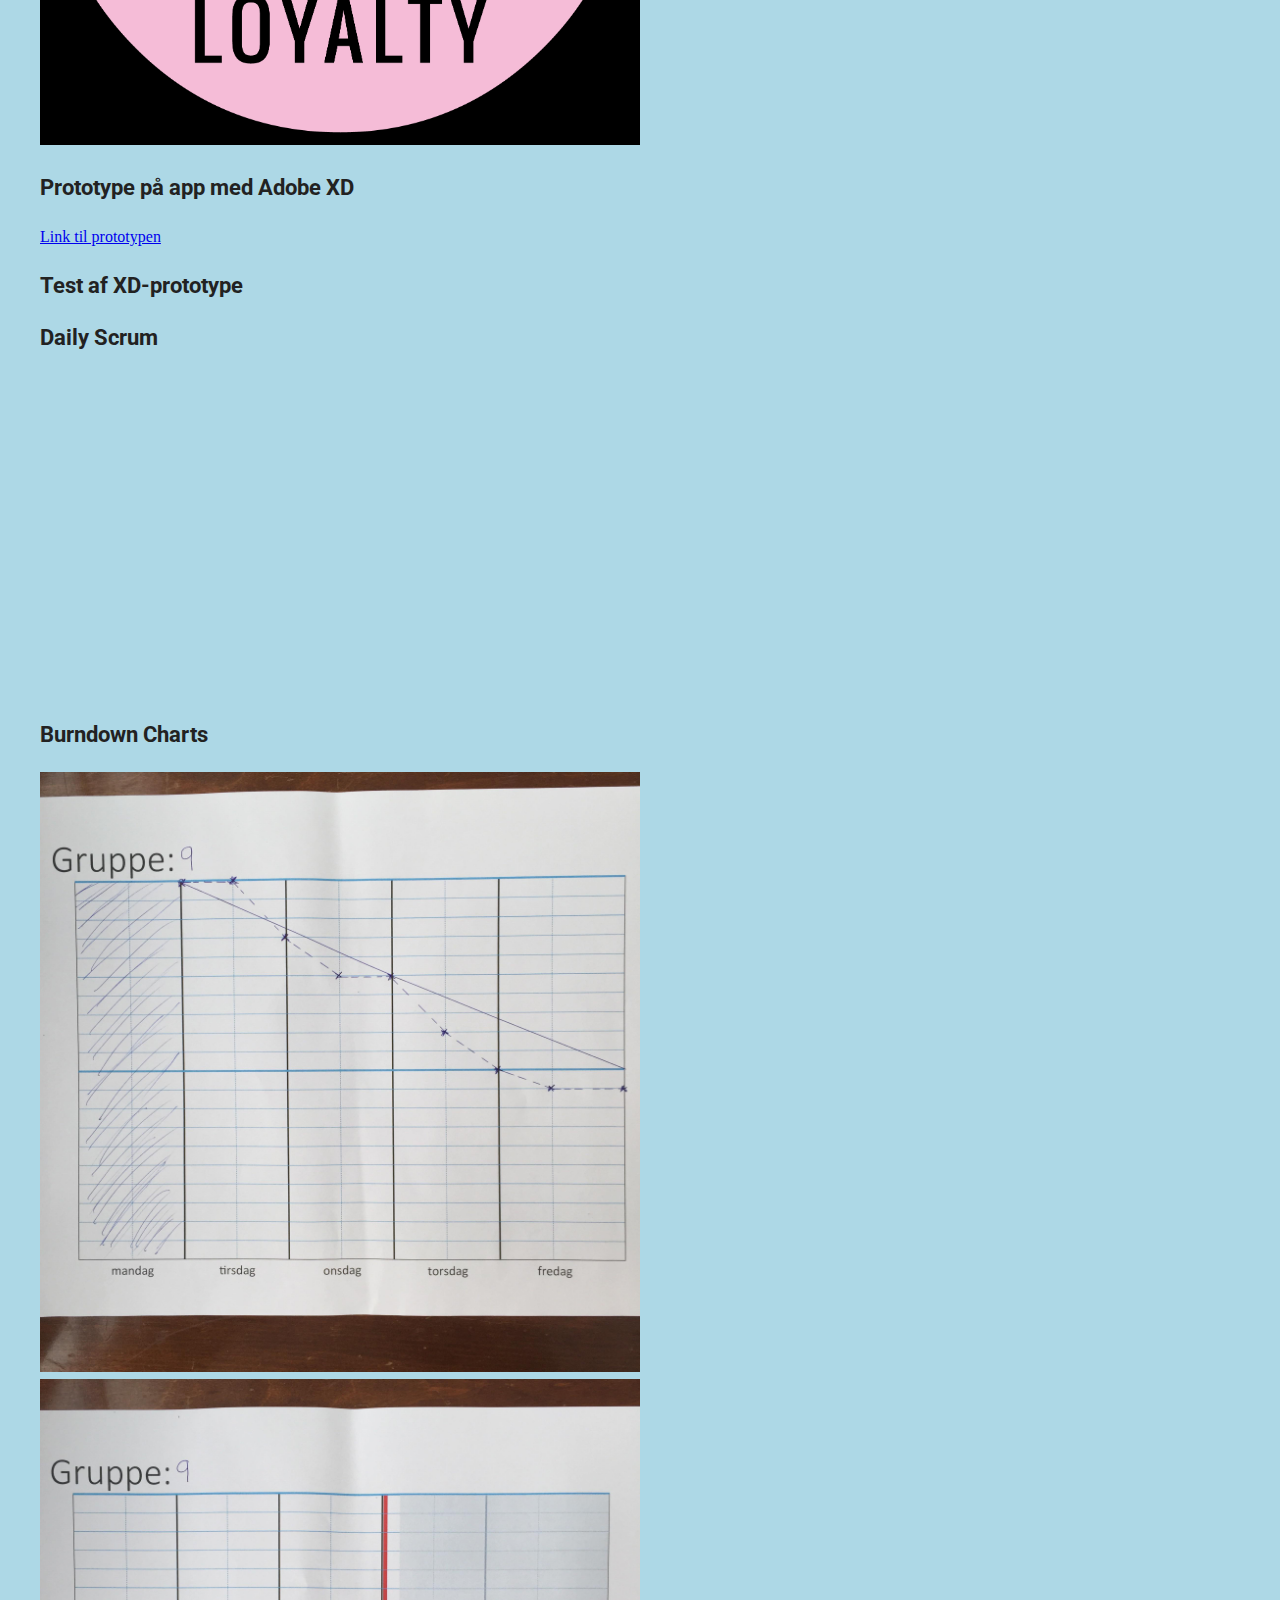
==== commit 6054a417: "video" ====
--- a/index.html
+++ b/index.html
@@ -27,20 +27,24 @@
     <p>Kasper Basse startede Joe and the Juice i 2002 og er stadig den dag i dag, CEO. I dag har Joe and the Juice 240 butikker, 1600+ medarbejdere, og deres mål er at udvide med 600+ butikker inden år 2020.<br>Joe and the Juice har 7 forskellige loyalitetskort man kan købe. Man betaler for kortet, dvs. 10 x et af deres produkter, og sparer penge på det samlede antal produkter. Man får altså mere ud af at købe et kort, end at købe en kaffe til fuld pris. Deres loyalitetskort udgør 6-10% af deres omsætning, og her er salget størst i Danmark og norden.<br>Joe and the juice vil gerne digitilisere loyalitetskortene og forstærke salgseffekten af dem.</p>
     <p>Det smarte ved at have kortet digitalt, er at man ikke mister det og dermed taber pengene. Derudover er det smart for Joe and the Juice, fordi de kan se hvor kortene er købt, hvem der har købt dem, hvornår osv., som er gode informationer og data for dem. Deres app har pt. 5733 antal brugere, og fordeling af køn er ca. 50/50. Målgruppen er primært norden, de unge, og især dem der over 35 da de for regel har flere penge end de unge.</p>
     <p><b>Hvad gør Joe and the Juice i forvejen:</b></p>
-    <ul><li><a>De har interne konkurrencer i butikkerne om at sælge flest loyalitetskort (hvis én butik sælger flest, får de en gave)</a></li>
-    <li><a>Har lavet plakater (mest i forbindelse med ny butik), men har også brugt lidt til at reklamere for app. Derudover SoMe reklamer</a></li>
-    <li><a>Meget simpelt og enkelt design af App'en, vigtigt så folk forstår konceptet (kopi af de fysiske kort man ser i butikkerne)</a></li>
-    <li><a>De prøver at "pushe" kortene - hvis en familie køber sandwich og juice til alle, fortæller juiceren at de kan spare ved at købe loyalitetskort</a></li></ul>
+    <ul>
+        <li><a>De har interne konkurrencer i butikkerne om at sælge flest loyalitetskort (hvis én butik sælger flest, får de en gave)</a></li>
+        <li><a>Har lavet plakater (mest i forbindelse med ny butik), men har også brugt lidt til at reklamere for app. Derudover SoMe reklamer</a></li>
+        <li><a>Meget simpelt og enkelt design af App'en, vigtigt så folk forstår konceptet (kopi af de fysiske kort man ser i butikkerne)</a></li>
+        <li><a>De prøver at "pushe" kortene - hvis en familie køber sandwich og juice til alle, fortæller juiceren at de kan spare ved at købe loyalitetskort</a></li>
+    </ul>
 
     <p><b>Joe and the Juices udfordringer:</b></p>
-    <ul><li><a>Vil gerne nå ud til alle markeder - lige nu er det kun i norden de har et mere etableret kundesegment og derfor kan ramme en blandet målgruppe, hvor de f.eks. i USA kun rammer et meget ungt segment</a></li>
-    <li><a>Har tidligere haft problemer med app hvor man kunne bestille hjemmefra. Gav ingen interaktion, og var primært business mennesker som brugte den, fordi de ikke havde tid til at vente. Det ødelagde workflowet, fordi der pludselig kom 20 sandwich-bestillinger, som gik ud over alle andre produkter - Joe vil gerne få disse store bestillinger til at flyde ind, hvor det ikke ødelægger flowet. Store bestilinger på en smartere måde?</a></li>
-    <li><a>Vil gerne belønne kunder som lægger mange penge i deres virksomhed, f.eks. hvis en kunde køber mange kort om måneden osv. - måske de skal give en form for rabat til dem eller en gave?</a></li>
-    <li><a>Man skal ligge mange penge for at få et loyalitetskort og blive en del af det. Hvordan kan man gøre den oplevelse rar i stedet for den skal "gøre ondt"?</a></li>
-    <li><a>Udfordring i at få eksisterende brugere af den "gamle" App ind på den nye</a></li>
-    <li><a>Vil gerne have brugere af App'en til at stige</a></li>
-    <li><a>Svært at skabe et globalt produkt, som giver mening på tværs af kulturer - især problem i USA, som ikke forstår hvad det går ud på og er vant til point osv.</a></li>
-    <li><a>Kortene gælder kun i det land man har købt dem, da flere kørte til grænsen for at købe det billigere. Dog er det et problem for dem der køber det i lufthavnen, som ikke kan bruge det når de lander i et andet land. Hvordan kan man løse dette?</a></li></ul>
+    <ul>
+        <li><a>Vil gerne nå ud til alle markeder - lige nu er det kun i norden de har et mere etableret kundesegment og derfor kan ramme en blandet målgruppe, hvor de f.eks. i USA kun rammer et meget ungt segment</a></li>
+        <li><a>Har tidligere haft problemer med app hvor man kunne bestille hjemmefra. Gav ingen interaktion, og var primært business mennesker som brugte den, fordi de ikke havde tid til at vente. Det ødelagde workflowet, fordi der pludselig kom 20 sandwich-bestillinger, som gik ud over alle andre produkter - Joe vil gerne få disse store bestillinger til at flyde ind, hvor det ikke ødelægger flowet. Store bestilinger på en smartere måde?</a></li>
+        <li><a>Vil gerne belønne kunder som lægger mange penge i deres virksomhed, f.eks. hvis en kunde køber mange kort om måneden osv. - måske de skal give en form for rabat til dem eller en gave?</a></li>
+        <li><a>Man skal ligge mange penge for at få et loyalitetskort og blive en del af det. Hvordan kan man gøre den oplevelse rar i stedet for den skal "gøre ondt"?</a></li>
+        <li><a>Udfordring i at få eksisterende brugere af den "gamle" App ind på den nye</a></li>
+        <li><a>Vil gerne have brugere af App'en til at stige</a></li>
+        <li><a>Svært at skabe et globalt produkt, som giver mening på tværs af kulturer - især problem i USA, som ikke forstår hvad det går ud på og er vant til point osv.</a></li>
+        <li><a>Kortene gælder kun i det land man har købt dem, da flere kørte til grænsen for at købe det billigere. Dog er det et problem for dem der køber det i lufthavnen, som ikke kan bruge det når de lander i et andet land. Hvordan kan man løse dette?</a></li>
+    </ul>
 
     <p>Joe and the Juice giver ikke ud gratis - folk kommer ikke ind på Joe fordi de giver dem noget gratis, men fordi de ved de får noget godt. Derfor gider de ikke at lave spil osv.<br> De er bange for at ramme et forkert segment, med folk der udelukkende går efter at få ting billigere og gratis. De vil gerne ramme folk som er oprigtigt interesseret i Joe and the Juice, og gerne vil give noget for produkterne. De vil ikke nedgredere deres produkter, så vil brandværdien falde, og så vil de ikke kunne sælge deres produkter til så høje priser længere.<br>De tror på konceptet, men er bange for at det bider dem på et tidspunkt - derfor har de ikke gjort mere for det indtil videre.</p>
 
@@ -56,24 +60,28 @@
     <p>En undersøgelse fra Landbrug og Fødevarer (2017) viser, at 3 ud af 4 danskere gerne ville leve sundere, end de gør i dag. Det gælder især personer under 45 år. Ifølge undersøgelsen har knap fire ud af 10 danskere været på en form for diæt inden for det seneste år – det gælder hele 44 procent af kvinderne mod 30 procent af mændene. Dette kan være forklaringen på hvorfor største delen af Joe and the juices klientel er kvinder.</p>
 
     <h3>Interview med juicere på Østerbrogade 48</h3>
-    <ul><li><a><b>Er der mange som bruger jeres loyalitets app?</b> Svar: Semi. Der er mange som stadig bruger fysisk kort, så cirka halvdelen bruger appen.</a></li>
-    <li><a><b>Hvem bruger kortene og bruger dem?</b><br>Det er meget blandet. Primært folk fra 20 - 50 år, folk med penge. Men folk +50 bruger stadig fysiske klippekort.</a></li>
-    <li><a><b>Hvad synes I selv om konceptet med appen?</b><br>Svar: den er god, særligt hvis man har mistet sit kort, så er det altid på appen (ellers er pengene normalt spildte). Juicerne fortæller kunderne om appen, når de køber loyalitetskortene.</a></li>
-    <li><a><b>Hvem kommer generelt ind her og køber mad/juice?</b><br>Svar: meget blandet, Østerbro mange businessfolk med penge, i indre by mere unge. Det er meget afhængigt af hvor butikken ligger.</a></li></ul>
+    <ul>
+        <li><a><b>Er der mange som bruger jeres loyalitets app?</b> Svar: Semi. Der er mange som stadig bruger fysisk kort, så cirka halvdelen bruger appen.</a></li>
+        <li><a><b>Hvem bruger kortene og bruger dem?</b><br>Det er meget blandet. Primært folk fra 20 - 50 år, folk med penge. Men folk +50 bruger stadig fysiske klippekort.</a></li>
+        <li><a><b>Hvad synes I selv om konceptet med appen?</b><br>Svar: den er god, særligt hvis man har mistet sit kort, så er det altid på appen (ellers er pengene normalt spildte). Juicerne fortæller kunderne om appen, når de køber loyalitetskortene.</a></li>
+        <li><a><b>Hvem kommer generelt ind her og køber mad/juice?</b><br>Svar: meget blandet, Østerbro mange businessfolk med penge, i indre by mere unge. Det er meget afhængigt af hvor butikken ligger.</a></li>
+    </ul>
 
     <h3>Brugerinterviews</h3>
     <a href="https://docs.google.com/forms/d/e/1FAIpQLSdX4aRmJ62WAL5DsJHNestLBgHutx7Zv7us3em2PubPtVFeLA/viewform">Link til spørgeskema</a>
     <p>Resumé af spørgeskema</p>
-   <ul><li>48 personer har taget vores test, hvor 73% af dem lå i gruppen 19-29år, og resten var ligeligt fordelt i de andre aldre.</li>
-    <li>70% var kvinder, og 30% var mænd</li>
-    <li>85% har besøgt Joe and The Juice, og 17% har aldrig besøgt en</li>
-    <li>Ud af de 48 besvarelser var der kun 23% der kendte The Juice Loyalty app og 79% der ikke gjorde</li>
-    <li>6,4% har eller har haft et klippekort hos Joe and The Juice, hvor hele 93,6% aldrig har haft et</li>
-    <li>58% har haft/brugt et klippekort på andre kaffebare, butikker og restauranter</li>
-    <li>83% valgte at svare nej, til om de ville købe et klippekort der lå i prislejet 170-800kr</li>
-    <li>Vi spurgte, om forbrugeren ville hente Joe and The Juice Loyalty app, hvis de vidste at der var penge at spare. Hele 69% svarede ja</li>
-    <li>83% af kunderne ville fortrække et point system, i stedet for at betale det fulde beløb for et klippekort på en gang</li>
-    <li>85% af forbrugeren ville fortrække at have klippekortet på mobilen i stedet for i pungen</li></ul>
+    <ul>
+        <li>48 personer har taget vores test, hvor 73% af dem lå i gruppen 19-29år, og resten var ligeligt fordelt i de andre aldre.</li>
+        <li>70% var kvinder, og 30% var mænd</li>
+        <li>85% har besøgt Joe and The Juice, og 17% har aldrig besøgt en</li>
+        <li>Ud af de 48 besvarelser var der kun 23% der kendte The Juice Loyalty app og 79% der ikke gjorde</li>
+        <li>6,4% har eller har haft et klippekort hos Joe and The Juice, hvor hele 93,6% aldrig har haft et</li>
+        <li>58% har haft/brugt et klippekort på andre kaffebare, butikker og restauranter</li>
+        <li>83% valgte at svare nej, til om de ville købe et klippekort der lå i prislejet 170-800kr</li>
+        <li>Vi spurgte, om forbrugeren ville hente Joe and The Juice Loyalty app, hvis de vidste at der var penge at spare. Hele 69% svarede ja</li>
+        <li>83% af kunderne ville fortrække et point system, i stedet for at betale det fulde beløb for et klippekort på en gang</li>
+        <li>85% af forbrugeren ville fortrække at have klippekortet på mobilen i stedet for i pungen</li>
+    </ul>
 
 
     <h3>Experience map</h3>
@@ -82,23 +90,27 @@
 
     <h3>Goals og needs</h3>
     <p><b>GOALS:</b></p>
-<ul>    <li><a>Bruge app'en mere aktivt</a></li>
-    <li><a>Bedre forståelse for besparelserne ved de forskellige kort</a></li>
-    <li><a>En bedre løsning til store bestillinger fra business-kunder</a></li>
-    <li><a>Mere interaktion mellem juicer og business-kunder</a></li></ul>
-
-<p>   <b>NEEDS:</b></p>
-<ul>    <li><a>En app med et mere interessant og spændende design</a></li>
-    <li><a>En bedre forklaring af de forskellige kort, hvor man kan se hvad man sparer</a></li>
-    <li><a>Et system så business-kunderne kan bestille store bestillinger, uden at ødelægge flowet i Joe and the Juice</a></li>
-    <li><a>Mere kundekontakt</a></li></ul>
+    <ul>
+        <li><a>Bruge app'en mere aktivt</a></li>
+        <li><a>Bedre forståelse for besparelserne ved de forskellige kort</a></li>
+        <li><a>En bedre løsning til store bestillinger fra business-kunder</a></li>
+        <li><a>Mere interaktion mellem juicer og business-kunder</a></li>
+    </ul>
+
+    <p> <b>NEEDS:</b></p>
+    <ul>
+        <li><a>En app med et mere interessant og spændende design</a></li>
+        <li><a>En bedre forklaring af de forskellige kort, hvor man kan se hvad man sparer</a></li>
+        <li><a>Et system så business-kunderne kan bestille store bestillinger, uden at ødelægge flowet i Joe and the Juice</a></li>
+        <li><a>Mere kundekontakt</a></li>
+    </ul>
 
 
 
     <h3>Personas</h3>
     <p>Vi har valgt at arbejde med to forskellige personas, da Joe and the Juice's målgruppe er både de unge og dem over 35 med penge. Vi vil både ramme dem der efterspørger et mere interessant design og en bedre forståelse for besparelserne, og dem der efterspørger en bedre løsning på de store bestillinger fra kontorer. Dette vil vi kombinere i én App.</p>
-    <img src="persona-1.png"  alt="persona1"> <br><br><br>
-    <img src="persona-2.png"  alt="persona2">
+    <img src="persona-1.png" alt="persona1"> <br><br><br>
+    <img src="persona-2.png" alt="persona2">
 
     <h3>NABC analyse</h3>
 
@@ -157,20 +169,22 @@
 
 
     <h3>Papir-prototype</h3>
-    <img src="papirprototype1.jpg"  alt="proto1">
-    <img src="papirprototype2.jpg"  alt="proto2">
+    <img src="papirprototype1.jpg" alt="proto1">
+    <img src="papirprototype2.jpg" alt="proto2">
 
     <h3>BERT test/tænk højt test</h3>
 
     <p><b>Test af papirprototype</b></p>
     <p><b>Semi struktureret interview + 5 sekunders-test</b></p>
-<ul>    <li>Kunne godt lide at der ikke er meget på siden</li>
-    <li>Enkelt og pænt design</li>
-    <li>Let at navigere rundt på appen</li>
-    <li>Fint at der ikke er alt for mange funktioner</li>
-    <li>Lidt tvivlsomt på konceptet for business</li>
-    <li>Der skal være en fordel for virksomheden</li>
-    <li>Det er stikkerrent drengen der får en fordel, men ikke chefen der får en fordel</li></ul>
+    <ul>
+        <li>Kunne godt lide at der ikke er meget på siden</li>
+        <li>Enkelt og pænt design</li>
+        <li>Let at navigere rundt på appen</li>
+        <li>Fint at der ikke er alt for mange funktioner</li>
+        <li>Lidt tvivlsomt på konceptet for business</li>
+        <li>Der skal være en fordel for virksomheden</li>
+        <li>Det er stikkerrent drengen der får en fordel, men ikke chefen der får en fordel</li>
+    </ul>
 
 
     <h2>Datamining og kodning</h2>
@@ -183,10 +197,12 @@
     <img src="IMG_6138.jpg" alt="billede.">
 
     <h3>Identifikation af indsigter</h3>
-<ul>    <li><a>Næsten ingen kender Joe and the Juices loyalty app</a></li>
-    <li><a>De fleste synes Joe and the Juice klippekort er for dyre, og ville ikke investere i dem</a></li>
-    <li><a>Næsten alle foretrækker at have klippekort på mobilen frem for i pungen</a></li>
-    <li><a>Hvis folk skulle hente Joe and the Juice app ned, skulle det være for at spare penge, få gratis ting osv.</a></li></ul>
+    <ul>
+        <li><a>Næsten ingen kender Joe and the Juices loyalty app</a></li>
+        <li><a>De fleste synes Joe and the Juice klippekort er for dyre, og ville ikke investere i dem</a></li>
+        <li><a>Næsten alle foretrækker at have klippekort på mobilen frem for i pungen</a></li>
+        <li><a>Hvis folk skulle hente Joe and the Juice app ned, skulle det være for at spare penge, få gratis ting osv.</a></li>
+    </ul>
 
 
 
@@ -217,6 +233,11 @@
 
 
     <h3>Daily Scrum</h3>
+    <div class="hs-responsive-embed-youtube">
+        <iframe width="560" height="315" src="https://www.youtube.com/embed/_uyTdqwXpGw" frameborder="0" allowfullscreen></iframe>
+
+    </div>
+
     <h3>Burndown Charts</h3>
     <img src="burndown2.jpg" alt="burndown">
     <img src="burndown1.jpg" alt="burndown">
@@ -224,10 +245,10 @@
     <h3>Trello board</h3>
     <a href="https://trello.com/b/W2b8Zthe">Link til Trello-board</a>
 
-    <p>hej</p>
-
 </body>
 
-
+<footer>
+    <p>Lonni, Cilie, Yasmin, Artur, Josefine og Thomas</p>
+</footer>
 
 </html>
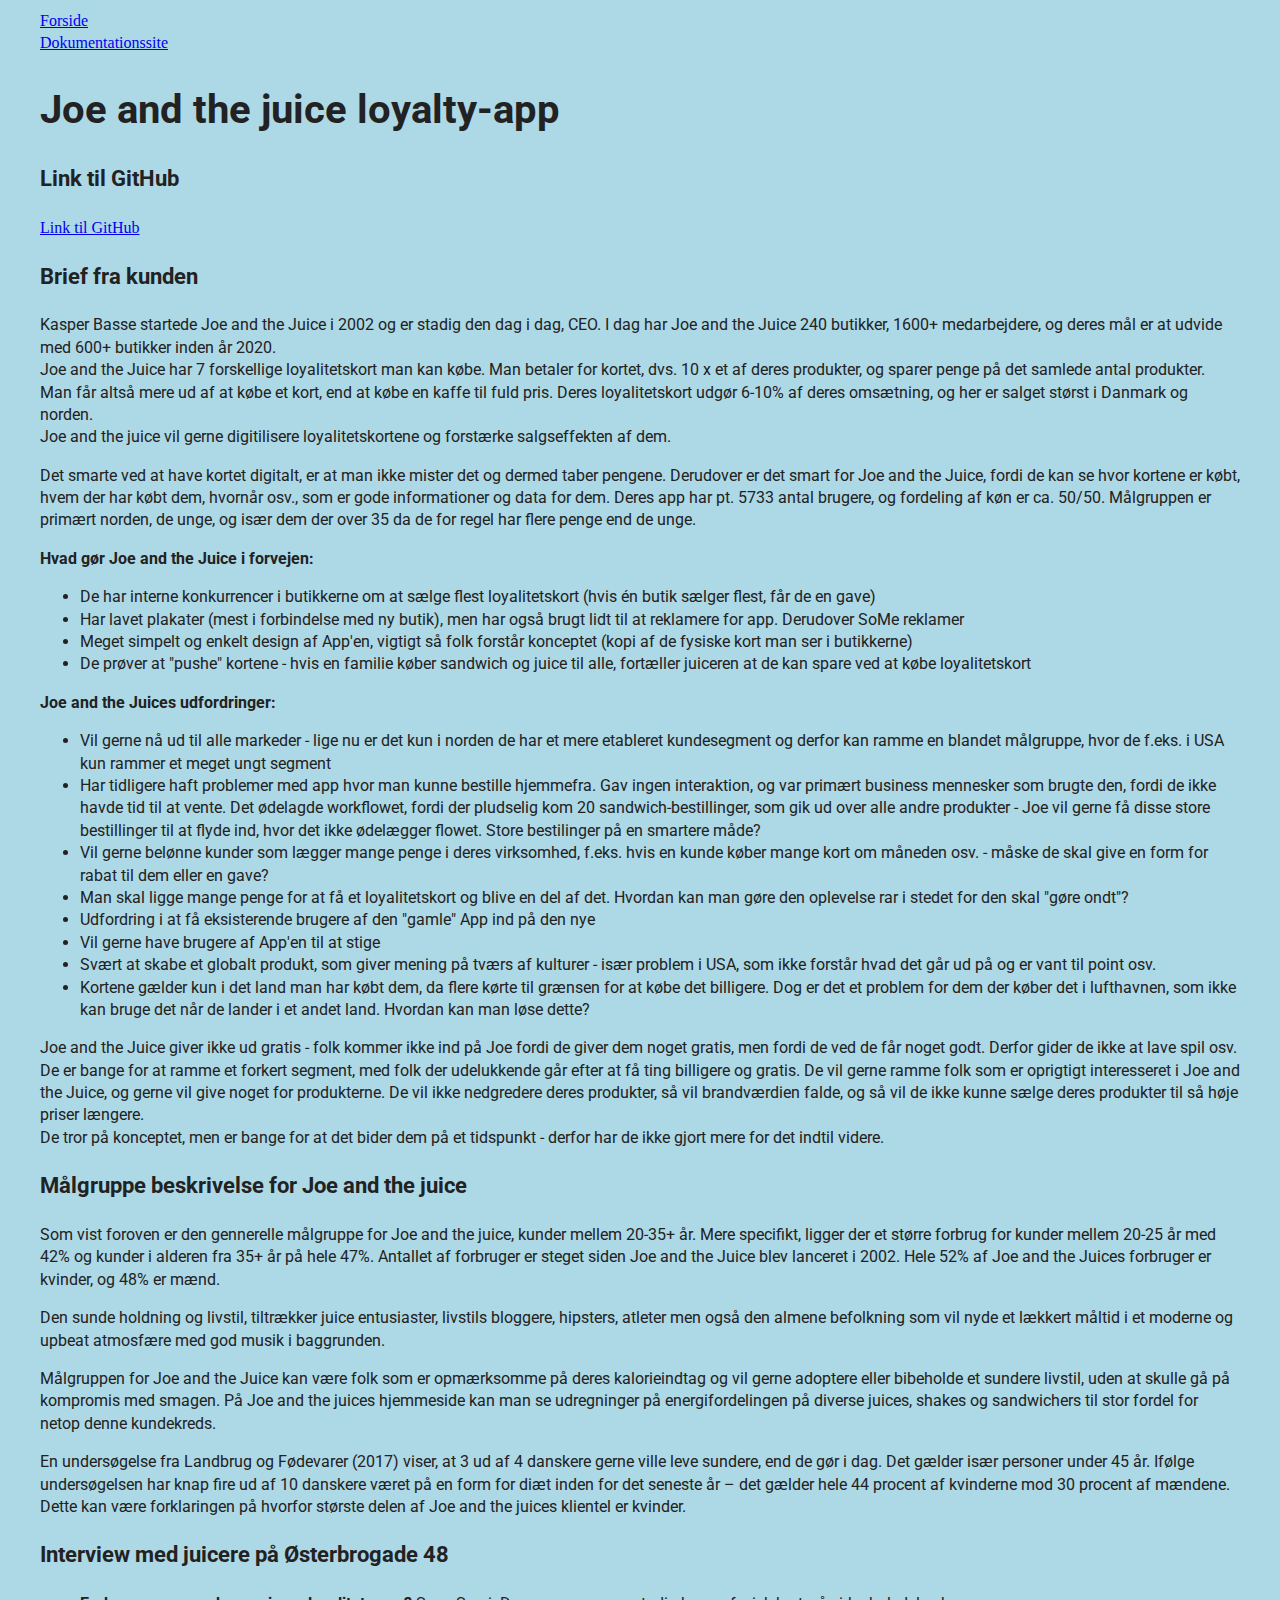
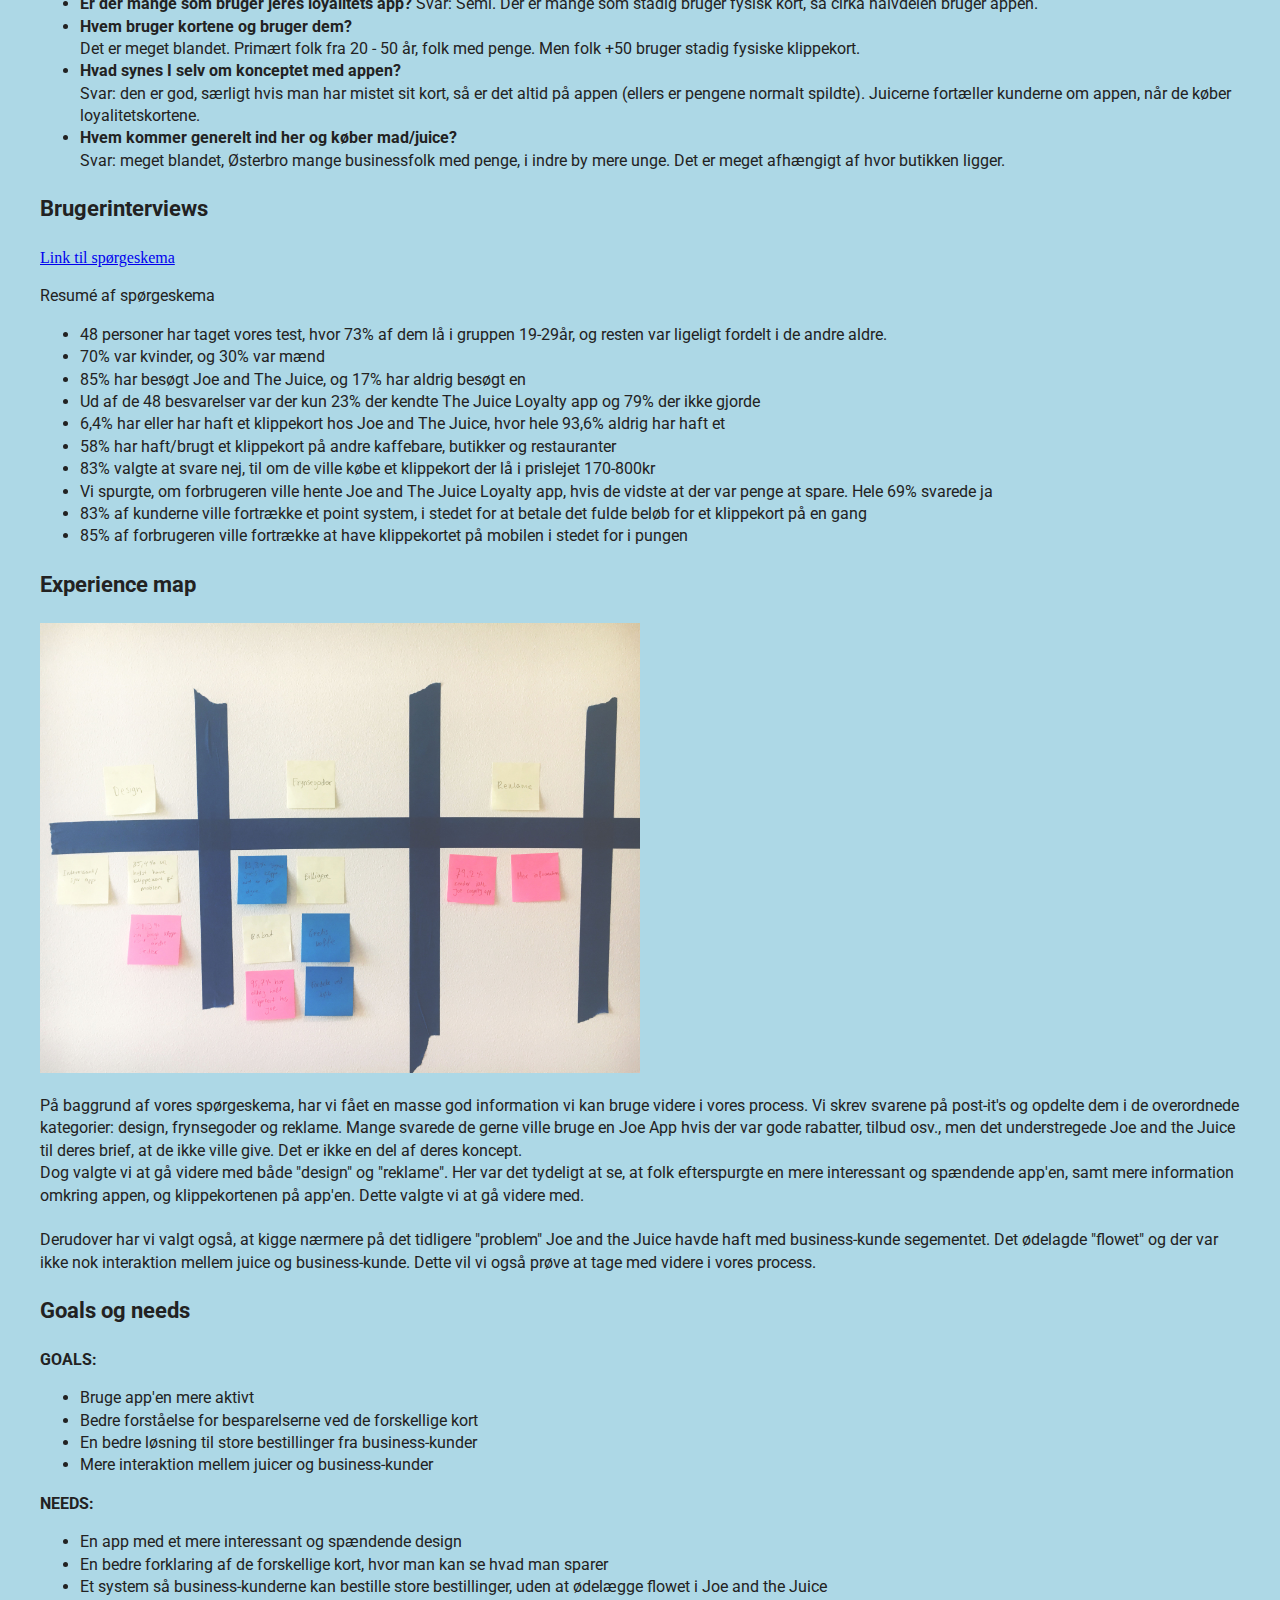
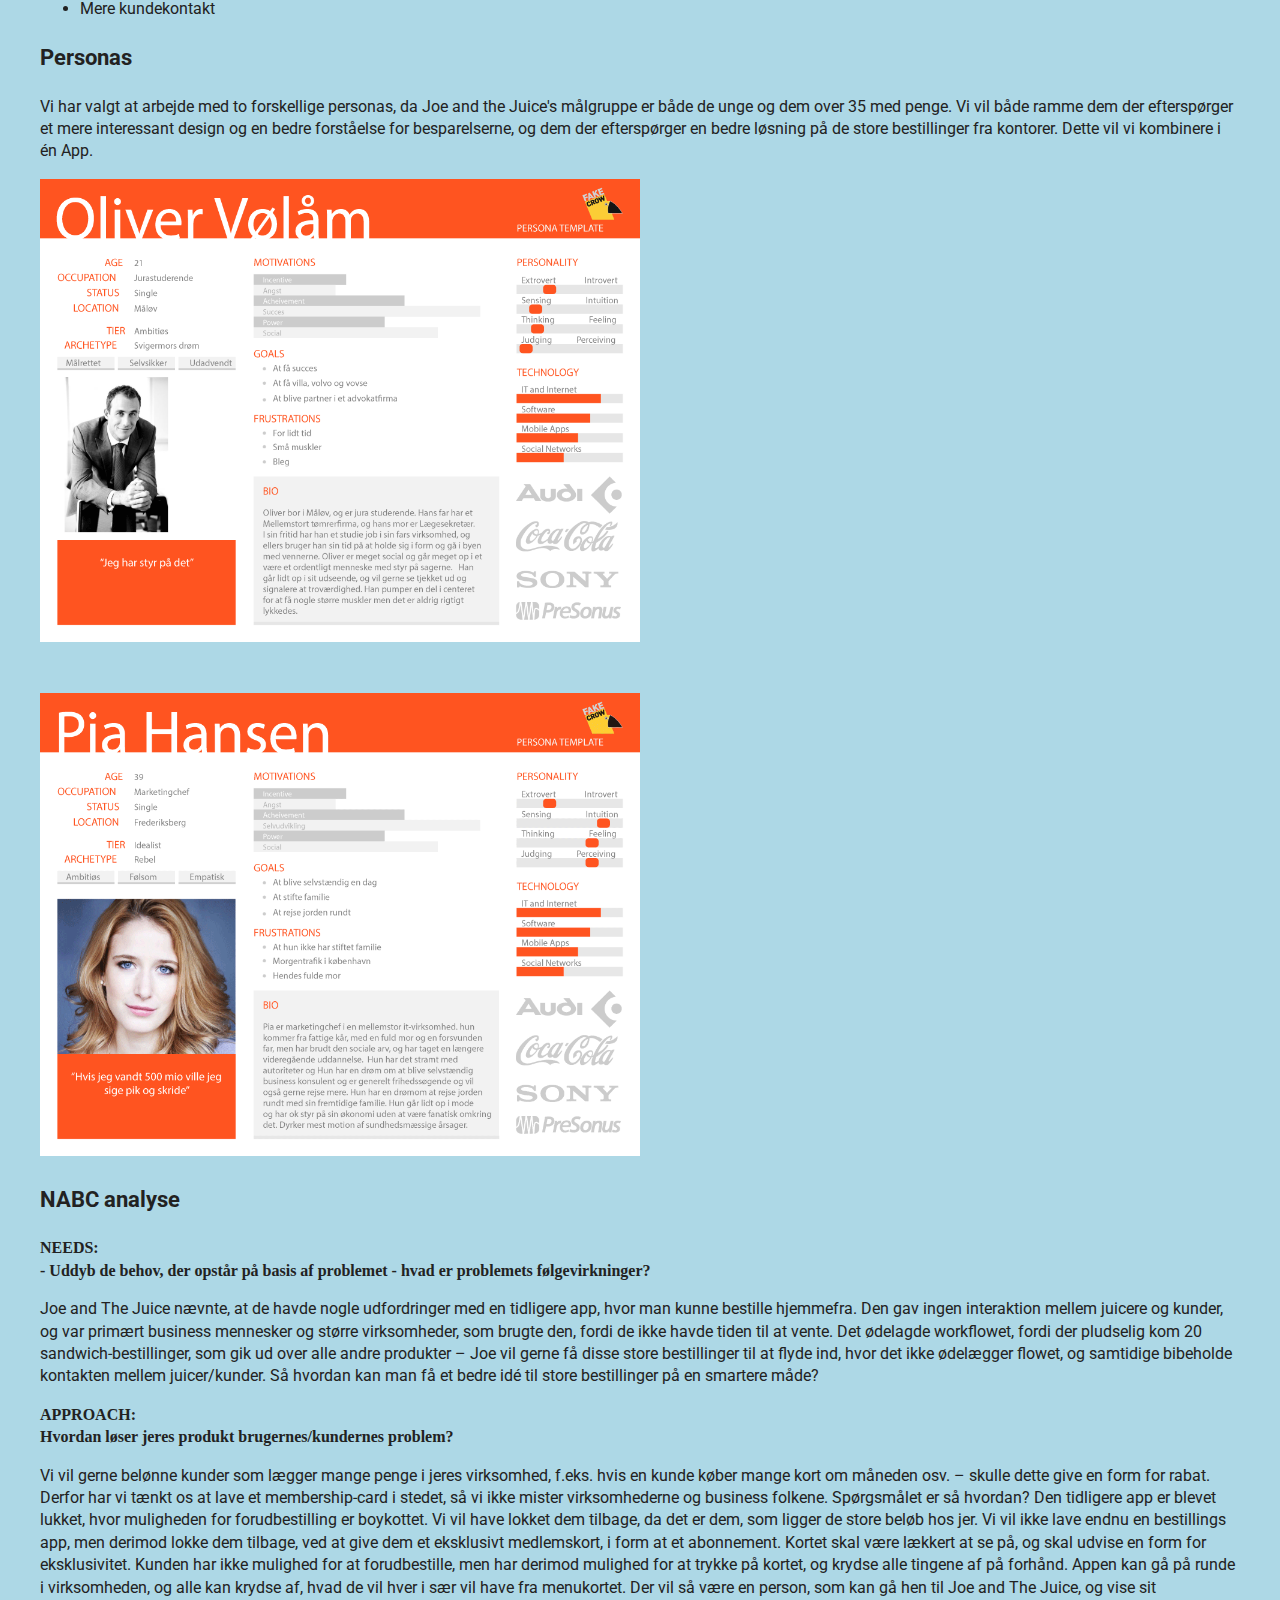
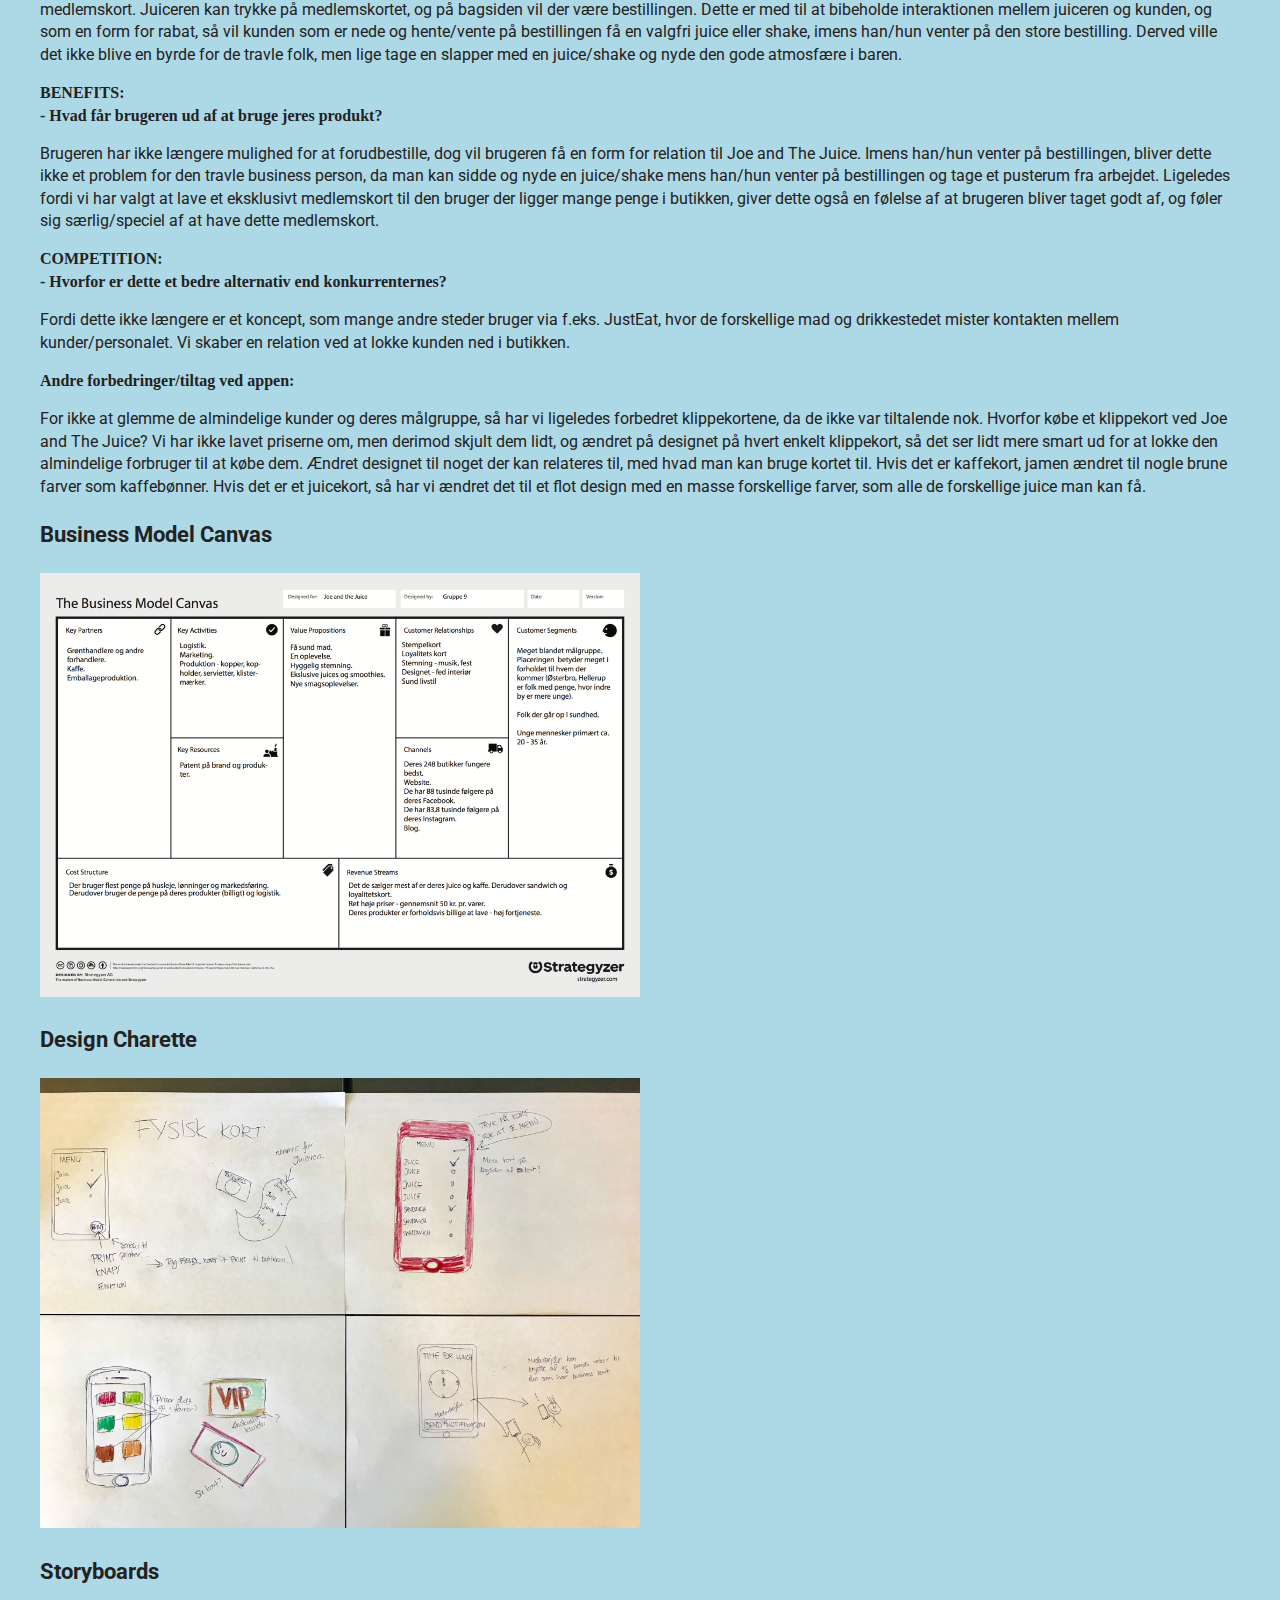
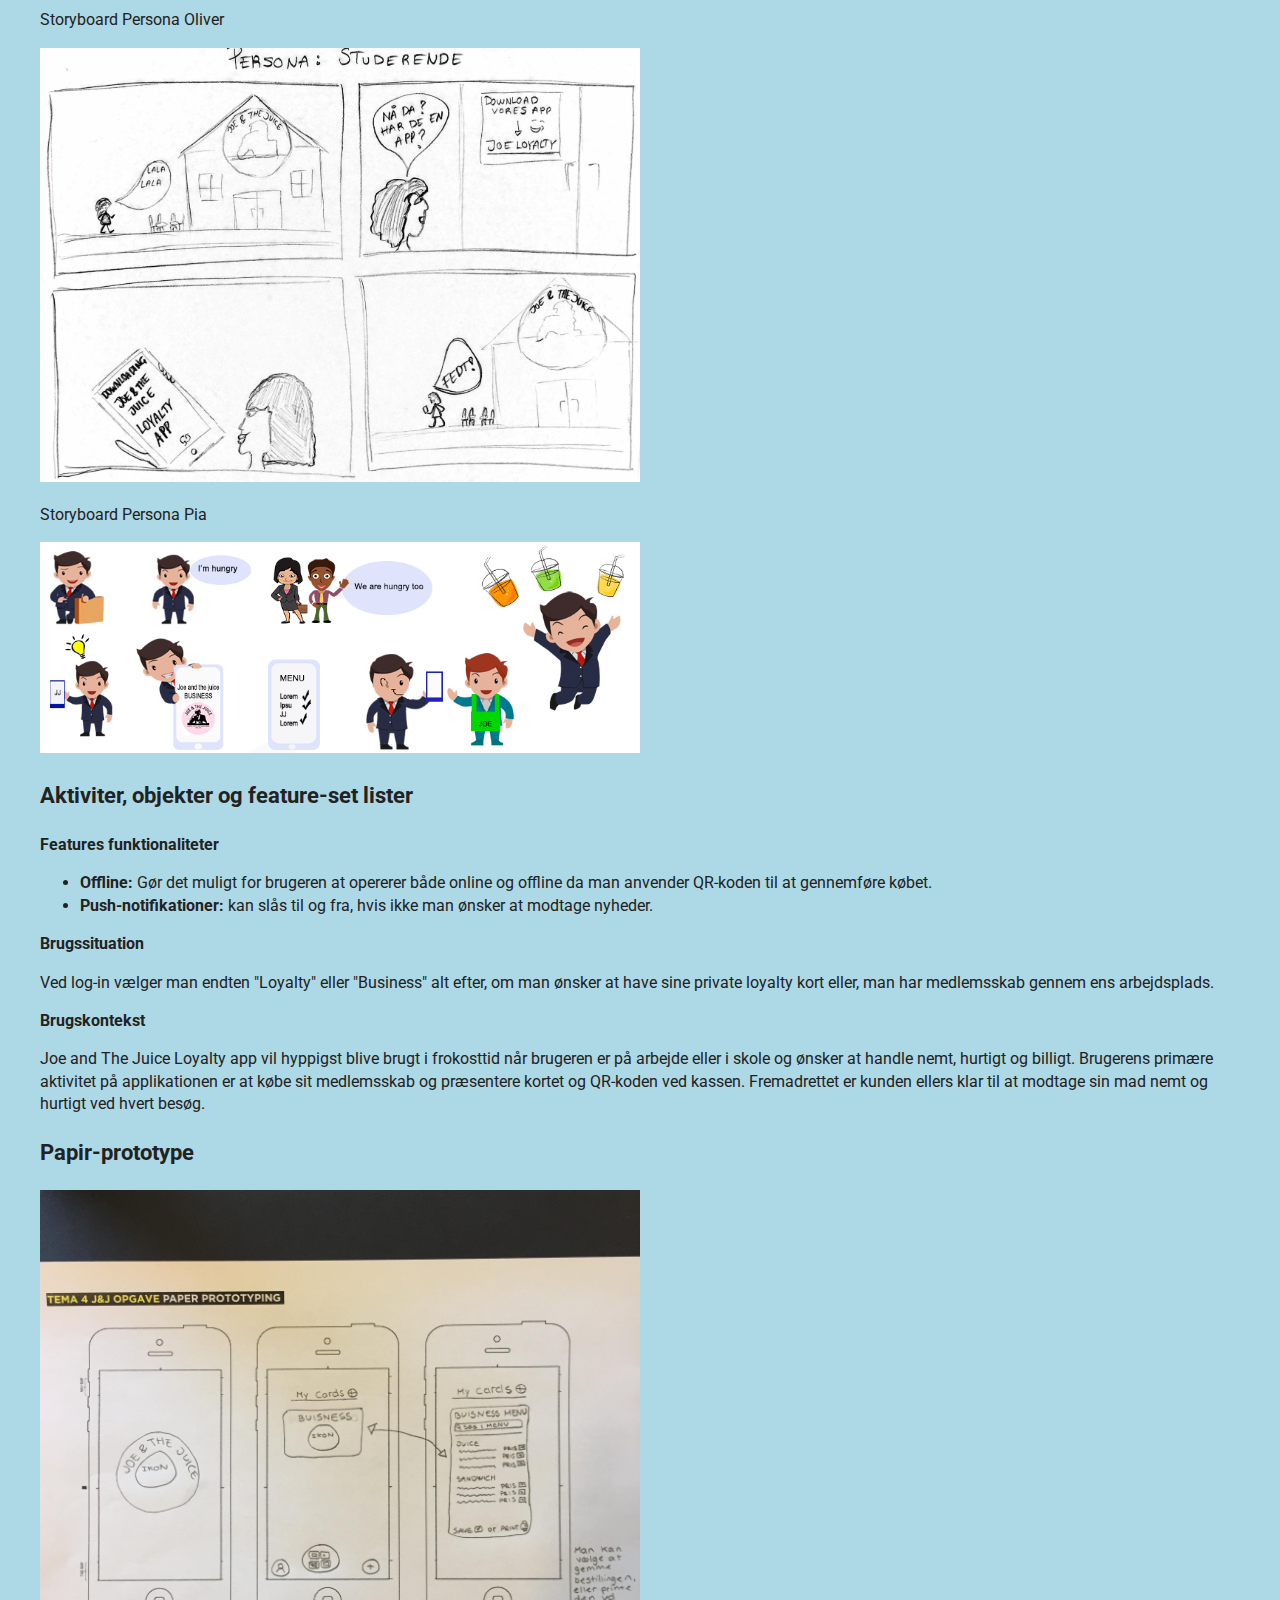
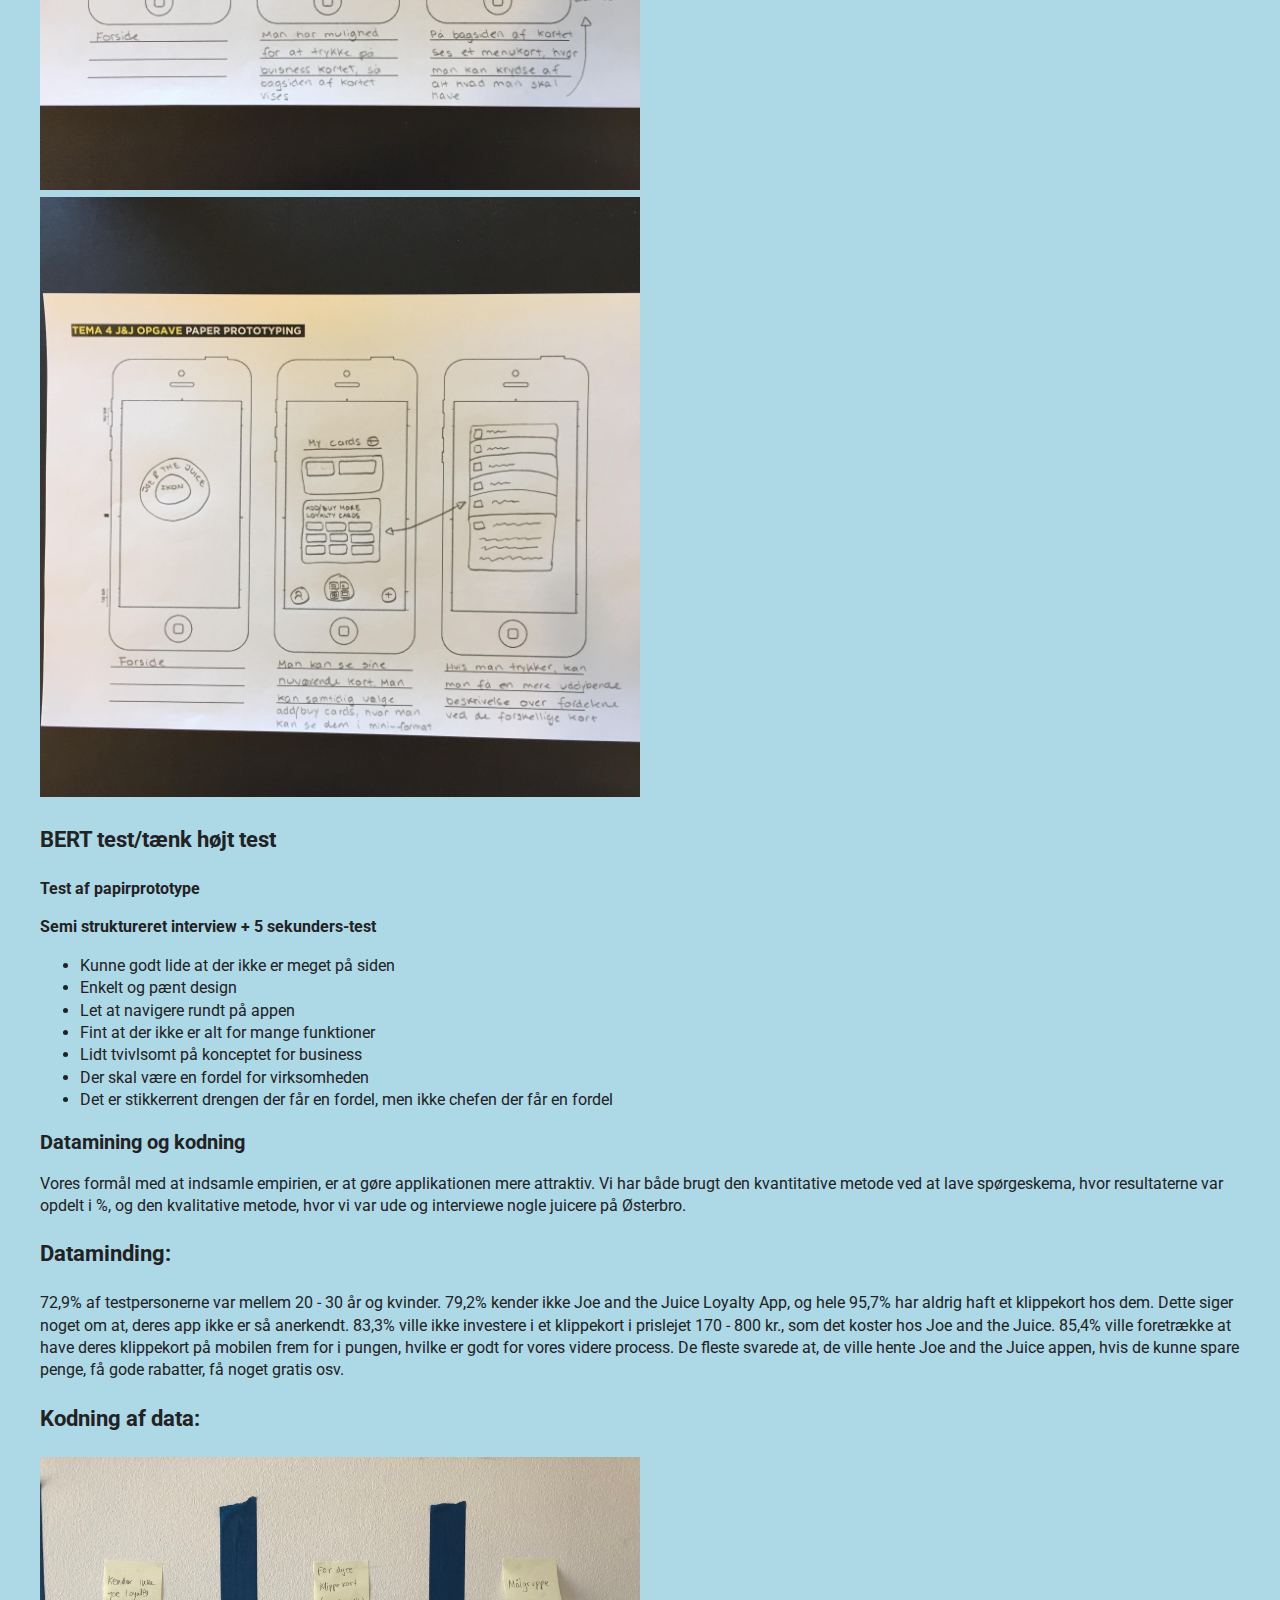
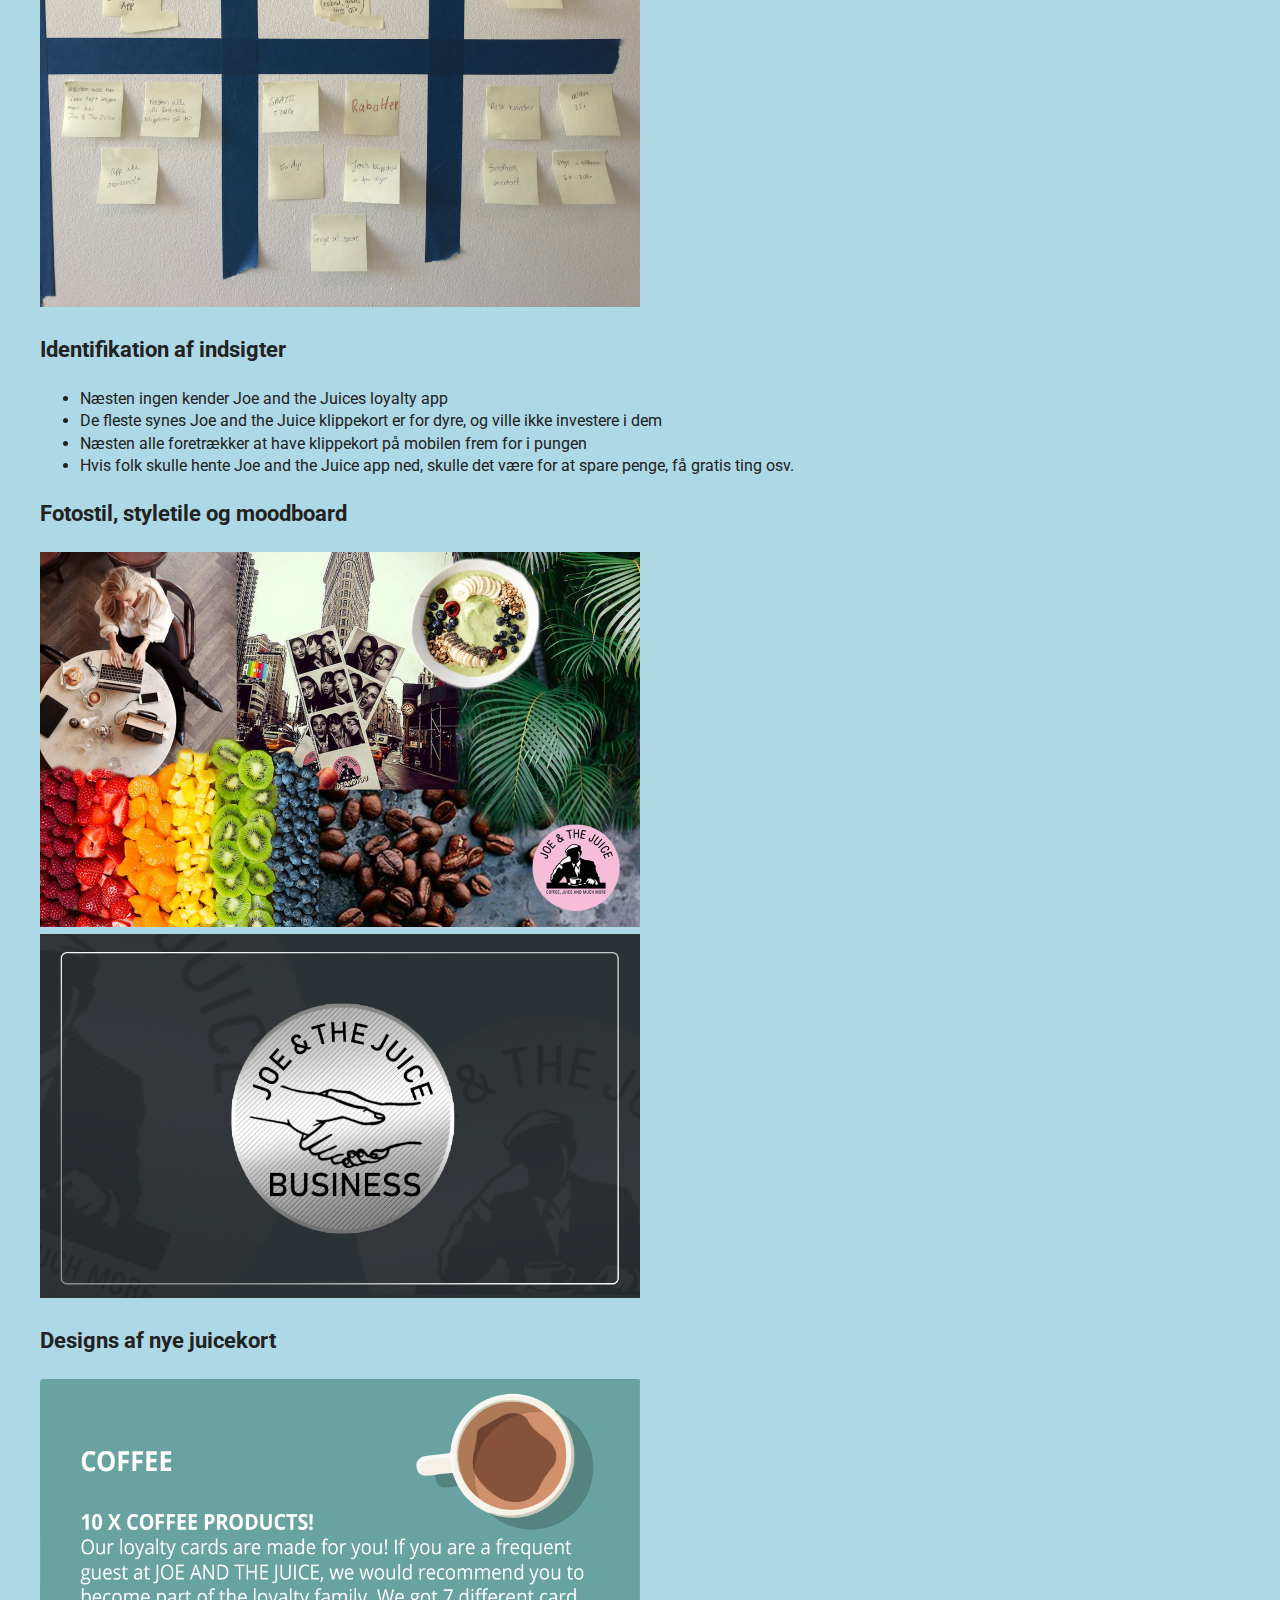
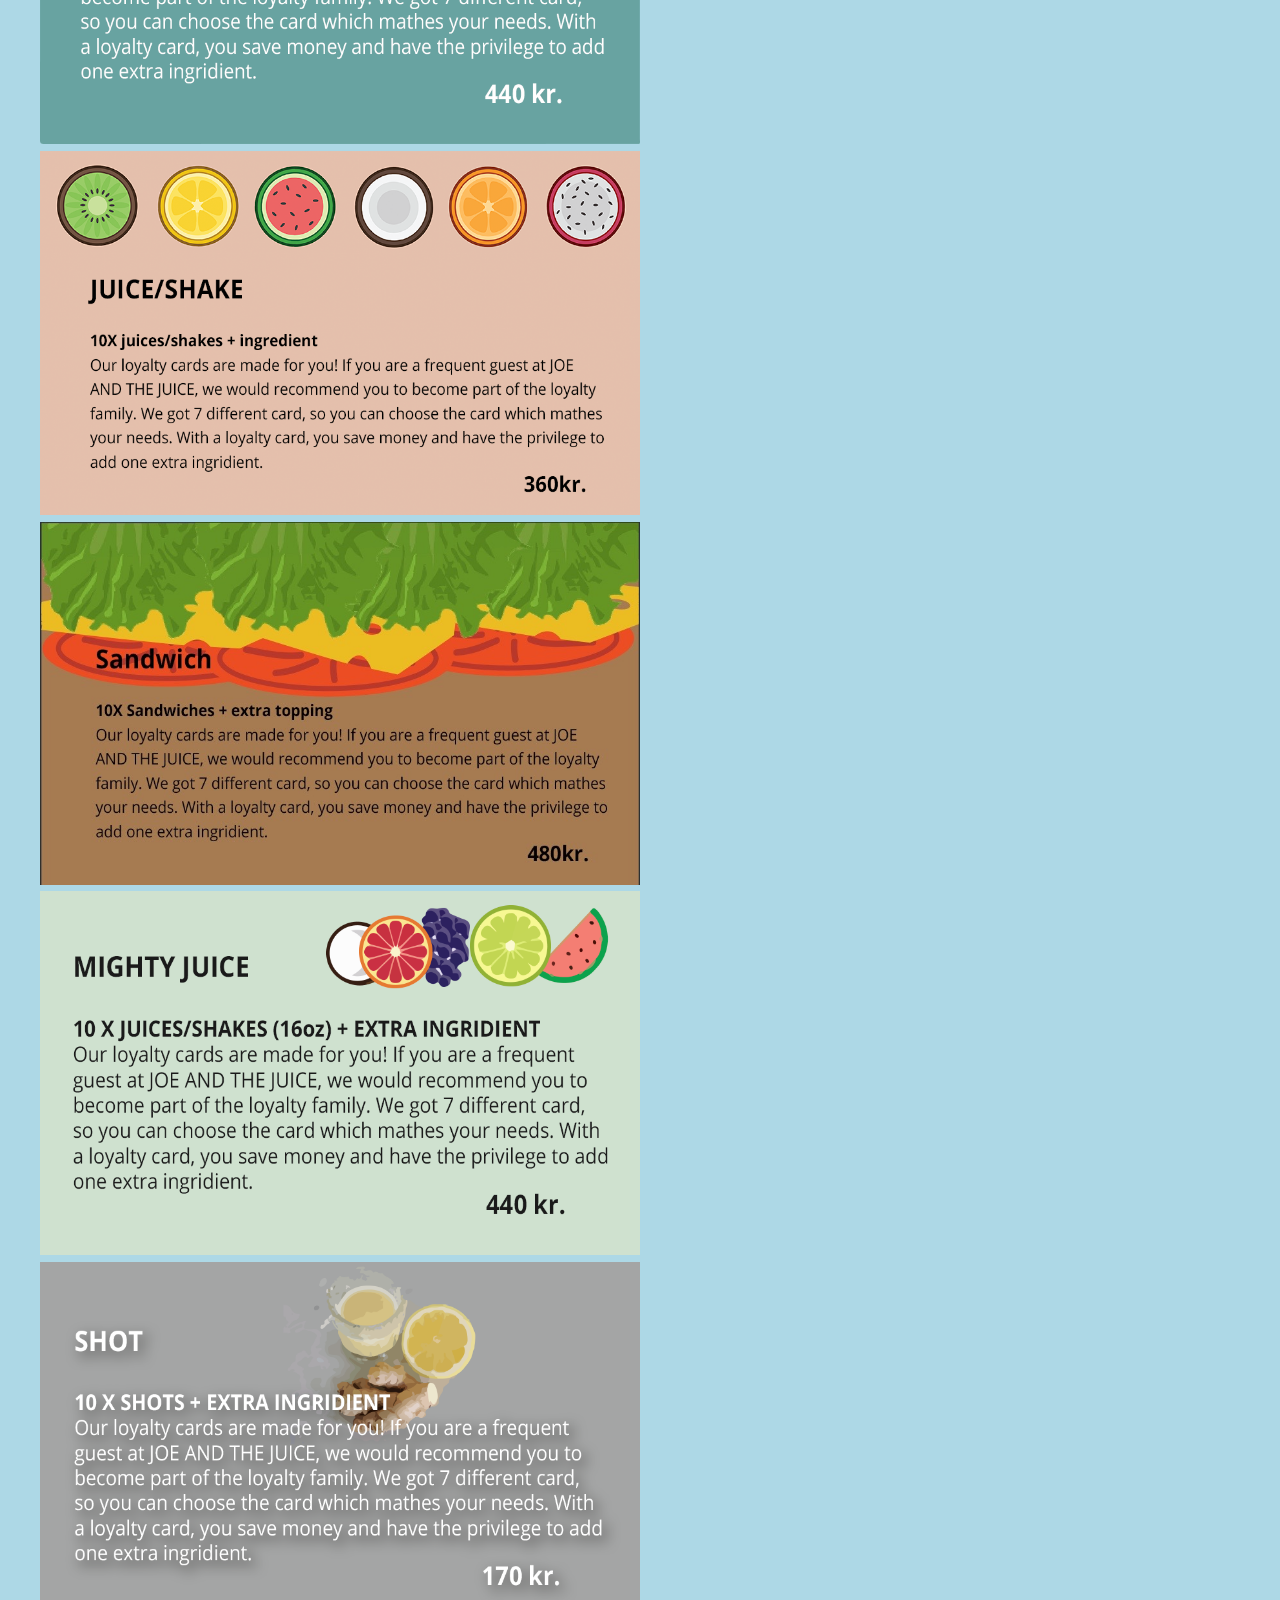
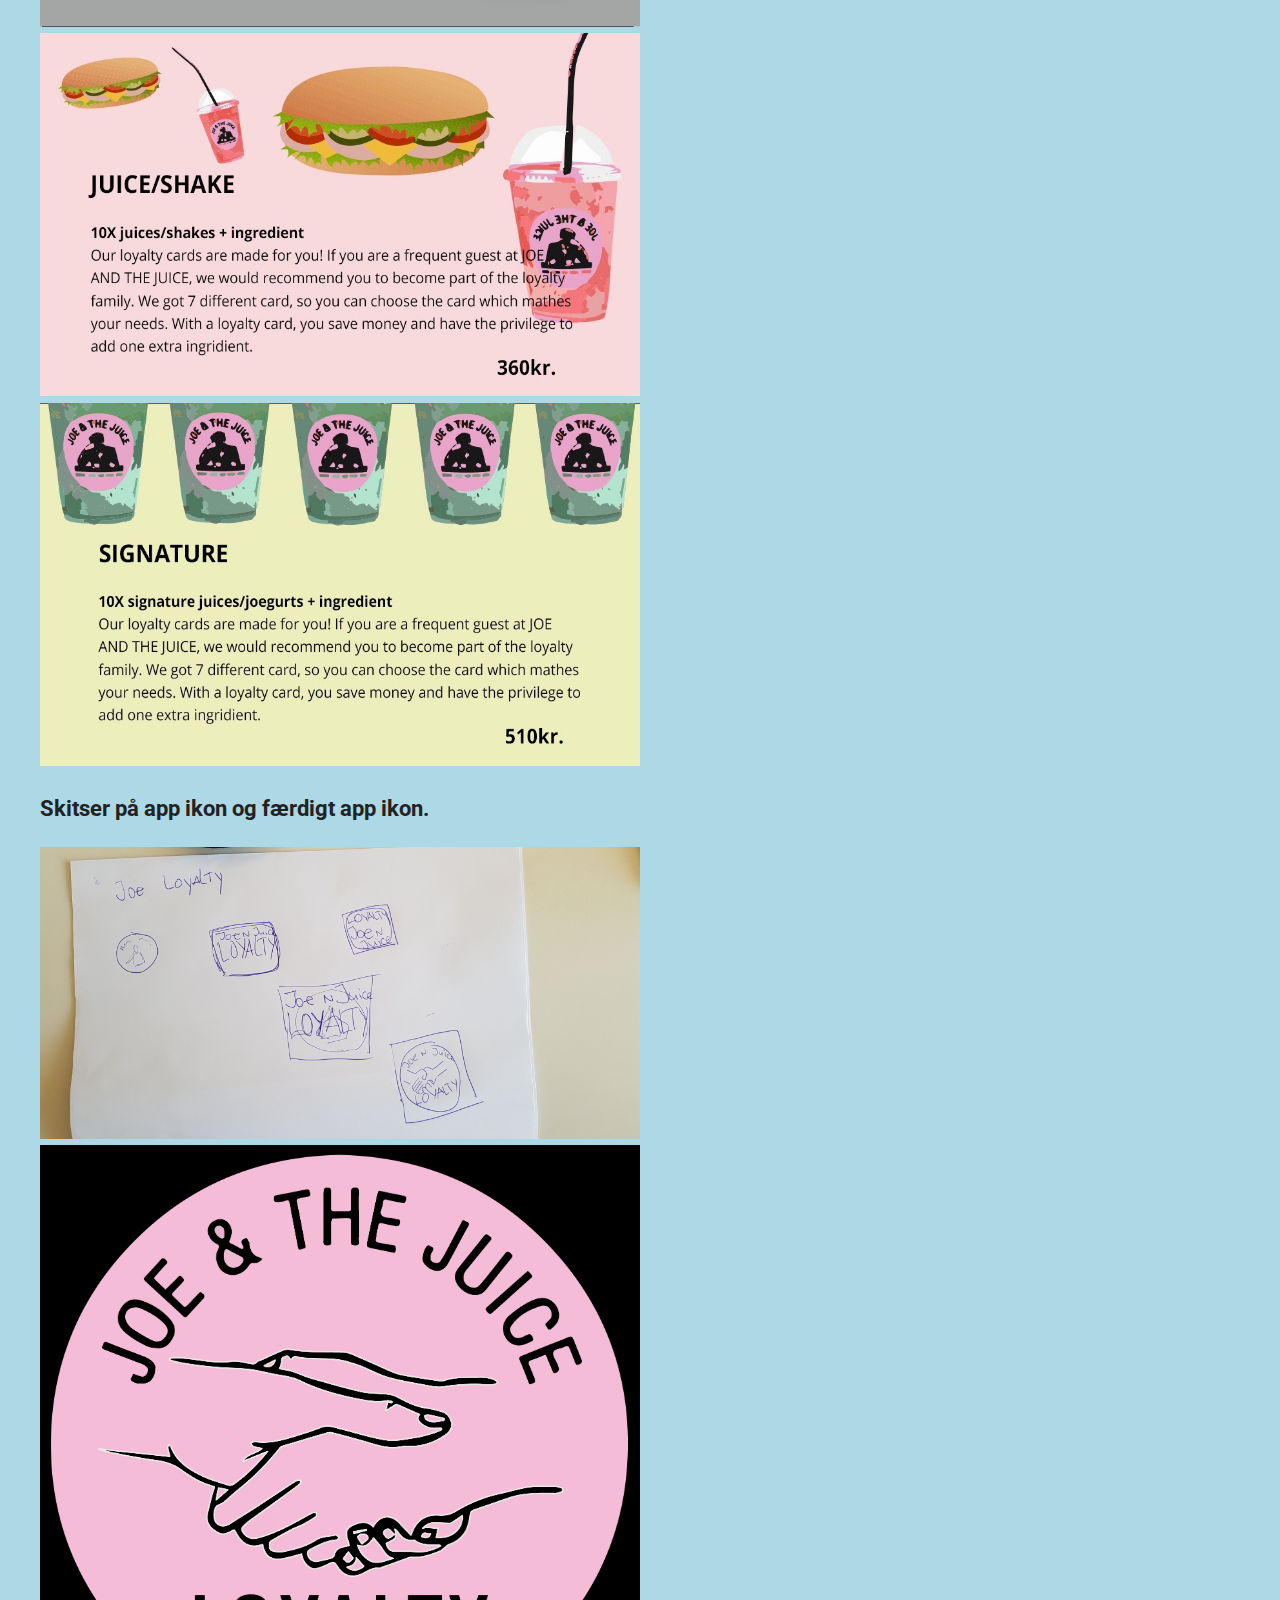
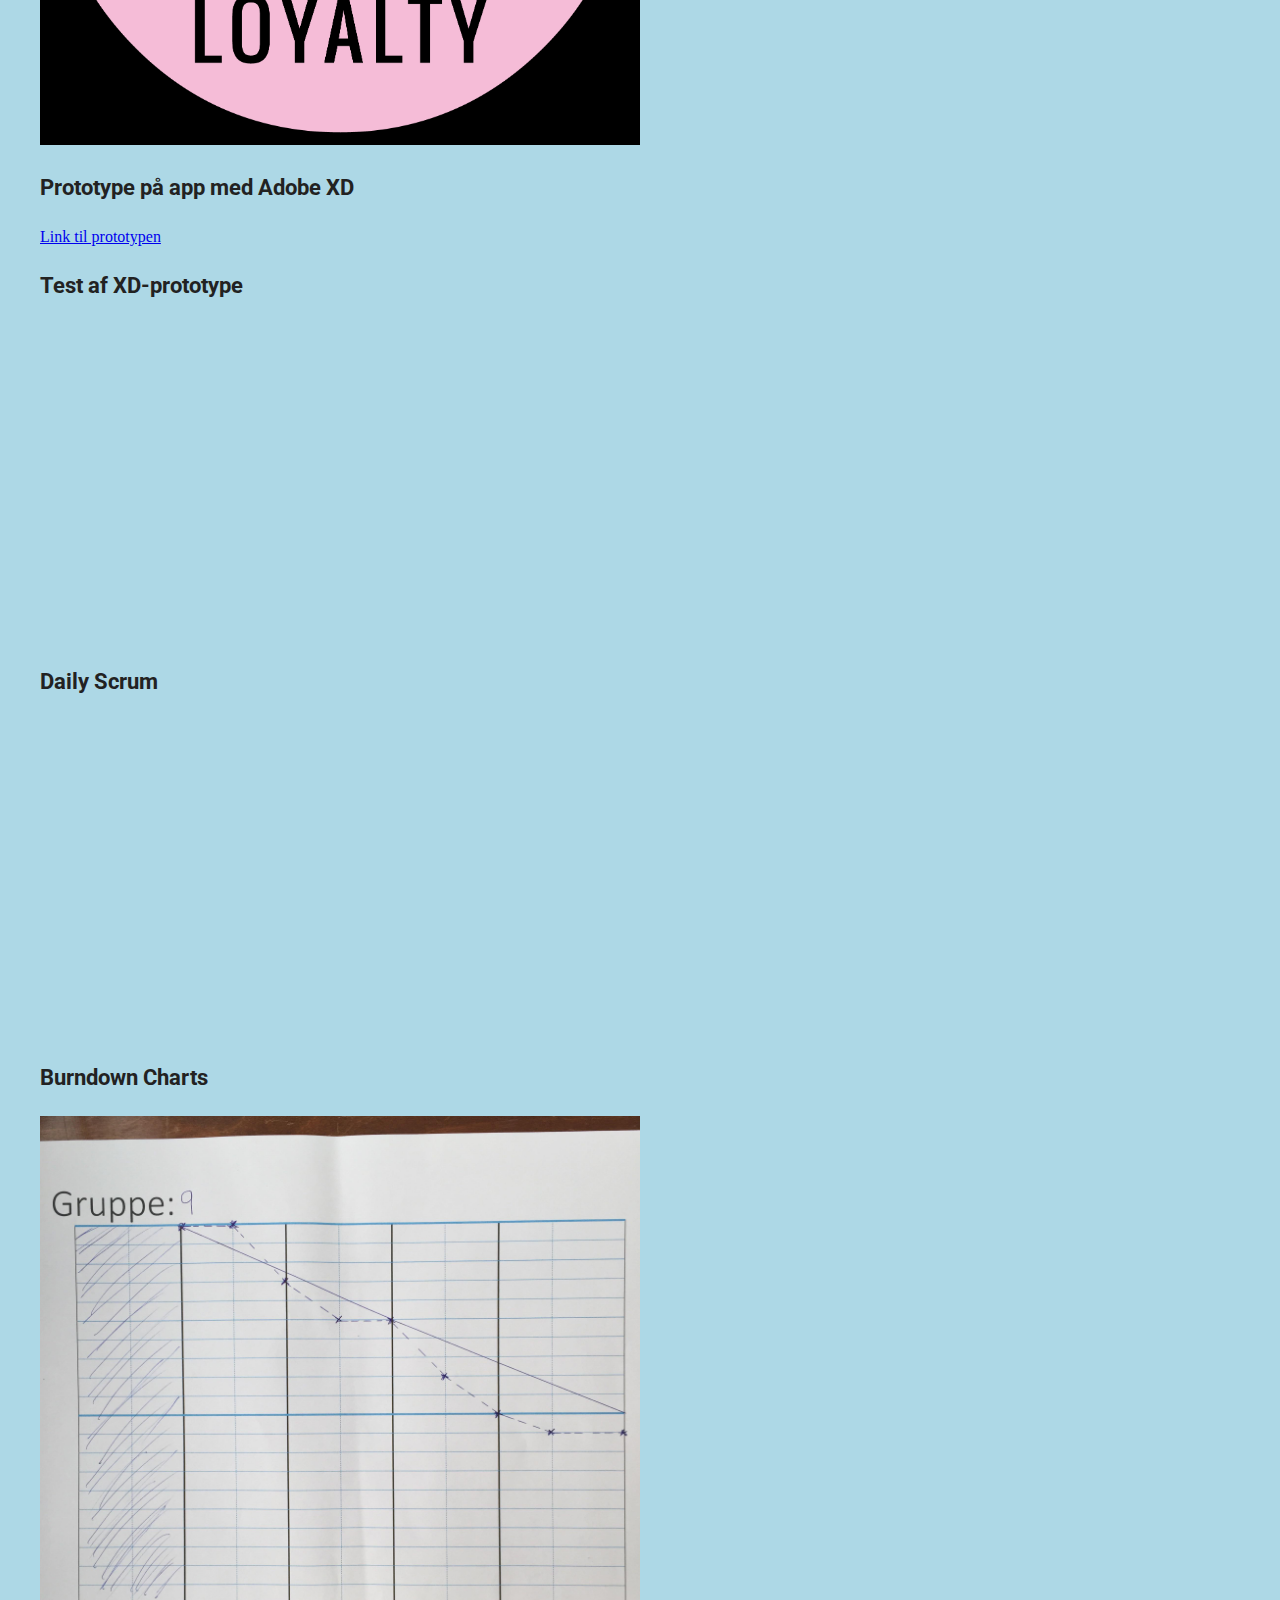
==== commit b6ad87a9: "videoer" ====
--- a/index.html
+++ b/index.html
@@ -230,6 +230,10 @@
     <a href="https://xd.adobe.com/view/fb32ab3f-1c7f-4048-46b7-544f237079b3-8d03/"> Link til prototypen</a>
 
     <h3>Test af XD-prototype</h3>
+    <div class="hs-responsive-embed-youtube">
+        <iframe width="560" height="315" src="https://www.youtube.com/embed/bgoiTs1XKkE" frameborder="0" allow="autoplay; encrypted-media" allowfullscreen></iframe>
+
+    </div>
 
 
     <h3>Daily Scrum</h3>
